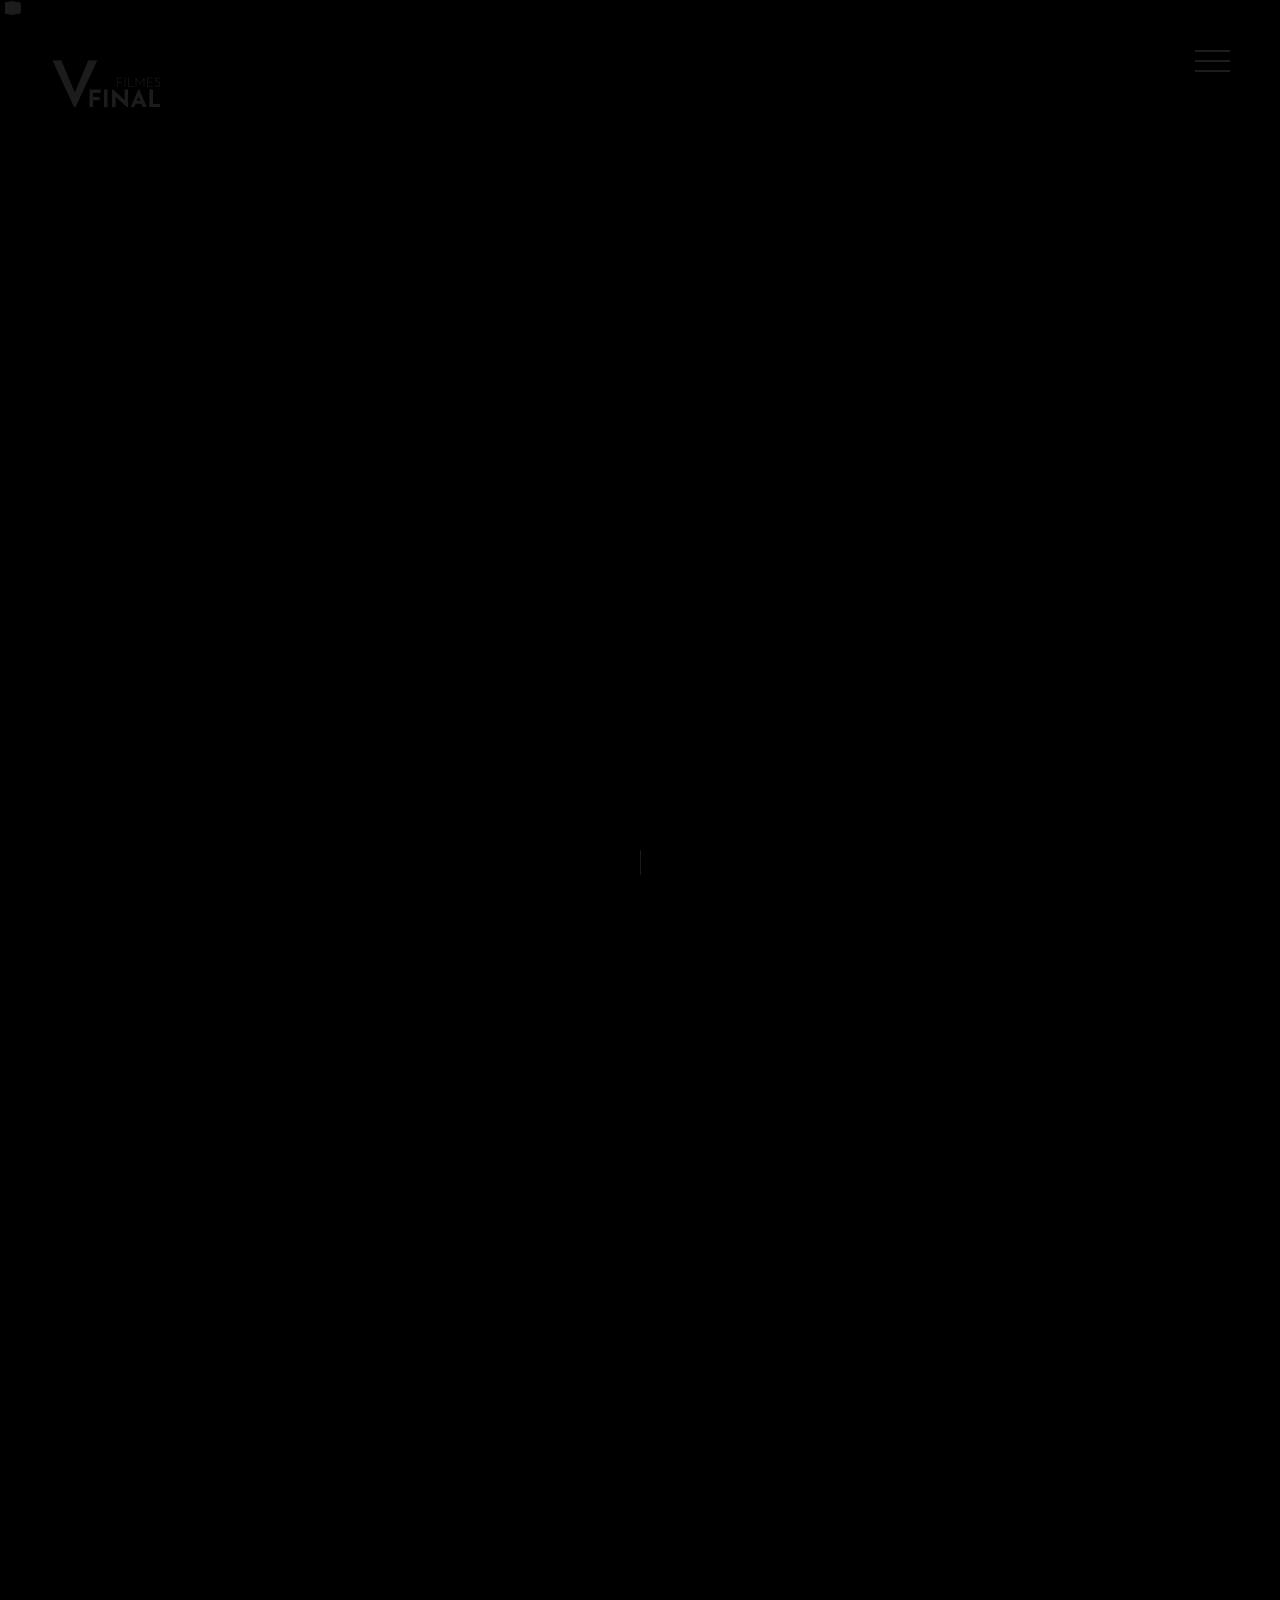
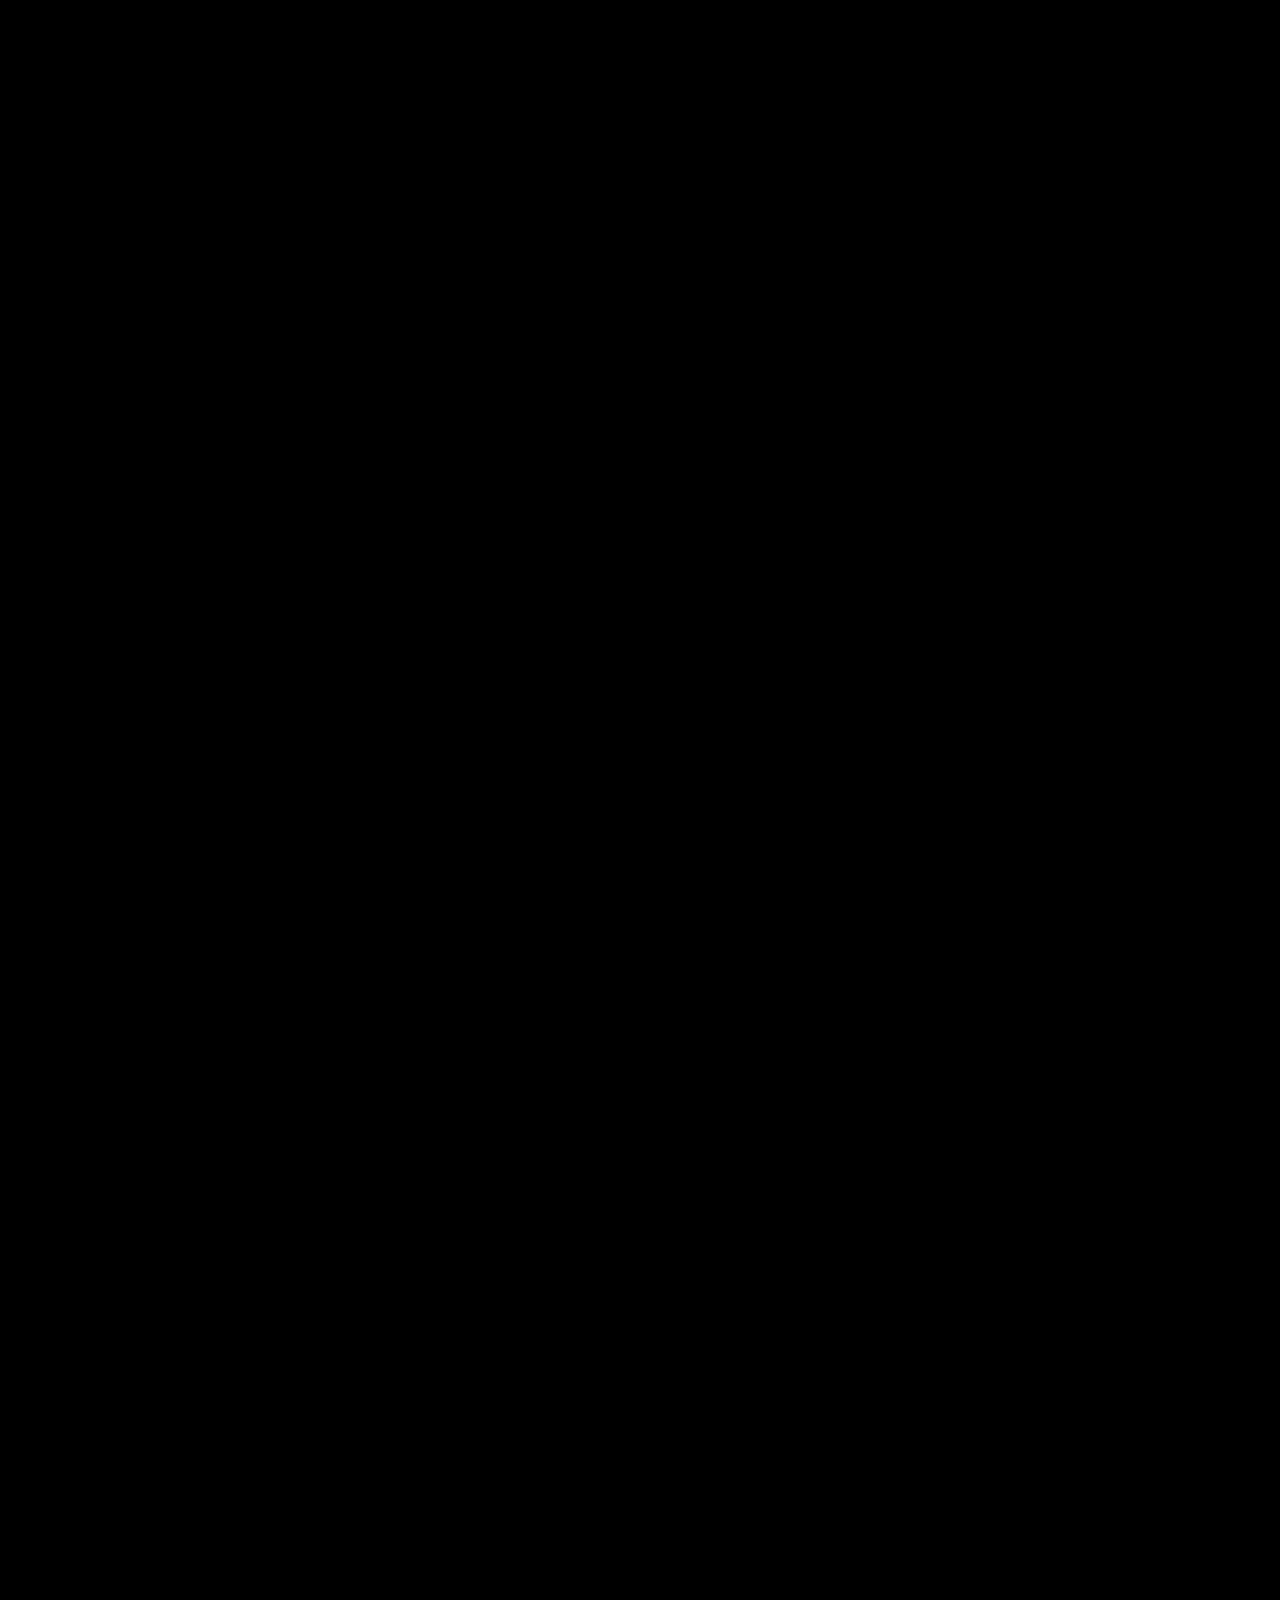
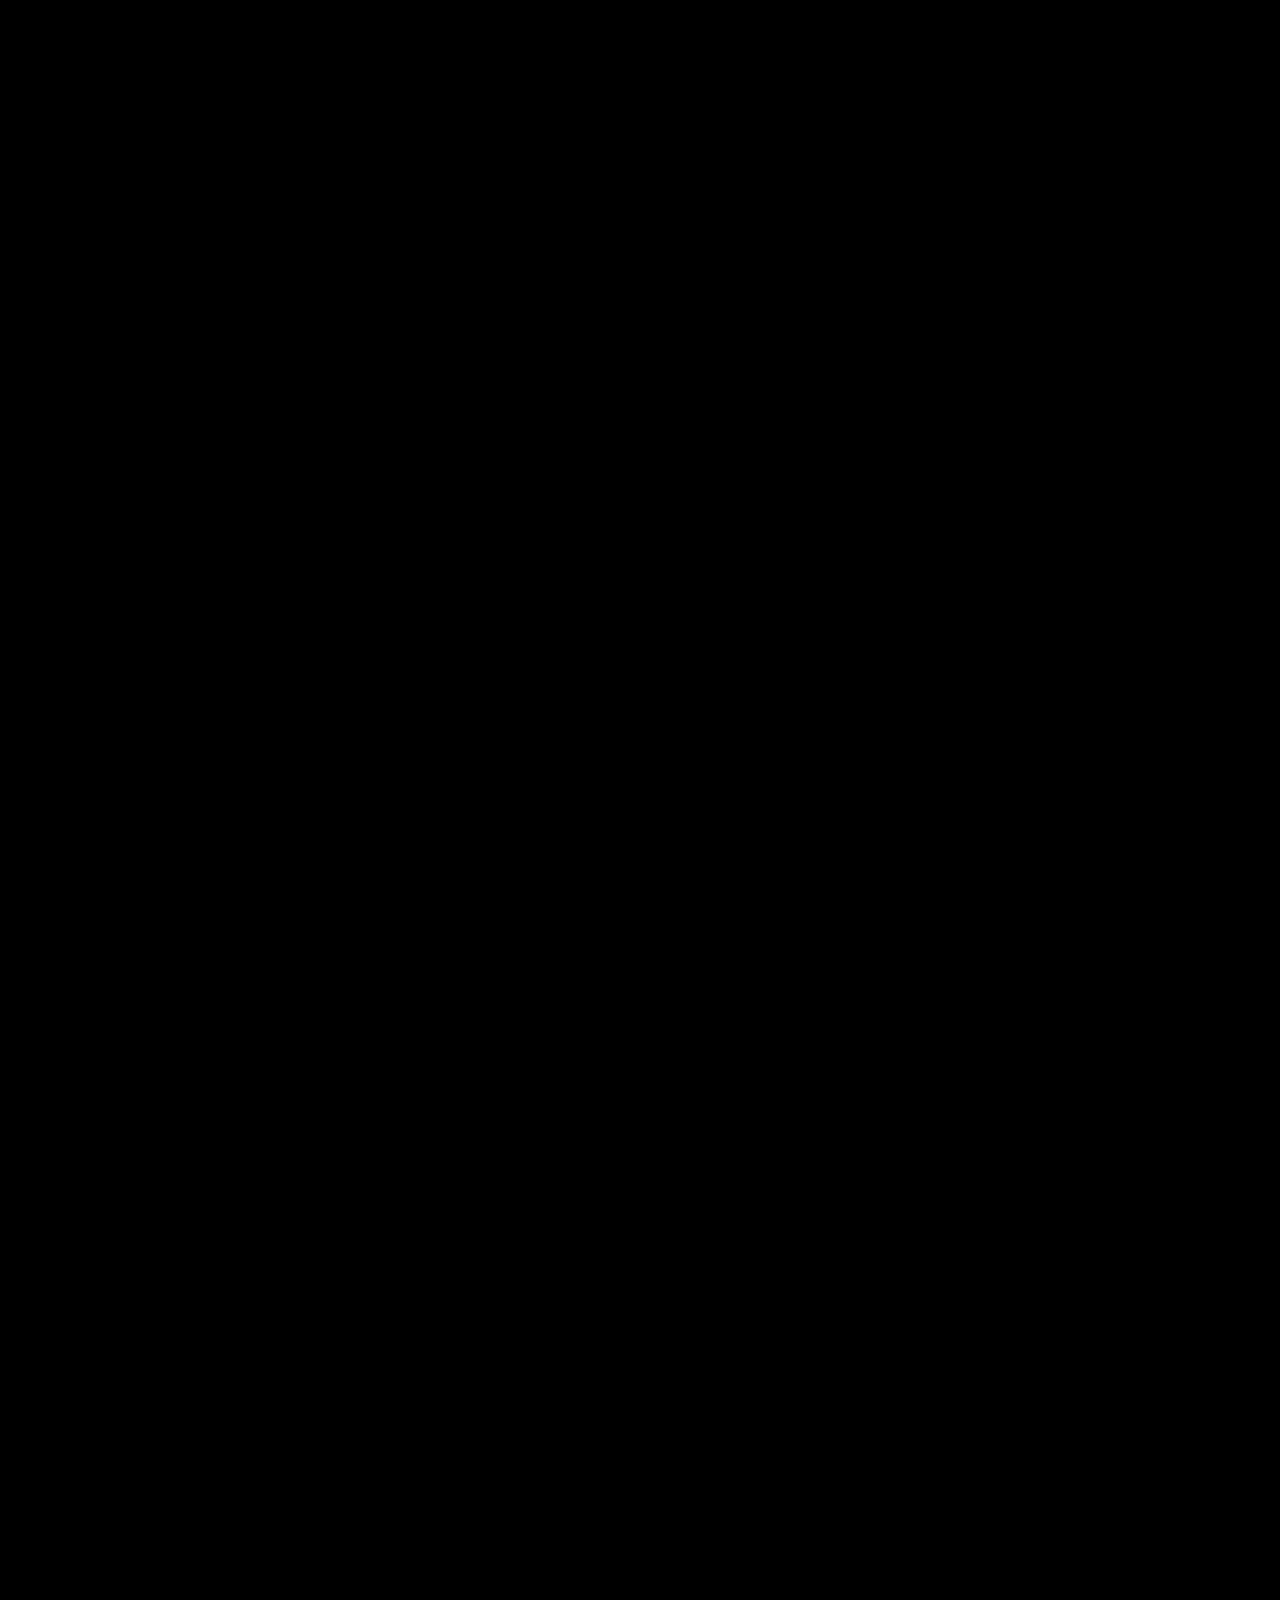
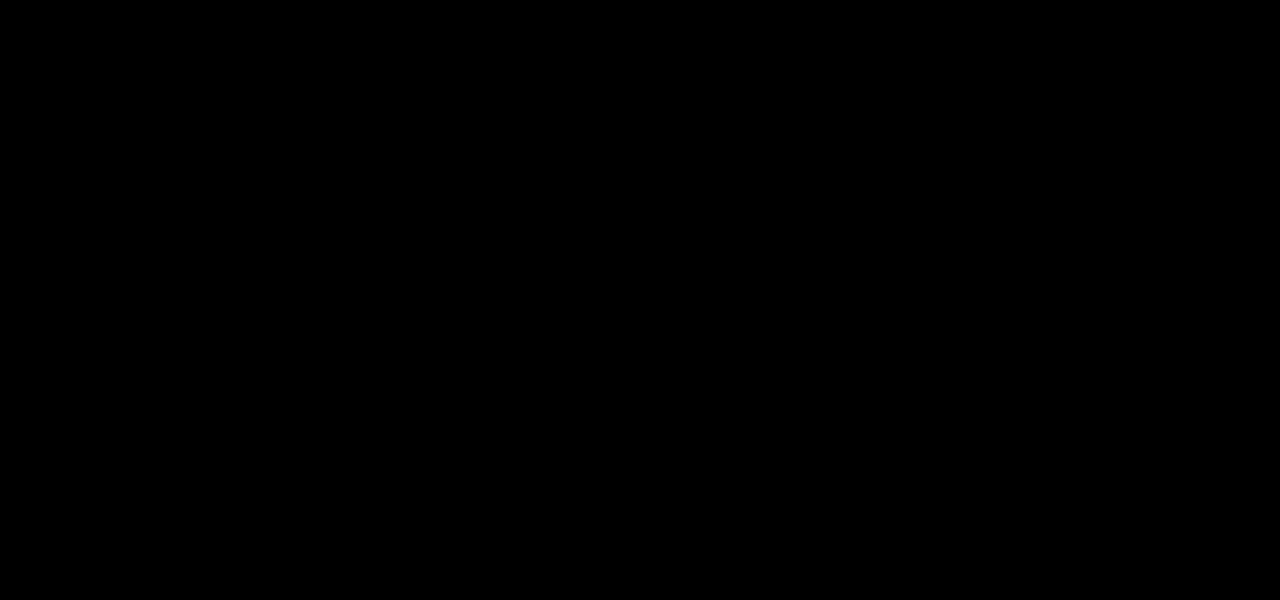
==== index.html @ 0d075e08 "Add files via upload" ====
<!DOCTYPE html>
<html lang="en">
    <head>
        <meta charset="utf-8">
        <title>
          VFINAL
        </title>
        <meta content="" name="description">
        <meta content="" name="author">
        <meta content="" name="keywords">
        <meta content="height=device-height, width=device-width, initial-scale=1.0, minimum-scale=1.0, maximum-scale=1.0, user-scalable=no" name="viewport">
        <!-- Wylex v1.0 || ex nihilo || August 2020 -->
        <!-- style start -->
        <link href="css/plugins.css" media="all" rel="stylesheet" type="text/css">
        <link href="css/style.css" media="all" rel="stylesheet" type="text/css"><!-- style end -->
        <!-- google fonts start -->
        <link href="http://fonts.googleapis.com/css?family=Poppins:400,400i,500,500i,600,600i,700,700i,800,800i,900,900i%7CRacing+Sans+One" rel="stylesheet" type="text/css"><!-- google fonts end -->
    </head>
    <body>
        <!-- preloader start -->
        <div class="preloader-bg"></div>
        <div id="preloader">
            <div id="preloader-status">
                <div class="preloader-position loader">
                    <span></span>
                </div>
            </div>
        </div><!-- preloader end -->
        <!-- logo start -->
        <a class="logo element-color-switch">
        <div class="logo-img fadeIn-element"></div></a><!-- logo end -->
        <!-- navigation trigger start -->
        <div class="menu-trigger navigation-icon fadeIn-element" id="menu-mobile-btn">
            <button class="lines-button minus menu-toggle" id="menu-mobile-caller" type="button"><span class="lines inverse"></span></button>
        </div><!-- navigation trigger end -->
        <!-- navigation start -->
        <div id="ui-layer">
            <div id="menu-wrapper">
                <div id="menu-mobile">
                    <div class="menu-nav-wrapper">
                        <nav class="menu-nav">
                            <ul>
                                <li>
                                    <a class="menu-state active" href="#home">Home</a>
                                </li>
                                <li>
                                    <a class="menu-state" href="#about">SOBRE</a>
                                </li>
                                <li>
                                    <a class="menu-state" href="#services">Trabalhos</a>
                                </li>
                                <li>
                                    <a class="menu-state" href="#works">Tecnologia</a>
                                </li>
                                <li>
                                    <a class="menu-state" href="#news">News</a>
                                </li>
                                <li>
                                    <a class="menu-state" href="#contact">Contact</a>
                                </li>
                                <li class="credits">
                                    <a href="#"></a>
                                </li>
                            </ul>
                        </nav>
                    </div>
                </div>
            </div>
        </div><!-- navigation end -->
        <!-- fullPage start -->





   




        <div id="fullpage">
            <!-- section home start -->
            <div class="section" id="section0">
                <!-- section title start -->









                <div class="section-title section-title-home fadeIn-element">
                    <div class="section-title-heading section-title-heading-home"vfinal>
                        
                    </div>
                </div><!-- section title end -->
            
                <div class="centerleo">

        
                <a href="#services" target="_blank" class="rgaregaerg" style="text-decoration: none;">Ver Mais</a>

            </div>


                <div class="container_wrapperleo">
                    <div class="videoleo_container">
                      <iframe class="videoleo" src="https://www.youtube.com/embed/ECDtGVj_weg?autoplay=1&mute=1&vq=hd1440&controls=0&rel=0" frameborder="0" allow="accelerometer; autoplay; encrypted-media; gyroscope; picture-in-picture" allowfullscreen></iframe>
                      </div>
                    </div>


                
             
                <!-- bottom credits start -->
                <div class="bottom-credits fadeIn-element">
                    <a class="link-underline-home" href="#"></a> 
                </div><!-- bottom credits end -->
                <!-- social icons start -->
                <div class="social-icons-wrapper fadeIn-element">
                    <ul class="social-icons">
                        <li class="social-icon">
                            <a class="ion-social-twitter" href="#"></a>
                        </li>
                        <li class="social-icon">
                            <a class="ion-social-facebook" href="#"></a>
                        </li>
                      
                        </li>
                        <li class="social-icon">
                            <a class="ion-social-youtube" href="#"></a>
                        </li>
                        <li class="social-icon">
                            <a class="ion-social-linkedin" href="#"></a>
                        </li>
                        <li class="social-icon">
                            <a class="ion-social-instagram" href="#"></a>
                        </li>
                        <li class="social-icon">
                            <a class="ion-social-pinterest" href="#"></a>
                        </li>
                    </ul>
                </div><!-- social icons end -->
                <!-- scroll indicator start -->
                <div class="scroll-indicator fadeIn-element">
                    <div class="scroll-indicator-wrapper">
                        <div class="scroll-line"></div>
                    </div>
                </div><!-- scroll indicator end -->
            </div><!-- section home end -->
            <!-- section about start -->
            
            <div class="section" id="section1">
                <!-- section title start -->
                <div class="section-title section-title-left">
                    <div class="section-title-heading">
                        SOBRE
                    </div>
                </div><!-- section title end -->
                <!-- container start -->
                <div class="container-fluid sections">
                    <!-- row start -->
                    <div class="row">
                        <!-- col start -->
                        <div class="col-md-6 col-sm-6 col-sm-push-6 nopadding">
                            <!-- about left start -->
                            <div class="slick-about">
                                <!-- about content wrapper start -->
                                <div class="about-content-wrapper">
                                    <!-- about content start -->
                                    <div class="about-content">
                                        <div class="about-content-inner">
                                            <h2 class="section-subheading section-subheading-about section-subheading-light">
                                                <span>Inspiring</span>
                                            </h2>
                                            <!-- inner divider start -->
                                            <div class="inner-divider-half"></div><!-- inner divider end -->
                                            <h2 class="section-heading section-heading-about section-heading-light">
                                                VFinal
                                            </h2>
                                            <!-- inner divider start -->
                                            <div class="inner-divider"></div><!-- inner divider end -->
                                            <div class="about-txt">
                                                <p>
                                                    Lorem Ipsum is simply dummy text of the printing and typesetting industry. Lorem Ipsum has been the industry's standard dummy text ever <a class=
                                                    "link-underline" href="#">since the 1500s</a>.
                                                </p>
                                            </div>
                                        </div>
                                    </div><!-- about content end -->
                                </div><!-- about content wrapper end -->
                                <!-- about content wrapper start -->
                                <div class="about-content-wrapper">
                                    <!-- about content start -->
                                    <div class="about-content">
                                        <div class="about-content-inner">
                                            <h2 class="section-subheading section-subheading-about section-subheading-light">
                                                <span>The</span>
                                            </h2>
                                            <!-- inner divider start -->
                                            <div class="inner-divider-half"></div><!-- inner divider end -->
                                            <h2 class="section-heading section-heading-about section-heading-light">
                                                Know-how
                                            </h2>
                                            <!-- inner divider start -->
                                            <div class="inner-divider"></div><!-- inner divider end -->
                                            <!-- skills bar start -->
                                            <div class="show-skillbar">
                                                <!-- skill 1 start -->
                                                <div class="skillbar" data-percent="95">
                                                    <span class="skillbar-title">Fashion</span>
                                                    <div class="skillbar-bar"></div><span class="skill-bar-percent"></span>
                                                </div><!-- skill 1 end -->
                                                <!-- skill 2 start -->
                                                <div class="skillbar" data-percent="90">
                                                    <span class="skillbar-title">Fine-art</span>
                                                    <div class="skillbar-bar"></div><span class="skill-bar-percent"></span>
                                                </div><!-- skill 2 end -->
                                                <!-- skill 3 start -->
                                                <div class="skillbar" data-percent="85">
                                                    <span class="skillbar-title">Documentary</span>
                                                    <div class="skillbar-bar"></div><span class="skill-bar-percent"></span>
                                                </div><!-- skill 3 end -->
                                                <!-- skill 4 start -->
                                                <div class="skillbar" data-percent="80">
                                                    <span class="skillbar-title">Architectural</span>
                                                    <div class="skillbar-bar"></div><span class="skill-bar-percent"></span>
                                                </div><!-- skill 4 end -->
                                            </div><!-- skills bar end -->
                                        </div>
                                    </div><!-- about content end -->
                                </div><!-- about content wrapper end -->
                                <!-- about content wrapper start -->
                                <div class="about-content-wrapper">
                                    <!-- about content start -->
                                    <div class="about-content">
                                        <div class="about-content-inner">
                                            <h2 class="section-subheading section-subheading-about section-subheading-light">
                                                <span>The</span>
                                            </h2>
                                            <!-- inner divider start -->
                                            <div class="inner-divider-half"></div><!-- inner divider end -->
                                            <h2 class="section-heading section-heading-about section-heading-light">
                                                Facts
                                            </h2>
                                            <!-- inner divider start -->
                                            <div class="inner-divider"></div><!-- inner divider end -->
                                            <!-- facts counter start -->
                                            <div class="facts-counter-wrapper">
                                                <!-- col start -->
                                                <div class="col-xs-6 col-sm-6 col-md-3">
                                                    <!-- fact 1 start -->
                                                    <div class="facts-counter-number">
                                                        8
                                                    </div>
                                                    <div class="facts-counter-description">
                                                        <i class="ion-ios-timer-outline facts-counter-description-img"></i> <span class="facts-counter-title">Years</span>
                                                    </div><!-- fact 1 end -->
                                                </div><!-- col end -->
                                                <!-- col start -->
                                                <div class="col-xs-6 col-sm-6 col-md-3">
                                                    <!-- fact 2 start -->
                                                    <div class="facts-counter-number">
                                                        98
                                                    </div>
                                                    <div class="facts-counter-description">
                                                        <i class="ion-ios-photos-outline facts-counter-description-img"></i> <span class="facts-counter-title">Items</span>
                                                    </div><!-- fact 2 end -->
                                                </div><!-- col end -->
                                                <!-- clearfix start -->
                                                <div class="clearfix visible-xs-block"></div><!-- clearfix end -->
                                                <!-- col start -->
                                                <div class="col-xs-6 col-sm-6 col-md-3">
                                                    <!-- fact 3 start -->
                                                    <div class="facts-counter-number facts-counter-add-space">
                                                        7690
                                                    </div>
                                                    <div class="facts-counter-description">
                                                        <i class="ion-ios-world-outline facts-counter-description-img"></i> <span class="facts-counter-title">Clients</span>
                                                    </div><!-- fact 3 end -->
                                                </div><!-- col end -->
                                                <!-- col start -->
                                                <div class="col-xs-6 col-sm-6 col-md-3">
                                                    <!-- fact 4 start -->
                                                    <div class="facts-counter-number facts-counter-add-space">
                                                        445
                                                    </div>
                                                    <div class="facts-counter-description">
                                                        <i class="ion-ios-people facts-counter-description-img"></i> <span class="facts-counter-title">Followers</span>
                                                    </div><!-- fact 4 end -->
                                                </div><!-- col end -->
                                            </div><!-- facts counter end -->
                                        </div>
                                    </div><!-- about content end -->
                                </div><!-- about content wrapper end -->
                            </div><!-- about left end -->
                        </div><!-- col end -->
                        <!-- col start -->
                        <div class="col-md-6 col-sm-6 col-sm-pull-6 nopadding">
                            <!-- about right start -->
                            <div class="overlay overlay-inverse-dark-70">
                                <!-- about bg IMG start -->
                                <div class="about-bg-wrapper">
                                    <div class="about-bg"></div>
                                </div><!-- about bg IMG end -->
                            </div><!-- about right end -->
                        </div><!-- col end -->
                    </div><!-- row end -->
                </div><!-- container end -->
            </div><!-- section about end -->
            <!-- section services start -->
            <div class="section" id="section3">
                <!-- section title start -->
                <div class="section-title section-title-left">
                    <div class="section-title-heading">
                        Jobs
                    </div>
                </div><!-- section title end -->
                <!-- works IMG carousel wrapper start -->
                <div class="works-page-img-wrapper">
                    <!-- works IMG carousel start -->
                    <div class="owl-carousel" id="works-page-img-carousel">
                        <!-- works IMG carousel item start -->
                        <div>
                            <!-- works IMG carousel item start -->
                            <div class="item item-grid-size works-page-img-carousel-item works-page-img-carousel-item-1 overlay overlay-inverse-dark-35">
                                <!-- works item IMG hover effect start -->
                                <a class="link-wrap popup-photo" href="https://www.youtube.com/watch?v=QZOVSp3aRMY"><span></span><span></span></a><!-- works item IMG hover effect end -->
                                <!-- works item description start -->
                                <div class="description">
                                    <h3>
                                        Design
                                    </h3><span>Lorem ipsum dolor sit amet.</span>
                                </div><!-- works item description end -->
                            </div><!-- works IMG carousel item end -->
                        </div><!-- works IMG carousel item end -->
                        <!-- works IMG carousel item start -->
                        <div>
                            <!-- works IMG carousel item start -->
                            <div class="item item-grid-size works-page-img-carousel-item works-page-img-carousel-item-2 overlay overlay-inverse-dark-35">
                                <!-- works item IMG hover effect start -->
                                <a class="link-wrap" data-lity=""   href="https://www.youtube.com/embed/ECDtGVj_weg?autoplay=0&mute=1&rel=0&modestbranding=1" ><span></span><span></span></a><!-- works item IMG hover effect end -->
                                <!-- works item description start -->
                                <div class="description">
                                    <h3>
                                        Print
                                    </h3><span>Lorem ipsum dolor sit amet.</span>
                                </div><!-- works item description end -->
                            </div><!-- works IMG carousel item end -->
                        </div><!-- works IMG carousel item end -->
                        <!-- works IMG carousel item start -->
                        <div>
                            <!-- works IMG carousel item start -->
                            <div class="item item-grid-size works-page-img-carousel-item works-page-img-carousel-item-3 overlay overlay-inverse-dark-35">
                                <!-- works item IMG hover effect start -->
                                <a class="link-wrap popup-photo" href="img/works/works-large/works-page-img-carousel-item-large-3.jpg"><span></span><span></span></a><!-- works item IMG hover effect end -->
                                <!-- works item description start -->
                                <div class="description">
                                    <h3>
                                        Design
                                    </h3><span>Lorem ipsum dolor sit amet.</span>
                                </div><!-- works item description end -->
                            </div><!-- works IMG carousel item end -->
                        </div><!-- works IMG carousel item end -->
                        <!-- works IMG carousel item start -->
                        <div>
                            <!-- works IMG carousel item start -->
                            <div class="item item-grid-size works-page-img-carousel-item works-page-img-carousel-item-4 overlay overlay-inverse-dark-35">
                                <!-- works item IMG hover effect start -->
                                <a class="link-wrap popup-photo" href="img/works/works-large/works-page-img-carousel-item-large-4.jpg"><span></span><span></span></a><!-- works item IMG hover effect end -->
                                <!-- works item description start -->
                                <div class="description">
                                    <h3>
                                        Print
                                    </h3><span>Lorem ipsum dolor sit amet.</span>
                                </div><!-- works item description end -->
                            </div><!-- works IMG carousel item end -->
                        </div><!-- works IMG carousel item end -->
                        <!-- works IMG carousel item start -->
                        <div>
                            <!-- works IMG carousel item start -->
                            <div class="item item-grid-size works-page-img-carousel-item works-page-img-carousel-item-5 overlay overlay-inverse-dark-35">
                                <!-- works item IMG hover effect start -->
                                <a class="link-wrap" data-lity="" href="https://vimeo.com/15789899"><span></span><span></span></a><!-- works item IMG hover effect end -->
                                <!-- works item description start -->
                                <div class="description">
                                    <h3>
                                        Design
                                    </h3><span>Lorem ipsum dolor sit amet.</span>
                                </div><!-- works item description end -->
                            </div><!-- works IMG carousel item end -->
                        </div><!-- works IMG carousel item end -->
                        <!-- works IMG carousel item start -->
                        <div>
                            <!-- works IMG carousel item start -->
                            <div class="item item-grid-size works-page-img-carousel-item works-page-img-carousel-item-6 overlay overlay-inverse-dark-35">
                                <!-- works item IMG hover effect start -->
                                <a class="link-wrap popup-photo" href="img/works/works-large/works-page-img-carousel-item-large-6.jpg"><span></span><span></span></a><!-- works item IMG hover effect end -->
                                <!-- works item description start -->
                                <div class="description">
                                    <h3>
                                        Print
                                    </h3><span>Lorem ipsum dolor sit amet.</span>
                                </div><!-- works item description end -->
                            </div><!-- works IMG carousel item end -->
                        </div><!-- works IMG carousel item end -->
                    </div><!-- works IMG carousel end -->
                </div><!-- works IMG carousel wrapper end -->
            </div><!-- section works end -->
            <!-- section news start -->
            <div class="section" id="section2">
                <!-- section title start -->
                <div class="section-title section-title-left">
                    <div class="section-title-heading">
                        Tecnologia
                    </div>
                </div><!-- section title end -->
                <!-- container start -->
                <div class="container-fluid sections">
                    <!-- row start -->
                    <div class="row">
                        <!-- col start -->
                        <div class="col-md-6 col-sm-6 nopadding">
                            <!-- services container start -->
                            <div class="services-container element-color-switch">
                                <!-- center container start -->
                                <div class="center-container">
                                    <!-- center block start -->
                                    <div class="center-block">
                                        <!-- services content start -->
                                        <div class="services-content services-content-light">
                                            <div class="services-content-inner">
                                                <h2 class="section-subheading section-subheading-about section-subheading-dark">
                                                    <span>Animação 3D e Inteligência Artificial</span>
                                                </h2>
                                                <!-- inner divider start -->
                                                <div class="inner-divider-half"></div><!-- inner divider end -->
                                                <h2 class="section-heading section-heading-about section-heading-dark">
                                                    Tecnologia
                                                </h2>
                                                <!-- inner divider start -->
                                                <div class="inner-divider"></div><!-- inner divider end -->
                                                <p class="services-txt services-txt-dark">
                                                    Lorem Ipsum is simply dummy text of the printing and typesetting industry. Lorem Ipsum has been the industry's standard dummy text ever <a class=
                                                    "link-underline link-underline-dark" href="#">since the 1500s</a>.
                                                </p>
                                            </div>
                                        </div><!-- services content end -->
                                    </div><!-- center block end -->
                                </div><!-- center container end -->
                            </div><!-- services container end -->
                        </div><!-- col end -->
                        <!-- col start -->
                        <div class="col-md-6 col-sm-6 nopadding">
                            <!-- slick services start -->
                            <div class="slick-services overlay overlay-inverse-dark-35">
                                <!-- services carousel item img start -->
                                <div class="services-bg-wrapper">
                                    <div class="services-bg services-bg-1"></div>
                                </div><!-- services carousel item img end -->
                                <!-- services carousel item img start -->
                                <div class="services-bg-wrapper">
                                    <div class="services-bg services-bg-2"></div>
                                </div><!-- services carousel item img end -->
                                <!-- services carousel item img start -->
                                <div class="services-bg-wrapper">
                                    <div class="services-bg services-bg-3"></div>
                                </div><!-- services carousel item img end -->
                            </div><!-- slick services end -->
                        </div><!-- col end -->
                        <!-- col start -->
                        <div class="col-md-6 col-sm-6 col-sm-push-6 nopadding">
                            <!-- services container start -->
                            <div class="services-container services-container-dark">
                                <!-- center container start -->
                                <div class="center-container">
                                    <!-- center block start -->
                                    <div class="center-block">
                                        <!-- services content start -->
                                        <div class="services-content">
                                            <div class="services-content-inner">
                                                <h2 class="section-subheading section-subheading-about section-subheading-light">
                                                    <span>2D e Desenhado</span>
                                                </h2>
                                                <!-- inner divider start -->
                                                <div class="inner-divider-half"></div><!-- inner divider end -->
                                                <h2 class="section-heading section-heading-about section-heading-light">
                                                    Animação
                                                </h2>
                                                <!-- inner divider start -->
                                                <div class="inner-divider"></div><!-- inner divider end -->
                                                <div class="services-txt">
                                                    <p>
                                                        Lorem Ipsum is simply dummy text of the printing and typesetting industry. Lorem Ipsum has been the industry's standard dummy text ever
                                                        <a class="link-underline" href="#">since the 1500s</a>.
                                                    </p>
                                                </div>
                                            </div>
                                        </div><!-- services content end -->
                                    </div><!-- center block end -->
                                </div><!-- center container end -->
                            </div><!-- services container end -->
                        </div><!-- col end -->
                        <!-- col start -->
                        <div class="col-md-6 col-sm-6 col-sm-pull-6 nopadding">
                            <!-- slick services start -->
                            <div class="slick-services overlay overlay-inverse-dark-35">
                                <!-- services carousel item img start -->
                                <div class="services-bg-wrapper">
                                    <div class="services-bg services-bg-4"></div>
                                </div><!-- services carousel item img end -->
                                <!-- services carousel item img start -->
                                <div class="services-bg-wrapper">
                                    <div class="services-bg services-bg-5"></div>
                                </div><!-- services carousel item img end -->
                                <!-- services carousel item img start -->
                                <div class="services-bg-wrapper">
                                    <div class="services-bg services-bg-6"></div>
                                </div><!-- services carousel item img end -->
                            </div><!-- slick services end -->
                        </div><!-- col end -->
                    </div><!-- row end -->
                </div><!-- container end -->
            </div><!-- section services end -->
            <!-- section works start -->

            <div class="section" id="section4">
                <!-- section title start -->
                <div class="section-title section-title-left">
                    <div class="section-title-heading">
                        quem
                    </div>
                </div><!-- section title end -->
                <!-- news IMG carousel wrapper start -->
                <div class="news-page-img-wrapper">
                    <!-- news IMG carousel start -->
                    <div class="owl-carousel" id="news-page-img-carousel">
                        <!-- news IMG carousel item start -->
                        <div class="item item-grid-size news-page-img-carousel-item news-page-img-carousel-item-1 overlay overlay-inverse-dark-35">
                            <!-- news item IMG hover effect start -->
                            <a class="link-wrap c-btn-news" data-id="news-more-1"><span></span><span></span></a><!-- news item IMG hover effect end -->
                            <!-- news item description start -->
                            <div class="description">
                                <h4>
                                    Simplicity is complex
                                </h4><span>Lorem ipsum dolor sit amet.</span>
                            </div><!-- news item description end -->
                        </div><!-- news IMG carousel item end -->
                        <!-- news IMG carousel item start -->
                        <div class="item item-grid-size news-page-img-carousel-item news-page-img-carousel-item-2 overlay overlay-inverse-dark-35">
                            <!-- news item IMG hover effect start -->
                            <a class="link-wrap c-btn-news" data-id="news-more-2"><span></span><span></span></a><!-- news item IMG hover effect end -->
                            <!-- news item description start -->
                            <div class="description">
                                <h4>
                                    Design is a process
                                </h4><span>Lorem ipsum dolor sit amet.</span>
                            </div><!-- news item description end -->
                        </div><!-- news IMG carousel item end -->
                        <!-- news IMG carousel item start -->
                        <div class="item item-grid-size news-page-img-carousel-item news-page-img-carousel-item-3 overlay overlay-inverse-dark-35">
                            <!-- news item IMG hover effect start -->
                            <a class="link-wrap c-btn-news" data-id="news-more-3"><span></span><span></span></a><!-- news item IMG hover effect end -->
                            <!-- news item description start -->
                            <div class="description">
                                <h4>
                                    Aesthetic is a decision
                                </h4><span>Lorem ipsum dolor sit amet.</span>
                            </div><!-- news item description end -->
                        </div><!-- news IMG carousel item end -->
                        <!-- news IMG carousel item start -->
                        <div class="item item-grid-size news-page-img-carousel-item news-page-img-carousel-item-4 overlay overlay-inverse-dark-35">
                            <!-- news item IMG hover effect start -->
                            <a class="link-wrap c-btn-news" data-id="news-more-4"><span></span><span></span></a><!-- news item IMG hover effect end -->
                            <!-- news item description start -->
                            <div class="description">
                                <h4>
                                    Style is everything
                                </h4><span>Lorem ipsum dolor sit amet.</span>
                            </div><!-- news item description end -->
                        </div><!-- news IMG carousel item end -->
                    </div><!-- news IMG carousel end -->
                </div><!-- news IMG carousel wrapper end -->
                <!-- news MORE carousel item start -->
                <div class="news-more-1 panel-left panel-left-bg-all panel-left-bg-1 overlay overlay-inverse-dark-35"></div>
                <div class="news-more-1 panel-right">
                    <!-- center container start -->
                    <div class="center-container">
                        <!-- center block start -->
                        <div class="center-block">
                            <!-- news MORE carousel content start -->
                            <div class="img-fullwidth-wrapper">
                                <div class="news-content">
                                    <div class="news-content-inner">
                                        <!-- news modal content start -->
                                        <div class="news-modal-content-inner">
                                            <h2 class="section-subheading section-subheading-about section-subheading-dark">
                                                <span>Simplicity is</span>
                                            </h2>
                                            <!-- inner divider start -->
                                            <div class="inner-divider-half"></div><!-- inner divider end -->
                                            <h2 class="section-heading section-heading-about section-heading-dark">
                                                Complex
                                            </h2>
                                            <!-- inner divider start -->
                                            <div class="inner-divider"></div><!-- inner divider end -->
                                            <p class="news-modal-txt news-modal-txt-dark">
                                                Lorem Ipsum is simply dummy text of the printing and typesetting industry. Lorem Ipsum has been the industry's standard dummy text ever <a class=
                                                "link-underline link-underline-dark" href="#">since the 1500s</a>.
                                            </p>
                                            <!-- inner divider start -->
                                            <div class="inner-divider"></div><!-- inner divider end -->
                                            <!-- news modal closer start -->
                                            <div class="news-modal-close-wrapper">
                                                <div class="the-button inverse-dark">
                                                    Close
                                                </div>
                                            </div><!-- news modal closer end -->
                                        </div><!-- news modal content end -->
                                    </div>
                                </div>
                            </div><!-- news MORE carousel content end -->
                        </div><!-- center block end -->
                    </div><!-- center container end -->
                </div><!-- news MORE carousel item end -->
                <!-- news MORE carousel item start -->
                <div class="news-more-2 panel-left panel-left-bg-all panel-left-bg-2 overlay overlay-inverse-dark-35"></div>
                <div class="news-more-2 panel-right">
                    <!-- center container start -->
                    <div class="center-container">
                        <!-- center block start -->
                        <div class="center-block">
                            <!-- news MORE carousel content start -->
                            <div class="img-fullwidth-wrapper">
                                <div class="news-content">
                                    <div class="news-content-inner">
                                        <!-- news modal content start -->
                                        <div class="news-modal-content-inner">
                                            <h2 class="section-subheading section-subheading-about section-subheading-dark">
                                                <span>Design is a</span>
                                            </h2>
                                            <!-- inner divider start -->
                                            <div class="inner-divider-half"></div><!-- inner divider end -->
                                            <h2 class="section-heading section-heading-about section-heading-dark">
                                                Process
                                            </h2>
                                            <!-- inner divider start -->
                                            <div class="inner-divider"></div><!-- inner divider end -->
                                            <p class="news-modal-txt news-modal-txt-dark">
                                                Lorem Ipsum is simply dummy text of the printing and typesetting industry. Lorem Ipsum has been the industry's standard dummy text ever <a class=
                                                "link-underline link-underline-dark" href="#">since the 1500s</a>.
                                            </p>
                                            <!-- inner divider start -->
                                            <div class="inner-divider"></div><!-- inner divider end -->
                                            <!-- news modal closer start -->
                                            <div class="news-modal-close-wrapper">
                                                <div class="the-button inverse-dark">
                                                    Close
                                                </div>
                                            </div><!-- news modal closer end -->
                                        </div><!-- news modal content end -->
                                    </div>
                                </div>
                            </div><!-- news MORE carousel content end -->
                        </div><!-- center block end -->
                    </div><!-- center container end -->
                </div><!-- news MORE carousel item end -->
                <!-- news MORE carousel item start -->
                <div class="news-more-3 panel-left panel-left-bg-all panel-left-bg-3 overlay overlay-inverse-dark-35"></div>
                <div class="news-more-3 panel-right">
                    <!-- center container start -->
                    <div class="center-container">
                        <!-- center block start -->
                        <div class="center-block">
                            <!-- news MORE carousel content start -->
                            <div class="img-fullwidth-wrapper">
                                <div class="news-content">
                                    <div class="news-content-inner">
                                        <!-- news modal content start -->
                                        <div class="news-modal-content-inner">
                                            <h2 class="section-subheading section-subheading-about section-subheading-dark">
                                                <span>Aesthetic is a</span>
                                            </h2>
                                            <!-- inner divider start -->
                                            <div class="inner-divider-half"></div><!-- inner divider end -->
                                            <h2 class="section-heading section-heading-about section-heading-dark">
                                                Decision
                                            </h2>
                                            <!-- inner divider start -->
                                            <div class="inner-divider"></div><!-- inner divider end -->
                                            <p class="news-modal-txt news-modal-txt-dark">
                                                Lorem Ipsum is simply dummy text of the printing and typesetting industry. Lorem Ipsum has been the industry's standard dummy text ever <a class=
                                                "link-underline link-underline-dark" href="#">since the 1500s</a>.
                                            </p>
                                            <!-- inner divider start -->
                                            <div class="inner-divider"></div><!-- inner divider end -->
                                            <!-- news modal closer start -->
                                            <div class="news-modal-close-wrapper">
                                                <div class="the-button inverse-dark">
                                                    Close
                                                </div>
                                            </div><!-- news modal closer end -->
                                        </div><!-- news modal content end -->
                                    </div>
                                </div>
                            </div><!-- news MORE carousel content end -->
                        </div><!-- center block end -->
                    </div><!-- center container end -->
                </div><!-- news MORE carousel item end -->
                <!-- news MORE carousel item start -->
                <div class="news-more-4 panel-left panel-left-bg-all panel-left-bg-4 overlay overlay-inverse-dark-35"></div>
                <div class="news-more-4 panel-right">
                    <!-- center container start -->
                    <div class="center-container">
                        <!-- center block start -->
                        <div class="center-block">
                            <!-- news MORE carousel content start -->
                            <div class="img-fullwidth-wrapper">
                                <div class="news-content">
                                    <div class="news-content-inner">
                                        <!-- news modal content start -->
                                        <div class="news-modal-content-inner">
                                            <h2 class="section-subheading section-subheading-about section-subheading-dark">
                                                <span>Style is</span>
                                            </h2>
                                            <!-- inner divider start -->
                                            <div class="inner-divider-half"></div><!-- inner divider end -->
                                            <h2 class="section-heading section-heading-about section-heading-dark">
                                                Everything
                                            </h2>
                                            <!-- inner divider start -->
                                            <div class="inner-divider"></div><!-- inner divider end -->
                                            <p class="news-modal-txt news-modal-txt-dark">
                                                Lorem Ipsum is simply dummy text of the printing and typesetting industry. Lorem Ipsum has been the industry's standard dummy text ever <a class=
                                                "link-underline link-underline-dark" href="#">since the 1500s</a>.
                                            </p>
                                            <!-- inner divider start -->
                                            <div class="inner-divider"></div><!-- inner divider end -->
                                            <!-- news modal closer start -->
                                            <div class="news-modal-close-wrapper">
                                                <div class="the-button inverse-dark">
                                                    Close
                                                </div>
                                            </div><!-- news modal closer end -->
                                        </div><!-- news modal content end -->
                                    </div>
                                </div>
                            </div><!-- news MORE carousel content end -->
                        </div><!-- center block end -->
                    </div><!-- center container end -->
                </div><!-- news MORE carousel item end -->
            </div><!-- section news end -->
            <!-- section contact start -->
            <div class="section" id="section5">
                <!-- section title start -->
                <div class="section-title section-title-left">
                    <div class="section-title-heading">
                        Contact
                    </div>
                </div><!-- section title end -->
                <!-- container start -->
                <div class="container-fluid sections">
                    <!-- row start -->
                    <div class="row">
                        <!-- col start -->
                        <div class="col-md-6 col-sm-6 col-sm-push-6 nopadding">
                            <!-- contact left start -->
                            <div class="contact-container element-color-switch-reverse contact-reset">
                                <!-- center container start -->
                                <div class="center-container">
                                    <!-- center block start -->
                                    <div class="center-block">
                                        <!-- contact content start -->
                                        <div class="contact-content contact-content-light">
                                            <div class="contact-content-inner">
                                                <h2 class="section-subheading section-subheading-about section-subheading-dark">
                                                    <span>Entre em</span>
                                                </h2>
                                                <!-- inner divider start -->
                                                <div class="inner-divider-half"></div><!-- inner divider end -->
                                                <h2 class="section-heading section-heading-about section-heading-dark">
                                                    Contato
                                                </h2>
                                                <!-- inner divider start -->
                                                <div class="inner-divider"></div><!-- inner divider end -->
                                                <div class="contact-txt contact-txt-dark">
                                                    <p>
                                                        contato<br>
                                                        contato
                                                    </p>
                                                </div>
                                                <!-- inner divider start -->
                                                <div class="inner-divider"></div><!-- inner divider end -->
                                                <div class="contact-txt contact-txt-dark">
                                                    <p>
                                                        <strong>Email:</strong><br>
                                                        <span class="contact-info-mail"><a class="link-underline link-underline-dark" href=
                                                        "mailto:contact@domainname.com">vfinalfilmes@gmail.com</a></span>
                                                    </p>
                                                    <!-- inner divider start -->
                                                    <div class="inner-divider"></div><!-- inner divider end -->
                                                    <!-- contact form launcher start -->
                                                    <div class="contact-modal-launcher-wrapper">
                                                        <div class="the-button contact-modal-launcher">
                                                            formulário
                                                        </div>
                                                    </div><!-- contact form launcher end -->
                                                </div>
                                            </div>
                                        </div><!-- contact content end -->
                                    </div><!-- center block end -->
                                </div><!-- center container end -->
                            </div><!-- contact left end -->
                        </div><!-- col end -->
                        <!-- col start -->
                        <div class="col-md-6 col-sm-6 col-sm-pull-6 nopadding">
                            <!-- contact right start -->
                            <div class="overlay overlay-inverse-dark-35">
                                <!-- contact bg IMG start -->
                                <div class="contact-bg-wrapper">
                                    <div class="contact-bg"></div>
                                </div><!-- contact bg IMG end -->
                            </div><!-- contact right end -->
                        </div><!-- col end -->
                    </div><!-- row end -->
                </div><!-- container end -->
                <!-- contact modal start -->
                <div class="contact-modal">
                    <!-- container start -->
                    <div class="container">
                        <!-- center container start -->
                        <div class="center-container-contact-modal">
                            <!-- center block start -->
                            <div class="center-block-contact-modal">
                                <!-- row start -->
                                <div class="row">
                                    <!-- col start -->
                                    <div class="col-lg-12">
                                        <!-- contact modal content start -->
                                        <div class="contact-content-inner-modal">
                                            <!-- contact form start -->
                                            <div id="contact-form">
                                                <form action="contact.php" id="form" method="post" name="send">
                                                    <!-- col start -->
                                                    <div class="col-sm-12 col-md-12 col-lg-4">
                                                        <input class="requiredField name" id="name" name="name" placeholder="Name" type="text">
                                                    </div><!-- col end -->
                                                    <!-- col start -->
                                                    <div class="col-sm-12 col-md-12 col-lg-4">
                                                        <input class="requiredField email" id="email" name="email" placeholder="Email" type="text">
                                                    </div><!-- col end -->
                                                    <!-- col start -->
                                                    <div class="col-sm-12 col-md-12 col-lg-4">
                                                        <input class="requiredField subject" id="subject" name="subject" placeholder="Subject" type="text">
                                                    </div><!-- col end -->
                                                    <div class="make-space">
                                                        <textarea class="requiredField message" id="message" name="message" placeholder="Message"></textarea>
                                                    </div>
                                                    <!-- contact form submit button start -->
                                                    <div class="contact-form-submit-wrapper">
                                                        <button class="the-button the-button-light" id="submit" type="submit"><span>Submit</span></button>
                                                    </div><!-- contact form submit button end -->
                                                </form>
                                            </div><!-- contact form end -->
                                            <!-- inner divider start -->
                                            <div class="inner-divider"></div><!-- inner divider end -->
                                            <!-- contact form closer start -->
                                            <div class="contact-modal-closer">
                                                <span class="ion-close"></span>
                                            </div><!-- contact form closer end -->
                                        </div><!-- contact modal content end -->
                                    </div><!-- col end -->
                                </div><!-- row end -->
                            </div><!-- center block end -->
                        </div><!-- center container end -->
                    </div><!-- container end -->
                </div><!-- contact modal end -->
            </div><!-- section contact end -->
        </div><!-- fullPage end -->
        <!-- scripts start -->
        <script src="js/plugins.js">
        </script> 
        <script src="js/wylex.js">
        </script><!-- scripts end -->
    </body>
</html>
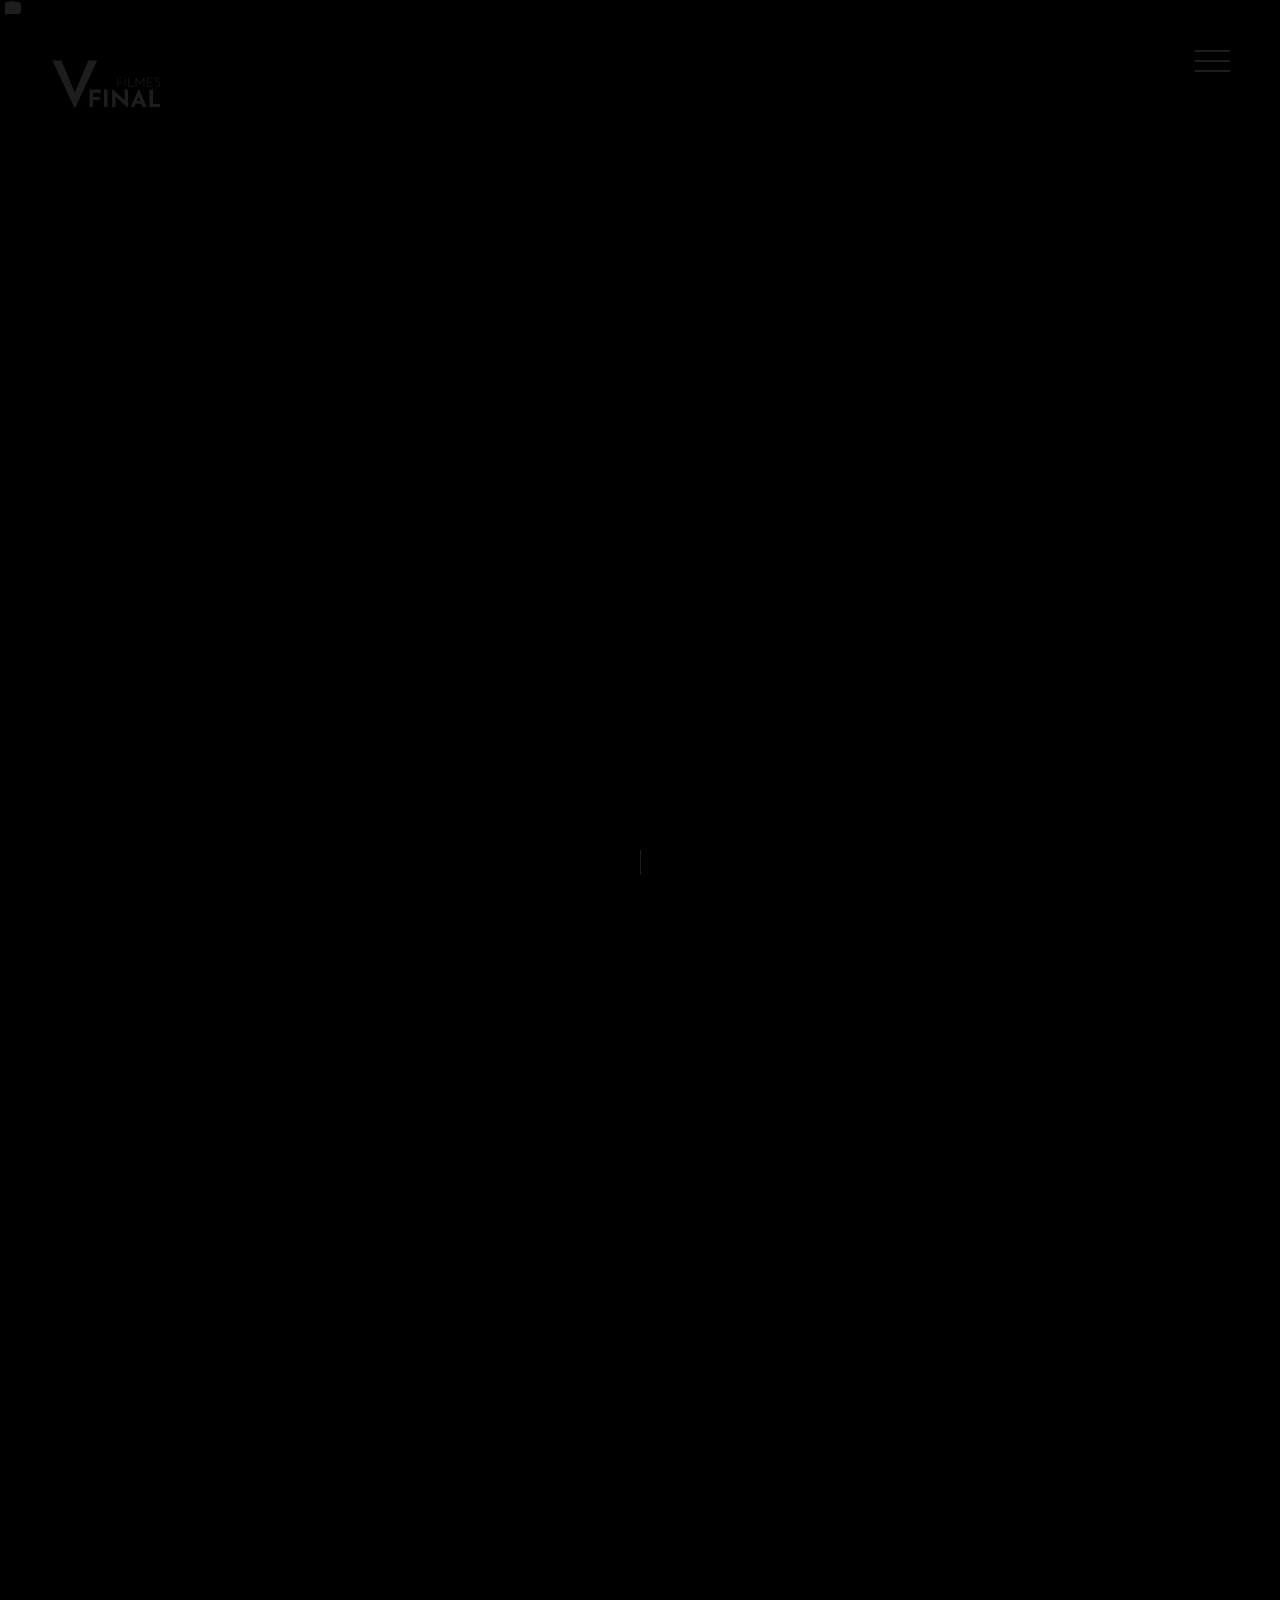
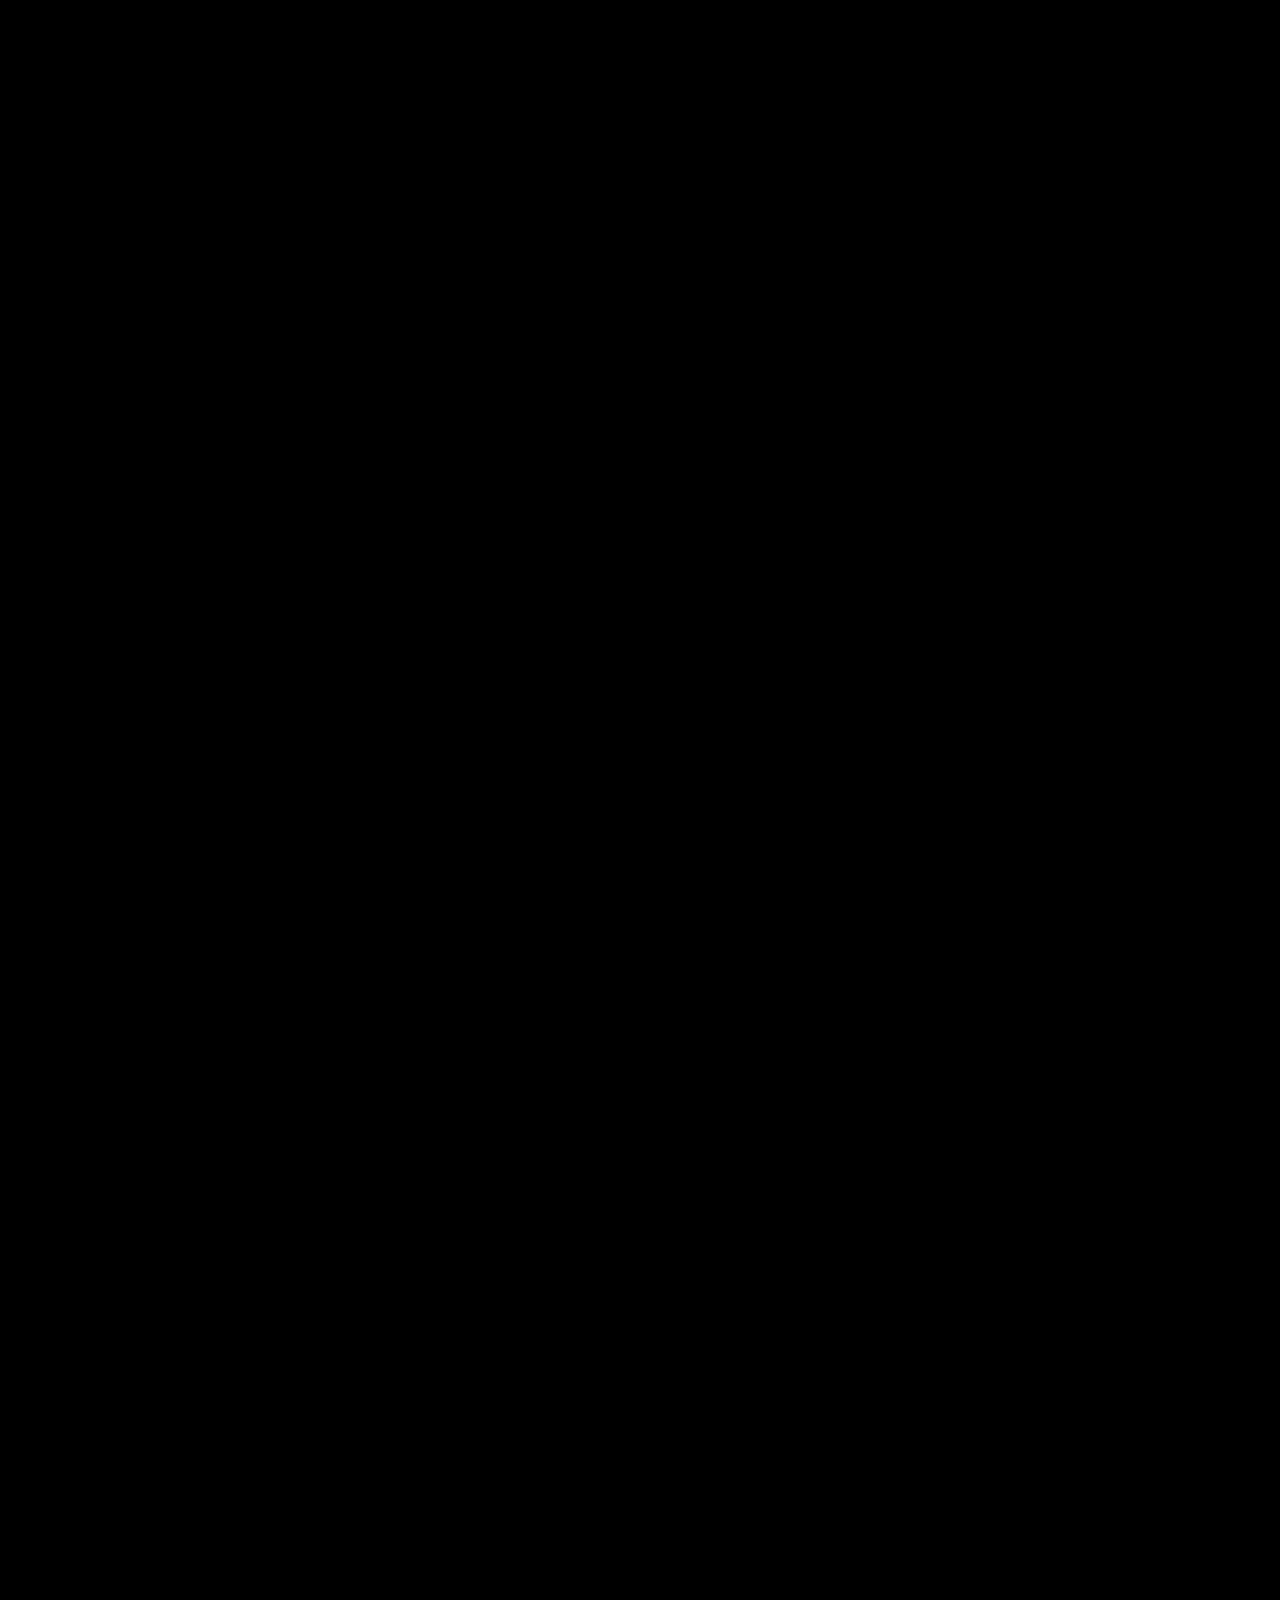
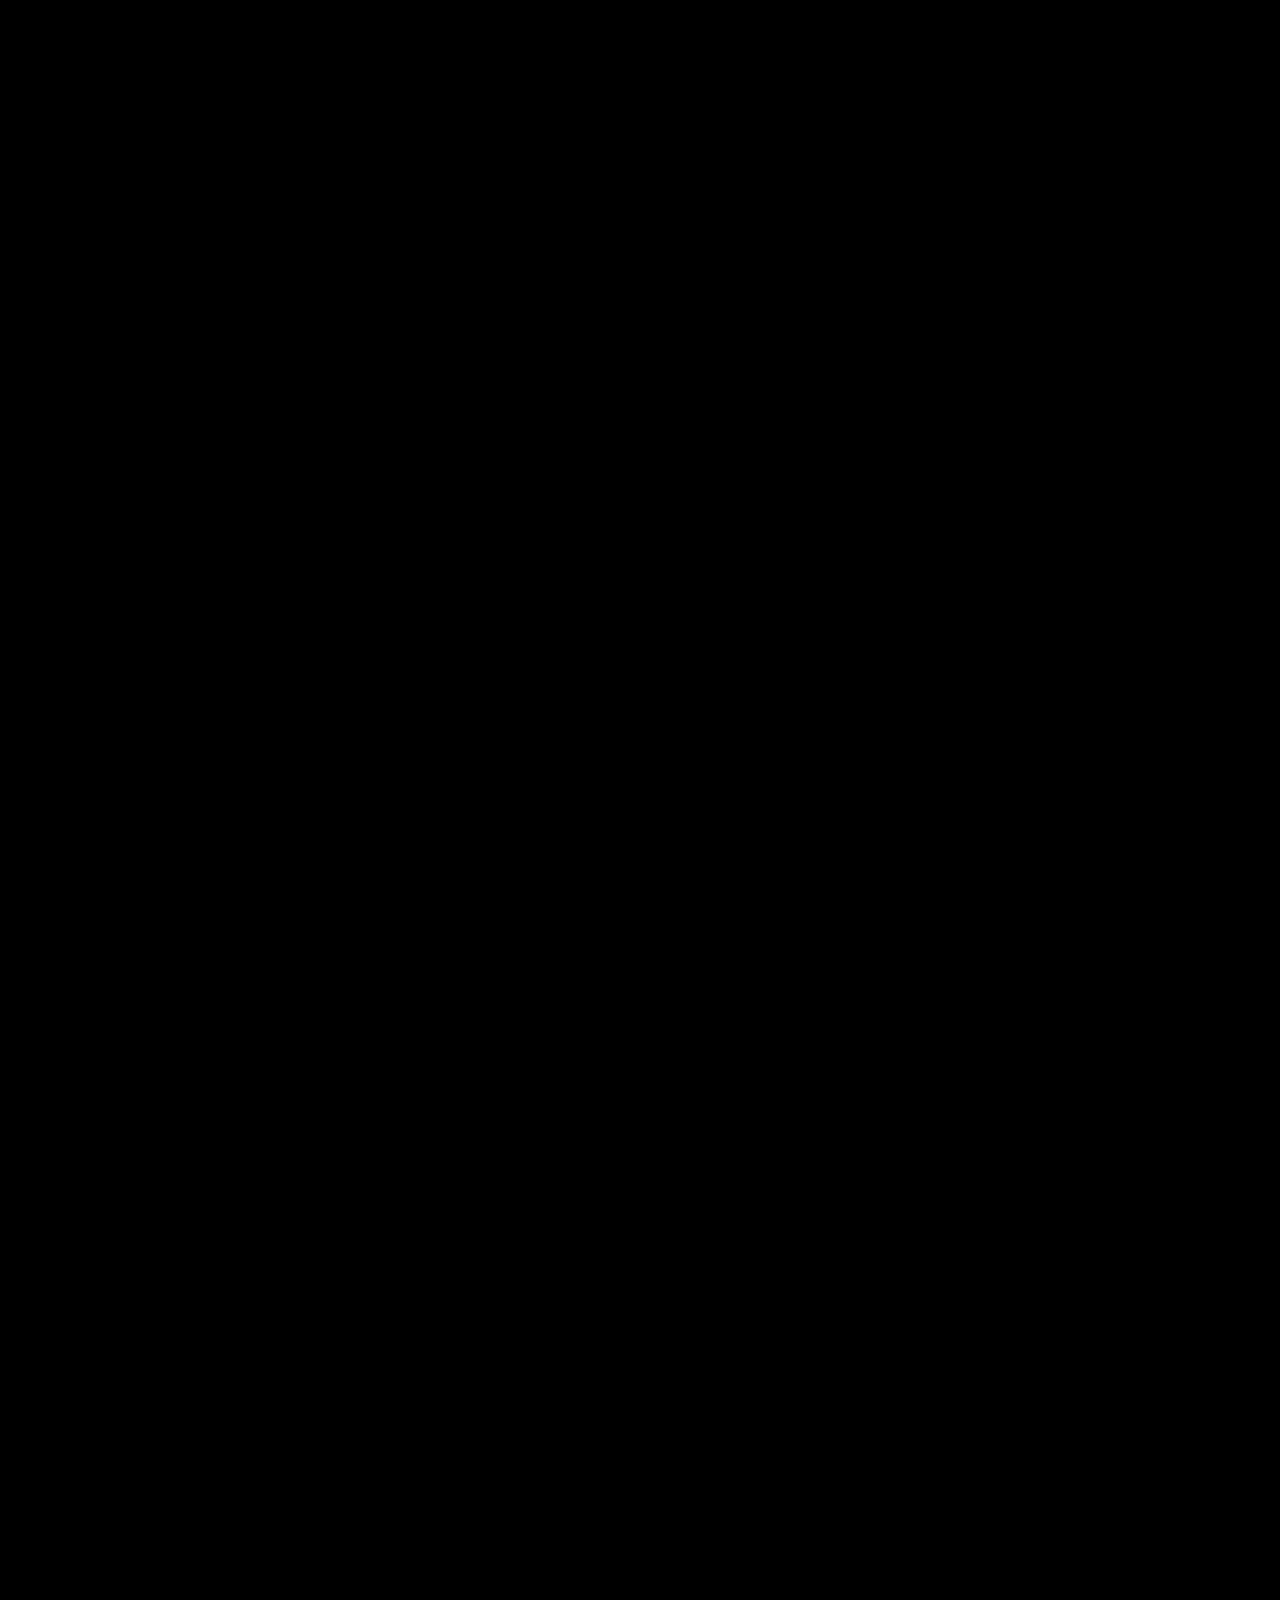
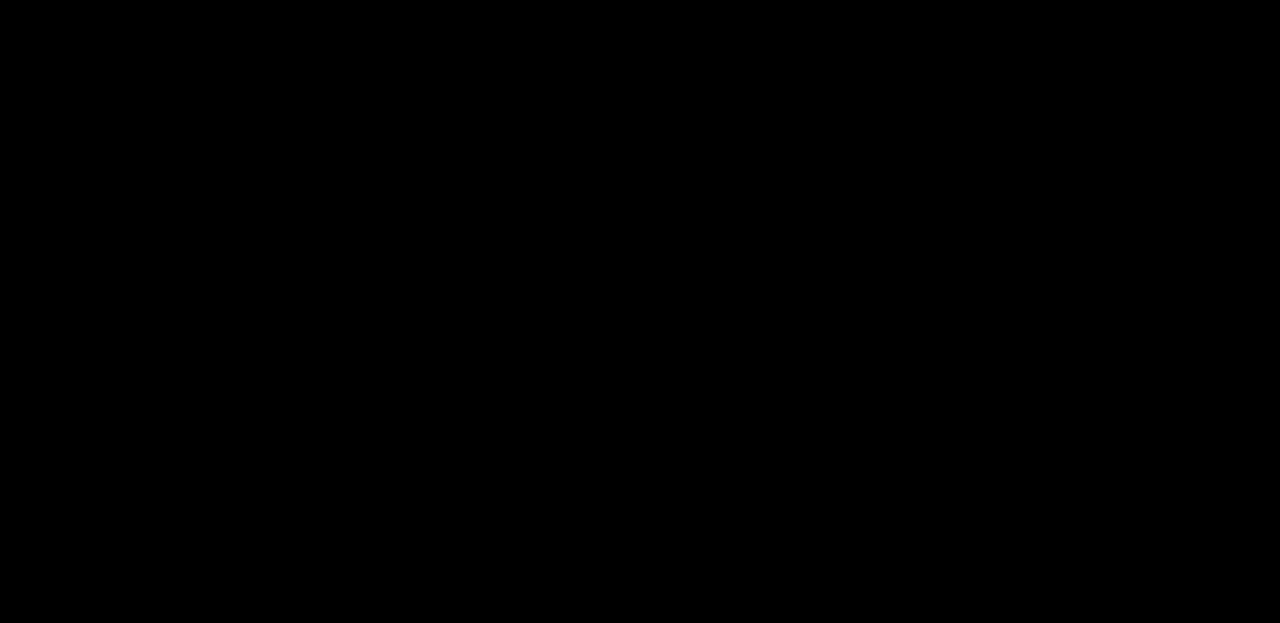
==== commit ebffb29a: "Add files via upload" ====
--- a/index.html
+++ b/index.html
@@ -1,888 +1,818 @@
 <!DOCTYPE html>
 <html lang="en">
-    <head>
-        <meta charset="utf-8">
-        <title>
-          VFINAL
-        </title>
-        <meta content="" name="description">
-        <meta content="" name="author">
-        <meta content="" name="keywords">
-        <meta content="height=device-height, width=device-width, initial-scale=1.0, minimum-scale=1.0, maximum-scale=1.0, user-scalable=no" name="viewport">
-        <!-- Wylex v1.0 || ex nihilo || August 2020 -->
-        <!-- style start -->
-        <link href="css/plugins.css" media="all" rel="stylesheet" type="text/css">
-        <link href="css/style.css" media="all" rel="stylesheet" type="text/css"><!-- style end -->
-        <!-- google fonts start -->
-        <link href="http://fonts.googleapis.com/css?family=Poppins:400,400i,500,500i,600,600i,700,700i,800,800i,900,900i%7CRacing+Sans+One" rel="stylesheet" type="text/css"><!-- google fonts end -->
-    </head>
-    <body>
-        <!-- preloader start -->
-        <div class="preloader-bg"></div>
-        <div id="preloader">
-            <div id="preloader-status">
-                <div class="preloader-position loader">
-                    <span></span>
+
+<head>
+    <meta charset="utf-8">
+    <title>
+        VFinal Filmes
+    </title>
+    <link rel="icon" type="image/x-icon" href="img/about/favicon.ico">
+
+    <meta content="" name="description">
+    <meta content="" name="author">
+    <meta content="" name="keywords">
+    <meta
+        content="height=device-height, width=device-width, initial-scale=1.0, minimum-scale=1.0, maximum-scale=1.0, user-scalable=no"
+        name="viewport">
+    <!-- Wylex v1.0 || ex nihilo || August 2020 -->
+    <!-- style start -->
+    <link href="css/plugins.css" media="all" rel="stylesheet" type="text/css">
+    <link href="css/style.css" media="all" rel="stylesheet" type="text/css"><!-- style end -->
+    <!-- google fonts start -->
+    <link
+        href="http://fonts.googleapis.com/css?family=Poppins:400,400i,500,500i,600,600i,700,700i,800,800i,900,900i%7CRacing+Sans+One"
+        rel="stylesheet" type="text/css"><!-- google fonts end -->
+</head>
+
+<body>
+    <!-- preloader start -->
+    <div class="preloader-bg"></div>
+    <div id="preloader">
+        <div id="preloader-status">
+            <div class="preloader-position loader">
+                <span></span>
+            </div>
+        </div>
+    </div><!-- preloader end -->
+    <!-- logo start -->
+    <a class="logo element-color-switch">
+        <div class="logo-img fadeIn-element"></div>
+    </a><!-- logo end -->
+    <!-- navigation trigger start -->
+    <div class="menu-trigger navigation-icon fadeIn-element" id="menu-mobile-btn">
+        <button class="lines-button minus menu-toggle" id="menu-mobile-caller" type="button"><span
+                class="lines inverse"></span></button>
+    </div><!-- navigation trigger end -->
+    <!-- navigation start -->
+    <div id="ui-layer">
+        <div id="menu-wrapper">
+            <div id="menu-mobile">
+                <div class="menu-nav-wrapper">
+                    <nav class="menu-nav">
+                        <ul>
+                            <li>
+                                <a class="menu-state active" href="#home">Home</a>
+                            </li>
+                            <li>
+                                <a class="menu-state" href="#about">Sobre</a>
+                            </li>
+                            <li>
+                                <a class="menu-state" href="#services">Portfólio</a>
+                            </li>
+                            <li>
+                                <a class="menu-state" href="#works">Tecnologia</a>
+                            </li>
+                            <li>
+                                <a class="menu-state" href="#news">Quem</a>
+                            </li>
+                            <li>
+                                <a class="menu-state" href="#contact">Contato</a>
+                            </li>
+                            <li class="credits">
+                                <a href="#"></a>
+                            </li>
+                        </ul>
+                    </nav>
                 </div>
             </div>
-        </div><!-- preloader end -->
-        <!-- logo start -->
-        <a class="logo element-color-switch">
-        <div class="logo-img fadeIn-element"></div></a><!-- logo end -->
-        <!-- navigation trigger start -->
-        <div class="menu-trigger navigation-icon fadeIn-element" id="menu-mobile-btn">
-            <button class="lines-button minus menu-toggle" id="menu-mobile-caller" type="button"><span class="lines inverse"></span></button>
-        </div><!-- navigation trigger end -->
-        <!-- navigation start -->
-        <div id="ui-layer">
-            <div id="menu-wrapper">
-                <div id="menu-mobile">
-                    <div class="menu-nav-wrapper">
-                        <nav class="menu-nav">
-                            <ul>
-                                <li>
-                                    <a class="menu-state active" href="#home">Home</a>
-                                </li>
-                                <li>
-                                    <a class="menu-state" href="#about">SOBRE</a>
-                                </li>
-                                <li>
-                                    <a class="menu-state" href="#services">Trabalhos</a>
-                                </li>
-                                <li>
-                                    <a class="menu-state" href="#works">Tecnologia</a>
-                                </li>
-                                <li>
-                                    <a class="menu-state" href="#news">News</a>
-                                </li>
-                                <li>
-                                    <a class="menu-state" href="#contact">Contact</a>
-                                </li>
-                                <li class="credits">
-                                    <a href="#"></a>
-                                </li>
-                            </ul>
-                        </nav>
-                    </div>
+        </div>
+    </div><!-- navigation end -->
+    <!-- fullPage start -->
+
+
+
+
+
+
+
+
+
+
+    <div id="fullpage">
+        <!-- section home start -->
+        <div class="section" id="section0">
+            <!-- section title start -->
+
+
+
+
+
+
+
+
+
+            <div class="section-title section-title-home fadeIn-element">
+                <div class="section-title-heading section-title-heading-home" vfinal>
+
+                </div>
+            </div><!-- section title end -->
+
+
+
+
+            <div class="container_wrapperleo">
+                <div class="videoleo_container">
+                    <iframe class="videoleo"
+                        src="https://www.youtube.com/embed/ECDtGVj_weg?autoplay=1&mute=1&vq=hd1440&controls=0&rel=0"
+                        frameborder="0" allow="accelerometer; autoplay; encrypted-media; gyroscope; picture-in-picture"
+                        allowfullscreen></iframe>
                 </div>
             </div>
-        </div><!-- navigation end -->
-        <!-- fullPage start -->
-
-
-
-
-
-   
-
-
-
-
-        <div id="fullpage">
-            <!-- section home start -->
-            <div class="section" id="section0">
-                <!-- section title start -->
-
-
-
-
-
-
-
-
-
-                <div class="section-title section-title-home fadeIn-element">
-                    <div class="section-title-heading section-title-heading-home"vfinal>
-                        
-                    </div>
-                </div><!-- section title end -->
-            
-                <div class="centerleo">
-
-        
-                <a href="#services" target="_blank" class="rgaregaerg" style="text-decoration: none;">Ver Mais</a>
-
-            </div>
-
-
-                <div class="container_wrapperleo">
-                    <div class="videoleo_container">
-                      <iframe class="videoleo" src="https://www.youtube.com/embed/ECDtGVj_weg?autoplay=1&mute=1&vq=hd1440&controls=0&rel=0" frameborder="0" allow="accelerometer; autoplay; encrypted-media; gyroscope; picture-in-picture" allowfullscreen></iframe>
-                      </div>
-                    </div>
-
-
-                
-             
-                <!-- bottom credits start -->
-                <div class="bottom-credits fadeIn-element">
-                    <a class="link-underline-home" href="#"></a> 
-                </div><!-- bottom credits end -->
-                <!-- social icons start -->
-                <div class="social-icons-wrapper fadeIn-element">
-                    <ul class="social-icons">
-                        <li class="social-icon">
-                            <a class="ion-social-twitter" href="#"></a>
-                        </li>
-                        <li class="social-icon">
-                            <a class="ion-social-facebook" href="#"></a>
-                        </li>
-                      
-                        </li>
-                        <li class="social-icon">
-                            <a class="ion-social-youtube" href="#"></a>
-                        </li>
-                        <li class="social-icon">
-                            <a class="ion-social-linkedin" href="#"></a>
-                        </li>
-                        <li class="social-icon">
-                            <a class="ion-social-instagram" href="#"></a>
-                        </li>
-                        <li class="social-icon">
-                            <a class="ion-social-pinterest" href="#"></a>
-                        </li>
-                    </ul>
-                </div><!-- social icons end -->
-                <!-- scroll indicator start -->
-                <div class="scroll-indicator fadeIn-element">
-                    <div class="scroll-indicator-wrapper">
-                        <div class="scroll-line"></div>
-                    </div>
-                </div><!-- scroll indicator end -->
-            </div><!-- section home end -->
-            <!-- section about start -->
-            
-            <div class="section" id="section1">
-                <!-- section title start -->
-                <div class="section-title section-title-left">
-                    <div class="section-title-heading">
-                        SOBRE
-                    </div>
-                </div><!-- section title end -->
-                <!-- container start -->
-                <div class="container-fluid sections">
-                    <!-- row start -->
-                    <div class="row">
-                        <!-- col start -->
-                        <div class="col-md-6 col-sm-6 col-sm-push-6 nopadding">
-                            <!-- about left start -->
-                            <div class="slick-about">
-                                <!-- about content wrapper start -->
-                                <div class="about-content-wrapper">
-                                    <!-- about content start -->
-                                    <div class="about-content">
-                                        <div class="about-content-inner">
-                                            <h2 class="section-subheading section-subheading-about section-subheading-light">
-                                                <span>Inspiring</span>
+
+
+
+
+            <!-- bottom credits start -->
+            <div class="bottom-credits fadeIn-element">
+                <a class="link-underline-home" href="#"></a>
+            </div><!-- bottom credits end -->
+            <!-- social icons start -->
+            <div class="social-icons-wrapper fadeIn-element">
+                <ul class="social-icons">
+                    <li class="social-icon">
+                        <a class="ion-social-whatsapp" target="_blank" href="http://wa.me/5511948946382"></a>
+                    </li>
+                    <li class="social-icon">
+                        <a class="ion-social-instagram" target="_blank"
+                        href="https://www.instagram.com/vfinalfilmes/"></a>
+                    </li>
+                    <li class="social-icon">
+                        <a class="ion-social-linkedin" target="_blank"
+                        href="http://linkedin.com/company/vfinal-filmes"></a>
+                    </li>
+                    <li class="social-icon">
+                        <a class="ion-social-tiktok" target="_blank" href="https://www.tiktok.com/@vfinalfilmes">
+                            <img src="img/contact/tik-tok.png" height="13" style="border: 0; padding: 0;" alt="">
+                        </a>
+                    </li>
+                    <li class="social-icon">
+                        <a class="ion-social-youtube" target="_blank" href="https://www.youtube.com/@VFinalFilmes"></a>
+                    </li>
+                    <li class="social-icon">
+                        <a class="ion-social-facebook" target="_blank" href="http://facebook.com/vfinalfilmes"></a>
+                    </li>
+                </ul>
+            </div><!-- social icons end -->
+            <!-- scroll indicator start -->
+            <div class="scroll-indicator fadeIn-element">
+                <div class="scroll-indicator-wrapper">
+                    <div class="scroll-line"></div>
+                </div>
+            </div><!-- scroll indicator end -->
+        </div><!-- section home end -->
+        <!-- section about start -->
+
+        <div class="section" id="section1">
+            <!-- section title start -->
+            <div class="section-title section-title-left">
+                <div class="section-title-heading">
+                    SOBRE
+                </div>
+            </div><!-- section title end -->
+            <!-- container start -->
+            <div class="container-fluid sections">
+                <!-- row start -->
+                <div class="row">
+                    <!-- col start -->
+                    <div class="col-md-6 col-sm-6 col-sm-push-6 nopadding">
+                        <!-- about left start -->
+                        <div class="slick-about">
+                            <!-- about content wrapper start -->
+                            <div class="about-content-wrapper">
+                                <!-- about content start -->
+                                <div class="about-content">
+                                    <div class="about-content-inner">
+                                        <h2
+                                            class="section-subheading section-subheading-about section-subheading-light">
+                                            <span>Sobre a</span>
+                                        </h2>
+                                        <!-- inner divider start -->
+                                        <div class="inner-divider-half"></div><!-- inner divider end -->
+                                        <h2 class="section-heading section-heading-about section-heading-light">
+                                            VFinal
+                                        </h2>
+                                        <!-- inner divider start -->
+                                        <div class="inner-divider"></div><!-- inner divider end -->
+                                        <div class="about-txt">
+                                            <p>
+                                                A VFinal é uma produtora audiovisual que transforma ideias em realidade.
+                                                <br> <br>
+
+                                                Somos obcecados por eficiência, entregando um produto refinado com
+                                                agilidade. <br> E fazemos isso com ajuda de tecnologias de ponta como
+                                                animação 3D e inteligência artificial. <br> <br>
+
+                                                Vem com a gente chegar na sua versão final.
+                                            </p>
+                                        </div>
+                                    </div>
+                                </div><!-- about content end -->
+                            </div><!-- about content wrapper end -->
+                            
+                        </div><!-- about left end -->
+                    </div><!-- col end -->
+                    <!-- col start -->
+                    <div class="col-md-6 col-sm-6 col-sm-pull-6 nopadding">
+                        <!-- about right start -->
+                        <div class="overlay overlay-inverse-dark-70">
+                            <!-- about bg IMG start -->
+                            <div class="about-bg-wrapper">
+                                <div class="about-bg"></div>
+                            </div><!-- about bg IMG end -->
+                        </div><!-- about right end -->
+                    </div><!-- col end -->
+                </div><!-- row end -->
+            </div><!-- container end -->
+        </div><!-- section about end -->
+        <!-- section services start -->
+        <div class="section" id="section3">
+            <!-- section title start -->
+            <div class="section-title section-title-left">
+                <div class="section-title-heading">
+                    portfólio
+                </div>
+            </div><!-- section title end -->
+            <!-- works IMG carousel wrapper start -->
+            <div class="works-page-img-wrapper">
+                <!-- works IMG carousel start -->
+                <div class="owl-carousel" id="works-page-img-carousel">
+                    <!-- works IMG carousel item start -->
+                    <div>
+                        <!-- works IMG carousel item start -->
+                        <div
+                            class="item item-grid-size works-page-img-carousel-item works-page-img-carousel-item-1 overlay overlay-inverse-dark-35">
+                            <!-- works item IMG hover effect start -->
+                            <a class="link-wrap" data-lity=""
+                                href="https://youtu.be/ynO9s8jJ_cA"><span></span><span></span></a>
+                            <!-- works item IMG hover effect end -->
+                            <!-- works item description start -->
+                            <div class="description">
+                                <h3>
+                                    Videoclipes
+                                </h3><span>Demo Reel de videoclipes de música</span>
+                            </div><!-- works item description end -->
+                        </div><!-- works IMG carousel item end -->
+                    </div><!-- works IMG carousel item end -->
+                    <!-- works IMG carousel item start -->
+                    <div>
+                        <!-- works IMG carousel item start -->
+                        <div
+                            class="item item-grid-size works-page-img-carousel-item works-page-img-carousel-item-2 overlay overlay-inverse-dark-35">
+                            <!-- works item IMG hover effect start -->
+                            <a class="link-wrap" data-lity=""
+                                href="https://youtu.be/5n_vILNgqvY"><span></span><span></span></a>
+                            <!-- works item IMG hover effect end -->
+                            <!-- works item description start -->
+                            <div class="description">
+                                <h3>
+                                    Corporativo
+                                </h3><span>Demo Reel de vídeos corporativos e institucionais para uso interno e redes sociais.</span>
+                            </div><!-- works item description end -->
+                        </div><!-- works IMG carousel item end -->
+                    </div><!-- works IMG carousel item end -->
+                    <!-- works IMG carousel item start -->
+                    <div>
+                        <!-- works IMG carousel item start -->
+                        <div
+                            class="item item-grid-size works-page-img-carousel-item works-page-img-carousel-item-3 overlay overlay-inverse-dark-35">
+                            <!-- works item IMG hover effect start -->
+                            <a class="link-wrap" data-lity=""
+                                href="https://youtu.be/sxQKG7ElPMc"><span></span><span></span></a>
+                            <!-- works item IMG hover effect end -->
+                            <!-- works item description start -->
+                            <div class="description">
+                                <h3>
+                                    Eventos
+                                </h3><span>Demo Reel de eventos, aulas, palestras, lives e transmissões ao vivo.</span>
+                            </div><!-- works item description end -->
+                        </div><!-- works IMG carousel item end -->
+                    </div><!-- works IMG carousel item end -->
+                    <!-- works IMG carousel item start -->
+                    <div>
+                        <!-- works IMG carousel item start -->
+                        <div
+                            class="item item-grid-size works-page-img-carousel-item works-page-img-carousel-item-4 overlay overlay-inverse-dark-35">
+                            <!-- works item IMG hover effect start -->
+                            <a class="link-wrap" data-lity=""
+                                href="https://youtu.be/lydH9uLpo00"><span></span><span></span></a>
+                            <!-- works item IMG hover effect end -->
+                            <!-- works item description start -->
+                            <div class="description">
+                                <h3>
+                                    Culturais
+                                </h3><span>Demo Reel de vídeos institucionais culturais.</span>
+                            </div><!-- works item description end -->
+                        </div><!-- works IMG carousel item end -->
+                    </div><!-- works IMG carousel item end -->
+                    <!-- works IMG carousel item start -->
+                    <div>
+                        <!-- works IMG carousel item start -->
+                        <div
+                            class="item item-grid-size works-page-img-carousel-item works-page-img-carousel-item-5 overlay overlay-inverse-dark-35">
+                            <!-- works item IMG hover effect start -->
+                            <a class="link-wrap" data-lity=""
+                                href="https://youtu.be/wEjoooV2L0Y"><span></span><span></span></a>
+                            <!-- works item IMG hover effect end -->
+                            <!-- works item description start -->
+                            <div class="description">
+                                <h3>
+                                    Comerciais
+                                </h3><span>Demo Reel de vídeos comerciais e de produto.</span>
+                            </div><!-- works item description end -->
+                        </div><!-- works IMG carousel item end -->
+                    </div><!-- works IMG carousel item end -->
+                    <!-- works IMG carousel item start -->
+                    <div>
+                        <!-- works IMG carousel item start -->
+                        <div
+                            class="item item-grid-size works-page-img-carousel-item works-page-img-carousel-item-6 overlay overlay-inverse-dark-35">
+                            <!-- works item IMG hover effect start -->
+                            <a class="link-wrap" data-lity=""
+                                href="img/works/works-large/works-page-img-carousel-item-large-6.jpg"><span></span><span></span></a>
+                            <!-- works item IMG hover effect end -->
+                            <!-- works item description start -->
+                            <div class="description">
+                                <h3>
+                                    Outros
+                                </h3><span>Outros</span>
+                            </div><!-- works item description end -->
+                        </div><!-- works IMG carousel item end -->
+                    </div><!-- works IMG carousel item end -->
+                </div><!-- works IMG carousel end -->
+            </div><!-- works IMG carousel wrapper end -->
+        </div><!-- section works end -->
+        <!-- section news start -->
+        <div class="section" id="section2">
+            <!-- section title start -->
+            <div class="section-title section-title-left">
+                <div class="section-title-heading">
+                    Tecnologia
+                </div>
+            </div><!-- section title end -->
+            <!-- container start -->
+            <div class="container-fluid sections">
+                <!-- row start -->
+                <div class="row">
+                    <!-- col start -->
+                    <div class="col-md-6 col-sm-6 nopadding">
+                        <!-- services container start -->
+                        <div class="services-container element-color-switch">
+                            <!-- center container start -->
+                            <div class="center-container">
+                                <!-- center block start -->
+                                <div class="center-block">
+                                    <!-- services content start -->
+                                    <div class="services-content services-content-light">
+                                        <div class="services-content-inner">
+                                            <h2
+                                                class="section-subheading section-subheading-about section-subheading-dark">
+                                                <span>Animação 3D e Inteligência Artificial</span>
+                                            </h2>
+                                            <!-- inner divider start -->
+                                            <div class="inner-divider-half"></div><!-- inner divider end -->
+                                            <h2 class="section-heading section-heading-about section-heading-dark">
+                                                Tecnologia
+                                            </h2>
+                                            <!-- inner divider start -->
+                                            <div class="inner-divider"></div><!-- inner divider end -->
+                                            <p class="services-txt services-txt-dark">
+                                                Dê vida a suas ideias mais extravagantes! Aqui a imaginação não tem limites 
+                                            </p>
+                                        </div>
+                                    </div><!-- services content end -->
+                                </div><!-- center block end -->
+                            </div><!-- center container end -->
+                        </div><!-- services container end -->
+                    </div><!-- col end -->
+                    <!-- col start -->
+                    <div class="col-md-6 col-sm-6 nopadding">
+                        <!-- slick services start -->
+                        <div class="slick-services overlay overlay-inverse-dark-35">
+                            <!-- services carousel item img start -->
+                            <div class="services-bg-wrapper">
+                                <div class="services-bg services-bg-1"></div>
+                            </div><!-- services carousel item img end -->
+                            <!-- services carousel item img start -->
+                            <div class="services-bg-wrapper">
+                                <div class="services-bg services-bg-2"></div>
+                            </div><!-- services carousel item img end -->
+                            <!-- services carousel item img start -->
+                            <div class="services-bg-wrapper">
+                                <div class="services-bg services-bg-3"></div>
+                            </div><!-- services carousel item img end -->
+                        </div><!-- slick services end -->
+                    </div><!-- col end -->
+                    <!-- col start -->
+                    <div class="col-md-6 col-sm-6 col-sm-push-6 nopadding">
+                        <!-- services container start -->
+                        <div class="services-container services-container-dark">
+                            <!-- center container start -->
+                            <div class="center-container">
+                                <!-- center block start -->
+                                <div class="center-block">
+                                    <!-- services content start -->
+                                    <div class="services-content">
+                                        <div class="services-content-inner">
+                                            <h2
+                                                class="section-subheading section-subheading-about section-subheading-light">
+                                                <span>2D e Desenhado</span>
                                             </h2>
                                             <!-- inner divider start -->
                                             <div class="inner-divider-half"></div><!-- inner divider end -->
                                             <h2 class="section-heading section-heading-about section-heading-light">
-                                                VFinal
+                                                Animação
                                             </h2>
                                             <!-- inner divider start -->
                                             <div class="inner-divider"></div><!-- inner divider end -->
-                                            <div class="about-txt">
+                                            <div class="services-txt">
                                                 <p>
-                                                    Lorem Ipsum is simply dummy text of the printing and typesetting industry. Lorem Ipsum has been the industry's standard dummy text ever <a class=
-                                                    "link-underline" href="#">since the 1500s</a>.
+                                                    Perfeito para criar vídeos com muito estilo e personalidade, que são didáticos, ilustrativos e que dialogam com um público amplo.
                                                 </p>
                                             </div>
                                         </div>
-                                    </div><!-- about content end -->
-                                </div><!-- about content wrapper end -->
-                                <!-- about content wrapper start -->
-                                <div class="about-content-wrapper">
-                                    <!-- about content start -->
-                                    <div class="about-content">
-                                        <div class="about-content-inner">
-                                            <h2 class="section-subheading section-subheading-about section-subheading-light">
-                                                <span>The</span>
-                                            </h2>
-                                            <!-- inner divider start -->
-                                            <div class="inner-divider-half"></div><!-- inner divider end -->
-                                            <h2 class="section-heading section-heading-about section-heading-light">
-                                                Know-how
-                                            </h2>
-                                            <!-- inner divider start -->
-                                            <div class="inner-divider"></div><!-- inner divider end -->
-                                            <!-- skills bar start -->
-                                            <div class="show-skillbar">
-                                                <!-- skill 1 start -->
-                                                <div class="skillbar" data-percent="95">
-                                                    <span class="skillbar-title">Fashion</span>
-                                                    <div class="skillbar-bar"></div><span class="skill-bar-percent"></span>
-                                                </div><!-- skill 1 end -->
-                                                <!-- skill 2 start -->
-                                                <div class="skillbar" data-percent="90">
-                                                    <span class="skillbar-title">Fine-art</span>
-                                                    <div class="skillbar-bar"></div><span class="skill-bar-percent"></span>
-                                                </div><!-- skill 2 end -->
-                                                <!-- skill 3 start -->
-                                                <div class="skillbar" data-percent="85">
-                                                    <span class="skillbar-title">Documentary</span>
-                                                    <div class="skillbar-bar"></div><span class="skill-bar-percent"></span>
-                                                </div><!-- skill 3 end -->
-                                                <!-- skill 4 start -->
-                                                <div class="skillbar" data-percent="80">
-                                                    <span class="skillbar-title">Architectural</span>
-                                                    <div class="skillbar-bar"></div><span class="skill-bar-percent"></span>
-                                                </div><!-- skill 4 end -->
-                                            </div><!-- skills bar end -->
-                                        </div>
-                                    </div><!-- about content end -->
-                                </div><!-- about content wrapper end -->
-                                <!-- about content wrapper start -->
-                                <div class="about-content-wrapper">
-                                    <!-- about content start -->
-                                    <div class="about-content">
-                                        <div class="about-content-inner">
-                                            <h2 class="section-subheading section-subheading-about section-subheading-light">
-                                                <span>The</span>
-                                            </h2>
-                                            <!-- inner divider start -->
-                                            <div class="inner-divider-half"></div><!-- inner divider end -->
-                                            <h2 class="section-heading section-heading-about section-heading-light">
-                                                Facts
-                                            </h2>
-                                            <!-- inner divider start -->
-                                            <div class="inner-divider"></div><!-- inner divider end -->
-                                            <!-- facts counter start -->
-                                            <div class="facts-counter-wrapper">
-                                                <!-- col start -->
-                                                <div class="col-xs-6 col-sm-6 col-md-3">
-                                                    <!-- fact 1 start -->
-                                                    <div class="facts-counter-number">
-                                                        8
-                                                    </div>
-                                                    <div class="facts-counter-description">
-                                                        <i class="ion-ios-timer-outline facts-counter-description-img"></i> <span class="facts-counter-title">Years</span>
-                                                    </div><!-- fact 1 end -->
-                                                </div><!-- col end -->
-                                                <!-- col start -->
-                                                <div class="col-xs-6 col-sm-6 col-md-3">
-                                                    <!-- fact 2 start -->
-                                                    <div class="facts-counter-number">
-                                                        98
-                                                    </div>
-                                                    <div class="facts-counter-description">
-                                                        <i class="ion-ios-photos-outline facts-counter-description-img"></i> <span class="facts-counter-title">Items</span>
-                                                    </div><!-- fact 2 end -->
-                                                </div><!-- col end -->
-                                                <!-- clearfix start -->
-                                                <div class="clearfix visible-xs-block"></div><!-- clearfix end -->
-                                                <!-- col start -->
-                                                <div class="col-xs-6 col-sm-6 col-md-3">
-                                                    <!-- fact 3 start -->
-                                                    <div class="facts-counter-number facts-counter-add-space">
-                                                        7690
-                                                    </div>
-                                                    <div class="facts-counter-description">
-                                                        <i class="ion-ios-world-outline facts-counter-description-img"></i> <span class="facts-counter-title">Clients</span>
-                                                    </div><!-- fact 3 end -->
-                                                </div><!-- col end -->
-                                                <!-- col start -->
-                                                <div class="col-xs-6 col-sm-6 col-md-3">
-                                                    <!-- fact 4 start -->
-                                                    <div class="facts-counter-number facts-counter-add-space">
-                                                        445
-                                                    </div>
-                                                    <div class="facts-counter-description">
-                                                        <i class="ion-ios-people facts-counter-description-img"></i> <span class="facts-counter-title">Followers</span>
-                                                    </div><!-- fact 4 end -->
-                                                </div><!-- col end -->
-                                            </div><!-- facts counter end -->
-                                        </div>
-                                    </div><!-- about content end -->
-                                </div><!-- about content wrapper end -->
-                            </div><!-- about left end -->
-                        </div><!-- col end -->
-                        <!-- col start -->
-                        <div class="col-md-6 col-sm-6 col-sm-pull-6 nopadding">
-                            <!-- about right start -->
-                            <div class="overlay overlay-inverse-dark-70">
-                                <!-- about bg IMG start -->
-                                <div class="about-bg-wrapper">
-                                    <div class="about-bg"></div>
-                                </div><!-- about bg IMG end -->
-                            </div><!-- about right end -->
-                        </div><!-- col end -->
-                    </div><!-- row end -->
-                </div><!-- container end -->
-            </div><!-- section about end -->
-            <!-- section services start -->
-            <div class="section" id="section3">
-                <!-- section title start -->
-                <div class="section-title section-title-left">
-                    <div class="section-title-heading">
-                        Jobs
-                    </div>
-                </div><!-- section title end -->
-                <!-- works IMG carousel wrapper start -->
-                <div class="works-page-img-wrapper">
-                    <!-- works IMG carousel start -->
-                    <div class="owl-carousel" id="works-page-img-carousel">
-                        <!-- works IMG carousel item start -->
-                        <div>
-                            <!-- works IMG carousel item start -->
-                            <div class="item item-grid-size works-page-img-carousel-item works-page-img-carousel-item-1 overlay overlay-inverse-dark-35">
-                                <!-- works item IMG hover effect start -->
-                                <a class="link-wrap popup-photo" href="https://www.youtube.com/watch?v=QZOVSp3aRMY"><span></span><span></span></a><!-- works item IMG hover effect end -->
-                                <!-- works item description start -->
-                                <div class="description">
-                                    <h3>
-                                        Design
-                                    </h3><span>Lorem ipsum dolor sit amet.</span>
-                                </div><!-- works item description end -->
-                            </div><!-- works IMG carousel item end -->
-                        </div><!-- works IMG carousel item end -->
-                        <!-- works IMG carousel item start -->
-                        <div>
-                            <!-- works IMG carousel item start -->
-                            <div class="item item-grid-size works-page-img-carousel-item works-page-img-carousel-item-2 overlay overlay-inverse-dark-35">
-                                <!-- works item IMG hover effect start -->
-                                <a class="link-wrap" data-lity=""   href="https://www.youtube.com/embed/ECDtGVj_weg?autoplay=0&mute=1&rel=0&modestbranding=1" ><span></span><span></span></a><!-- works item IMG hover effect end -->
-                                <!-- works item description start -->
-                                <div class="description">
-                                    <h3>
-                                        Print
-                                    </h3><span>Lorem ipsum dolor sit amet.</span>
-                                </div><!-- works item description end -->
-                            </div><!-- works IMG carousel item end -->
-                        </div><!-- works IMG carousel item end -->
-                        <!-- works IMG carousel item start -->
-                        <div>
-                            <!-- works IMG carousel item start -->
-                            <div class="item item-grid-size works-page-img-carousel-item works-page-img-carousel-item-3 overlay overlay-inverse-dark-35">
-                                <!-- works item IMG hover effect start -->
-                                <a class="link-wrap popup-photo" href="img/works/works-large/works-page-img-carousel-item-large-3.jpg"><span></span><span></span></a><!-- works item IMG hover effect end -->
-                                <!-- works item description start -->
-                                <div class="description">
-                                    <h3>
-                                        Design
-                                    </h3><span>Lorem ipsum dolor sit amet.</span>
-                                </div><!-- works item description end -->
-                            </div><!-- works IMG carousel item end -->
-                        </div><!-- works IMG carousel item end -->
-                        <!-- works IMG carousel item start -->
-                        <div>
-                            <!-- works IMG carousel item start -->
-                            <div class="item item-grid-size works-page-img-carousel-item works-page-img-carousel-item-4 overlay overlay-inverse-dark-35">
-                                <!-- works item IMG hover effect start -->
-                                <a class="link-wrap popup-photo" href="img/works/works-large/works-page-img-carousel-item-large-4.jpg"><span></span><span></span></a><!-- works item IMG hover effect end -->
-                                <!-- works item description start -->
-                                <div class="description">
-                                    <h3>
-                                        Print
-                                    </h3><span>Lorem ipsum dolor sit amet.</span>
-                                </div><!-- works item description end -->
-                            </div><!-- works IMG carousel item end -->
-                        </div><!-- works IMG carousel item end -->
-                        <!-- works IMG carousel item start -->
-                        <div>
-                            <!-- works IMG carousel item start -->
-                            <div class="item item-grid-size works-page-img-carousel-item works-page-img-carousel-item-5 overlay overlay-inverse-dark-35">
-                                <!-- works item IMG hover effect start -->
-                                <a class="link-wrap" data-lity="" href="https://vimeo.com/15789899"><span></span><span></span></a><!-- works item IMG hover effect end -->
-                                <!-- works item description start -->
-                                <div class="description">
-                                    <h3>
-                                        Design
-                                    </h3><span>Lorem ipsum dolor sit amet.</span>
-                                </div><!-- works item description end -->
-                            </div><!-- works IMG carousel item end -->
-                        </div><!-- works IMG carousel item end -->
-                        <!-- works IMG carousel item start -->
-                        <div>
-                            <!-- works IMG carousel item start -->
-                            <div class="item item-grid-size works-page-img-carousel-item works-page-img-carousel-item-6 overlay overlay-inverse-dark-35">
-                                <!-- works item IMG hover effect start -->
-                                <a class="link-wrap popup-photo" href="img/works/works-large/works-page-img-carousel-item-large-6.jpg"><span></span><span></span></a><!-- works item IMG hover effect end -->
-                                <!-- works item description start -->
-                                <div class="description">
-                                    <h3>
-                                        Print
-                                    </h3><span>Lorem ipsum dolor sit amet.</span>
-                                </div><!-- works item description end -->
-                            </div><!-- works IMG carousel item end -->
-                        </div><!-- works IMG carousel item end -->
-                    </div><!-- works IMG carousel end -->
-                </div><!-- works IMG carousel wrapper end -->
-            </div><!-- section works end -->
-            <!-- section news start -->
-            <div class="section" id="section2">
-                <!-- section title start -->
-                <div class="section-title section-title-left">
-                    <div class="section-title-heading">
-                        Tecnologia
-                    </div>
-                </div><!-- section title end -->
-                <!-- container start -->
-                <div class="container-fluid sections">
-                    <!-- row start -->
-                    <div class="row">
-                        <!-- col start -->
-                        <div class="col-md-6 col-sm-6 nopadding">
-                            <!-- services container start -->
-                            <div class="services-container element-color-switch">
-                                <!-- center container start -->
-                                <div class="center-container">
-                                    <!-- center block start -->
-                                    <div class="center-block">
-                                        <!-- services content start -->
-                                        <div class="services-content services-content-light">
-                                            <div class="services-content-inner">
-                                                <h2 class="section-subheading section-subheading-about section-subheading-dark">
-                                                    <span>Animação 3D e Inteligência Artificial</span>
-                                                </h2>
-                                                <!-- inner divider start -->
-                                                <div class="inner-divider-half"></div><!-- inner divider end -->
-                                                <h2 class="section-heading section-heading-about section-heading-dark">
-                                                    Tecnologia
-                                                </h2>
-                                                <!-- inner divider start -->
-                                                <div class="inner-divider"></div><!-- inner divider end -->
-                                                <p class="services-txt services-txt-dark">
-                                                    Lorem Ipsum is simply dummy text of the printing and typesetting industry. Lorem Ipsum has been the industry's standard dummy text ever <a class=
-                                                    "link-underline link-underline-dark" href="#">since the 1500s</a>.
-                                                </p>
+                                    </div><!-- services content end -->
+                                </div><!-- center block end -->
+                            </div><!-- center container end -->
+                        </div><!-- services container end -->
+                    </div><!-- col end -->
+                    <!-- col start -->
+                    <div class="col-md-6 col-sm-6 col-sm-pull-6 nopadding">
+                        <!-- slick services start -->
+                        <div class="slick-services overlay overlay-inverse-dark-35">
+                            <!-- services carousel item img start -->
+                            <div class="services-bg-wrapper">
+                                <div class="services-bg services-bg-4"></div>
+                            </div><!-- services carousel item img end -->
+                            <!-- services carousel item img start -->
+                            <div class="services-bg-wrapper">
+                                <div class="services-bg services-bg-5"></div>
+                            </div><!-- services carousel item img end -->
+                            <!-- services carousel item img start -->
+                            <div class="services-bg-wrapper">
+                                <div class="services-bg services-bg-6"></div>
+                            </div><!-- services carousel item img end -->
+                        </div><!-- slick services end -->
+                    </div><!-- col end -->
+                </div><!-- row end -->
+            </div><!-- container end -->
+        </div><!-- section services end -->
+        <!-- section works start -->
+
+        <div class="section" id="section4">
+            <!-- section title start -->
+            <div class="section-title section-title-left">
+                <div class="section-title-heading">
+                    quem
+                </div>
+            </div><!-- section title end -->
+            <!-- news IMG carousel wrapper start -->
+            <div class="news-page-img-wrapper">
+                <!-- news IMG carousel start -->
+                <div class="owl-carousel" id="news-page-img-carousel">
+                    <!-- news IMG carousel item start -->
+                    <div
+                        class="item item-grid-size news-page-img-carousel-item news-page-img-carousel-item-1 overlay overlay-inverse-dark-35">
+                        <!-- news item IMG hover effect start -->
+                        <a class="link-wrap c-btn-news" data-id="news-more-1"><span></span><span></span></a>
+                        <!-- news item IMG hover effect end -->
+                        <!-- news item description start -->
+                        <div class="description">
+                            <h4>
+                                Leo Praça
+                            </h4>
+                        </div><!-- news item description end -->
+                    </div><!-- news IMG carousel item end -->
+                    <!-- news IMG carousel item start -->
+                    <div
+                        class="item item-grid-size news-page-img-carousel-item news-page-img-carousel-item-2 overlay overlay-inverse-dark-35">
+                        <!-- news item IMG hover effect start -->
+                        <a class="link-wrap c-btn-news" data-id="news-more-2"><span></span><span></span></a>
+                        <!-- news item IMG hover effect end -->
+                        <!-- news item description start -->
+                        <div class="description">
+                            <h4>
+                                Miguel Leite
+                            </h4>
+                        </div><!-- news item description end -->
+                    </div><!-- news IMG carousel item end -->
+                    <!-- news IMG carousel item start -->
+
+                </div>news IMG carousel end
+            </div>news IMG carousel wrapper end
+            <!-- news MORE carousel item start -->
+            <div class="news-more-1 panel-left panel-left-bg-all panel-left-bg-1 overlay overlay-inverse-dark-35"></div>
+            <div class="news-more-1 panel-right">
+                <!-- center container start -->
+                <div class="center-container">
+                    <!-- center block start -->
+                    <div class="center-block">
+                        <!-- news MORE carousel content start -->
+                        <div class="img-fullwidth-wrapper">
+                            <div class="news-content">
+                                <div class="news-content-inner">
+                                    <!-- news modal content start -->
+                                    <div class="news-modal-content-inner">
+                                        <h2 class="section-subheading section-subheading-about section-subheading-dark">
+                                            <span>Leo</span>
+                                        </h2>
+                                        <!-- inner divider start -->
+                                        <div class="inner-divider-half"></div><!-- inner divider end -->
+                                        <h2 class="section-heading section-heading-about section-heading-dark">
+                                            Praça
+                                        </h2>
+                                        <!-- inner divider start -->
+                                        <div class="inner-divider"></div><!-- inner divider end -->
+                                        <p class="news-modal-txt news-modal-txt-dark">
+                                            Diretor e especialista em pós produção, Leo se aventura no universo de
+                                            animação 3D e está sempre em busca de novas tecnologias que possam tornar
+                                            sua visão em realidade.
+                                        </p>
+                                        <!-- inner divider start -->
+                                        <div class="inner-divider"></div><!-- inner divider end -->
+                                        <!-- news modal closer start -->
+                                        <div class="news-modal-close-wrapper">
+                                            <div class="the-button inverse-dark">
+                                                Close
                                             </div>
-                                        </div><!-- services content end -->
-                                    </div><!-- center block end -->
-                                </div><!-- center container end -->
-                            </div><!-- services container end -->
-                        </div><!-- col end -->
-                        <!-- col start -->
-                        <div class="col-md-6 col-sm-6 nopadding">
-                            <!-- slick services start -->
-                            <div class="slick-services overlay overlay-inverse-dark-35">
-                                <!-- services carousel item img start -->
-                                <div class="services-bg-wrapper">
-                                    <div class="services-bg services-bg-1"></div>
-                                </div><!-- services carousel item img end -->
-                                <!-- services carousel item img start -->
-                                <div class="services-bg-wrapper">
-                                    <div class="services-bg services-bg-2"></div>
-                                </div><!-- services carousel item img end -->
-                                <!-- services carousel item img start -->
-                                <div class="services-bg-wrapper">
-                                    <div class="services-bg services-bg-3"></div>
-                                </div><!-- services carousel item img end -->
-                            </div><!-- slick services end -->
-                        </div><!-- col end -->
-                        <!-- col start -->
-                        <div class="col-md-6 col-sm-6 col-sm-push-6 nopadding">
-                            <!-- services container start -->
-                            <div class="services-container services-container-dark">
-                                <!-- center container start -->
-                                <div class="center-container">
-                                    <!-- center block start -->
-                                    <div class="center-block">
-                                        <!-- services content start -->
-                                        <div class="services-content">
-                                            <div class="services-content-inner">
-                                                <h2 class="section-subheading section-subheading-about section-subheading-light">
-                                                    <span>2D e Desenhado</span>
-                                                </h2>
-                                                <!-- inner divider start -->
-                                                <div class="inner-divider-half"></div><!-- inner divider end -->
-                                                <h2 class="section-heading section-heading-about section-heading-light">
-                                                    Animação
-                                                </h2>
-                                                <!-- inner divider start -->
-                                                <div class="inner-divider"></div><!-- inner divider end -->
-                                                <div class="services-txt">
-                                                    <p>
-                                                        Lorem Ipsum is simply dummy text of the printing and typesetting industry. Lorem Ipsum has been the industry's standard dummy text ever
-                                                        <a class="link-underline" href="#">since the 1500s</a>.
-                                                    </p>
-                                                </div>
+                                        </div><!-- news modal closer end -->
+                                    </div><!-- news modal content end -->
+                                </div>
+                            </div>
+                        </div><!-- news MORE carousel content end -->
+                    </div><!-- center block end -->
+                </div><!-- center container end -->
+            </div><!-- news MORE carousel item end -->
+            <!-- news MORE carousel item start -->
+            <div class="news-more-2 panel-left panel-left-bg-all panel-left-bg-2 overlay overlay-inverse-dark-35"></div>
+            <div class="news-more-2 panel-right">
+                <!-- center container start -->
+                <div class="center-container">
+                    <!-- center block start -->
+                    <div class="center-block">
+                        <!-- news MORE carousel content start -->
+                        <div class="img-fullwidth-wrapper">
+                            <div class="news-content">
+                                <div class="news-content-inner">
+                                    <!-- news modal content start -->
+                                    <div class="news-modal-content-inner">
+                                        <h2 class="section-subheading section-subheading-about section-subheading-dark">
+                                            <span>Miguel</span>
+                                        </h2>
+                                        <!-- inner divider start -->
+                                        <div class="inner-divider-half"></div><!-- inner divider end -->
+                                        <h2 class="section-heading section-heading-about section-heading-dark">
+                                            Leite
+                                        </h2>
+                                        <!-- inner divider start -->
+                                        <div class="inner-divider"></div><!-- inner divider end -->
+                                        <p class="news-modal-txt news-modal-txt-dark">
+                                            Fotógrafo e produtor audiovisual, Miguel já coordenou equipes de audiovisual
+                                            e tem ampla experiência com vídeos corporativos e vídeoaulas.
+                                        </p>
+                                        <!-- inner divider start -->
+                                        <div class="inner-divider"></div><!-- inner divider end -->
+                                        <!-- news modal closer start -->
+                                        <div class="news-modal-close-wrapper">
+                                            <div class="the-button inverse-dark">
+                                                Close
                                             </div>
-                                        </div><!-- services content end -->
-                                    </div><!-- center block end -->
-                                </div><!-- center container end -->
-                            </div><!-- services container end -->
-                        </div><!-- col end -->
-                        <!-- col start -->
-                        <div class="col-md-6 col-sm-6 col-sm-pull-6 nopadding">
-                            <!-- slick services start -->
-                            <div class="slick-services overlay overlay-inverse-dark-35">
-                                <!-- services carousel item img start -->
-                                <div class="services-bg-wrapper">
-                                    <div class="services-bg services-bg-4"></div>
-                                </div><!-- services carousel item img end -->
-                                <!-- services carousel item img start -->
-                                <div class="services-bg-wrapper">
-                                    <div class="services-bg services-bg-5"></div>
-                                </div><!-- services carousel item img end -->
-                                <!-- services carousel item img start -->
-                                <div class="services-bg-wrapper">
-                                    <div class="services-bg services-bg-6"></div>
-                                </div><!-- services carousel item img end -->
-                            </div><!-- slick services end -->
-                        </div><!-- col end -->
-                    </div><!-- row end -->
-                </div><!-- container end -->
-            </div><!-- section services end -->
-            <!-- section works start -->
-
-            <div class="section" id="section4">
-                <!-- section title start -->
-                <div class="section-title section-title-left">
-                    <div class="section-title-heading">
-                        quem
-                    </div>
-                </div><!-- section title end -->
-                <!-- news IMG carousel wrapper start -->
-                <div class="news-page-img-wrapper">
-                    <!-- news IMG carousel start -->
-                    <div class="owl-carousel" id="news-page-img-carousel">
-                        <!-- news IMG carousel item start -->
-                        <div class="item item-grid-size news-page-img-carousel-item news-page-img-carousel-item-1 overlay overlay-inverse-dark-35">
-                            <!-- news item IMG hover effect start -->
-                            <a class="link-wrap c-btn-news" data-id="news-more-1"><span></span><span></span></a><!-- news item IMG hover effect end -->
-                            <!-- news item description start -->
-                            <div class="description">
-                                <h4>
-                                    Simplicity is complex
-                                </h4><span>Lorem ipsum dolor sit amet.</span>
-                            </div><!-- news item description end -->
-                        </div><!-- news IMG carousel item end -->
-                        <!-- news IMG carousel item start -->
-                        <div class="item item-grid-size news-page-img-carousel-item news-page-img-carousel-item-2 overlay overlay-inverse-dark-35">
-                            <!-- news item IMG hover effect start -->
-                            <a class="link-wrap c-btn-news" data-id="news-more-2"><span></span><span></span></a><!-- news item IMG hover effect end -->
-                            <!-- news item description start -->
-                            <div class="description">
-                                <h4>
-                                    Design is a process
-                                </h4><span>Lorem ipsum dolor sit amet.</span>
-                            </div><!-- news item description end -->
-                        </div><!-- news IMG carousel item end -->
-                        <!-- news IMG carousel item start -->
-                        <div class="item item-grid-size news-page-img-carousel-item news-page-img-carousel-item-3 overlay overlay-inverse-dark-35">
-                            <!-- news item IMG hover effect start -->
-                            <a class="link-wrap c-btn-news" data-id="news-more-3"><span></span><span></span></a><!-- news item IMG hover effect end -->
-                            <!-- news item description start -->
-                            <div class="description">
-                                <h4>
-                                    Aesthetic is a decision
-                                </h4><span>Lorem ipsum dolor sit amet.</span>
-                            </div><!-- news item description end -->
-                        </div><!-- news IMG carousel item end -->
-                        <!-- news IMG carousel item start -->
-                        <div class="item item-grid-size news-page-img-carousel-item news-page-img-carousel-item-4 overlay overlay-inverse-dark-35">
-                            <!-- news item IMG hover effect start -->
-                            <a class="link-wrap c-btn-news" data-id="news-more-4"><span></span><span></span></a><!-- news item IMG hover effect end -->
-                            <!-- news item description start -->
-                            <div class="description">
-                                <h4>
-                                    Style is everything
-                                </h4><span>Lorem ipsum dolor sit amet.</span>
-                            </div><!-- news item description end -->
-                        </div><!-- news IMG carousel item end -->
-                    </div><!-- news IMG carousel end -->
-                </div><!-- news IMG carousel wrapper end -->
-                <!-- news MORE carousel item start -->
-                <div class="news-more-1 panel-left panel-left-bg-all panel-left-bg-1 overlay overlay-inverse-dark-35"></div>
-                <div class="news-more-1 panel-right">
-                    <!-- center container start -->
-                    <div class="center-container">
-                        <!-- center block start -->
-                        <div class="center-block">
-                            <!-- news MORE carousel content start -->
-                            <div class="img-fullwidth-wrapper">
-                                <div class="news-content">
-                                    <div class="news-content-inner">
-                                        <!-- news modal content start -->
-                                        <div class="news-modal-content-inner">
-                                            <h2 class="section-subheading section-subheading-about section-subheading-dark">
-                                                <span>Simplicity is</span>
+                                        </div><!-- news modal closer end -->
+                                    </div><!-- news modal content end -->
+                                </div>
+                            </div>
+                        </div><!-- news MORE carousel content end -->
+                    </div><!-- center block end -->
+                </div><!-- center container end -->
+            </div><!-- news MORE carousel item end -->
+            <!-- news MORE carousel item start -->
+            <div class="news-more-3 panel-left panel-left-bg-all panel-left-bg-3 overlay overlay-inverse-dark-35"></div>
+            <div class="news-more-3 panel-right">
+                <!-- center container start -->
+                <div class="center-container">
+                    <!-- center block start -->
+                    <div class="center-block">
+                        <!-- news MORE carousel content start -->
+                        <div class="img-fullwidth-wrapper">
+                            <div class="news-content">
+                                <div class="news-content-inner">
+                                    <!-- news modal content start -->
+                                    <div class="news-modal-content-inner">
+                                        <h2 class="section-subheading section-subheading-about section-subheading-dark">
+                                            <span>Aesthetic is a</span>
+                                        </h2>
+                                        <!-- inner divider start -->
+                                        <div class="inner-divider-half"></div><!-- inner divider end -->
+                                        <h2 class="section-heading section-heading-about section-heading-dark">
+                                            Decision
+                                        </h2>
+                                        <!-- inner divider start -->
+                                        <div class="inner-divider"></div><!-- inner divider end -->
+                                        <p class="news-modal-txt news-modal-txt-dark">
+                                            Lorem Ipsum is simply dummy text of the printing and typesetting industry.
+                                            Lorem Ipsum has been the industry's standard dummy text ever <a
+                                                class="link-underline link-underline-dark" href="#">since the 1500s</a>.
+                                        </p>
+                                        <!-- inner divider start -->
+                                        <div class="inner-divider"></div><!-- inner divider end -->
+                                        <!-- news modal closer start -->
+                                        <div class="news-modal-close-wrapper">
+                                            <div class="the-button inverse-dark">
+                                                Close
+                                            </div>
+                                        </div><!-- news modal closer end -->
+                                    </div><!-- news modal content end -->
+                                </div>
+                            </div>
+                        </div><!-- news MORE carousel content end -->
+                    </div><!-- center block end -->
+                </div><!-- center container end -->
+            </div><!-- news MORE carousel item end -->
+            <!-- news MORE carousel item start -->
+            <div class="news-more-4 panel-left panel-left-bg-all panel-left-bg-4 overlay overlay-inverse-dark-35"></div>
+            <div class="news-more-4 panel-right">
+                <!-- center container start -->
+                <div class="center-container">
+                    <!-- center block start -->
+                    <div class="center-block">
+                        <!-- news MORE carousel content start -->
+                        <div class="img-fullwidth-wrapper">
+                            <div class="news-content">
+                                <div class="news-content-inner">
+                                    <!-- news modal content start -->
+                                    <div class="news-modal-content-inner">
+                                        <h2 class="section-subheading section-subheading-about section-subheading-dark">
+                                            <span>Style is</span>
+                                        </h2>
+                                        <!-- inner divider start -->
+                                        <div class="inner-divider-half"></div><!-- inner divider end -->
+                                        <h2 class="section-heading section-heading-about section-heading-dark">
+                                            Everything
+                                        </h2>
+                                        <!-- inner divider start -->
+                                        <div class="inner-divider"></div><!-- inner divider end -->
+                                        <p class="news-modal-txt news-modal-txt-dark">
+                                            Lorem Ipsum is simply dummy text of the printing and typesetting industry.
+                                            Lorem Ipsum has been the industry's standard dummy text ever <a
+                                                class="link-underline link-underline-dark" href="#">since the 1500s</a>.
+                                        </p>
+                                        <!-- inner divider start -->
+                                        <div class="inner-divider"></div><!-- inner divider end -->
+                                        <!-- news modal closer start -->
+                                        <div class="news-modal-close-wrapper">
+                                            <div class="the-button inverse-dark">
+                                                Close
+                                            </div>
+                                        </div><!-- news modal closer end -->
+                                    </div><!-- news modal content end -->
+                                </div>
+                            </div>
+                        </div><!-- news MORE carousel content end -->
+                    </div><!-- center block end -->
+                </div><!-- center container end -->
+            </div><!-- news MORE carousel item end -->
+        </div><!-- section news end -->
+        <!-- section contact start -->
+        <div class="section" id="section5">
+            <!-- section title start -->
+            <div class="section-title section-title-left">
+                <div class="section-title-heading">
+                    Contato
+                </div>
+            </div><!-- section title end -->
+            <!-- container start -->
+            <div class="container-fluid sections">
+                <!-- row start -->
+                <div class="row">
+                    <!-- col start -->
+                    <div class="col-md-6 col-sm-6 col-sm-push-6 nopadding">
+                        <!-- contact left start -->
+                        <div class="contact-container element-color-switch-reverse contact-reset">
+                            <!-- center container start -->
+                            <div class="center-container">
+                                <!-- center block start -->
+                                <div class="center-block">
+                                    <!-- contact content start -->
+                                    <div class="contact-content contact-content-light">
+                                        <div class="contact-content-inner">
+                                            <h2
+                                                class="section-subheading section-subheading-about section-subheading-dark">
+                                                <span>Entre em</span>
                                             </h2>
                                             <!-- inner divider start -->
                                             <div class="inner-divider-half"></div><!-- inner divider end -->
                                             <h2 class="section-heading section-heading-about section-heading-dark">
-                                                Complex
+                                                Contato
                                             </h2>
                                             <!-- inner divider start -->
                                             <div class="inner-divider"></div><!-- inner divider end -->
-                                            <p class="news-modal-txt news-modal-txt-dark">
-                                                Lorem Ipsum is simply dummy text of the printing and typesetting industry. Lorem Ipsum has been the industry's standard dummy text ever <a class=
-                                                "link-underline link-underline-dark" href="#">since the 1500s</a>.
-                                            </p>
+                                            <div class="contact-txt contact-txt-dark">
+                                                <p>
+                                                    <strong>Whatsapp:</strong><br>
+                                                    <span class="contact-info-mail"><a target="_blank"
+                                                            class="link-underline link-underline-dark"
+                                                            href="http://wa.me/5511948946382">+55 11
+                                                            94894-6382</a></span>
+                                                </p>
+                                            </div>
                                             <!-- inner divider start -->
                                             <div class="inner-divider"></div><!-- inner divider end -->
-                                            <!-- news modal closer start -->
-                                            <div class="news-modal-close-wrapper">
-                                                <div class="the-button inverse-dark">
-                                                    Close
+                                            <div class="contact-txt contact-txt-dark">
+                                                <p>
+                                                    <strong>Email:</strong><br>
+                                                    <span class="contact-info-mail"><a
+                                                            class="link-underline link-underline-dark"
+                                                            href="mailto:vfinalfilmes@gmail.com">vfinalfilmes@gmail.com</a></span>
+                                                </p>
+                                                <!-- inner divider start -->
+                                                <div class="inner-divider"></div><!-- inner divider end -->
+                                                <!-- contact form launcher start -->
+                                                <!-- <div class="contact-modal-launcher-wrapper">
+                                                    <div style="padding: 10px; border: 0;" class="the-button contact-modal-launcher">
+                                                        Fale Conosco
+                                                    </div>
+                                                </div>contact form launcher end -->
+                                            </div>
+                                        </div>
+                                    </div><!-- contact content end -->
+                                </div><!-- center block end -->
+                            </div><!-- center container end -->
+                        </div><!-- contact left end -->
+                    </div><!-- col end -->
+                    <!-- col start -->
+                    <div class="col-md-6 col-sm-6 col-sm-pull-6 nopadding">
+                        <!-- contact right start -->
+                        <div class="overlay overlay-inverse-dark-35">
+                            <!-- contact bg IMG start -->
+                            <div class="contact-bg-wrapper">
+                                <div class="contact-bg"></div>
+                            </div><!-- contact bg IMG end -->
+                        </div><!-- contact right end -->
+                    </div><!-- col end -->
+                </div><!-- row end -->
+            </div><!-- container end -->
+            <!-- contact modal start -->
+            <div class="contact-modal">
+                <!-- container start -->
+                <div class="container">
+                    <!-- center container start -->
+                    <div class="center-container-contact-modal">
+                        <!-- center block start -->
+                        <div class="center-block-contact-modal">
+                            <!-- row start -->
+                            <div class="row">
+                                <!-- col start -->
+                                <div class="col-lg-12">
+                                    <!-- contact modal content start -->
+                                    <div class="contact-content-inner-modal">
+                                        <!-- contact form start -->
+                                        <div id="contact-form">
+                                            <form action="contact.php" id="form" method="post" name="send">
+                                                <!-- col start -->
+                                                <div class="col-sm-12 col-md-12 col-lg-4">
+                                                    <input class="requiredField name" id="name" name="name"
+                                                        placeholder="Name" type="text">
+                                                </div><!-- col end -->
+                                                <!-- col start -->
+                                                <div class="col-sm-12 col-md-12 col-lg-4">
+                                                    <input class="requiredField email" id="email" name="email"
+                                                        placeholder="Email" type="text">
+                                                </div><!-- col end -->
+                                                <!-- col start -->
+                                                <div class="col-sm-12 col-md-12 col-lg-4">
+                                                    <input class="requiredField subject" id="subject" name="subject"
+                                                        placeholder="Subject" type="text">
+                                                </div><!-- col end -->
+                                                <div class="make-space">
+                                                    <textarea class="requiredField message" id="message" name="message"
+                                                        placeholder="Message"></textarea>
                                                 </div>
-                                            </div><!-- news modal closer end -->
-                                        </div><!-- news modal content end -->
-                                    </div>
-                                </div>
-                            </div><!-- news MORE carousel content end -->
+                                                <!-- contact form submit button start -->
+                                                <div class="contact-form-submit-wrapper">
+                                                    <button class="the-button the-button-light" id="submit"
+                                                        type="submit"><span>Submit</span></button>
+                                                </div><!-- contact form submit button end -->
+                                            </form>
+                                        </div><!-- contact form end -->
+                                        <!-- inner divider start -->
+                                        <div class="inner-divider"></div><!-- inner divider end -->
+                                        <!-- contact form closer start -->
+                                        <div class="contact-modal-closer">
+                                            <span class="ion-close"></span>
+                                        </div><!-- contact form closer end -->
+                                    </div><!-- contact modal content end -->
+                                </div><!-- col end -->
+                            </div><!-- row end -->
                         </div><!-- center block end -->
                     </div><!-- center container end -->
-                </div><!-- news MORE carousel item end -->
-                <!-- news MORE carousel item start -->
-                <div class="news-more-2 panel-left panel-left-bg-all panel-left-bg-2 overlay overlay-inverse-dark-35"></div>
-                <div class="news-more-2 panel-right">
-                    <!-- center container start -->
-                    <div class="center-container">
-                        <!-- center block start -->
-                        <div class="center-block">
-                            <!-- news MORE carousel content start -->
-                            <div class="img-fullwidth-wrapper">
-                                <div class="news-content">
-                                    <div class="news-content-inner">
-                                        <!-- news modal content start -->
-                                        <div class="news-modal-content-inner">
-                                            <h2 class="section-subheading section-subheading-about section-subheading-dark">
-                                                <span>Design is a</span>
-                                            </h2>
-                                            <!-- inner divider start -->
-                                            <div class="inner-divider-half"></div><!-- inner divider end -->
-                                            <h2 class="section-heading section-heading-about section-heading-dark">
-                                                Process
-                                            </h2>
-                                            <!-- inner divider start -->
-                                            <div class="inner-divider"></div><!-- inner divider end -->
-                                            <p class="news-modal-txt news-modal-txt-dark">
-                                                Lorem Ipsum is simply dummy text of the printing and typesetting industry. Lorem Ipsum has been the industry's standard dummy text ever <a class=
-                                                "link-underline link-underline-dark" href="#">since the 1500s</a>.
-                                            </p>
-                                            <!-- inner divider start -->
-                                            <div class="inner-divider"></div><!-- inner divider end -->
-                                            <!-- news modal closer start -->
-                                            <div class="news-modal-close-wrapper">
-                                                <div class="the-button inverse-dark">
-                                                    Close
-                                                </div>
-                                            </div><!-- news modal closer end -->
-                                        </div><!-- news modal content end -->
-                                    </div>
-                                </div>
-                            </div><!-- news MORE carousel content end -->
-                        </div><!-- center block end -->
-                    </div><!-- center container end -->
-                </div><!-- news MORE carousel item end -->
-                <!-- news MORE carousel item start -->
-                <div class="news-more-3 panel-left panel-left-bg-all panel-left-bg-3 overlay overlay-inverse-dark-35"></div>
-                <div class="news-more-3 panel-right">
-                    <!-- center container start -->
-                    <div class="center-container">
-                        <!-- center block start -->
-                        <div class="center-block">
-                            <!-- news MORE carousel content start -->
-                            <div class="img-fullwidth-wrapper">
-                                <div class="news-content">
-                                    <div class="news-content-inner">
-                                        <!-- news modal content start -->
-                                        <div class="news-modal-content-inner">
-                                            <h2 class="section-subheading section-subheading-about section-subheading-dark">
-                                                <span>Aesthetic is a</span>
-                                            </h2>
-                                            <!-- inner divider start -->
-                                            <div class="inner-divider-half"></div><!-- inner divider end -->
-                                            <h2 class="section-heading section-heading-about section-heading-dark">
-                                                Decision
-                                            </h2>
-                                            <!-- inner divider start -->
-                                            <div class="inner-divider"></div><!-- inner divider end -->
-                                            <p class="news-modal-txt news-modal-txt-dark">
-                                                Lorem Ipsum is simply dummy text of the printing and typesetting industry. Lorem Ipsum has been the industry's standard dummy text ever <a class=
-                                                "link-underline link-underline-dark" href="#">since the 1500s</a>.
-                                            </p>
-                                            <!-- inner divider start -->
-                                            <div class="inner-divider"></div><!-- inner divider end -->
-                                            <!-- news modal closer start -->
-                                            <div class="news-modal-close-wrapper">
-                                                <div class="the-button inverse-dark">
-                                                    Close
-                                                </div>
-                                            </div><!-- news modal closer end -->
-                                        </div><!-- news modal content end -->
-                                    </div>
-                                </div>
-                            </div><!-- news MORE carousel content end -->
-                        </div><!-- center block end -->
-                    </div><!-- center container end -->
-                </div><!-- news MORE carousel item end -->
-                <!-- news MORE carousel item start -->
-                <div class="news-more-4 panel-left panel-left-bg-all panel-left-bg-4 overlay overlay-inverse-dark-35"></div>
-                <div class="news-more-4 panel-right">
-                    <!-- center container start -->
-                    <div class="center-container">
-                        <!-- center block start -->
-                        <div class="center-block">
-                            <!-- news MORE carousel content start -->
-                            <div class="img-fullwidth-wrapper">
-                                <div class="news-content">
-                                    <div class="news-content-inner">
-                                        <!-- news modal content start -->
-                                        <div class="news-modal-content-inner">
-                                            <h2 class="section-subheading section-subheading-about section-subheading-dark">
-                                                <span>Style is</span>
-                                            </h2>
-                                            <!-- inner divider start -->
-                                            <div class="inner-divider-half"></div><!-- inner divider end -->
-                                            <h2 class="section-heading section-heading-about section-heading-dark">
-                                                Everything
-                                            </h2>
-                                            <!-- inner divider start -->
-                                            <div class="inner-divider"></div><!-- inner divider end -->
-                                            <p class="news-modal-txt news-modal-txt-dark">
-                                                Lorem Ipsum is simply dummy text of the printing and typesetting industry. Lorem Ipsum has been the industry's standard dummy text ever <a class=
-                                                "link-underline link-underline-dark" href="#">since the 1500s</a>.
-                                            </p>
-                                            <!-- inner divider start -->
-                                            <div class="inner-divider"></div><!-- inner divider end -->
-                                            <!-- news modal closer start -->
-                                            <div class="news-modal-close-wrapper">
-                                                <div class="the-button inverse-dark">
-                                                    Close
-                                                </div>
-                                            </div><!-- news modal closer end -->
-                                        </div><!-- news modal content end -->
-                                    </div>
-                                </div>
-                            </div><!-- news MORE carousel content end -->
-                        </div><!-- center block end -->
-                    </div><!-- center container end -->
-                </div><!-- news MORE carousel item end -->
-            </div><!-- section news end -->
-            <!-- section contact start -->
-            <div class="section" id="section5">
-                <!-- section title start -->
-                <div class="section-title section-title-left">
-                    <div class="section-title-heading">
-                        Contact
-                    </div>
-                </div><!-- section title end -->
-                <!-- container start -->
-                <div class="container-fluid sections">
-                    <!-- row start -->
-                    <div class="row">
-                        <!-- col start -->
-                        <div class="col-md-6 col-sm-6 col-sm-push-6 nopadding">
-                            <!-- contact left start -->
-                            <div class="contact-container element-color-switch-reverse contact-reset">
-                                <!-- center container start -->
-                                <div class="center-container">
-                                    <!-- center block start -->
-                                    <div class="center-block">
-                                        <!-- contact content start -->
-                                        <div class="contact-content contact-content-light">
-                                            <div class="contact-content-inner">
-                                                <h2 class="section-subheading section-subheading-about section-subheading-dark">
-                                                    <span>Entre em</span>
-                                                </h2>
-                                                <!-- inner divider start -->
-                                                <div class="inner-divider-half"></div><!-- inner divider end -->
-                                                <h2 class="section-heading section-heading-about section-heading-dark">
-                                                    Contato
-                                                </h2>
-                                                <!-- inner divider start -->
-                                                <div class="inner-divider"></div><!-- inner divider end -->
-                                                <div class="contact-txt contact-txt-dark">
-                                                    <p>
-                                                        contato<br>
-                                                        contato
-                                                    </p>
-                                                </div>
-                                                <!-- inner divider start -->
-                                                <div class="inner-divider"></div><!-- inner divider end -->
-                                                <div class="contact-txt contact-txt-dark">
-                                                    <p>
-                                                        <strong>Email:</strong><br>
-                                                        <span class="contact-info-mail"><a class="link-underline link-underline-dark" href=
-                                                        "mailto:contact@domainname.com">vfinalfilmes@gmail.com</a></span>
-                                                    </p>
-                                                    <!-- inner divider start -->
-                                                    <div class="inner-divider"></div><!-- inner divider end -->
-                                                    <!-- contact form launcher start -->
-                                                    <div class="contact-modal-launcher-wrapper">
-                                                        <div class="the-button contact-modal-launcher">
-                                                            formulário
-                                                        </div>
-                                                    </div><!-- contact form launcher end -->
-                                                </div>
-                                            </div>
-                                        </div><!-- contact content end -->
-                                    </div><!-- center block end -->
-                                </div><!-- center container end -->
-                            </div><!-- contact left end -->
-                        </div><!-- col end -->
-                        <!-- col start -->
-                        <div class="col-md-6 col-sm-6 col-sm-pull-6 nopadding">
-                            <!-- contact right start -->
-                            <div class="overlay overlay-inverse-dark-35">
-                                <!-- contact bg IMG start -->
-                                <div class="contact-bg-wrapper">
-                                    <div class="contact-bg"></div>
-                                </div><!-- contact bg IMG end -->
-                            </div><!-- contact right end -->
-                        </div><!-- col end -->
-                    </div><!-- row end -->
                 </div><!-- container end -->
-                <!-- contact modal start -->
-                <div class="contact-modal">
-                    <!-- container start -->
-                    <div class="container">
-                        <!-- center container start -->
-                        <div class="center-container-contact-modal">
-                            <!-- center block start -->
-                            <div class="center-block-contact-modal">
-                                <!-- row start -->
-                                <div class="row">
-                                    <!-- col start -->
-                                    <div class="col-lg-12">
-                                        <!-- contact modal content start -->
-                                        <div class="contact-content-inner-modal">
-                                            <!-- contact form start -->
-                                            <div id="contact-form">
-                                                <form action="contact.php" id="form" method="post" name="send">
-                                                    <!-- col start -->
-                                                    <div class="col-sm-12 col-md-12 col-lg-4">
-                                                        <input class="requiredField name" id="name" name="name" placeholder="Name" type="text">
-                                                    </div><!-- col end -->
-                                                    <!-- col start -->
-                                                    <div class="col-sm-12 col-md-12 col-lg-4">
-                                                        <input class="requiredField email" id="email" name="email" placeholder="Email" type="text">
-                                                    </div><!-- col end -->
-                                                    <!-- col start -->
-                                                    <div class="col-sm-12 col-md-12 col-lg-4">
-                                                        <input class="requiredField subject" id="subject" name="subject" placeholder="Subject" type="text">
-                                                    </div><!-- col end -->
-                                                    <div class="make-space">
-                                                        <textarea class="requiredField message" id="message" name="message" placeholder="Message"></textarea>
-                                                    </div>
-                                                    <!-- contact form submit button start -->
-                                                    <div class="contact-form-submit-wrapper">
-                                                        <button class="the-button the-button-light" id="submit" type="submit"><span>Submit</span></button>
-                                                    </div><!-- contact form submit button end -->
-                                                </form>
-                                            </div><!-- contact form end -->
-                                            <!-- inner divider start -->
-                                            <div class="inner-divider"></div><!-- inner divider end -->
-                                            <!-- contact form closer start -->
-                                            <div class="contact-modal-closer">
-                                                <span class="ion-close"></span>
-                                            </div><!-- contact form closer end -->
-                                        </div><!-- contact modal content end -->
-                                    </div><!-- col end -->
-                                </div><!-- row end -->
-                            </div><!-- center block end -->
-                        </div><!-- center container end -->
-                    </div><!-- container end -->
-                </div><!-- contact modal end -->
-            </div><!-- section contact end -->
-        </div><!-- fullPage end -->
-        <!-- scripts start -->
-        <script src="js/plugins.js">
-        </script> 
-        <script src="js/wylex.js">
-        </script><!-- scripts end -->
-    </body>
+            </div><!-- contact modal end -->
+        </div><!-- section contact end -->
+    </div><!-- fullPage end -->
+    <!-- scripts start -->
+    <script src="js/plugins.js">
+    </script>
+    <script src="js/wylex.js">
+    </script><!-- scripts end -->
+</body>
+
 </html>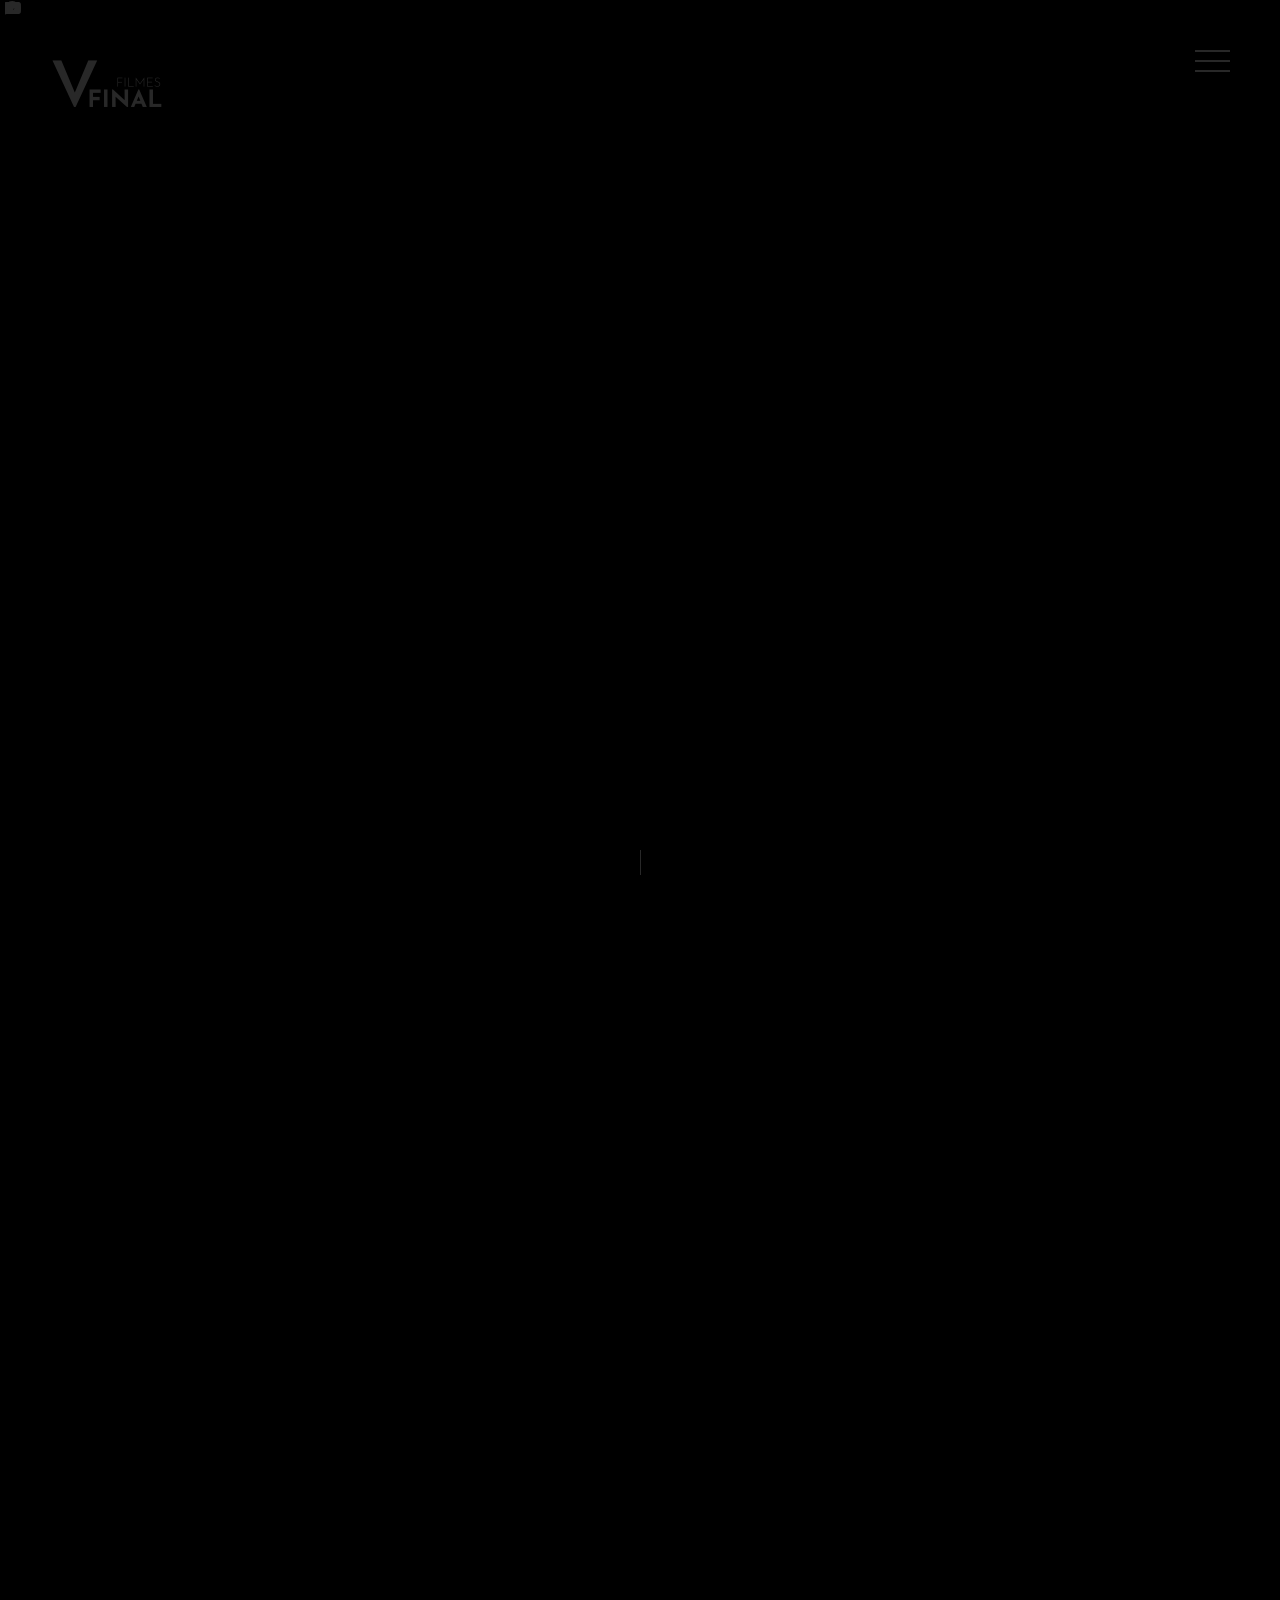
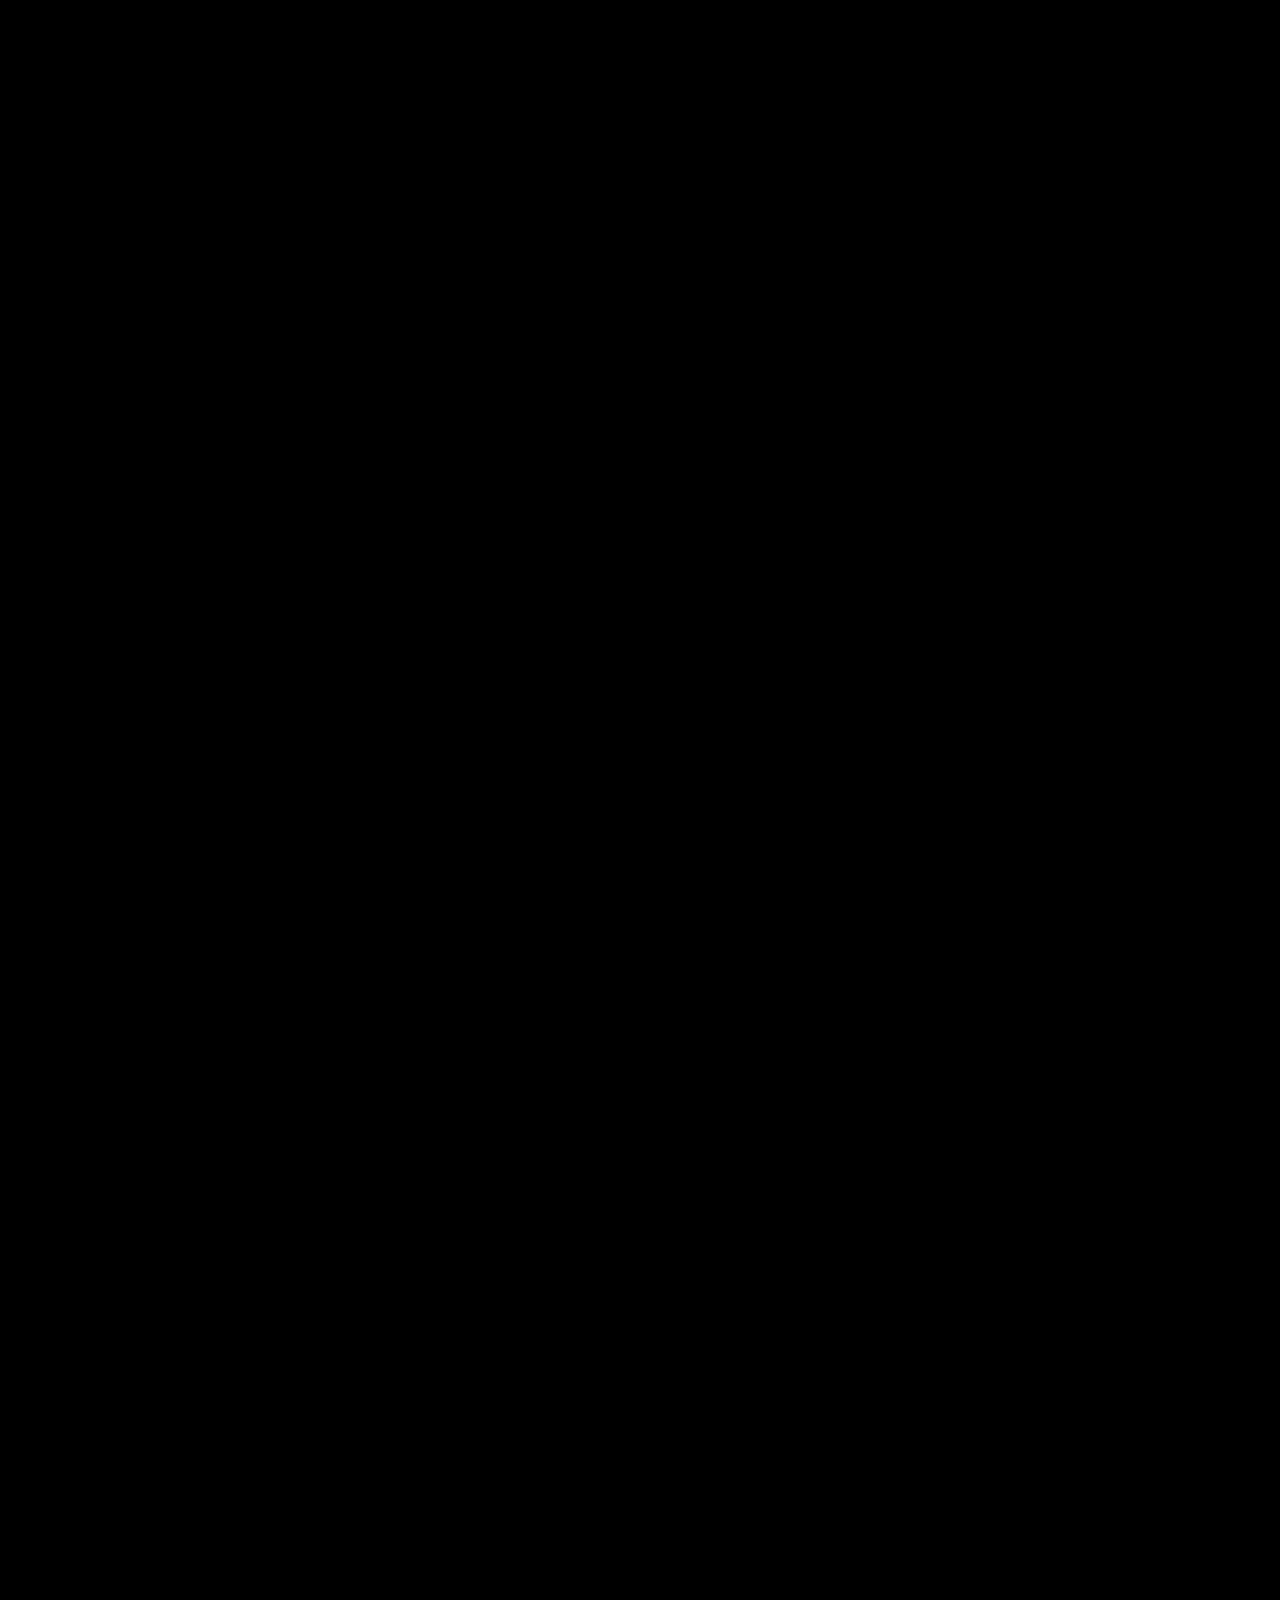
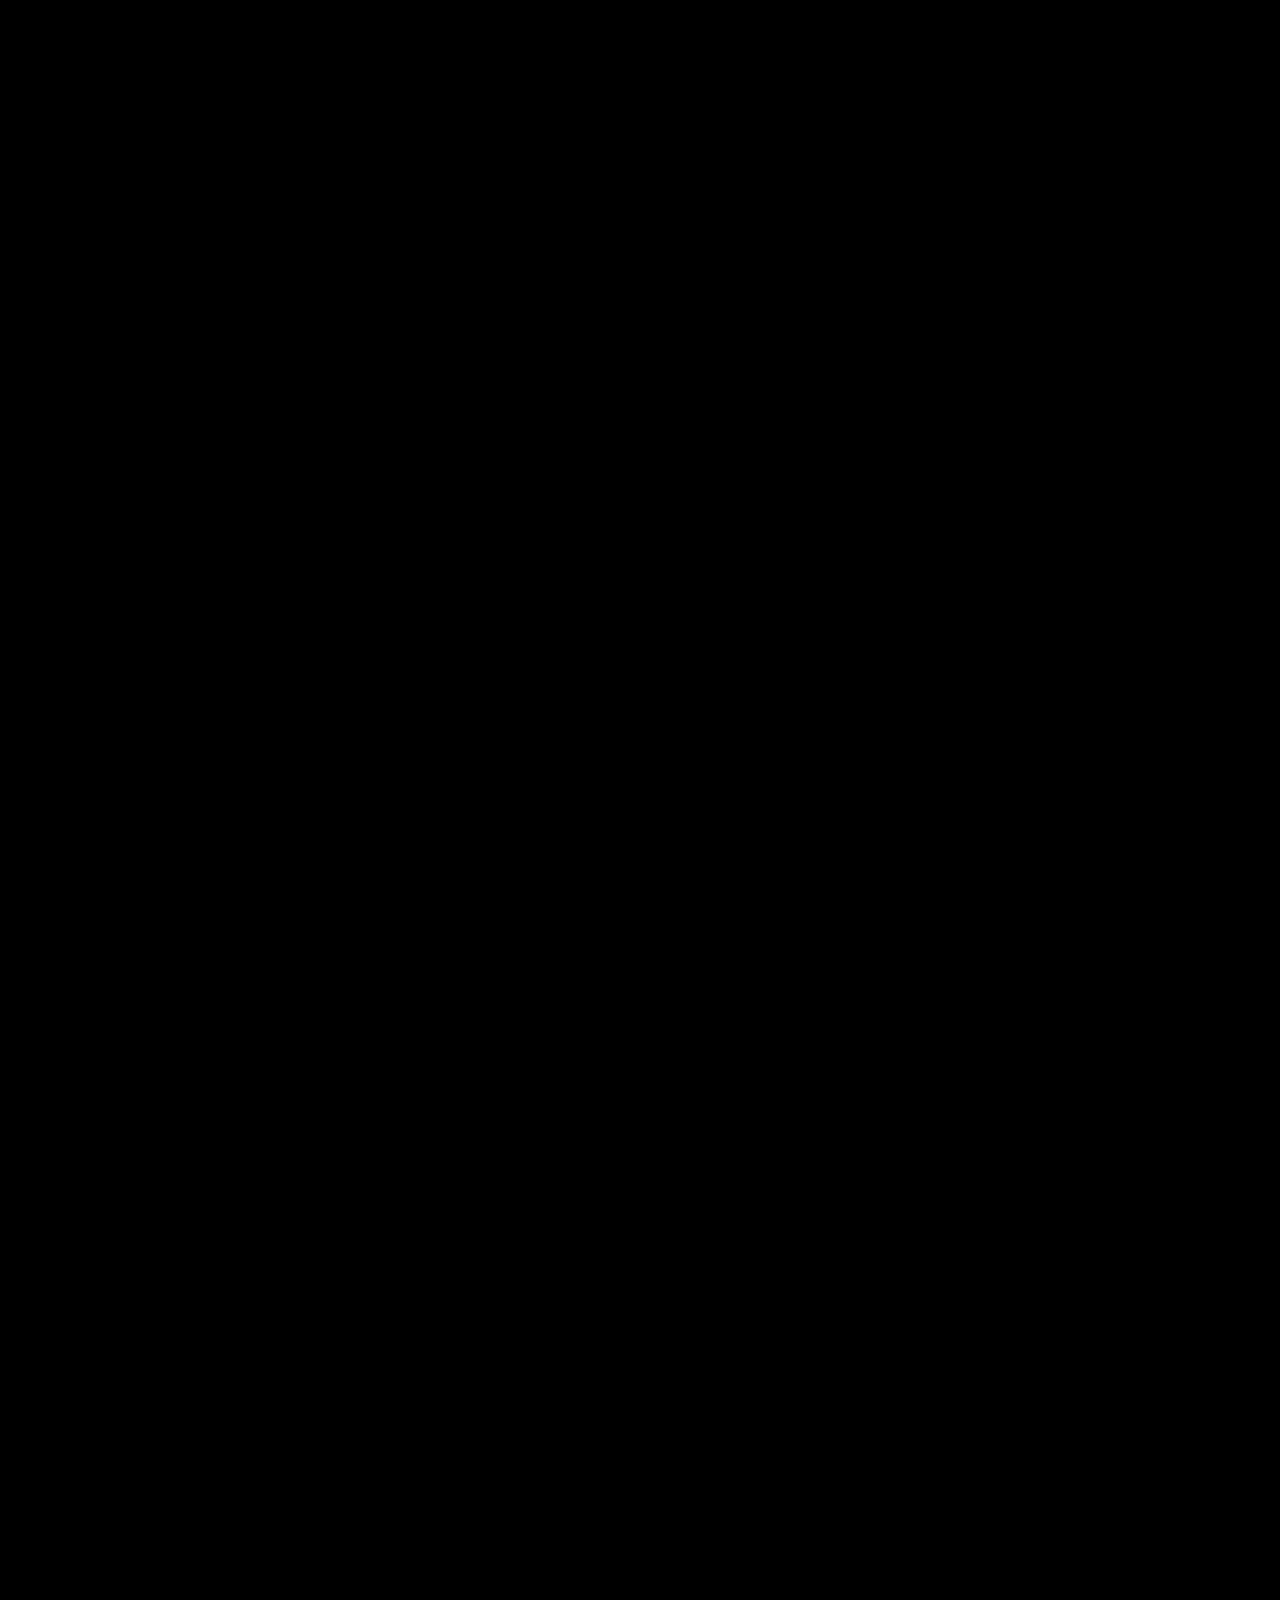
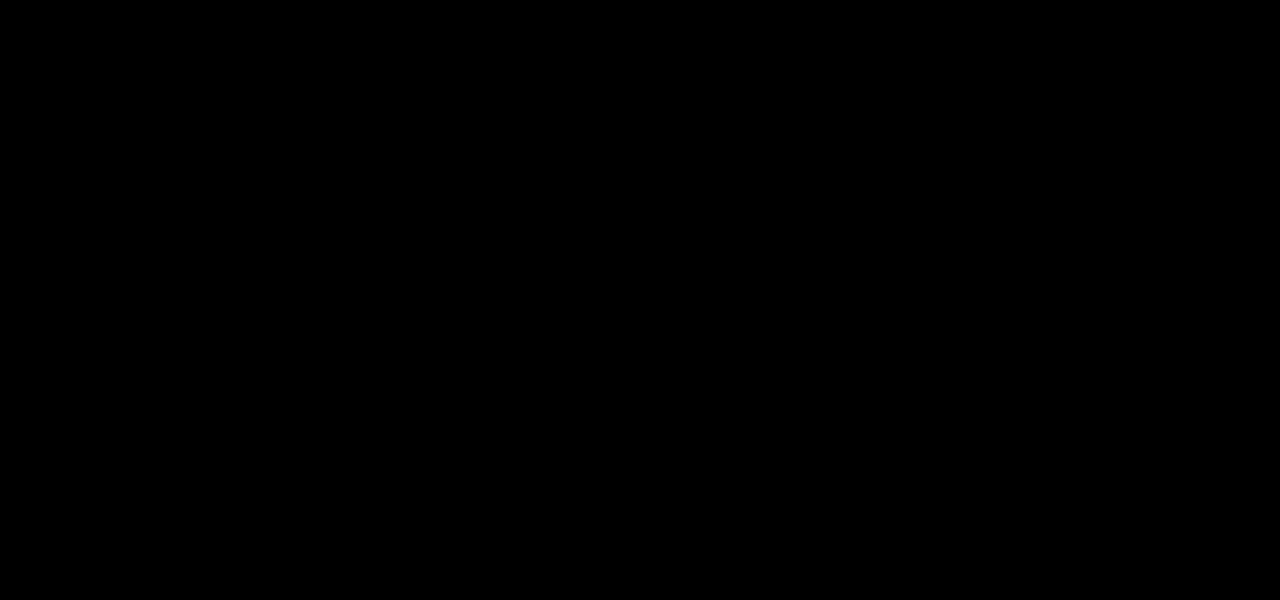
==== commit ba0121e9: "Add files via upload" ====
--- a/index.html
+++ b/index.html
@@ -22,6 +22,9 @@
     <link
         href="http://fonts.googleapis.com/css?family=Poppins:400,400i,500,500i,600,600i,700,700i,800,800i,900,900i%7CRacing+Sans+One"
         rel="stylesheet" type="text/css"><!-- google fonts end -->
+    <!-- Adobe font start -->
+    <link rel="stylesheet" href="https://use.typekit.net/kkr5ylw.css">
+    <!-- Adobe font end -->
 </head>
 
 <body>
@@ -29,13 +32,18 @@
     <div class="preloader-bg"></div>
     <div id="preloader">
         <div id="preloader-status">
-            <div class="preloader-position loader">
-                <span></span>
+
+
+            <div class="preloader-position">
+                <div class="preloader-position"><img src="img/about/Logo-loader.gif" alt=""></div>
+                <span>
+
+                </span>
             </div>
         </div>
     </div><!-- preloader end -->
     <!-- logo start -->
-    <a class="logo element-color-switch">
+    <a class="logo element-color-switch" href="#home">
         <div class="logo-img fadeIn-element"></div>
     </a><!-- logo end -->
     <!-- navigation trigger start -->
@@ -113,7 +121,7 @@
             <div class="container_wrapperleo">
                 <div class="videoleo_container">
                     <iframe class="videoleo"
-                        src="https://www.youtube.com/embed/ECDtGVj_weg?autoplay=1&mute=1&vq=hd1440&controls=0&rel=0"
+                        src="https://www.youtube.com/embed/CYWZUGBRSZ0?autoplay=1&mute=1&vq=hd1440&controls=0&rel=0"
                         frameborder="0" allow="accelerometer; autoplay; encrypted-media; gyroscope; picture-in-picture"
                         allowfullscreen></iframe>
                 </div>
@@ -134,11 +142,11 @@
                     </li>
                     <li class="social-icon">
                         <a class="ion-social-instagram" target="_blank"
-                        href="https://www.instagram.com/vfinalfilmes/"></a>
+                            href="https://www.instagram.com/vfinalfilmes/"></a>
                     </li>
                     <li class="social-icon">
                         <a class="ion-social-linkedin" target="_blank"
-                        href="http://linkedin.com/company/vfinal-filmes"></a>
+                            href="http://linkedin.com/company/vfinal-filmes"></a>
                     </li>
                     <li class="social-icon">
                         <a class="ion-social-tiktok" target="_blank" href="https://www.tiktok.com/@vfinalfilmes">
@@ -166,7 +174,7 @@
             <!-- section title start -->
             <div class="section-title section-title-left">
                 <div class="section-title-heading">
-                    SOBRE
+
                 </div>
             </div><!-- section title end -->
             <!-- container start -->
@@ -188,9 +196,10 @@
                                         </h2>
                                         <!-- inner divider start -->
                                         <div class="inner-divider-half"></div><!-- inner divider end -->
-                                        <h2 class="section-heading section-heading-about section-heading-light">
+                                        <img src="img/about/logo 69px.png" alt="">
+                                        <!-- <h2 class="section-heading section-heading-about section-heading-light">
                                             VFinal
-                                        </h2>
+                                        </h2> -->
                                         <!-- inner divider start -->
                                         <div class="inner-divider"></div><!-- inner divider end -->
                                         <div class="about-txt">
@@ -208,7 +217,7 @@
                                     </div>
                                 </div><!-- about content end -->
                             </div><!-- about content wrapper end -->
-                            
+
                         </div><!-- about left end -->
                     </div><!-- col end -->
                     <!-- col start -->
@@ -228,9 +237,9 @@
         <div class="section" id="section3">
             <!-- section title start -->
             <div class="section-title section-title-left">
-                <div class="section-title-heading">
+                <!-- <div class="section-title-heading">
                     portfólio
-                </div>
+                </div> -->
             </div><!-- section title end -->
             <!-- works IMG carousel wrapper start -->
             <div class="works-page-img-wrapper">
@@ -266,7 +275,8 @@
                             <div class="description">
                                 <h3>
                                     Corporativo
-                                </h3><span>Demo Reel de vídeos corporativos e institucionais para uso interno e redes sociais.</span>
+                                </h3><span>Demo Reel de vídeos corporativos e institucionais para uso interno e redes
+                                    sociais.</span>
                             </div><!-- works item description end -->
                         </div><!-- works IMG carousel item end -->
                     </div><!-- works IMG carousel item end -->
@@ -346,7 +356,7 @@
             <!-- section title start -->
             <div class="section-title section-title-left">
                 <div class="section-title-heading">
-                    Tecnologia
+
                 </div>
             </div><!-- section title end -->
             <!-- container start -->
@@ -376,7 +386,8 @@
                                             <!-- inner divider start -->
                                             <div class="inner-divider"></div><!-- inner divider end -->
                                             <p class="services-txt services-txt-dark">
-                                                Dê vida a suas ideias mais extravagantes! Aqui a imaginação não tem limites 
+                                                Dê vida a suas ideias mais extravagantes! Aqui a imaginação não tem
+                                                limites
                                             </p>
                                         </div>
                                     </div><!-- services content end -->
@@ -426,7 +437,8 @@
                                             <div class="inner-divider"></div><!-- inner divider end -->
                                             <div class="services-txt">
                                                 <p>
-                                                    Perfeito para criar vídeos com muito estilo e personalidade, que são didáticos, ilustrativos e que dialogam com um público amplo.
+                                                    Perfeito para criar vídeos com muito estilo e personalidade, que são
+                                                    didáticos, ilustrativos e que dialogam com um público amplo.
                                                 </p>
                                             </div>
                                         </div>
@@ -497,8 +509,8 @@
                     </div><!-- news IMG carousel item end -->
                     <!-- news IMG carousel item start -->
 
-                </div>news IMG carousel end
-            </div>news IMG carousel wrapper end
+                </div>
+            </div>
             <!-- news MORE carousel item start -->
             <div class="news-more-1 panel-left panel-left-bg-all panel-left-bg-1 overlay overlay-inverse-dark-35"></div>
             <div class="news-more-1 panel-right">
@@ -676,7 +688,7 @@
             <!-- section title start -->
             <div class="section-title section-title-left">
                 <div class="section-title-heading">
-                    Contato
+
                 </div>
             </div><!-- section title end -->
             <!-- container start -->
@@ -724,13 +736,15 @@
                                                             href="mailto:vfinalfilmes@gmail.com">vfinalfilmes@gmail.com</a></span>
                                                 </p>
                                                 <!-- inner divider start -->
-                                                <div class="inner-divider"></div><!-- inner divider end -->
+                                                <div class="inner-divider"></div>
+                                                <!-- inner divider end -->
                                                 <!-- contact form launcher start -->
                                                 <!-- <div class="contact-modal-launcher-wrapper">
                                                     <div style="padding: 10px; border: 0;" class="the-button contact-modal-launcher">
                                                         Fale Conosco
                                                     </div>
                                                 </div>contact form launcher end -->
+
                                             </div>
                                         </div>
                                     </div><!-- contact content end -->
--- a/css/style.css
+++ b/css/style.css
@@ -108,7 +108,11 @@
 
 
 .videoleo_container iframe {
-  width: 140%; height: 140%; position: absolute; top: -19%; left: -19%;
+  width: 140%;
+  height: 140%;
+  position: absolute;
+  top: -19%;
+  left: -19%;
   z-index: -1;
 }
 
@@ -130,7 +134,7 @@
   margin-top: 20px;
   font-size: 20px;
   cursor: pointer;
-  font-family: 'Open Sans', sans-serif;
+  font-family: "termina", sans-serif;
   font-weight: 800;
 }
 
@@ -149,247 +153,342 @@
 /* 1. TEMPLATE BACKGROUNDS */
 /* 1.1. home IMG BACKGROUND */
 .section-bg-home {
-background-image: url(../img/background/home-bg.jpg);
+  background-image: url(../img/background/home-bg.jpg);
 }
 
 
 /* 1.1.2. home wave IMG BACKGROUND */
 .wave-img {
-background-image: url(../img/background/home-bg-wave.jpg);
+  background-image: url(../img/background/home-bg-wave.jpg);
 }
 
 
 /* 1.2. about IMG BACKGROUND */
 .about-bg {
-background-image: url(../img/about/about-bg.jpg);
+  background-image: url(../img/about/about-bg.jpg);
 }
 
 
 /* 1.3. services IMG BACKGROUND */
 .services-bg-1 {
-background-image: url(../img/services/services-bg-1.jpg);
+  background-image: url(../img/services/services-bg-1.gif);
 }
 
 .services-bg-2 {
-background-image: url(../img/services/services-bg-2.jpg);
+  background-image: url(../img/services/services-bg-2.gif);
 }
 
 .services-bg-3 {
-background-image: url(../img/services/services-bg-3.jpg);
+  background-image: url(../img/services/services-bg-3.gif);
 }
 
 .services-bg-4 {
-background-image: url(../img/services/services-bg-4.jpg);
+  background-image: url(../img/services/services-bg-4.gif);
 }
 
 .services-bg-5 {
-background-image: url(../img/services/services-bg-5.jpg);
+  background-image: url(../img/services/services-bg-5.gif);
 }
 
 .services-bg-6 {
-background-image: url(../img/services/services-bg-6.jpg);
+  background-image: url(../img/services/services-bg-6.gif);
 }
 
 
 /* 1.4. works IMG carousel IMG BACKGROUND */
-.works-page-img-carousel-item-1 {		
-background-image: url(../img/works/works-page-img-carousel-item-1.jpg);
-}
-
-.works-page-img-carousel-item-2 {		
-background-image: url(../img/works/works-page-img-carousel-item-2.jpg);
-}
-
-.works-page-img-carousel-item-3 {	
-background-image: url(../img/works/works-page-img-carousel-item-3.jpg);
-}
-
-.works-page-img-carousel-item-4 {		
-background-image: url(../img/works/works-page-img-carousel-item-4.jpg);
-}
-
-.works-page-img-carousel-item-5 {		
-background-image: url(../img/works/works-page-img-carousel-item-5.jpg);
-}
-
-.works-page-img-carousel-item-6 {		
-background-image: url(../img/works/works-page-img-carousel-item-6.jpg);
+.works-page-img-carousel-item-1 {
+  background-image: url(../img/works/works-page-img-carousel-item-1.jpg);
+}
+
+.works-page-img-carousel-item-2 {
+  background-image: url(../img/works/works-page-img-carousel-item-2.jpg);
+}
+
+.works-page-img-carousel-item-3 {
+  background-image: url(../img/works/works-page-img-carousel-item-3.jpg);
+}
+
+.works-page-img-carousel-item-4 {
+  background-image: url(../img/works/works-page-img-carousel-item-4.jpg);
+}
+
+.works-page-img-carousel-item-5 {
+  background-image: url(../img/works/works-page-img-carousel-item-5.jpg);
+}
+
+.works-page-img-carousel-item-6 {
+  background-image: url(../img/works/works-page-img-carousel-item-6.jpg);
 }
 
 
 /* 1.5. news IMG carousel IMG BACKGROUND */
-.news-page-img-carousel-item-1 {		
-background-image: url(../img/news/news-page-img-carousel-item-1.jpg);
-}
-
-.news-page-img-carousel-item-2 {		
-background-image: url(../img/news/news-page-img-carousel-item-2.jpg);
-}
-
-.news-page-img-carousel-item-3 {	
-background-image: url(../img/news/news-page-img-carousel-item-3.jpg);
-}
-
-.news-page-img-carousel-item-4 {		
-background-image: url(../img/news/news-page-img-carousel-item-4.jpg);
+.news-page-img-carousel-item-1 {
+  background-image: url(../img/news/news-page-img-carousel-item-1.jpg);
+}
+
+.news-page-img-carousel-item-2 {
+  background-image: url(../img/news/news-page-img-carousel-item-2.jpg);
+}
+
+.news-page-img-carousel-item-3 {
+  background-image: url(../img/news/news-page-img-carousel-item-3.jpg);
+}
+
+.news-page-img-carousel-item-4 {
+  background-image: url(../img/news/news-page-img-carousel-item-4.jpg);
 }
 
 
 /* 1.5.1. news panel left bg IMG BACKGROUND */
 .panel-left.panel-left-bg-1 {
-background-image: url(../img/news/news-page-img-carousel-item-1.jpg);
+  background-image: url(../img/news/news-page-img-carousel-item-1.jpg);
 }
 
 .panel-left.panel-left-bg-2 {
-background-image: url(../img/news/news-page-img-carousel-item-2.jpg);
+  background-image: url(../img/news/news-page-img-carousel-item-2.jpg);
 }
 
 .panel-left.panel-left-bg-3 {
-background-image: url(../img/news/news-page-img-carousel-item-3.jpg);
+  background-image: url(../img/news/news-page-img-carousel-item-3.jpg);
 }
 
 .panel-left.panel-left-bg-4 {
-background-image: url(../img/news/news-page-img-carousel-item-4.jpg);
+  background-image: url(../img/news/news-page-img-carousel-item-4.jpg);
 }
 
 
 /* 1.6. contact IMG BACKGROUND */
 .contact-bg {
-background-image: url(../img/contact/contact-bg.jpg);
+  background-image: url(../img/contact/contact-bg.png);
 }
 
 
 /* 1.7. slick fullscreen slideshow IMG BACKGROUND */
 .bg-img-1 {
-background-image: url(../img/background/hero-bg-1.jpg);
+  background-image: url(../img/background/hero-bg-1.jpg);
 }
 
 .bg-img-2 {
-background-image: url(../img/background/hero-bg-2.jpg);
+  background-image: url(../img/background/hero-bg-2.jpg);
 }
 
 .bg-img-3 {
-background-image: url(../img/background/hero-bg-3.jpg);
+  background-image: url(../img/background/hero-bg-3.jpg);
 }
 
 .bg-img-4 {
-background-image: url(../img/background/hero-bg-4.jpg);
+  background-image: url(../img/background/hero-bg-4.jpg);
 }
 
 
 /* 1.8. swiper timeline IMG BACKGROUND */
-.swiper-slide-bg-1 {	
-background-image: url(../img/background/timeline-bg-1.jpg);
-}
-
-.swiper-slide-bg-2 {	
-background-image: url(../img/background/timeline-bg-2.jpg);
-}
-
-.swiper-slide-bg-3 {	
-background-image: url(../img/background/timeline-bg-3.jpg);
-}
-
-.swiper-slide-bg-4 {	
-background-image: url(../img/background/timeline-bg-4.jpg);
+.swiper-slide-bg-1 {
+  background-image: url(../img/background/timeline-bg-1.jpg);
+}
+
+.swiper-slide-bg-2 {
+  background-image: url(../img/background/timeline-bg-2.jpg);
+}
+
+.swiper-slide-bg-3 {
+  background-image: url(../img/background/timeline-bg-3.jpg);
+}
+
+.swiper-slide-bg-4 {
+  background-image: url(../img/background/timeline-bg-4.jpg);
 }
 
 
 /* 1.9. home multiple images IMG BACKGROUND */
 .home-img-top-left {
-background-image: url(../img/background/home-img-top-left.jpg);
+  background-image: url(../img/background/home-img-top-left.jpg);
 }
 
 .home-img-top-center {
-background-image: url(../img/background/home-img-top-center.jpg);
+  background-image: url(../img/background/home-img-top-center.jpg);
 }
 
 .home-img-top-right {
-background-image: url(../img/background/home-img-top-right.jpg);
+  background-image: url(../img/background/home-img-top-right.jpg);
 }
 
 .home-img-bottom-left {
-background-image: url(../img/background/home-img-bottom-left.jpg);
+  background-image: url(../img/background/home-img-bottom-left.jpg);
 }
 
 .home-img-bottom-center {
-background-image: url(../img/background/home-img-bottom-center.jpg);
+  background-image: url(../img/background/home-img-bottom-center.jpg);
 }
 
 .home-img-bottom-right {
-background-image: url(../img/background/home-img-bottom-right.jpg);
+  background-image: url(../img/background/home-img-bottom-right.jpg);
 }
 
 
 /* 1.10. home IMG carousel slider IMG BACKGROUND */
-.home-page-img-item-1 {		
-background-image: url(../img/background/home-page-img-item-1.jpg);
-}
-
-.home-page-img-item-2 {		
-background-image: url(../img/background/home-page-img-item-2.jpg);
-}
-
-.home-page-img-item-3 {	
-background-image: url(../img/background/home-page-img-item-3.jpg);
-}
-
-.home-page-img-item-4 {		
-background-image: url(../img/background/home-page-img-item-4.jpg);
-}
-
-.home-page-img-item-5 {		
-background-image: url(../img/background/home-page-img-item-5.jpg);
-}
-
-.home-page-img-item-6 {		
-background-image: url(../img/background/home-page-img-item-6.jpg);
+.home-page-img-item-1 {
+  background-image: url(../img/background/home-page-img-item-1.jpg);
+}
+
+.home-page-img-item-2 {
+  background-image: url(../img/background/home-page-img-item-2.jpg);
+}
+
+.home-page-img-item-3 {
+  background-image: url(../img/background/home-page-img-item-3.jpg);
+}
+
+.home-page-img-item-4 {
+  background-image: url(../img/background/home-page-img-item-4.jpg);
+}
+
+.home-page-img-item-5 {
+  background-image: url(../img/background/home-page-img-item-5.jpg);
+}
+
+.home-page-img-item-6 {
+  background-image: url(../img/background/home-page-img-item-6.jpg);
 }
 
 
 /* 2. reset */
-html, body, div, span, applet, object, iframe, h1, h2, h3, h4, h5, h6, p, blockquote, pre, a, abbr, acronym, address, big, cite, code, del, dfn, em, img, ins, kbd, q, s, samp, small, strike, strong, sub, sup, tt, var, b, u, i, center, dl, dt, dd, ol, ul, li, fieldset, form, label, legend, table, caption, tbody, tfoot, thead, tr, th, td, article, aside, canvas, details, embed, figure, figcaption, footer, header, hgroup, menu, nav, output, ruby, section, summary, time, mark, audio, video {
-margin: 0;
-padding: 0;
-border: 0;
-font-size: 100%;
-font: inherit;
-vertical-align: baseline;
-box-sizing: border-box;
-}
-
-html, body {
-height: 100%;
-line-height: 170%;
-}
-
+html,
+body,
+div,
+span,
+applet,
+object,
+iframe,
+h1,
+h2,
+h3,
+h4,
+h5,
+h6,
+p,
+blockquote,
+pre,
+a,
+abbr,
+acronym,
+address,
+big,
+cite,
+code,
+del,
+dfn,
+em,
+img,
+ins,
+kbd,
+q,
+s,
+samp,
+small,
+strike,
+strong,
+sub,
+sup,
+tt,
+var,
+b,
+u,
+i,
+center,
+dl,
+dt,
+dd,
+ol,
+ul,
+li,
+fieldset,
+form,
+label,
+legend,
+table,
+caption,
+tbody,
+tfoot,
+thead,
+tr,
+th,
+td,
+article,
+aside,
+canvas,
+details,
+embed,
+figure,
+figcaption,
+footer,
+header,
+hgroup,
+menu,
+nav,
+output,
+ruby,
+section,
+summary,
+time,
+mark,
+audio,
+video {
+  margin: 0;
+  padding: 0;
+  border: 0;
+  font-size: 100%;
+  font: inherit;
+  vertical-align: baseline;
+  box-sizing: border-box;
+}
+
+html,
 body {
-}
-
-article, aside, details, figcaption, figure, footer, header, hgroup, menu, nav, section {
-display: block;
-}
-
-ol, ul {
-list-style: none;
-}
-
-blockquote, q {
-quotes: none;
-}
-
-blockquote:before, blockquote:after, q:before, q:after {
-content: "";
-content: none;
+  height: 100%;
+  line-height: 170%;
+}
+
+body {}
+
+article,
+aside,
+details,
+figcaption,
+figure,
+footer,
+header,
+hgroup,
+menu,
+nav,
+section {
+  display: block;
+}
+
+ol,
+ul {
+  list-style: none;
+}
+
+blockquote,
+q {
+  quotes: none;
+}
+
+blockquote:before,
+blockquote:after,
+q:before,
+q:after {
+  content: "";
+  content: none;
 }
 
 table {
-border-collapse: collapse;
-border-spacing: 0;
-}
-
-*:focus {  
-outline: none;
+  border-collapse: collapse;
+  border-spacing: 0;
+}
+
+*:focus {
+  outline: none;
 }
 
 /* remove dotted outline from links,
@@ -400,148 +499,148 @@
 input[type="reset"]::-moz-focus-inner,
 input[type="button"]::-moz-focus-inner,
 input[type="submit"]::-moz-focus-inner {
-border: 0;
-outline: 0;
+  border: 0;
+  outline: 0;
 }
 
 /* IE10 scrollbar FIX */
 html {
--ms-overflow-style: scrollbar;
+  -ms-overflow-style: scrollbar;
 }
 
 
 /* 3. layout */
 body {
-font-family: 'open sans', sans-serif;
-font-size: 15px;
-line-height: 1.5;
-font-style: normal;
-font-weight: 300;
-color: #fff;
-background: #000;
- -webkit-font-smoothing: antialiased;
--moz-osx-font-smoothing: grayscale;
--webkit-text-size-adjust: 100%;
-   -moz-text-size-adjust: 100%;
-    -ms-text-size-adjust: 100%;
--webkit-backface-visibility: hidden;
-        backface-visibility: hidden;
-width: 100%;
-height: 100%;
-overflow-x: hidden;
-overflow-y: auto;
-margin: 0;
-padding: 0;
+  font-family: "termina", sans-serif;
+  font-size: 15px;
+  line-height: 1.5;
+  font-style: normal;
+  font-weight: 300;
+  color: #fff;
+  background: #000;
+  -webkit-font-smoothing: antialiased;
+  -moz-osx-font-smoothing: grayscale;
+  -webkit-text-size-adjust: 100%;
+  -moz-text-size-adjust: 100%;
+  -ms-text-size-adjust: 100%;
+  -webkit-backface-visibility: hidden;
+  backface-visibility: hidden;
+  width: 100%;
+  height: 100%;
+  overflow-x: hidden;
+  overflow-y: auto;
+  margin: 0;
+  padding: 0;
 }
 
 a {
-color: #fff;
-text-decoration: none;
-outline: none;
- -webkit-font-smoothing: antialiased;
--moz-osx-font-smoothing: grayscale;
--webkit-text-size-adjust: 100%;
-   -moz-text-size-adjust: 100%;
-    -ms-text-size-adjust: 100%;
--webkit-backface-visibility: hidden;
-        backface-visibility: hidden;
--webkit-transition: all 0.5s linear;
-   -moz-transition: all 0.5s linear;
-    -ms-transition: all 0.5s linear;
-     -o-transition: all 0.5s linear;
-        transition: all 0.5s linear;
+  color: #fff;
+  text-decoration: none;
+  outline: none;
+  -webkit-font-smoothing: antialiased;
+  -moz-osx-font-smoothing: grayscale;
+  -webkit-text-size-adjust: 100%;
+  -moz-text-size-adjust: 100%;
+  -ms-text-size-adjust: 100%;
+  -webkit-backface-visibility: hidden;
+  backface-visibility: hidden;
+  -webkit-transition: all 0.5s linear;
+  -moz-transition: all 0.5s linear;
+  -ms-transition: all 0.5s linear;
+  -o-transition: all 0.5s linear;
+  transition: all 0.5s linear;
 }
 
 a:hover,
 a:visited,
 a:active,
 a:focus {
-color: #fff;
-text-decoration: none;
-outline: none;
--webkit-transition: all 0.5s linear;
-   -moz-transition: all 0.5s linear;
-    -ms-transition: all 0.5s linear;
-     -o-transition: all 0.5s linear;
-        transition: all 0.5s linear;
+  color: #fff;
+  text-decoration: none;
+  outline: none;
+  -webkit-transition: all 0.5s linear;
+  -moz-transition: all 0.5s linear;
+  -ms-transition: all 0.5s linear;
+  -o-transition: all 0.5s linear;
+  transition: all 0.5s linear;
 }
 
 p {
- -webkit-font-smoothing: antialiased;
--moz-osx-font-smoothing: grayscale;
--webkit-text-size-adjust: 100%;
-   -moz-text-size-adjust: 100%;
-    -ms-text-size-adjust: 100%;
--webkit-backface-visibility: hidden;
-        backface-visibility: hidden;
-line-height: 2;
-font-weight: 300;
+  -webkit-font-smoothing: antialiased;
+  -moz-osx-font-smoothing: grayscale;
+  -webkit-text-size-adjust: 100%;
+  -moz-text-size-adjust: 100%;
+  -ms-text-size-adjust: 100%;
+  -webkit-backface-visibility: hidden;
+  backface-visibility: hidden;
+  line-height: 2;
+  font-weight: 300;
 }
 
 p a,
 p a:hover {
-color: #fff;
-text-decoration: none;
-outline: none;
--webkit-transition: all 0.5s linear;
-   -moz-transition: all 0.5s linear;
-    -ms-transition: all 0.5s linear;
-     -o-transition: all 0.5s linear;
-        transition: all 0.5s linear;
+  color: #fff;
+  text-decoration: none;
+  outline: none;
+  -webkit-transition: all 0.5s linear;
+  -moz-transition: all 0.5s linear;
+  -ms-transition: all 0.5s linear;
+  -o-transition: all 0.5s linear;
+  transition: all 0.5s linear;
 }
 
 strong {
-font-weight: bold;
+  font-weight: bold;
 }
 
 ::-moz-selection {
-background: #ccc;
-color: #fff;
+  background: #ccc;
+  color: #fff;
 }
 
 ::selection {
-background: #ccc;
-color: #fff;
+  background: #ccc;
+  color: #fff;
 }
 
 .nopadding {
-padding: 0!important;
-margin: 0!important;
+  padding: 0 !important;
+  margin: 0 !important;
 }
 
 
 /* 4. section */
 .sections {
-position: relative;
-z-index: 5;
+  position: relative;
+  z-index: 5;
 }
 
 .nopadding {
-padding: 0!important;
-margin: 0!important;
+  padding: 0 !important;
+  margin: 0 !important;
 }
 
 .section {
-overflow: hidden;
+  overflow: hidden;
 }
 
 
 /* 4.1. section title */
 .section-title.section-title-home,
 .section-title {
-position: absolute;
-/* width: auto; */
-width: 100%;
-height: auto;
-z-index: 10;
+  position: absolute;
+  /* width: auto; */
+  width: 100%;
+  height: auto;
+  z-index: 10;
 }
 
 .section-title.section-title-home {
-left: 47px;
-bottom: 179px;
--webkit-pointer-events: auto;
-   -moz-pointer-events: auto;
-        pointer-events: auto;
+  left: 47px;
+  bottom: 179px;
+  -webkit-pointer-events: auto;
+  -moz-pointer-events: auto;
+  pointer-events: auto;
 }
 
 @media all and (min-width: 1920px) {
@@ -553,13 +652,13 @@
 @media only screen and (max-width: 995px) {
   .section-title.section-title-home {
     left: 22px;
-	bottom: 129px;
+    bottom: 129px;
   }
 }
 
 @media only screen and (max-width: 995px) {
   .section-title.section-title-home.section-title-home-mistify {
-	bottom: 225px;
+    bottom: 225px;
   }
 }
 
@@ -576,11 +675,11 @@
 }
 
 .section-title {
-width: 400px;
-bottom: 122px;
--webkit-pointer-events: none;
-   -moz-pointer-events: none;
-        pointer-events: none;
+  width: 400px;
+  bottom: 122px;
+  -webkit-pointer-events: none;
+  -moz-pointer-events: none;
+  pointer-events: none;
 }
 
 @media all and (min-width: 1920px) {
@@ -602,7 +701,7 @@
 }
 
 .section-title.section-title-left {
-left: 47px;
+  left: 47px;
 }
 
 @media only screen and (max-width: 995px) {
@@ -612,7 +711,7 @@
 }
 
 .section-title.section-title-right {
-right: -102px;
+  right: -102px;
 }
 
 @media all and (min-width: 1920px) {
@@ -642,16 +741,16 @@
 }
 
 .section-title-subheading.section-title-subheading-home {
-font-family: 'open sans', sans-serif;
-font-size: 15px;
-font-style: normal;
-font-weight: 700;
-text-transform: uppercase;
-padding: 52px 0 0 3px;
-text-align: left;
-letter-spacing: 0.05em;
-color: #fff;
-text-shadow: 1px 1px 2px #111;
+  font-family: "termina", sans-serif;
+  font-size: 15px;
+  font-style: normal;
+  font-weight: 700;
+  text-transform: uppercase;
+  padding: 52px 0 0 3px;
+  text-align: left;
+  letter-spacing: 0.05em;
+  color: #fff;
+  text-shadow: 1px 1px 2px #111;
 }
 
 @media only screen and (max-width: 1200px) {
@@ -667,16 +766,16 @@
 }
 
 .section-title-subheading {
-font-family: 'open sans', sans-serif;
-font-size: 15px;
-font-style: normal;
-font-weight: 700;
-text-transform: uppercase;
-padding: 52px 0 0 4px;
-text-align: left;
-letter-spacing: 0.05em;
-color: #fff;
-text-shadow: 1px 1px 2px #111;
+  font-family: "termina", sans-serif;
+  font-size: 15px;
+  font-style: normal;
+  font-weight: 700;
+  text-transform: uppercase;
+  padding: 52px 0 0 4px;
+  text-align: left;
+  letter-spacing: 0.05em;
+  color: #fff;
+  text-shadow: 1px 1px 2px #111;
 }
 
 @media only screen and (max-width: 1200px) {
@@ -692,16 +791,16 @@
 }
 
 .section-title-heading.section-title-heading-home {
-position: absolute;
-top: 3px;
-font-family: 'open sans', sans-serif;
-font-size: 120px;
-font-weight: 900;
-text-transform: uppercase;
-letter-spacing: -0.04em;
-text-shadow: 1px 1px 2px #111;
-z-index: -1;
-line-height: 1;
+  position: absolute;
+  top: 3px;
+  font-family: "termina", sans-serif;
+  font-size: 120px;
+  font-weight: 900;
+  text-transform: uppercase;
+  letter-spacing: -0.04em;
+  text-shadow: 1px 1px 2px #111;
+  z-index: -1;
+  line-height: 1;
 }
 
 @media only screen and (max-width: 1200px) {
@@ -717,16 +816,16 @@
 }
 
 .section-title-heading {
-position: absolute;
-top: 3px;
-font-family: 'open sans', sans-serif;
-font-size: 120px;
-font-weight: 900;
-text-transform: uppercase;
-letter-spacing: -0.04em;
-color: #fff;
-z-index: -1;
-line-height: 1;
+  position: absolute;
+  top: 3px;
+  font-family: "termina", sans-serif;
+  font-size: 120px;
+  font-weight: 900;
+  text-transform: uppercase;
+  letter-spacing: -0.04em;
+  color: #fff;
+  z-index: -1;
+  line-height: 1;
 }
 
 @media only screen and (max-width: 1200px) {
@@ -744,43 +843,43 @@
 
 /* 4.2. section heading */
 h2.section-subheading {
-font-family: 'open sans', sans-serif;
-font-size: 13px;
-font-style: normal;
-font-weight: 600;
-text-transform: uppercase;
-margin-top: -5px;
-text-align: left;
-letter-spacing: 0.05em;
-margin: 0 0 -4px 0;
-padding: 0 0 0 130px;
+  font-family: "termina", sans-serif;
+  font-size: 13px;
+  font-style: normal;
+  font-weight: 600;
+  text-transform: uppercase;
+  margin-top: -5px;
+  text-align: left;
+  letter-spacing: 0.05em;
+  margin: 0 0 -4px 0;
+  padding: 0 0 0 130px;
 }
 
 @media all and (min-width: 1920px) {
   h2.section-subheading {
     font-size: 15px;
-	font-weight: 700;
-	margin: 0 0 -5px 0;
+    font-weight: 700;
+    margin: 0 0 -5px 0;
   }
 }
 
 h2.section-subheading.section-subheading-about {
-padding: 0;
+  padding: 0;
 }
 
 h2.section-subheading.section-subheading-light {
-color: #fff;
+  color: #fff;
 }
 
 h2.section-subheading.section-subheading-dark {
-color: #111;
+  color: #111;
 }
 
 h2.section-subheading span {
-position: relative;
-display: inline-block;
-padding-right: 45px;
-line-height: 1;
+  position: relative;
+  display: inline-block;
+  padding-right: 45px;
+  line-height: 1;
 }
 
 @media only screen and (max-width: 640px) {
@@ -790,14 +889,14 @@
 }
 
 h2.section-subheading span:before {
-content: "";
-position: absolute;
-display: block;
-top: 50%;
-right: 0;
-width: 30px;
-height: 0;
-margin-top: -2px;
+  content: "";
+  position: absolute;
+  display: block;
+  top: 50%;
+  right: 0;
+  width: 30px;
+  height: 0;
+  margin-top: -2px;
 }
 
 @media only screen and (max-width: 640px) {
@@ -807,76 +906,76 @@
 }
 
 h2.section-subheading span:before {
-border-top: 2px solid #111;
+  border-top: 2px solid #111;
 }
 
 h2.section-subheading-light span:before {
-border-top: 2px solid #fff;
+  border-top: 2px solid #fff;
 }
 
 .section-heading {
-font-family: 'open sans', sans-serif;
-font-size: 45px;
-font-weight: 700;
-text-transform: uppercase;
-letter-spacing: -0.04em;
-text-align: left;
-color: #fff;
-line-height: 1.25;
-padding: 0 0 0 129px;
-margin: -10px 0 -12px 0;
+  font-family: "termina", sans-serif;
+  font-size: 45px;
+  font-weight: 700;
+  text-transform: uppercase;
+  letter-spacing: -0.04em;
+  text-align: left;
+  color: #fff;
+  line-height: 1.25;
+  padding: 0 0 0 129px;
+  margin: -10px 0 -12px 0;
 }
 
 @media all and (min-width: 1920px) {
   .section-heading {
-	font-size: 60px;
-	margin: -14px 0 -16px 0;
+    font-size: 60px;
+    margin: -14px 0 -16px 0;
   }
 }
 
 .section-heading.section-heading-about {
-padding: 0;
-margin-left: -1px;
+  padding: 0;
+  margin-left: -1px;
 }
 
 .section-heading.section-heading-light {
-color: #fff;
+  color: #fff;
 }
 
 .section-heading.section-heading-dark {
-color: #111;
+  color: #111;
 }
 
 
 /* 4.3. section IMG */
 .section-bg-home {
-position: absolute;
-width: 100%;
-height: 100%;
-left: 0;
-top: 0;
-background-repeat: no-repeat;
-background-position: center;
--webkit-background-size: cover;
-   -moz-background-size: cover;
-    -ms-background-size: cover;
-     -o-background-size: cover;
-        background-size: cover;
+  position: absolute;
+  width: 100%;
+  height: 100%;
+  left: 0;
+  top: 0;
+  background-repeat: no-repeat;
+  background-position: center;
+  -webkit-background-size: cover;
+  -moz-background-size: cover;
+  -ms-background-size: cover;
+  -o-background-size: cover;
+  background-size: cover;
 }
 
 #section0 {
-background: none;
+  background: none;
 }
 
 #section1,
 #section2,
 #section3,
 #section4 {
-background: #000;
+  background: #000;
 }
 
 #section5 {
-background: #fff;
+  background: #fff;
 }
 
 
@@ -885,83 +984,83 @@
 /* 6. home section */
 /* 6.1. logo */
 .logo {
-position: fixed;
-display: inline-block;
-top: 50px;
-left: 50px;
-line-height: 0;
-        opacity: 1;
-   -moz-opacity: 1;
--webkit-opacity: 1;
-filter: alpha(opacity=100);
--ms-filter: "progid:DXImageTransform.Microsoft.Alpha(Opacity=100)";
--webkit-transition: all 300ms cubic-bezier(0.77, 0, 0.175, 1);
-   -moz-transition: all 300ms cubic-bezier(0.77, 0, 0.175, 1);
-    -ms-transition: all 300ms cubic-bezier(0.77, 0, 0.175, 1);
-     -o-transition: all 300ms cubic-bezier(0.77, 0, 0.175, 1);
-        transition: all 300ms cubic-bezier(0.77, 0, 0.175, 1);
-cursor: pointer;
-z-index: 200;
+  position: fixed;
+  display: inline-block;
+  top: 50px;
+  left: 50px;
+  line-height: 0;
+  opacity: 1;
+  -moz-opacity: 1;
+  -webkit-opacity: 1;
+  filter: alpha(opacity=100);
+  -ms-filter: "progid:DXImageTransform.Microsoft.Alpha(Opacity=100)";
+  -webkit-transition: all 300ms cubic-bezier(0.77, 0, 0.175, 1);
+  -moz-transition: all 300ms cubic-bezier(0.77, 0, 0.175, 1);
+  -ms-transition: all 300ms cubic-bezier(0.77, 0, 0.175, 1);
+  -o-transition: all 300ms cubic-bezier(0.77, 0, 0.175, 1);
+  transition: all 300ms cubic-bezier(0.77, 0, 0.175, 1);
+  cursor: pointer;
+  z-index: 200;
 }
 
 @media only screen and (max-width: 995px) {
   .logo {
     position: absolute;
-	top: 25px;
+    top: 25px;
     left: 25px;
   }
 }
 
 .logo-img:before {
-content: "";
-display: block;
-width: 110px;
-height: 70px;
-line-height: 34px;
--webkit-transition: color 300ms cubic-bezier(0.77, 0, 0.175, 1);
-   -moz-transition: color 300ms cubic-bezier(0.77, 0, 0.175, 1);
-    -ms-transition: color 300ms cubic-bezier(0.77, 0, 0.175, 1);
-     -o-transition: color 300ms cubic-bezier(0.77, 0, 0.175, 1);
-        transition: color 300ms cubic-bezier(0.77, 0, 0.175, 1);
+  content: "";
+  display: block;
+  width: 114px;
+  height: 70px;
+  line-height: 34px;
+  -webkit-transition: color 300ms cubic-bezier(0.77, 0, 0.175, 1);
+  -moz-transition: color 300ms cubic-bezier(0.77, 0, 0.175, 1);
+  -ms-transition: color 300ms cubic-bezier(0.77, 0, 0.175, 1);
+  -o-transition: color 300ms cubic-bezier(0.77, 0, 0.175, 1);
+  transition: color 300ms cubic-bezier(0.77, 0, 0.175, 1);
 }
 
 .logo-img-dark:before {
-content: "";
-display: block;
-width: 110px;
-height: 70px;
-line-height: 34px;
--webkit-transition: color 300ms cubic-bezier(0.77, 0, 0.175, 1);
-   -moz-transition: color 300ms cubic-bezier(0.77, 0, 0.175, 1);
-    -ms-transition: color 300ms cubic-bezier(0.77, 0, 0.175, 1);
-     -o-transition: color 300ms cubic-bezier(0.77, 0, 0.175, 1);
-        transition: color 300ms cubic-bezier(0.77, 0, 0.175, 1);
+  content: "";
+  display: block;
+  width: 114px;
+  height: 70px;
+  line-height: 34px;
+  -webkit-transition: color 300ms cubic-bezier(0.77, 0, 0.175, 1);
+  -moz-transition: color 300ms cubic-bezier(0.77, 0, 0.175, 1);
+  -ms-transition: color 300ms cubic-bezier(0.77, 0, 0.175, 1);
+  -o-transition: color 300ms cubic-bezier(0.77, 0, 0.175, 1);
+  transition: color 300ms cubic-bezier(0.77, 0, 0.175, 1);
 }
 
 .logo-img-dark:before,
 .logo-light .logo-img:before {
-background: url(../img/logo-light.png) no-repeat;
+  background: url(../img/logo-light.png) no-repeat;
 }
 
 .logo-img:before,
 .logo-dark .logo-img-dark:before {
-background: url(../img/logo-dark.png) no-repeat;
+  background: url(../img/logo-dark.png) no-repeat;
 }
 
 
 /* 6.2 navigation */
 #menu-mobile-btn {
-position: fixed;
-width: 63px;
-height: 50px;
-top: 35px;
-right: 35px;
--webkit-transition: all 1.5s ease;
-   -moz-transition: all 1.5s ease;
-	-ms-transition: all 1.5s ease;
-     -o-transition: all 1.5s ease;
-        transition: all 1.5s ease;
-z-index: 1005;
+  position: fixed;
+  width: 63px;
+  height: 50px;
+  top: 35px;
+  right: 35px;
+  -webkit-transition: all 1.5s ease;
+  -moz-transition: all 1.5s ease;
+  -ms-transition: all 1.5s ease;
+  -o-transition: all 1.5s ease;
+  transition: all 1.5s ease;
+  z-index: 1005;
 }
 
 @media only screen and (max-width: 995px) {
@@ -971,64 +1070,65 @@
   }
 }
 
-@media all and (-ms-high-contrast: none), (-ms-high-contrast: active) {
+@media all and (-ms-high-contrast: none),
+(-ms-high-contrast: active) {
   #menu-mobile-btn {
     z-index: 300;
   }
 }
 
 .menu-toggle {
-position: fixed;
-display: block;
-padding: 0;
-background: none;
-line-height: 1;
-        opacity: 1;
-   -moz-opacity: 1;
--webkit-opacity: 1;
-filter: alpha(opacity=100);
--ms-filter: "progid:DXImageTransform.Microsoft.Alpha(Opacity=100)";
-border: none;
-z-index: 1005;
+  position: fixed;
+  display: block;
+  padding: 0;
+  background: none;
+  line-height: 1;
+  opacity: 1;
+  -moz-opacity: 1;
+  -webkit-opacity: 1;
+  filter: alpha(opacity=100);
+  -ms-filter: "progid:DXImageTransform.Microsoft.Alpha(Opacity=100)";
+  border: none;
+  z-index: 1005;
 }
 
 #menu-mobile {
-position: fixed;
-font-family: 'open sans';
-font-size: 40px;
-font-style: normal;
-text-transform: uppercase;
-font-weight: 900;
-letter-spacing: 1px;
-line-height: 2.25;
-width: 390px;
-height: 100%;
-right: -200%;
-top: 0;
-margin: auto;
--webkit-transition: right .1s ease-in-out;
-   -moz-transition: right .1s ease-in-out;
-    -ms-transition: right .1s ease-in-out;
-     -o-transition: right .1s ease-in-out;
-        transition: right .1s ease-in-out;
--webkit-transform: skew( 0deg);
-   -moz-transform: skew( 0deg);
-    -ms-transform: skew( 0deg);
-     -o-transform: skew( 0deg);
-        transform: skew( 0deg);
-background: rgba(48, 48, 48, 0);
- -webkit-font-smoothing: antialiased;
--moz-osx-font-smoothing: grayscale;
--webkit-text-size-adjust: 100%;
-   -moz-text-size-adjust: 100%;
-    -ms-text-size-adjust: 100%;
--webkit-backface-visibility: hidden;
-        backface-visibility: hidden;
-z-index: 1000;
+  position: fixed;
+  font-family: "termina", sans-serif;
+  font-size: 30px;
+  font-style: normal;
+  text-transform: uppercase;
+  font-weight: 800;
+  letter-spacing: 1px;
+  line-height: 2.25;
+  width: 390px;
+  height: 100%;
+  right: -200%;
+  top: 0;
+  margin: auto;
+  -webkit-transition: right .1s ease-in-out;
+  -moz-transition: right .1s ease-in-out;
+  -ms-transition: right .1s ease-in-out;
+  -o-transition: right .1s ease-in-out;
+  transition: right .1s ease-in-out;
+  -webkit-transform: skew(0deg);
+  -moz-transform: skew(0deg);
+  -ms-transform: skew(0deg);
+  -o-transform: skew(0deg);
+  transform: skew(0deg);
+  background: rgba(48, 48, 48, 0);
+  -webkit-font-smoothing: antialiased;
+  -moz-osx-font-smoothing: grayscale;
+  -webkit-text-size-adjust: 100%;
+  -moz-text-size-adjust: 100%;
+  -ms-text-size-adjust: 100%;
+  -webkit-backface-visibility: hidden;
+  backface-visibility: hidden;
+  z-index: 1000;
 }
 
 #menu-mobile.menu-mobile-dark {
-background: rgb(0, 0, 0);
+  background: rgb(0, 0, 0);
 }
 
 @media only screen and (max-width: 880px) {
@@ -1040,43 +1140,43 @@
 
 @media only screen and (max-width: 640px) {
   #menu-mobile {
-	width: 230px;
+    width: 230px;
   }
 }
 
 #menu-mobile.activated {
-right: 0;
+  right: 0;
 }
 
 #menu-mobile ul {
-position: relative;
-width: 300px!important;
-left: 0; 
-right: 0; 
-margin-left: auto; 
-margin-right: auto;
-padding-left: 61px;
-text-align: left;
-list-style: none outside none;
+  position: relative;
+  width: 300px !important;
+  left: 0;
+  right: 0;
+  margin-left: auto;
+  margin-right: auto;
+  padding-left: ;
+  text-align: left;
+  list-style: none outside none;
 }
 
 @media only screen and (max-width: 880px) {
   #menu-mobile ul {
-    width: 280px!important;
-	padding-left: 57px;
+    width: 280px !important;
+    padding-left: 57px;
   }
 }
 
 @media only screen and (max-width: 640px) {
   #menu-mobile ul {
-    width: 200px!important;
+    width: 200px !important;
     padding-left: 18px;
   }
 }
 
 #menu-mobile ul li {
-padding: 0 0 4px 0;
-cursor: pointer;
+  padding: 0 0 4px 0;
+  cursor: pointer;
 }
 
 @media only screen and (max-width: 880px) {
@@ -1092,8 +1192,8 @@
 }
 
 #menu-mobile .credits {
-font-size: 12px;
-margin: 3px 0 0 0;
+  font-size: 12px;
+  margin: 3px 0 0 0;
 }
 
 @media only screen and (max-width: 880px) {
@@ -1109,241 +1209,241 @@
 }
 
 #menu-mobile .credits a {
-color: #000;
-text-decoration: none;
+  color: #000;
+  text-decoration: none;
 }
 
 #menu-mobile.menu-mobile-dark .credits a {
-color: #ffffff;
+  color: #ffffff;
 }
 
 #menu-mobile a,
 #menu-mobile a:hover {
-color: #e0e9e0;
-text-decoration: none;
--webkit-transition: all 0.5s linear;
-   -moz-transition: all 0.5s linear;
-    -ms-transition: all 0.5s linear;
-     -o-transition: all 0.5s linear;
-        transition: all 0.5s linear;
+  color: #e0e9e0;
+  text-decoration: none;
+  -webkit-transition: all 0.5s linear;
+  -moz-transition: all 0.5s linear;
+  -ms-transition: all 0.5s linear;
+  -o-transition: all 0.5s linear;
+  transition: all 0.5s linear;
 }
 
 #menu-mobile.menu-mobile-dark a,
 #menu-mobile.menu-mobile-dark a:hover {
-color: #fff;
+  color: #fff;
 }
 
 #menu-mobile a {
-display: none;
-min-width: 10px;
+  display: none;
+  min-width: 10px;
 }
 
 #menu-mobile li .active,
 #menu-mobile.menu-mobile-dark li .active {
-color: #114672;
+  color: #114672;
 }
 
 .menu-nav-wrapper {
-display: table;
-width: 100%;
-height: 100%;
-overflow: hidden;
+  display: table;
+  width: 100%;
+  height: 100%;
+  overflow: hidden;
 }
 
 .menu-nav {
-display: table-cell;
-width: 100%;
-height: 100%;	
-vertical-align: middle;
+  display: table-cell;
+  width: 100%;
+  height: 100%;
+  vertical-align: middle;
 }
 
 
 /* 6.2.1. navigation lines */
 .lines-button {
-margin: -16px 0 0 -3px;
-padding: 30px 16px;
-cursor: pointer;
--webkit-user-select: none;
- -khtml-user-select: none;
-   -moz-user-select: none;
-    -ms-user-select: none;
-        user-select: none;
+  margin: -16px 0 0 -3px;
+  padding: 30px 16px;
+  cursor: pointer;
+  -webkit-user-select: none;
+  -khtml-user-select: none;
+  -moz-user-select: none;
+  -ms-user-select: none;
+  user-select: none;
 }
 
 .lines-button:hover {
-        opacity: 1;
-   -moz-opacity: 1;
--webkit-opacity: 1;
-filter: alpha(opacity=100);
--ms-filter: "progid:DXImageTransform.Microsoft.Alpha(Opacity=100)";
+  opacity: 1;
+  -moz-opacity: 1;
+  -webkit-opacity: 1;
+  filter: alpha(opacity=100);
+  -ms-filter: "progid:DXImageTransform.Microsoft.Alpha(Opacity=100)";
 }
 
 .lines-button:active {
--webkit-transition: 0;
-   -moz-transition: 0;
-	-ms-transition: 0;
-     -o-transition: 0;
-        transition: 0;
+  -webkit-transition: 0;
+  -moz-transition: 0;
+  -ms-transition: 0;
+  -o-transition: 0;
+  transition: 0;
 }
 
 .lines {
-position: relative;
-display: inline-block;
-width: 35px;
-height: 2px;
--webkit-transition: .3s;
-   -moz-transition: .3s;
-	-ms-transition: .3s;
-     -o-transition: .3s;
-        transition: .3s;
-background: #fff;
+  position: relative;
+  display: inline-block;
+  width: 35px;
+  height: 2px;
+  -webkit-transition: .3s;
+  -moz-transition: .3s;
+  -ms-transition: .3s;
+  -o-transition: .3s;
+  transition: .3s;
+  background: #fff;
 }
 
 .lines:after,
 .lines:before {
-content: "";
-position: absolute;
-display: inline-block;
-width: 35px;
-height: 2px;
--webkit-transition: .3s;
-   -moz-transition: .3s;
-	-ms-transition: .3s;
-     -o-transition: .3s;
-        transition: .3s;
-left: 0;
--webkit-transform-origin: .28571rem center;
-   -moz-transform-origin: .28571rem center;
-    -ms-transform-origin: .28571rem center;
-     -o-transform-origin: .28571rem center;
-        transform-origin: .28571rem center;
-background: #fff;
+  content: "";
+  position: absolute;
+  display: inline-block;
+  width: 35px;
+  height: 2px;
+  -webkit-transition: .3s;
+  -moz-transition: .3s;
+  -ms-transition: .3s;
+  -o-transition: .3s;
+  transition: .3s;
+  left: 0;
+  -webkit-transform-origin: .28571rem center;
+  -moz-transform-origin: .28571rem center;
+  -ms-transform-origin: .28571rem center;
+  -o-transform-origin: .28571rem center;
+  transform-origin: .28571rem center;
+  background: #fff;
 }
 
 .lines:before {
-top: 10px;
+  top: 10px;
 }
 
 .lines:after {
-top: -10px;
+  top: -10px;
 }
 
 .lines-button.minus.lines-close .lines:after,
 .lines-button.minus.lines-close .lines:before {
--webkit-transform: none;
-   -moz-transform: none;
-    -ms-transform: none;
-     -o-transform: none;
-        transform: none;
-top: 0;
-width: 35px;
-background: #5f5f5f;
+  -webkit-transform: none;
+  -moz-transform: none;
+  -ms-transform: none;
+  -o-transform: none;
+  transform: none;
+  top: 0;
+  width: 35px;
+  background: #5f5f5f;
 }
 
 .lines-button.minus.lines-close .lines.lines-close-light:after,
 .lines-button.minus.lines-close .lines.lines-close-light:before {
-background: #fff;
+  background: #fff;
 }
 
 .lines-button.x.lines-close .lines {
-background: 0 0;
+  background: 0 0;
 }
 
 .lines-button.x.lines-close .lines:after,
 .lines-button.x.lines-close .lines:before {
--webkit-transform-origin: 50% 50%;
-   -moz-transform-origin: 50% 50%;
-    -ms-transform-origin: 50% 50%;
-     -o-transform-origin: 50% 50%;
-        transform-origin: 50% 50%;
-top: 0;
-width: 35px;
-background: #5f5f5f;
+  -webkit-transform-origin: 50% 50%;
+  -moz-transform-origin: 50% 50%;
+  -ms-transform-origin: 50% 50%;
+  -o-transform-origin: 50% 50%;
+  transform-origin: 50% 50%;
+  top: 0;
+  width: 35px;
+  background: #5f5f5f;
 }
 
 .lines-button.x.lines-close .lines.lines-close-light:after,
 .lines-button.x.lines-close .lines.lines-close-light:before {
-background: #fff;
+  background: #fff;
 }
 
 .lines-button.x.lines-close .lines:before {
--webkit-transform: rotate3d(0,0,1,45deg);
-   -moz-transform: rotate3d(0,0,1,45deg);
-    -ms-transform: rotate3d(0,0,1,45deg);
-     -o-transform: rotate3d(0,0,1,45deg);
-        transform: rotate3d(0,0,1,45deg);
+  -webkit-transform: rotate3d(0, 0, 1, 45deg);
+  -moz-transform: rotate3d(0, 0, 1, 45deg);
+  -ms-transform: rotate3d(0, 0, 1, 45deg);
+  -o-transform: rotate3d(0, 0, 1, 45deg);
+  transform: rotate3d(0, 0, 1, 45deg);
 }
 
 .lines-button.x.lines-close .lines:after {
--webkit-transform: rotate3d(0,0,1,-45deg);
-   -moz-transform: rotate3d(0,0,1,-45deg);
-    -ms-transform: rotate3d(0,0,1,-45deg);
-     -o-transform: rotate3d(0,0,1,-45deg);
-        transform: rotate3d(0,0,1,-45deg);
+  -webkit-transform: rotate3d(0, 0, 1, -45deg);
+  -moz-transform: rotate3d(0, 0, 1, -45deg);
+  -ms-transform: rotate3d(0, 0, 1, -45deg);
+  -o-transform: rotate3d(0, 0, 1, -45deg);
+  transform: rotate3d(0, 0, 1, -45deg);
 }
 
 .lines-button.x2 .lines {
--webkit-transition: background .3s .5s ease;
-   -moz-transition: background .3s .5s ease;
-	-ms-transition: background .3s .5s ease;
-     -o-transition: background .3s .5s ease;
-        transition: background .3s .5s ease;
+  -webkit-transition: background .3s .5s ease;
+  -moz-transition: background .3s .5s ease;
+  -ms-transition: background .3s .5s ease;
+  -o-transition: background .3s .5s ease;
+  transition: background .3s .5s ease;
 }
 
 .lines-button.x2 .lines:after,
 .lines-button.x2 .lines:before {
--webkit-transform-origin: 50% 50%;
-   -moz-transform-origin: 50% 50%;
-    -ms-transform-origin: 50% 50%;
-     -o-transform-origin: 50% 50%;
-        transform-origin: 50% 50%;
--webkit-transition: top .3s .6s ease, -webkit-transform .3s ease;
-   -moz-transition: top .3s .6s ease, -moz-transform .3s ease;
-	-ms-transition: top .3s .6s ease, -ms-transform .3s ease;
-     -o-transition: top .3s .6s ease, -o-transform .3s ease;
-        transition: top .3s .6s ease, transform .3s ease;
+  -webkit-transform-origin: 50% 50%;
+  -moz-transform-origin: 50% 50%;
+  -ms-transform-origin: 50% 50%;
+  -o-transform-origin: 50% 50%;
+  transform-origin: 50% 50%;
+  -webkit-transition: top .3s .6s ease, -webkit-transform .3s ease;
+  -moz-transition: top .3s .6s ease, -moz-transform .3s ease;
+  -ms-transition: top .3s .6s ease, -ms-transform .3s ease;
+  -o-transition: top .3s .6s ease, -o-transform .3s ease;
+  transition: top .3s .6s ease, transform .3s ease;
 }
 
 .lines-button.x2.lines-close .lines {
--webkit-transition: background .3s 0 ease;
-   -moz-transition: background .3s 0 ease;
-	-ms-transition: background .3s 0 ease;
-     -o-transition: background .3s 0 ease;
-        transition: background .3s 0 ease;
-background: 0 0;
+  -webkit-transition: background .3s 0 ease;
+  -moz-transition: background .3s 0 ease;
+  -ms-transition: background .3s 0 ease;
+  -o-transition: background .3s 0 ease;
+  transition: background .3s 0 ease;
+  background: 0 0;
 }
 
 .lines-button.x2.lines-close .lines:after,
 .lines-button.x2.lines-close .lines:before {
--webkit-transition: top .3s ease, -webkit-transform .3s .5s ease;
-   -moz-transition: top .3s ease, -moz-transform .3s .5s ease;
-	-ms-transition: top .3s ease, -ms-transform .3s .5s ease;
-     -o-transition: top .3s ease, -o-transform .3s .5s ease;
-        transition: top .3s ease, transform .3s .5s ease;
-top: 0;
-width: 35px;
-background: #5f5f5f;
+  -webkit-transition: top .3s ease, -webkit-transform .3s .5s ease;
+  -moz-transition: top .3s ease, -moz-transform .3s .5s ease;
+  -ms-transition: top .3s ease, -ms-transform .3s .5s ease;
+  -o-transition: top .3s ease, -o-transform .3s .5s ease;
+  transition: top .3s ease, transform .3s .5s ease;
+  top: 0;
+  width: 35px;
+  background: #5f5f5f;
 }
 
 .lines-button.x2.lines-close .lines.lines-close-light:after,
 .lines-button.x2.lines-close .lines.lines-close-light:before {
-background: #fff;
+  background: #fff;
 }
 
 .lines-button.x2.lines-close .lines:before {
--webkit-transform: rotate3d(0,0,1,45deg);
-   -moz-transform: rotate3d(0,0,1,45deg);
-    -ms-transform: rotate3d(0,0,1,45deg);
-     -o-transform: rotate3d(0,0,1,45deg);
-        transform: rotate3d(0,0,1,45deg);
+  -webkit-transform: rotate3d(0, 0, 1, 45deg);
+  -moz-transform: rotate3d(0, 0, 1, 45deg);
+  -ms-transform: rotate3d(0, 0, 1, 45deg);
+  -o-transform: rotate3d(0, 0, 1, 45deg);
+  transform: rotate3d(0, 0, 1, 45deg);
 }
 
 .lines-button.x2.lines-close .lines:after {
--webkit-transform: rotate3d(0,0,1,-45deg);
-   -moz-transform: rotate3d(0,0,1,-45deg);
-    -ms-transform: rotate3d(0,0,1,-45deg);
-     -o-transform: rotate3d(0,0,1,-45deg);
-        transform: rotate3d(0,0,1,-45deg);
+  -webkit-transform: rotate3d(0, 0, 1, -45deg);
+  -moz-transform: rotate3d(0, 0, 1, -45deg);
+  -ms-transform: rotate3d(0, 0, 1, -45deg);
+  -o-transform: rotate3d(0, 0, 1, -45deg);
+  transform: rotate3d(0, 0, 1, -45deg);
 }
 
 
@@ -1351,10 +1451,11 @@
 .navigation-icon .lines.line-light,
 .navigation-icon .lines.line-light:after,
 .navigation-icon .lines.line-light:before {
-background: #fff;
+  background: #fff;
 }
 
 @media only screen and (max-width: 768px) {
+
   .navigation-icon .lines.line-light,
   .navigation-icon .lines.line-light:after,
   .navigation-icon .lines.line-light:before {
@@ -1365,10 +1466,11 @@
 .navigation-icon .lines.line-dark-reverse,
 .navigation-icon .lines.line-dark-reverse:after,
 .navigation-icon .lines.line-dark-reverse:before {
-background: #000;
+  background: #000;
 }
 
 @media only screen and (max-width: 768px) {
+
   .navigation-icon .lines.line-dark-reverse,
   .navigation-icon .lines.line-dark-reverse:after,
   .navigation-icon .lines.line-dark-reverse:before {
@@ -1379,49 +1481,50 @@
 
 /* 6.3. bottom credits */
 .bottom-credits {
-position: absolute;
-display: block;
-width: auto;
-height: auto;
-left: 51px;
-bottom: 46px;
-color: #fff;
-font-size: 9px;
-text-transform: uppercase;
-text-align: left;
-letter-spacing: 0.05em;
-font-weight: 600;
- -webkit-font-smoothing: antialiased;
--moz-osx-font-smoothing: grayscale;
--webkit-text-size-adjust: 100%;
-   -moz-text-size-adjust: 100%;
-    -ms-text-size-adjust: 100%;
--webkit-backface-visibility: hidden;
-        backface-visibility: hidden;
-z-index: 1002;
+  position: absolute;
+  display: block;
+  width: auto;
+  height: auto;
+  left: 51px;
+  bottom: 46px;
+  color: #fff;
+  font-size: 9px;
+  text-transform: uppercase;
+  text-align: left;
+  letter-spacing: 0.05em;
+  font-weight: 600;
+  -webkit-font-smoothing: antialiased;
+  -moz-osx-font-smoothing: grayscale;
+  -webkit-text-size-adjust: 100%;
+  -moz-text-size-adjust: 100%;
+  -ms-text-size-adjust: 100%;
+  -webkit-backface-visibility: hidden;
+  backface-visibility: hidden;
+  z-index: 1002;
 }
 
 @media only screen and (max-width: 995px) {
   .bottom-credits {
     left: 26px;
     bottom: 22px;
-	font-size: 8px;
+    font-size: 8px;
   }
 }
 
 .bottom-credits a,
 .bottom-credits a:hover {
-color: #fff;
-text-decoration: none;
+  color: #fff;
+  text-decoration: none;
 }
 
 .bottom-credits.bottom-credits-dark,
 .bottom-credits.bottom-credits-dark a,
 .bottom-credits.bottom-credits-dark a:hover {
-color: #111;
+  color: #111;
 }
 
 @media only screen and (max-width: 900px) {
+
   .bottom-credits.bottom-credits-dark,
   .bottom-credits.bottom-credits-dark a,
   .bottom-credits.bottom-credits-dark a:hover {
@@ -1432,12 +1535,12 @@
 
 /* 6.4. social icons */
 .social-icons-wrapper {
-position: absolute;
-left: auto;
-right: 51px;
-bottom: 48px;
-text-align: right;
-z-index: 1002;
+  position: absolute;
+  left: auto;
+  right: 51px;
+  bottom: 48px;
+  text-align: right;
+  z-index: 1002;
 }
 
 @media only screen and (max-width: 995px) {
@@ -1450,28 +1553,28 @@
 @media only screen and (max-width: 640px) {
   .social-icons-wrapper {
     display: none;
-	visibility: hidden;
+    visibility: hidden;
   }
 }
 
 .social-icons-wrapper ul {
-margin: 0 auto;
-padding: 0;
-list-style-type: none;
+  margin: 0 auto;
+  padding: 0;
+  list-style-type: none;
 }
 
 .social-icons-wrapper ul li {
-display: inline-block;
-margin: 0 auto;
-padding: 0 0 0 5px;
+  display: inline-block;
+  margin: 0 auto;
+  padding: 0 0 0 5px;
 }
 
 ul.social-icons {
-font-size: 16px;
-line-height: 1;
-margin: 0;
-padding: 0;
-position: relative;
+  font-size: 16px;
+  line-height: 1;
+  margin: 0;
+  padding: 0;
+  position: relative;
 }
 
 @media only screen and (max-width: 640px) {
@@ -1482,38 +1585,39 @@
 
 ul.social-icons a,
 ul.social-icons a:hover {
-padding: 0;
-color: #fff;
-text-decoration: none;
--webkit-transition: all 0.5s linear;
-   -moz-transition: all 0.5s linear;
-    -ms-transition: all 0.5s linear;
-     -o-transition: all 0.5s linear;
-        transition: all 0.5s linear;
+  padding: 0;
+  color: #fff;
+  text-decoration: none;
+  -webkit-transition: all 0.5s linear;
+  -moz-transition: all 0.5s linear;
+  -ms-transition: all 0.5s linear;
+  -o-transition: all 0.5s linear;
+  transition: all 0.5s linear;
 }
 
 ul.social-icons a {
-        opacity: 1;
-   -moz-opacity: 1;
--webkit-opacity: 1;
-filter: alpha(opacity=100);
--ms-filter: "progid:DXImageTransform.Microsoft.Alpha(Opacity=100)";
+  opacity: 1;
+  -moz-opacity: 1;
+  -webkit-opacity: 1;
+  filter: alpha(opacity=100);
+  -ms-filter: "progid:DXImageTransform.Microsoft.Alpha(Opacity=100)";
 }
 
 ul.social-icons a:hover {
-        opacity: 0.5;
-   -moz-opacity: 0.5;
--webkit-opacity: 0.5;
-filter: alpha(opacity=50);
--ms-filter: "progid:DXImageTransform.Microsoft.Alpha(Opacity=50)";
+  opacity: 0.5;
+  -moz-opacity: 0.5;
+  -webkit-opacity: 0.5;
+  filter: alpha(opacity=50);
+  -ms-filter: "progid:DXImageTransform.Microsoft.Alpha(Opacity=50)";
 }
 
 ul.social-icons.social-icons-dark a,
 ul.social-icons.social-icons-dark a:hover {
-color: #111;
+  color: #111;
 }
 
 @media only screen and (max-width: 900px) {
+
   ul.social-icons.social-icons-dark a,
   ul.social-icons.social-icons-dark a:hover {
     color: #fff;
@@ -1525,33 +1629,33 @@
 /* 7.1. about IMG */
 .about-bg-wrapper,
 .about-content-wrapper {
-position: relative;
-height: 100vh;
+  position: relative;
+  height: 100vh;
 }
 
 @media only screen and (max-width: 768px) {
   .about-content-wrapper {
-	/* max-height: 435px; */
-	max-height: 535px;
+    /* max-height: 435px; */
+    max-height: 535px;
   }
 }
 
 .about-bg {
-/* height: 100vh; */
-height: 100%;
-background-repeat: no-repeat;
-background-position: center center;
--webkit-background-size: cover;
-   -moz-background-size: cover;
-    -ms-background-size: cover;
-     -o-background-size: cover;
-        background-size: cover;
+  /* height: 100vh; */
+  height: 100%;
+  background-repeat: no-repeat;
+  background-position: center center;
+  -webkit-background-size: cover;
+  -moz-background-size: cover;
+  -ms-background-size: cover;
+  -o-background-size: cover;
+  background-size: cover;
 }
 
 @media (min-width: 992px) {
   .about-bg {
     position: absolute;
-	width: 50vw;
+    width: 50vw;
     height: auto;
     top: 0;
     bottom: 0;
@@ -1567,85 +1671,85 @@
 
 /* 7.2. about content */
 .about-content {
-position: absolute;
-width: 100%;
-height: 100%;
-left: 0;
-top: 0;
-display: -webkit-box;
-display: -ms-flexbox;
-display: flex;
--webkit-box-align: center;
-   -ms-flex-align: center;
-      align-items: center!important;
--webkit-box-pack: center;
-   -ms-flex-pack: center;
--webkit-justify-content: center;
-        justify-content: center;
-background: #000;
+  position: absolute;
+  width: 100%;
+  height: 100%;
+  left: 0;
+  top: 0;
+  display: -webkit-box;
+  display: -ms-flexbox;
+  display: flex;
+  -webkit-box-align: center;
+  -ms-flex-align: center;
+  align-items: center !important;
+  -webkit-box-pack: center;
+  -ms-flex-pack: center;
+  -webkit-justify-content: center;
+  justify-content: center;
+  background: #000;
 }
 
 .about-content .about-content-inner {
-position: relative;
-width: 100%;
-padding: 0 50px;
-text-align: center;
+  position: relative;
+  width: 100%;
+  padding: 0 50px;
+  text-align: center;
 }
 
 @media all and (min-width: 1920px) {
   .about-content .about-content-inner {
-	padding: 0 150px;
+    padding: 0 150px;
   }
 }
 
 @media only screen and (max-width: 995px) {
   .about-content .about-content-inner {
     padding: 0 25px;
-  }  
+  }
 }
 
 
 /* 7.3. about TXT */
 .about-txt {
-margin: -7px 0 0 0;
-padding: 0;
-color: #fff;
-text-align: left;
+  margin: -7px 0 0 0;
+  padding: 0;
+  color: #fff;
+  text-align: left;
 }
 
 
 /* 8. services section */
 /* 8.1. services container */
 .services-container {
-position: relative;
-width: 100%;
-height: 50vh;
-margin: 0;
-padding: 0;
-background: #fff;
-text-align: center;
+  position: relative;
+  width: 100%;
+  height: 50vh;
+  margin: 0;
+  padding: 0;
+  background: #fff;
+  text-align: center;
 }
 
 .services-container.services-container-dark {
-background: #000;
+  background: #000;
 }
 
 @media only screen and (max-width: 880px) {
   .services-container {
     height: 100vh;
-  }  
+  }
 }
 
 @media only screen and (max-width: 768px) {
   .services-container {
-	/* max-height: 435px; */
-	max-height: 535px;
+    /* max-height: 435px; */
+    max-height: 535px;
   }
 }
 
 .services-bg-wrapper {
-position: relative;
-height: 50vh;
+  position: relative;
+  height: 50vh;
 }
 
 @media only screen and (max-width: 880px) {
@@ -1655,21 +1759,21 @@
 }
 
 .services-bg {
-/* height: 100vh; */
-height: 100%;
-background-repeat: no-repeat;
-background-position: center center;
--webkit-background-size: cover;
-   -moz-background-size: cover;
-    -ms-background-size: cover;
-     -o-background-size: cover;
-        background-size: cover;
+  /* height: 100vh; */
+  height: 100%;
+  background-repeat: no-repeat;
+  background-position: center center;
+  -webkit-background-size: cover;
+  -moz-background-size: cover;
+  -ms-background-size: cover;
+  -o-background-size: cover;
+  background-size: cover;
 }
 
 @media (min-width: 992px) {
   .services-bg {
     position: absolute;
-	width: 50vw;
+    width: 50vw;
     height: auto;
     top: 0;
     bottom: 0;
@@ -1685,80 +1789,80 @@
 
 /* 8.2. services content */
 .services-content {
-position: absolute;
-width: 100%;
-height: 100%;
-left: 0;
-top: 0;
-display: -webkit-box;
-display: -ms-flexbox;
-display: flex;
--webkit-box-align: center;
-   -ms-flex-align: center;
-      align-items: center!important;
--webkit-box-pack: center;
-   -ms-flex-pack: center;
--webkit-justify-content: center;
-        justify-content: center;
-background: #000;
+  position: absolute;
+  width: 100%;
+  height: 100%;
+  left: 0;
+  top: 0;
+  display: -webkit-box;
+  display: -ms-flexbox;
+  display: flex;
+  -webkit-box-align: center;
+  -ms-flex-align: center;
+  align-items: center !important;
+  -webkit-box-pack: center;
+  -ms-flex-pack: center;
+  -webkit-justify-content: center;
+  justify-content: center;
+  background: #000;
 }
 
 .services-content.services-content-light {
-background: #fff;
+  background: #fff;
 }
 
 .services-content .services-content-inner {
-position: relative;
-width: 100%;
-padding: 0 50px;
-text-align: center;
+  position: relative;
+  width: 100%;
+  padding: 0 50px;
+  text-align: center;
 }
 
 @media all and (min-width: 1920px) {
   .services-content .services-content-inner {
-	padding: 0 150px;
+    padding: 0 150px;
   }
 }
 
 @media only screen and (max-width: 995px) {
   .services-content .services-content-inner {
     padding: 0 25px;
-  }  
+  }
 }
 
 
 /* 8.3. services TXT */
 .services-txt {
-margin: -7px 0 0 0;
-padding: 0;
-color: #fff;
-text-align: left;
+  margin: -7px 0 0 0;
+  padding: 0;
+  color: #fff;
+  text-align: left;
 }
 
 .services-txt.services-txt-dark {
-color: #5f5f5f;
+  color: #5f5f5f;
 }
 
 .services-txt-dark,
 .services-txt-dark a,
 .services-txt-dark a:hover {
-color: #5f5f5f;
+  color: #5f5f5f;
 }
 
 
 /* 9. works section */
 /* 9.1. works IMG carousel */
 .works-page-img-wrapper {
-position: relative;
-width: 100vw;
-height: 100vh;
-margin: 0;
-padding: 0;
+  position: relative;
+  width: 100vw;
+  height: 100vh;
+  margin: 0;
+  padding: 0;
 }
 
 .works-page-img-wrapper a,
 .works-page-img-wrapper a:hover {
-color: #fff;
+  color: #fff;
 }
 
 @media only screen and (max-width: 880px) {
@@ -1768,27 +1872,27 @@
 }
 
 .works-page-img-carousel-item {
-position: relative;
-width: 100%;
-height: 50vh;
-background-position: center center;
-background-repeat: no-repeat;
--webkit-background-size: cover;
-   -moz-background-size: cover;
-    -ms-background-size: cover;
-     -o-background-size: cover;
-        background-size: cover;
+  position: relative;
+  width: 100%;
+  height: 50vh;
+  background-position: center center;
+  background-repeat: no-repeat;
+  -webkit-background-size: cover;
+  -moz-background-size: cover;
+  -ms-background-size: cover;
+  -o-background-size: cover;
+  background-size: cover;
 }
 
 
 /* 10. news section */
 /* 10.1. news IMG carousel */
 .news-page-img-wrapper {
-position: relative;
-width: 100vw;
-height: 100vh;
-margin: 0;
-padding: 0;
+  position: relative;
+  width: 100vw;
+  height: 100vh;
+  margin: 0;
+  padding: 0;
 }
 
 @media only screen and (max-width: 880px) {
@@ -1798,89 +1902,89 @@
 }
 
 .news-page-img-carousel-item {
-position: relative;
-width: 100%;
-height: 100vh;
-background-position: center center;
-background-repeat: no-repeat;
--webkit-background-size: cover;
-   -moz-background-size: cover;
-    -ms-background-size: cover;
-     -o-background-size: cover;
-        background-size: cover;
+  position: relative;
+  width: 100%;
+  height: 100vh;
+  background-position: center center;
+  background-repeat: no-repeat;
+  -webkit-background-size: cover;
+  -moz-background-size: cover;
+  -ms-background-size: cover;
+  -o-background-size: cover;
+  background-size: cover;
 }
 
 
 /* 10.2. news more IMG carousel items */
 /* 10.2.1. news panel left */
 .panel-left {
-position: absolute;
-width: 50%;
-height: 100vh;
-overflow: hidden;
-top: 0;
-left: -100%;
-background: #000;
--webkit-transition: all .8s ease-out;
-   -moz-transition: all .8s ease-out;
-    -ms-transition: all .8s ease-out;
-     -o-transition: all .8s ease-out;
-        transition: all .8s ease-out;
-        opacity: 1;
-   -moz-opacity: 1;
--webkit-opacity: 1;
-filter: alpha(opacity=100);
--ms-filter: "progid:DXImageTransform.Microsoft.Alpha(Opacity=100)";
-z-index: 99;
+  position: absolute;
+  width: 50%;
+  height: 100vh;
+  overflow: hidden;
+  top: 0;
+  left: -100%;
+  background: #000;
+  -webkit-transition: all .8s ease-out;
+  -moz-transition: all .8s ease-out;
+  -ms-transition: all .8s ease-out;
+  -o-transition: all .8s ease-out;
+  transition: all .8s ease-out;
+  opacity: 1;
+  -moz-opacity: 1;
+  -webkit-opacity: 1;
+  filter: alpha(opacity=100);
+  -ms-filter: "progid:DXImageTransform.Microsoft.Alpha(Opacity=100)";
+  z-index: 99;
 }
 
 @media only screen and (max-width: 640px) {
   .panel-left {
     display: none;
-	visibility: hidden;
+    visibility: hidden;
   }
 }
 
 .panel-left.open {
-left: 0;
+  left: 0;
 }
 
 
 /* 10.2.2. news panel left BG */
 .panel-left-bg-all {
-position: absolute;
-height: 100%;
-background-repeat: no-repeat;
-background-position: center;
--webkit-background-size: cover;
-   -moz-background-size: cover;
-    -ms-background-size: cover;
-     -o-background-size: cover;
-        background-size: cover;
+  position: absolute;
+  height: 100%;
+  background-repeat: no-repeat;
+  background-position: center;
+  -webkit-background-size: cover;
+  -moz-background-size: cover;
+  -ms-background-size: cover;
+  -o-background-size: cover;
+  background-size: cover;
 }
 
 
 /* 10.2.3. news panel right */
 .panel-right {
-position: absolute;
-width: 50%;
-height: 100vh;
-overflow-x: hidden;
-overflow-y: auto;
-top: 0;
-right: -100%;
-background: #fff;
--webkit-transition: all .8s ease-out;
-   -moz-transition: all .8s ease-out;
-    -ms-transition: all .8s ease-out;
-     -o-transition: all .8s ease-out;
-        transition: all .8s ease-out;
-        opacity: 1;
-   -moz-opacity: 1;
--webkit-opacity: 1;
-filter: alpha(opacity=100);
--ms-filter: "progid:DXImageTransform.Microsoft.Alpha(Opacity=100)";
-z-index: 99;
+  position: absolute;
+  width: 50%;
+  height: 100vh;
+  overflow-x: hidden;
+  overflow-y: auto;
+  top: 0;
+  right: -100%;
+  background: #fff;
+  -webkit-transition: all .8s ease-out;
+  -moz-transition: all .8s ease-out;
+  -ms-transition: all .8s ease-out;
+  -o-transition: all .8s ease-out;
+  transition: all .8s ease-out;
+  opacity: 1;
+  -moz-opacity: 1;
+  -webkit-opacity: 1;
+  filter: alpha(opacity=100);
+  -ms-filter: "progid:DXImageTransform.Microsoft.Alpha(Opacity=100)";
+  z-index: 99;
 }
 
 @media only screen and (max-width: 640px) {
@@ -1890,81 +1994,81 @@
 }
 
 .panel-right.open {
-right: 0;
+  right: 0;
 }
 
 
 /* 10.2.4. news panel right TXT */
 .news-content {
-position: absolute;
-width: 100%;
-height: 100%;
-left: 0;
-top: 0;
-display: -webkit-box;
-display: -ms-flexbox;
-display: flex;
--webkit-box-align: center;
-   -ms-flex-align: center;
-      align-items: center!important;
--webkit-box-pack: center;
-   -ms-flex-pack: center;
--webkit-justify-content: center;
-        justify-content: center;
-background: #fff;
+  position: absolute;
+  width: 100%;
+  height: 100%;
+  left: 0;
+  top: 0;
+  display: -webkit-box;
+  display: -ms-flexbox;
+  display: flex;
+  -webkit-box-align: center;
+  -ms-flex-align: center;
+  align-items: center !important;
+  -webkit-box-pack: center;
+  -ms-flex-pack: center;
+  -webkit-justify-content: center;
+  justify-content: center;
+  background: #fff;
 }
 
 .news-content .news-content-inner {
-position: relative;
-width: 100%;
-padding: 0 50px;
-text-align: center;
+  position: relative;
+  width: 100%;
+  padding: 0 50px;
+  text-align: center;
 }
 
 @media all and (min-width: 1920px) {
   .news-content .news-content-inner {
-	padding: 0 150px;
+    padding: 0 150px;
   }
 }
 
 @media only screen and (max-width: 995px) {
   .news-content .news-content-inner {
     padding: 0 25px;
-  }  
+  }
 }
 
 
 /* 10.3. news modal */
 .news-modal-close-wrapper {
-position: relative;
-width: 125px;
-height: auto;
-line-height: 1.5;
-margin: -4px 0 0 7px;
-padding: 0;
-left: 0;
-text-align: center;
-cursor: pointer;
+  position: relative;
+  width: 125px;
+  height: auto;
+  line-height: 1.5;
+  margin: -4px 0 0 7px;
+  padding: 0;
+  left: 0;
+  text-align: center;
+  cursor: pointer;
 }
 
 .news-modal-content-inner {
-position: relative;
-width: 100%;
-padding: 0;
-text-align: center;
+  position: relative;
+  width: 100%;
+  padding: 0;
+  text-align: center;
 }
 
 
 /* 10.4. news modal TXT */
 .news-modal-txt {
-margin: -7px 0 0 0;
-padding: 0;
-color: #fff;
-text-align: left;
+  margin: -7px 0 0 0;
+  padding: 0;
+  color: #fff;
+  text-align: left;
 }
 
 .news-modal-txt.news-modal-txt-dark {
-color: #5f5f5f;
+  color: #5f5f5f;
 }
 
 
@@ -1972,46 +2076,46 @@
 /* 11.1. contact container */
 .contact-container,
 .contact-bg-wrapper {
-position: relative;
-width: 100%;
-height: 100vh;
-margin: 0;
-padding: 0;
-background: #fff;
-text-align: center;
+  position: relative;
+  width: 100%;
+  height: 100vh;
+  margin: 0;
+  padding: 0;
+  background: #fff;
+  text-align: center;
 }
 
 @media only screen and (max-width: 768px) {
   .contact-container {
-	/* max-height: 575px; */
-	max-height: 675px;
-	margin: 0 0 26px 0;
+    /* max-height: 575px; */
+    max-height: 675px;
+    margin: 0 0 26px 0;
   }
 }
 
 @media only screen and (max-width: 640px) {
   .contact-container {
-	/* max-height: 525px; */
-	max-height: 675px;
+    /* max-height: 525px; */
+    max-height: 675px;
   }
 }
 
 .contact-bg {
-/* height: 100vh; */
-height: 100%;
-background-repeat: no-repeat;
-background-position: center center;
--webkit-background-size: cover;
-   -moz-background-size: cover;
-    -ms-background-size: cover;
-     -o-background-size: cover;
-        background-size: cover;
+  /* height: 100vh; */
+  height: 100%;
+  background-repeat: no-repeat;
+  background-position: center center;
+  -webkit-background-size: cover;
+  -moz-background-size: cover;
+  -ms-background-size: cover;
+  -o-background-size: cover;
+  background-size: cover;
 }
 
 @media (min-width: 992px) {
   .contact-bg {
     position: absolute;
-	width: 50vw;
+    width: 50vw;
     height: auto;
     top: 0;
     bottom: 0;
@@ -2027,58 +2131,58 @@
 
 /* 11.2. contact content */
 .contact-content {
-position: absolute;
-width: 100%;
-height: 100%;
-left: 0;
-top: 0;
-display: -webkit-box;
-display: -ms-flexbox;
-display: flex;
--webkit-box-align: center;
-   -ms-flex-align: center;
-      align-items: center!important;
--webkit-box-pack: center;
-   -ms-flex-pack: center;
--webkit-justify-content: center;
-        justify-content: center;
-background: #000;
+  position: absolute;
+  width: 100%;
+  height: 100%;
+  left: 0;
+  top: 0;
+  display: -webkit-box;
+  display: -ms-flexbox;
+  display: flex;
+  -webkit-box-align: center;
+  -ms-flex-align: center;
+  align-items: center !important;
+  -webkit-box-pack: center;
+  -ms-flex-pack: center;
+  -webkit-justify-content: center;
+  justify-content: center;
+  background: #000;
 }
 
 .contact-content.contact-content-light {
-background: #fff;
+  background: #fff;
 }
 
 .contact-content .contact-content-inner {
-position: relative;
-width: 100%;
-padding: 0 50px;
-text-align: center;
+  position: relative;
+  width: 100%;
+  padding: 0 50px;
+  text-align: center;
 }
 
 @media all and (min-width: 1920px) {
   .contact-content .contact-content-inner {
-	padding: 0 150px;
+    padding: 0 150px;
   }
 }
 
 @media only screen and (max-width: 995px) {
   .contact-content .contact-content-inner {
     padding: 0 25px;
-  }  
+  }
 }
 
 .contact-content-inner-modal {
-position: relative;
-width: 100%;
-padding: 0 40px;
-margin: -20px 0 0 0;
-text-align: center;
+  position: relative;
+  width: 100%;
+  padding: 0 40px;
+  margin: -20px 0 0 0;
+  text-align: center;
 }
 
 @media all and (min-width: 1920px) {
   .contact-content-inner-modal {
-	padding: 0 120px;
+    padding: 0 120px;
   }
 }
 
@@ -2091,310 +2195,352 @@
 
 /* 11.3. contact TXT */
 .contact-txt {
-margin: -7px 0;
-padding: 0;
-color: #fff;
-text-align: left;
+  margin: -7px 0;
+  padding: 0;
+  color: #fff;
+  text-align: left;
 }
 
 .contact-txt.contact-txt-dark {
-color: #5f5f5f;
+  color: #5f5f5f;
 }
 
 
 /* 11.4. contact info */
 .contact-info-mail {
-display: block;
-margin: 0 0 1px 0;
+  display: block;
+  margin: 0 0 1px 0;
 }
 
 .contact-info-mail a,
 .contact-info-mail a:hover {
-text-decoration: none;
+  text-decoration: none;
 }
 
 
 /* 11.5. contact modal launcher */
 .contact-modal-launcher-wrapper {
-position: relative;
-width: 205px;
-height: auto;
-line-height: 1.5;
-margin: -4px 0 0 7px;
-padding: 0;
-left: 0;
-text-align: center;
-cursor: pointer;
+  position: relative;
+  width: 205px;
+  height: auto;
+  line-height: 1.5;
+  margin: -4px 0 0 7px;
+  padding: 0;
+  left: 0;
+  text-align: center;
+  cursor: pointer;
 }
 
 
 /* 11.6. contact modal center container */
 .center-container-contact-modal {
-position: absolute;
-display: table;
-height: 100%;
-width: 100%;
-left: 0;
-top: 0;
-background: none;
+  position: absolute;
+  display: table;
+  height: 100%;
+  width: 100%;
+  left: 0;
+  top: 0;
+  background: none;
 }
 
 .center-block-contact-modal {
-display: table-cell;
-vertical-align: middle;
+  display: table-cell;
+  vertical-align: middle;
 }
 
 
 /* 11.7. contact modal inner */
 .contact-modal {
-position: absolute;
-width: 50%;
-height: 100%;
-top: 0;
-right: 0;
-bottom: 0;
-left: 0;
--webkit-box-sizing: border-box;
-   -moz-box-sizing: border-box;
-        box-sizing: border-box;
-visibility: hidden;
-border: none;
-background: #000;
-        opacity: 0;
-   -moz-opacity: 0;
--webkit-opacity: 0;
-filter: alpha(opacity=0);
--ms-filter: "progid:DXImageTransform.Microsoft.Alpha(Opacity=0)";
--webkit-transform: scale(0.75);
-   -moz-transform: scale(0.75);
-    -ms-transform: scale(0.75);
-     -o-transform: scale(0.75);
-        transform: scale(0.75);
--webkit-transition: all 1s ease;
-   -moz-transition: all 1s ease;
-	-ms-transition: all 1s ease;
-     -o-transition: all 1s ease;
-        transition: all 1s ease;
-overflow-x: hidden;
-overflow-y: auto;
-z-index: 1005;
+  position: absolute;
+  width: 50%;
+  height: 100%;
+  top: 0;
+  right: 0;
+  bottom: 0;
+  left: 0;
+  -webkit-box-sizing: border-box;
+  -moz-box-sizing: border-box;
+  box-sizing: border-box;
+  visibility: hidden;
+  border: none;
+  background: #000;
+  opacity: 0;
+  -moz-opacity: 0;
+  -webkit-opacity: 0;
+  filter: alpha(opacity=0);
+  -ms-filter: "progid:DXImageTransform.Microsoft.Alpha(Opacity=0)";
+  -webkit-transform: scale(0.75);
+  -moz-transform: scale(0.75);
+  -ms-transform: scale(0.75);
+  -o-transform: scale(0.75);
+  transform: scale(0.75);
+  -webkit-transition: all 1s ease;
+  -moz-transition: all 1s ease;
+  -ms-transition: all 1s ease;
+  -o-transition: all 1s ease;
+  transition: all 1s ease;
+  overflow-x: hidden;
+  overflow-y: auto;
+  z-index: 1005;
 }
 
 .contact-modal.close {
-visibility: hidden;
-        opacity: 0;
-   -moz-opacity: 0;
--webkit-opacity: 0;
-filter: alpha(opacity=0);
--ms-filter: "progid:DXImageTransform.Microsoft.Alpha(Opacity=0)";
+  visibility: hidden;
+  opacity: 0;
+  -moz-opacity: 0;
+  -webkit-opacity: 0;
+  filter: alpha(opacity=0);
+  -ms-filter: "progid:DXImageTransform.Microsoft.Alpha(Opacity=0)";
 }
 
 .contact-modal.open {
-width: 50%;
-height: 100%;
-top: 0;
-right: 0;
-bottom: 0;
-left: 0;
--webkit-box-sizing: border-box;
-   -moz-box-sizing: border-box;
-        box-sizing: border-box;
-visibility: visible;
-background: #000;
-        opacity: 1;
-   -moz-opacity: 1;
--webkit-opacity: 1;
-filter: alpha(opacity=100);
--ms-filter: "progid:DXImageTransform.Microsoft.Alpha(Opacity=100)";
--webkit-transform: scale(1);
-   -moz-transform: scale(1);
-    -ms-transform: scale(1);
-     -o-transform: scale(1);
-        transform: scale(1);
+  width: 50%;
+  height: 100%;
+  top: 0;
+  right: 0;
+  bottom: 0;
+  left: 0;
+  -webkit-box-sizing: border-box;
+  -moz-box-sizing: border-box;
+  box-sizing: border-box;
+  visibility: visible;
+  background: #000;
+  opacity: 1;
+  -moz-opacity: 1;
+  -webkit-opacity: 1;
+  filter: alpha(opacity=100);
+  -ms-filter: "progid:DXImageTransform.Microsoft.Alpha(Opacity=100)";
+  -webkit-transform: scale(1);
+  -moz-transform: scale(1);
+  -ms-transform: scale(1);
+  -o-transform: scale(1);
+  transform: scale(1);
 }
 
 @media only screen and (max-width: 768px) {
+
   .contact-modal,
   .contact-modal.open {
     width: 100%;
-	height: 100vh;
+    height: 100vh;
   }
 }
 
 .contact-modal-closer {
-position: relative;
-width: 50px;
-height: auto;
-margin: -5px 0;
-font-size: 20px;
-text-align: center;
-color: #fff;
-cursor: pointer;
+  position: relative;
+  width: 50px;
+  height: auto;
+  margin: -5px 0;
+  font-size: 20px;
+  text-align: center;
+  color: #fff;
+  cursor: pointer;
 }
 
 
 /* 11.8. contact modal form */
 .contact-form-submit-wrapper {
-position: relative;
-width: 300px;
-height: auto;
-line-height: 1.5;
-margin: 58px 0 15px 20px;
-padding: 0;
-left: 0;
+  position: relative;
+  width: 300px;
+  height: auto;
+  line-height: 1.5;
+  margin: 58px 0 15px 20px;
+  padding: 0;
+  left: 0;
 }
 
 #contact-form {
-width: 100%;
-margin: 0 auto;
-padding: 0;
-text-align: left;
-line-height: 1;
+  width: 100%;
+  margin: 0 auto;
+  padding: 0;
+  text-align: left;
+  line-height: 1;
 }
 
 form {
-margin: 0;
-padding: 0;
+  margin: 0;
+  padding: 0;
 }
 
 #form input {
-position: relative;
-width: 100%;
-height: 40px;
-border-bottom: 1px solid #fff;
-border-left: none;
-border-right: none;
-border-top: none;
-padding: 5px 5px;
-background: none;
-margin: 10px 0 10px 0;
-font-family: 'open sans', sans-serif;
-font-size: 13px;
-line-height: 1.5;
-font-style: normal;
-font-weight: 600;
-text-align: left;
-color: #fff;
--webkit-transition: all 0.5s linear;
-   -moz-transition: all 0.5s linear;
-    -ms-transition: all 0.5s linear;
-     -o-transition: all 0.5s linear;
-        transition: all 0.5s linear;
+  position: relative;
+  width: 100%;
+  height: 40px;
+  border-bottom: 1px solid #fff;
+  border-left: none;
+  border-right: none;
+  border-top: none;
+  padding: 5px 5px;
+  background: none;
+  margin: 10px 0 10px 0;
+  font-family: "termina", sans-serif;
+  font-size: 13px;
+  line-height: 1.5;
+  font-style: normal;
+  font-weight: 600;
+  text-align: left;
+  color: #fff;
+  -webkit-transition: all 0.5s linear;
+  -moz-transition: all 0.5s linear;
+  -ms-transition: all 0.5s linear;
+  -o-transition: all 0.5s linear;
+  transition: all 0.5s linear;
 }
 
 textarea {
-position: relative;
-width: 100%;
-height: 100px;
-border-bottom: 1px solid #fff;
-border-left: none;
-border-right: none;
-border-top: none;
-padding: 5px 5px;
-background: none;
-margin: 5px;
-font-family: 'open sans', sans-serif;
-font-size: 13px;
-line-height: 1.5;
-font-style: normal;
-font-weight: 600;
-text-align: left;
--webkit-transition: all 0.5s linear;
-   -moz-transition: all 0.5s linear;
-    -ms-transition: all 0.5s linear;
-     -o-transition: all 0.5s linear;
-        transition: all 0.5s linear;
+  position: relative;
+  width: 100%;
+  height: 100px;
+  border-bottom: 1px solid #fff;
+  border-left: none;
+  border-right: none;
+  border-top: none;
+  padding: 5px 5px;
+  background: none;
+  margin: 5px;
+  font-family: "termina", sans-serif;
+  font-size: 13px;
+  line-height: 1.5;
+  font-style: normal;
+  font-weight: 600;
+  text-align: left;
+  -webkit-transition: all 0.5s linear;
+  -moz-transition: all 0.5s linear;
+  -ms-transition: all 0.5s linear;
+  -o-transition: all 0.5s linear;
+  transition: all 0.5s linear;
 }
 
 #form textarea {
-color: #fff;
-margin: 10px 0 10px 0;
--webkit-transition: all 0.5s linear;
-   -moz-transition: all 0.5s linear;
-    -ms-transition: all 0.5s linear;
-     -o-transition: all 0.5s linear;
-        transition: all 0.5s linear;
+  color: #fff;
+  margin: 10px 0 10px 0;
+  -webkit-transition: all 0.5s linear;
+  -moz-transition: all 0.5s linear;
+  -ms-transition: all 0.5s linear;
+  -o-transition: all 0.5s linear;
+  transition: all 0.5s linear;
 }
 
 #form input:hover,
 #form textarea:hover {
-border-color: rgba(255, 255, 255, .35);
--webkit-transition: all 0.5s linear;
-   -moz-transition: all 0.5s linear;
-    -ms-transition: all 0.5s linear;
-     -o-transition: all 0.5s linear;
-        transition: all 0.5s linear;
+  border-color: rgba(255, 255, 255, .35);
+  -webkit-transition: all 0.5s linear;
+  -moz-transition: all 0.5s linear;
+  -ms-transition: all 0.5s linear;
+  -o-transition: all 0.5s linear;
+  transition: all 0.5s linear;
 }
 
 
 #form input:focus,
 #form textarea:focus {
--webkit-transition: all 0.5s linear;
-   -moz-transition: all 0.5s linear;
-    -ms-transition: all 0.5s linear;
-     -o-transition: all 0.5s linear;
-        transition: all 0.5s linear;
+  -webkit-transition: all 0.5s linear;
+  -moz-transition: all 0.5s linear;
+  -ms-transition: all 0.5s linear;
+  -o-transition: all 0.5s linear;
+  transition: all 0.5s linear;
 }
 
 .success {
-font-family: 'open sans', sans-serif;
-font-size: 10px;
-font-style: normal;
-font-weight: 600;
-letter-spacing: 0.15em;
-text-transform: uppercase;
-text-align: left;
-color: #fff;
-margin: 0;
-padding: 39px 0 13px 15px;
-line-height: 1;
- -webkit-font-smoothing: antialiased;
--moz-osx-font-smoothing: grayscale;
--webkit-text-size-adjust: 100%;
-   -moz-text-size-adjust: 100%;
-    -ms-text-size-adjust: 100%;
--webkit-backface-visibility: hidden;
-        backface-visibility: hidden;
+  font-family: "termina", sans-serif;
+  font-size: 10px;
+  font-style: normal;
+  font-weight: 600;
+  letter-spacing: 0.15em;
+  text-transform: uppercase;
+  text-align: left;
+  color: #fff;
+  margin: 0;
+  padding: 39px 0 13px 15px;
+  line-height: 1;
+  -webkit-font-smoothing: antialiased;
+  -moz-osx-font-smoothing: grayscale;
+  -webkit-text-size-adjust: 100%;
+  -moz-text-size-adjust: 100%;
+  -ms-text-size-adjust: 100%;
+  -webkit-backface-visibility: hidden;
+  backface-visibility: hidden;
 }
 
 #form .error {
-position: absolute;
-font-size: 9px;
-font-weight: 600;
-text-transform: uppercase;
-color: #fff;
-display: block;
-margin: 0;
-padding: 0 0 0 4px;
-letter-spacing: 0.15em;
- -webkit-font-smoothing: antialiased;
--moz-osx-font-smoothing: grayscale;
--webkit-text-size-adjust: 100%;
-   -moz-text-size-adjust: 100%;
-    -ms-text-size-adjust: 100%;
--webkit-backface-visibility: hidden;
-        backface-visibility: hidden;
+  position: absolute;
+  font-size: 9px;
+  font-weight: 600;
+  text-transform: uppercase;
+  color: #fff;
+  display: block;
+  margin: 0;
+  padding: 0 0 0 4px;
+  letter-spacing: 0.15em;
+  -webkit-font-smoothing: antialiased;
+  -moz-osx-font-smoothing: grayscale;
+  -webkit-text-size-adjust: 100%;
+  -moz-text-size-adjust: 100%;
+  -ms-text-size-adjust: 100%;
+  -webkit-backface-visibility: hidden;
+  backface-visibility: hidden;
 }
 
 .make-space {
-margin-left: 15px;
-margin-right: 15px;
-}
-
-::-webkit-input-placeholder { font-size: 12px; color: #fff; font-weight: 600; }
-     :-ms-input-placeholder { font-size: 12px; color: #fff; font-weight: 600; }
-         ::-moz-placeholder { font-size: 12px; color: #fff; font-weight: 600; }
-     input:-moz-placeholder { font-size: 12px; color: #fff; font-weight: 600; }
-
-input:focus::-webkit-input-placeholder { color: transparent; }
-     input:focus:-ms-input-placeholder { color: transparent; }
-         input:focus::-moz-placeholder { color: transparent; }
-          input:focus:-moz-placeholder { color: transparent; }
-
-textarea:focus::-webkit-input-placeholder { color: transparent; }
-     textarea:focus:-ms-input-placeholder { color: transparent; }
-         textarea:focus::-moz-placeholder { color: transparent; }
-          textarea:focus:-moz-placeholder { color: transparent; }
+  margin-left: 15px;
+  margin-right: 15px;
+}
+
+::-webkit-input-placeholder {
+  font-size: 12px;
+  color: #fff;
+  font-weight: 600;
+}
+
+:-ms-input-placeholder {
+  font-size: 12px;
+  color: #fff;
+  font-weight: 600;
+}
+
+::-moz-placeholder {
+  font-size: 12px;
+  color: #fff;
+  font-weight: 600;
+}
+
+input:-moz-placeholder {
+  font-size: 12px;
+  color: #fff;
+  font-weight: 600;
+}
+
+input:focus::-webkit-input-placeholder {
+  color: transparent;
+}
+
+input:focus:-ms-input-placeholder {
+  color: transparent;
+}
+
+input:focus::-moz-placeholder {
+  color: transparent;
+}
+
+input:focus:-moz-placeholder {
+  color: transparent;
+}
+
+textarea:focus::-webkit-input-placeholder {
+  color: transparent;
+}
+
+textarea:focus:-ms-input-placeholder {
+  color: transparent;
+}
+
+textarea:focus::-moz-placeholder {
+  color: transparent;
+}
+
+textarea:focus:-moz-placeholder {
+  color: transparent;
+}
 
 
 /* 12. overlay */
@@ -2402,52 +2548,52 @@
 
 /* 13. center container */
 .center-container {
-position: absolute;
-display: table;
-table-layout: fixed;
-width: 100%;
-height: 100%;
-background: none;
+  position: absolute;
+  display: table;
+  table-layout: fixed;
+  width: 100%;
+  height: 100%;
+  background: none;
 }
 
 .center-block {
-display: table-cell;
-vertical-align: middle;
+  display: table-cell;
+  vertical-align: middle;
 }
 
 
 /* 14. link underline */
 .link-underline-home {
-position: relative;
-display: inline-block;
+  position: relative;
+  display: inline-block;
 }
 
 .link-underline-home::before {
-content: "";
-position: absolute;
-bottom: 0;
-left: 0;
-width: 100%;
-height: 1px;
-background: #fff;
--webkit-transform-origin: right center;
-   -moz-transform-origin: right center;
-    -ms-transform-origin: right center;
-        transform-origin: right center;
--webkit-transform: scale(0, 1);
-   -moz-transform: scale(0, 1);
-    -ms-transform: scale(0, 1);
-     -o-transform: scale(0, 1);
-        transform: scale(0, 1);
--webkit-transition: -webkit-transform 0.4s cubic-bezier(0.4, 0, 0.2, 1);
-   -moz-transition: -moz-transform 0.4s cubic-bezier(0.4, 0, 0.2, 1);
-    -ms-transition: -ms-transform 0.4s cubic-bezier(0.4, 0, 0.2, 1);
-     -o-transition: -o-transform 0.4s cubic-bezier(0.4, 0, 0.2, 1);
-        transition: transform 0.4s cubic-bezier(0.4, 0, 0.2, 1);
+  content: "";
+  position: absolute;
+  bottom: 0;
+  left: 0;
+  width: 100%;
+  height: 1px;
+  background: #fff;
+  -webkit-transform-origin: right center;
+  -moz-transform-origin: right center;
+  -ms-transform-origin: right center;
+  transform-origin: right center;
+  -webkit-transform: scale(0, 1);
+  -moz-transform: scale(0, 1);
+  -ms-transform: scale(0, 1);
+  -o-transform: scale(0, 1);
+  transform: scale(0, 1);
+  -webkit-transition: -webkit-transform 0.4s cubic-bezier(0.4, 0, 0.2, 1);
+  -moz-transition: -moz-transform 0.4s cubic-bezier(0.4, 0, 0.2, 1);
+  -ms-transition: -ms-transform 0.4s cubic-bezier(0.4, 0, 0.2, 1);
+  -o-transition: -o-transform 0.4s cubic-bezier(0.4, 0, 0.2, 1);
+  transition: transform 0.4s cubic-bezier(0.4, 0, 0.2, 1);
 }
 
 .link-underline-home.link-underline-home-dark::before {
-background: #111;
+  background: #111;
 }
 
 @media only screen and (max-width: 900px) {
@@ -2457,159 +2603,162 @@
 }
 
 .link-underline-home:hover::before {
--webkit-transform-origin: left center;
-   -moz-transform-origin: left center;
-    -ms-transform-origin: left center;
-        transform-origin: left center;
--webkit-transform: scale(1, 1);
-   -moz-transform: scale(1, 1);
-    -ms-transform: scale(1, 1);
-     -o-transform: scale(1, 1);
-        transform: scale(1, 1);
+  -webkit-transform-origin: left center;
+  -moz-transform-origin: left center;
+  -ms-transform-origin: left center;
+  transform-origin: left center;
+  -webkit-transform: scale(1, 1);
+  -moz-transform: scale(1, 1);
+  -ms-transform: scale(1, 1);
+  -o-transform: scale(1, 1);
+  transform: scale(1, 1);
 }
 
 .link-underline {
-position: relative;
-display: inline-block;
-text-decoration: none;
-color: inherit;
+  position: relative;
+  display: inline-block;
+  text-decoration: none;
+  color: inherit;
 }
 
 .link-underline::after {
-content: "";
-position: absolute;
-display: block;
-width: 100%;
-height: 1px;
-left: 0;
-bottom: 0;
-padding: 0;
-background-color: #fff;
--webkit-transform-origin: left center;
-   -moz-transform-origin: left center;
-    -ms-transform-origin: left center;
-        transform-origin: left center;
--webkit-transition: -webkit-transform 0.4s cubic-bezier(0.4, 0, 0.2, 1);
-   -moz-transition: -moz-transform 0.4s cubic-bezier(0.4, 0, 0.2, 1);
-    -ms-transition: -ms-transform 0.4s cubic-bezier(0.4, 0, 0.2, 1);
-     -o-transition: -o-transform 0.4s cubic-bezier(0.4, 0, 0.2, 1);
-        transition: transform 0.4s cubic-bezier(0.4, 0, 0.2, 1);
+  content: "";
+  position: absolute;
+  display: block;
+  width: 100%;
+  height: 1px;
+  left: 0;
+  bottom: 0;
+  padding: 0;
+  background-color: #fff;
+  -webkit-transform-origin: left center;
+  -moz-transform-origin: left center;
+  -ms-transform-origin: left center;
+  transform-origin: left center;
+  -webkit-transition: -webkit-transform 0.4s cubic-bezier(0.4, 0, 0.2, 1);
+  -moz-transition: -moz-transform 0.4s cubic-bezier(0.4, 0, 0.2, 1);
+  -ms-transition: -ms-transform 0.4s cubic-bezier(0.4, 0, 0.2, 1);
+  -o-transition: -o-transform 0.4s cubic-bezier(0.4, 0, 0.2, 1);
+  transition: transform 0.4s cubic-bezier(0.4, 0, 0.2, 1);
 }
 
 a:hover.link-underline.link-underline-dark,
 a:visited.link-underline.link-underline-dark,
 a:active.link-underline.link-underline-dark,
 a:focus.link-underline.link-underline-dark {
-color: #5f5f5f;
+  color: #5f5f5f;
 }
 
 .link-underline.link-underline-dark::after {
-background-color: #5f5f5f;
+  background-color: #5f5f5f;
 }
 
 .link-underline:hover::after {
--webkit-transform-origin: left center;
-   -moz-transform-origin: left center;
-    -ms-transform-origin: left center;
-        transform-origin: left center;
--webkit-transform: scale(0, 1);
-   -moz-transform: scale(0, 1);
-    -ms-transform: scale(0, 1);
-     -o-transform: scale(0, 1);
-        transform: scale(0, 1);
--webkit-transition: -webkit-transform 0.4s cubic-bezier(0.4, 0, 0.2, 1);
-   -moz-transition: -moz-transform 0.4s cubic-bezier(0.4, 0, 0.2, 1);
-    -ms-transition: -ms-transform 0.4s cubic-bezier(0.4, 0, 0.2, 1);
-     -o-transition: -o-transform 0.4s cubic-bezier(0.4, 0, 0.2, 1);
-        transition: transform 0.4s cubic-bezier(0.4, 0, 0.2, 1);
+  -webkit-transform-origin: left center;
+  -moz-transform-origin: left center;
+  -ms-transform-origin: left center;
+  transform-origin: left center;
+  -webkit-transform: scale(0, 1);
+  -moz-transform: scale(0, 1);
+  -ms-transform: scale(0, 1);
+  -o-transform: scale(0, 1);
+  transform: scale(0, 1);
+  -webkit-transition: -webkit-transform 0.4s cubic-bezier(0.4, 0, 0.2, 1);
+  -moz-transition: -moz-transform 0.4s cubic-bezier(0.4, 0, 0.2, 1);
+  -ms-transition: -ms-transform 0.4s cubic-bezier(0.4, 0, 0.2, 1);
+  -o-transition: -o-transform 0.4s cubic-bezier(0.4, 0, 0.2, 1);
+  transition: transform 0.4s cubic-bezier(0.4, 0, 0.2, 1);
 }
 
 
 /* 15. preloader */
 .preloader-bg {
-position: fixed;
-width: 100%;
-height: 100%;
-overflow: hidden;
-background: #000;
-z-index: 999999;
+  position: fixed;
+  width: 100%;
+  height: 100%;
+  overflow: hidden;
+  background: #000;
+  z-index: 999999;
 }
 
 #preloader {
-position: fixed;
-display: table;
-table-layout: fixed;
-width: 100%;
-height: 100%;
-overflow: hidden;
-background: #000;
-z-index: 999999;
+  position: fixed;
+  display: table;
+  table-layout: fixed;
+  width: 100%;
+  height: 100%;
+  overflow: hidden;
+  background: #000;
+  z-index: 999999;
 }
 
 #preloader-status {
-display: table-cell;
-vertical-align: middle;
+  display: table-cell;
+  vertical-align: middle;
 }
 
 .preloader-position {
-position: relative;
-margin: 0 auto;
-text-align: center;
--webkit-box-sizing: border-box;
-   -moz-box-sizing: border-box;
-    -ms-box-sizing: border-box;
-     -o-box-sizing: border-box;
-        box-sizing: border-box;
+  position: relative;
+  margin: 0 auto;
+  text-align: center;
+  -webkit-box-sizing: border-box;
+  -moz-box-sizing: border-box;
+  -ms-box-sizing: border-box;
+  -o-box-sizing: border-box;
+  box-sizing: border-box;
 }
 
 .loader {
-position: relative;
-width: 145px;
-height: 145px;
-left: 50%;
-top: 0%;
-margin-left: -22px;
-margin-top: 2px;
--webkit-animation: rotate 1s infinite linear;
-   -moz-animation: rotate 1s infinite linear;
-    -ms-animation: rotate 1s infinite linear;
-     -o-animation: rotate 1s infinite linear;
-        animation: rotate 1s infinite linear;
-border: 13px solid rgba(255, 255, 255, 0.849);
--webkit-border-radius: 50%;
-   -moz-border-radius: 50%;
-    -ms-border-radius: 50%;
-     -o-border-radius: 50%;
-        border-radius: 50%;
+  position: relative;
+  width: 145px;
+  height: 145px;
+  left: 50%;
+  top: 0%;
+  margin-left: -22px;
+  margin-top: 2px;
+  -webkit-animation: rotate 1s infinite linear;
+  -moz-animation: rotate 1s infinite linear;
+  -ms-animation: rotate 1s infinite linear;
+  -o-animation: rotate 1s infinite linear;
+  animation: rotate 1s infinite linear;
+  border: 13px solid rgba(255, 255, 255, 0.849);
+  -webkit-border-radius: 50%;
+  -moz-border-radius: 50%;
+  -ms-border-radius: 50%;
+  -o-border-radius: 50%;
+  border-radius: 50%;
 }
 
 .loader span {
-position: absolute;
-width: 5px;
-height: 145px;
-top: -3px;
-left: -3px;
-border: 3px solid transparent;
-border-top: 3px solid rgba(255, 255, 255, .75);
--webkit-border-radius: 50%;
-   -moz-border-radius: 50%;
-    -ms-border-radius: 50%;
-     -o-border-radius: 50%;
-        border-radius: 50%;
+  position: absolute;
+  width: 5px;
+  height: 145px;
+  top: -3px;
+  left: -3px;
+  border: 3px solid transparent;
+  border-top: 3px solid rgba(255, 255, 255, .75);
+  -webkit-border-radius: 50%;
+  -moz-border-radius: 50%;
+  -ms-border-radius: 50%;
+  -o-border-radius: 50%;
+  border-radius: 50%;
 }
 
 @-webkit-keyframes rotate {
   0% {
     -webkit-transform: rotate(0deg);
   }
+
   100% {
     -webkit-transform: rotate(360deg);
   }
 }
+
 @keyframes rotate {
   0% {
     transform: rotate(0deg);
   }
+
   100% {
     transform: rotate(360deg);
   }
@@ -2619,30 +2768,30 @@
 /* 16. divider */
 .inner-divider,
 .inner-divider-half {
-position: relative;
-width: 100%;
-margin: 0 auto;
-background: none;
-z-index: -1;
+  position: relative;
+  width: 100%;
+  margin: 0 auto;
+  background: none;
+  z-index: -1;
 }
 
 .inner-divider {
-height: 50px;
+  height: 50px;
 }
 
 @media all and (min-width: 1920px) {
   .inner-divider {
-	height: 75px;
+    height: 75px;
   }
 }
 
 .inner-divider-half {
-height: 15px;
+  height: 15px;
 }
 
 @media all and (min-width: 1920px) {
   .inner-divider-half {
-	height: 25px;
+    height: 25px;
   }
 }
 
@@ -2651,45 +2800,46 @@
 /* 17.1. slick slide flickering FIX */
 .slick-track,
 .slick-list {
--webkit-perspective: 2000;
-        perspective: 2000;
--webkit-backface-visibility: hidden;
-        backface-visibility: hidden;
+  -webkit-perspective: 2000;
+  perspective: 2000;
+  -webkit-backface-visibility: hidden;
+  backface-visibility: hidden;
 }
 
 
 /* 17.2. slick about */
 .slick-about {
-width: 100%;
-height: auto;
+  width: 100%;
+  height: auto;
 }
 
 
 /* 17.3. slick navigation */
 .slick-prev,
 .slick-next {
-position: absolute;
-display: block;
-top: 50%;
-width: 60px;
-height: 60px;
-line-height: normal;
-text-align: center;
--webkit-transition: all 0.27s cubic-bezier(0.000, 0.000, 0.580, 1.000);
-   -moz-transition: all 0.27s cubic-bezier(0.000, 0.000, 0.580, 1.000);
-    -ms-transition: all 0.27s cubic-bezier(0.000, 0.000, 0.580, 1.000);
-     -o-transition: all 0.27s cubic-bezier(0.000, 0.000, 0.580, 1.000);
-        transition: all 0.27s cubic-bezier(0.000, 0.000, 0.580, 1.000);
-        opacity: 0;
-   -moz-opacity: 0;
--webkit-opacity: 0;
-filter: alpha(opacity=0);
--ms-filter: "progid:DXImageTransform.Microsoft.Alpha(Opacity=0)";
-z-index: 1;
-visibility: visible;
+  position: absolute;
+  display: block;
+  top: 50%;
+  width: 60px;
+  height: 60px;
+  line-height: normal;
+  text-align: center;
+  -webkit-transition: all 0.27s cubic-bezier(0.000, 0.000, 0.580, 1.000);
+  -moz-transition: all 0.27s cubic-bezier(0.000, 0.000, 0.580, 1.000);
+  -ms-transition: all 0.27s cubic-bezier(0.000, 0.000, 0.580, 1.000);
+  -o-transition: all 0.27s cubic-bezier(0.000, 0.000, 0.580, 1.000);
+  transition: all 0.27s cubic-bezier(0.000, 0.000, 0.580, 1.000);
+  opacity: 0;
+  -moz-opacity: 0;
+  -webkit-opacity: 0;
+  filter: alpha(opacity=0);
+  -ms-filter: "progid:DXImageTransform.Microsoft.Alpha(Opacity=0)";
+  z-index: 1;
+  visibility: visible;
 }
 
 @media only screen and (max-width: 1200px) {
+
   .slick-prev,
   .slick-next {
     top: auto;
@@ -2700,83 +2850,83 @@
 
 .slick-services .slick-prev,
 .slick-services .slick-next {
-top: 50%;
+  top: 50%;
 }
 
 .slick-prev {
-left: -50px;
+  left: -50px;
 }
 
 .slick-next {
-right: -50px;
+  right: -50px;
 }
 
 .slick-prev:before,
 .slick-next:before {
-font-size: 11px;
-color: #111;
-padding-top: 14px;
--webkit-border-radius: 3px;
-   -moz-border-radius: 3px;
-        border-radius: 3px;
-display: block;
-width: 66%;
-height: 66%;
-position: absolute;
-background: #fff;
--webkit-transition: all 0.27s cubic-bezier(0.000, 0.000, 0.580, 1.000);
-   -moz-transition: all 0.27s cubic-bezier(0.000, 0.000, 0.580, 1.000);
-    -ms-transition: all 0.27s cubic-bezier(0.000, 0.000, 0.580, 1.000);
-     -o-transition: all 0.27s cubic-bezier(0.000, 0.000, 0.580, 1.000);
-        transition: all 0.27s cubic-bezier(0.000, 0.000, 0.580, 1.000);
-        opacity: 1;
-   -moz-opacity: 1;
--webkit-opacity: 1;
-filter: alpha(opacity=100);
--ms-filter: "progid:DXImageTransform.Microsoft.Alpha(Opacity=100)";
+  font-size: 11px;
+  color: #111;
+  padding-top: 14px;
+  -webkit-border-radius: 3px;
+  -moz-border-radius: 3px;
+  border-radius: 3px;
+  display: block;
+  width: 66%;
+  height: 66%;
+  position: absolute;
+  background: #fff;
+  -webkit-transition: all 0.27s cubic-bezier(0.000, 0.000, 0.580, 1.000);
+  -moz-transition: all 0.27s cubic-bezier(0.000, 0.000, 0.580, 1.000);
+  -ms-transition: all 0.27s cubic-bezier(0.000, 0.000, 0.580, 1.000);
+  -o-transition: all 0.27s cubic-bezier(0.000, 0.000, 0.580, 1.000);
+  transition: all 0.27s cubic-bezier(0.000, 0.000, 0.580, 1.000);
+  opacity: 1;
+  -moz-opacity: 1;
+  -webkit-opacity: 1;
+  filter: alpha(opacity=100);
+  -ms-filter: "progid:DXImageTransform.Microsoft.Alpha(Opacity=100)";
 }
 
 .slick-prev:before {
-left: 85px;
-top: 9px;
+  left: 85px;
+  top: 9px;
 }
 
 @media only screen and (max-width: 995px) {
   .slick-prev:before {
     left: 60px;
-	top: 25px;
+    top: 25px;
   }
 }
 
 .slick-next:before {
-right: 85px;
-top: 9px;
+  right: 85px;
+  top: 9px;
 }
 
 @media only screen and (max-width: 995px) {
   .slick-next:before {
     right: 60px;
-	top: 25px;
+    top: 25px;
   }
 }
 
 .slick-prev:hover,
 .slick-next:hover {
--webkit-transition: 0 none;
-   -moz-transition: 0 none;
-	-ms-transition: 0 none;
-     -o-transition: 0 none;
-        transition: 0 none;
-        opacity: 1;
-   -moz-opacity: 1;
--webkit-opacity: 1;
-filter: alpha(opacity=100);
--ms-filter: "progid:DXImageTransform.Microsoft.Alpha(Opacity=100)";
+  -webkit-transition: 0 none;
+  -moz-transition: 0 none;
+  -ms-transition: 0 none;
+  -o-transition: 0 none;
+  transition: 0 none;
+  opacity: 1;
+  -moz-opacity: 1;
+  -webkit-opacity: 1;
+  filter: alpha(opacity=100);
+  -ms-filter: "progid:DXImageTransform.Microsoft.Alpha(Opacity=100)";
 }
 
 .slick-about,
 .slick-services {
-cursor: auto;
+  cursor: auto;
 }
 
 .slick-prev:hover:before,
@@ -2787,110 +2937,113 @@
 .slick-about:hover .slick-next,
 .slick-services:hover .slick-prev,
 .slick-services:hover .slick-next {
-        opacity: 1;
-   -moz-opacity: 1;
--webkit-opacity: 1;
-filter: alpha(opacity=100);
--ms-filter: "progid:DXImageTransform.Microsoft.Alpha(Opacity=100)";
+  opacity: 1;
+  -moz-opacity: 1;
+  -webkit-opacity: 1;
+  filter: alpha(opacity=100);
+  -ms-filter: "progid:DXImageTransform.Microsoft.Alpha(Opacity=100)";
 }
 
 .slick-about:hover .slick-prev,
 .slick-services:hover .slick-prev {
-left: -35px;
+  left: -35px;
 }
 
 .slick-about:hover .slick-next,
 .slick-services:hover .slick-next {
-right: -35px;
+  right: -35px;
 }
 
 
 /* 17.4. slick fullscreen slideshow */
 .slick-fullscreen-img-fill {
-position: relative;
-display: block;
-width: 100%;
-overflow: hidden;
+  position: relative;
+  display: block;
+  width: 100%;
+  overflow: hidden;
 }
 
 .slick-fullscreen-img-fill img {
-position: relative;
-display: inline-block;
-min-width: 100%;
-max-width: none;
-min-height: 100%;
+  position: relative;
+  display: inline-block;
+  min-width: 100%;
+  max-width: none;
+  min-height: 100%;
 }
 
 .slick-fullscreen .slick-fullscreen-item .slick-fullscreen-img-fill,
 .slick-fullscreen-slideshow .slick-fullscreen-item .slick-fullscreen-img-fill {
-height: 100vh;
-background: none;
+  height: 100vh;
+  background: none;
 }
 
 .slick-fullscreen .slick-fullscreen-item .slick-fullscreen-img-fill .bg-img,
 .slick-fullscreen-slideshow .slick-fullscreen-item .slick-fullscreen-img-fill .bg-img {
-position: relative;
-width: auto;
-height: 100%;
-background-position: center center;
-background-repeat: no-repeat;
--webkit-background-size: cover;
-   -moz-background-size: cover;
-    -ms-background-size: cover;
-     -o-background-size: cover;
-        background-size: cover;
+  position: relative;
+  width: auto;
+  height: 100%;
+  background-position: center center;
+  background-repeat: no-repeat;
+  -webkit-background-size: cover;
+  -moz-background-size: cover;
+  -ms-background-size: cover;
+  -o-background-size: cover;
+  background-size: cover;
 }
 
 .slick-fullscreen .slick-dots,
 .slick-fullscreen-slideshow .slick-dots {
-position: absolute;
-width: 100%;
-height: 5px;
-left: 0;
-bottom: 0;
-margin: 0;
-padding: 0;
-background: rgba(255, 255, 255, .25);
-list-style-type: none;
+  position: absolute;
+  width: 100%;
+  height: 5px;
+  left: 0;
+  bottom: 0;
+  margin: 0;
+  padding: 0;
+  background: rgba(255, 255, 255, .25);
+  list-style-type: none;
 }
 
 .slick-fullscreen .slick-dots li button,
 .slick-fullscreen-slideshow .slick-dots li button {
-display: none;
+  display: none;
 }
 
 .slick-fullscreen .slick-dots li,
 .slick-fullscreen-slideshow .slick-dots li {
-position: absolute;
-float: left;
-width: 0;
-height: 5px;
-left: -5px;
-background: #fff;
+  position: absolute;
+  float: left;
+  width: 0;
+  height: 5px;
+  left: -5px;
+  background: #fff;
 }
 
 .slick-fullscreen .slick-dots li.slick-active,
 .slick-fullscreen-slideshow .slick-dots li.slick-active {
-width: 100%;
--webkit-animation: progressDots 4s both;
-   -moz-animation: progressDots 4s both;
-    -ms-animation: progressDots 4s both;
-     -o-animation: progressDots 4s both;
-        animation: progressDots 4s both;
+  width: 100%;
+  -webkit-animation: progressDots 4s both;
+  -moz-animation: progressDots 4s both;
+  -ms-animation: progressDots 4s both;
+  -o-animation: progressDots 4s both;
+  animation: progressDots 4s both;
 }
 
 @-webkit-keyframes progressDots {
   from {
     width: 0;
   }
+
   to {
     width: 100%;
   }
 }
+
 @keyframes progressDots {
   from {
     width: 0;
   }
+
   to {
     width: 100%;
   }
@@ -2898,85 +3051,85 @@
 
 .slick-fullscreen,
 .slick-fullscreen-slideshow {
-background: none;
+  background: none;
 }
 
 .slick-fullscreen .slick-slide,
 .slick-fullscreen-slideshow .slick-slide {
-display: none;
-float: left;
-height: 100%;
+  display: none;
+  float: left;
+  height: 100%;
 }
 
 .slick-initialized .slick-slide {
-display: block;
+  display: block;
 }
 
 
 /* 18. Owl Carousel v2.2.0 CUSTOM */
 .owl-buttons {
-position: static;
+  position: static;
 }
 
 
 /* 18.1. Owl Carousel navigation */
 .owl-prev,
 .owl-next {
-position: absolute;
-display: block;
-top: 50%;
-margin-top: -29px;
-width: 60px;
-height: 60px;
-line-height: normal;
-font-size: 11px;
-padding-top: 21px;
-color: #111;
-text-align: center;
--webkit-transition: all 0.27s cubic-bezier(0.000, 0.000, 0.580, 1.000);
-   -moz-transition: all 0.27s cubic-bezier(0.000, 0.000, 0.580, 1.000);
-    -ms-transition: all 0.27s cubic-bezier(0.000, 0.000, 0.580, 1.000);
-     -o-transition: all 0.27s cubic-bezier(0.000, 0.000, 0.580, 1.000);
-        transition: all 0.27s cubic-bezier(0.000, 0.000, 0.580, 1.000);
-        opacity: 0;
-   -moz-opacity: 0;
--webkit-opacity: 0;
-filter: alpha(opacity=0);
--ms-filter: "progid:DXImageTransform.Microsoft.Alpha(Opacity=0)";
-visibility: visible;
+  position: absolute;
+  display: block;
+  top: 50%;
+  margin-top: -29px;
+  width: 60px;
+  height: 60px;
+  line-height: normal;
+  font-size: 11px;
+  padding-top: 21px;
+  color: #111;
+  text-align: center;
+  -webkit-transition: all 0.27s cubic-bezier(0.000, 0.000, 0.580, 1.000);
+  -moz-transition: all 0.27s cubic-bezier(0.000, 0.000, 0.580, 1.000);
+  -ms-transition: all 0.27s cubic-bezier(0.000, 0.000, 0.580, 1.000);
+  -o-transition: all 0.27s cubic-bezier(0.000, 0.000, 0.580, 1.000);
+  transition: all 0.27s cubic-bezier(0.000, 0.000, 0.580, 1.000);
+  opacity: 0;
+  -moz-opacity: 0;
+  -webkit-opacity: 0;
+  filter: alpha(opacity=0);
+  -ms-filter: "progid:DXImageTransform.Microsoft.Alpha(Opacity=0)";
+  visibility: visible;
 }
 
 .owl-prev {
-left: -50px;
-padding-left: 21px; 
+  left: -50px;
+  padding-left: 21px;
 }
 
 .owl-next {
-right: -50px;
-padding-right: 21px; 
+  right: -50px;
+  padding-right: 21px;
 }
 
 .owl-prev:before,
 .owl-next:before {
--webkit-border-radius: 3px;
-   -moz-border-radius: 3px;
-        border-radius: 3px;
-content: "";
-display: block;
-width: 66%;
-height: 66%;
-position: absolute;
-background: #fff;
--webkit-transition: all 0.27s cubic-bezier(0.000, 0.000, 0.580, 1.000);
-   -moz-transition: all 0.27s cubic-bezier(0.000, 0.000, 0.580, 1.000);
-    -ms-transition: all 0.27s cubic-bezier(0.000, 0.000, 0.580, 1.000);
-     -o-transition: all 0.27s cubic-bezier(0.000, 0.000, 0.580, 1.000);
-        transition: all 0.27s cubic-bezier(0.000, 0.000, 0.580, 1.000);
+  -webkit-border-radius: 3px;
+  -moz-border-radius: 3px;
+  border-radius: 3px;
+  content: "";
+  display: block;
+  width: 66%;
+  height: 66%;
+  position: absolute;
+  background: #fff;
+  -webkit-transition: all 0.27s cubic-bezier(0.000, 0.000, 0.580, 1.000);
+  -moz-transition: all 0.27s cubic-bezier(0.000, 0.000, 0.580, 1.000);
+  -ms-transition: all 0.27s cubic-bezier(0.000, 0.000, 0.580, 1.000);
+  -o-transition: all 0.27s cubic-bezier(0.000, 0.000, 0.580, 1.000);
+  transition: all 0.27s cubic-bezier(0.000, 0.000, 0.580, 1.000);
 }
 
 .owl-prev:before {
-left: 85px;
-top: 9px;
+  left: 85px;
+  top: 9px;
 }
 
 @media only screen and (max-width: 995px) {
@@ -2986,8 +3139,8 @@
 }
 
 .owl-next:before {
-right: 85px;
-top: 9px;
+  right: 85px;
+  top: 9px;
 }
 
 @media only screen and (max-width: 995px) {
@@ -2998,12 +3151,12 @@
 
 .owl-prev .owl-custom,
 .owl-next .owl-custom {
-position: relative;
+  position: relative;
 }
 
 .owl-prev .owl-custom {
-position: relative;
-left: 64px;
+  position: relative;
+  left: 64px;
 }
 
 @media only screen and (max-width: 995px) {
@@ -3013,8 +3166,8 @@
 }
 
 .owl-next .owl-custom {
-position: relative;
-right: 64px;
+  position: relative;
+  right: 64px;
 }
 
 @media only screen and (max-width: 995px) {
@@ -3025,11 +3178,11 @@
 
 .owl-prev:hover,
 .owl-next:hover {
--webkit-transition: 0 none;
-   -moz-transition: 0 none;
-	-ms-transition: 0 none;
-     -o-transition: 0 none;
-        transition: 0 none;
+  -webkit-transition: 0 none;
+  -moz-transition: 0 none;
+  -ms-transition: 0 none;
+  -o-transition: 0 none;
+  transition: 0 none;
 }
 
 .owl-prev:hover:before,
@@ -3038,61 +3191,61 @@
 .owl-next:active:before,
 .owl-carousel:hover .owl-prev,
 .owl-carousel:hover .owl-next {
-        opacity: 1;
-   -moz-opacity: 1;
--webkit-opacity: 1;
-filter: alpha(opacity=100);
--ms-filter: "progid:DXImageTransform.Microsoft.Alpha(Opacity=100)";
+  opacity: 1;
+  -moz-opacity: 1;
+  -webkit-opacity: 1;
+  filter: alpha(opacity=100);
+  -ms-filter: "progid:DXImageTransform.Microsoft.Alpha(Opacity=100)";
 }
 
 .owl-carousel:hover .owl-prev {
-left: -35px;
+  left: -35px;
 }
 
 .owl-carousel:hover .owl-next {
-right: -35px;
+  right: -35px;
 }
 
 
 /* 19. Magnific Popup v1.1.0 CUSTOM */
 .mfp-arrow-left:after {
-font-family: "open sans";
-content: "\f124";
-font-size: 18px;
-color: #fff;
-margin-top: 22px;
+  font-family: "termina", sans-serif;
+  content: "\f124";
+  font-size: 18px;
+  color: #fff;
+  margin-top: 22px;
 }
 
 .mfp-arrow-right:after {
-font-family: "open sans";
-content: "\f125";
-font-size: 18px;
-color: #fff;
-margin-top: 22px;
+  font-family: "termina", sans-serif;
+  content: "\f125";
+  font-size: 18px;
+  color: #fff;
+  margin-top: 22px;
 }
 
 .mfp-zoom-out-cur,
 .mfp-zoom-out-cur .mfp-image-holder .mfp-close {
-cursor: crosshair;
+  cursor: crosshair;
 }
 
 .mfp-arrow-left:after,
 .mfp-arrow-left:before {
-border-right: none;
+  border-right: none;
 }
 
 .mfp-arrow-right:after,
 .mfp-arrow-right:before {
-border-left: none;
+  border-left: none;
 }
 
 .mfp-title {
-font-family: 'open sans', sans-serif;
-font-size: 13px;
-line-height: 1.5;
-font-style: normal;
-font-weight: 300;
-letter-spacing: 0.05em;
+  font-family: "termina", sans-serif;
+  font-size: 13px;
+  line-height: 1.5;
+  font-style: normal;
+  font-weight: 300;
+  letter-spacing: 0.05em;
 }
 
 
@@ -3105,16 +3258,16 @@
 
 #fp-nav.right,
 #fp-nav.left {
-z-index: -1!important;
-display: none;
-visibility: hidden;
+  z-index: -1 !important;
+  display: none;
+  visibility: hidden;
 }
 
 
 /* 21. videos */
 /* 21.1. YouTube video */
 .YT-bg {
-display: none;
+  display: none;
 }
 
 @media only screen and (max-width: 880px) {
@@ -3125,32 +3278,32 @@
     background-repeat: no-repeat;
     background-position: center;
     -webkit-background-size: cover;
-       -moz-background-size: cover;
-        -ms-background-size: cover;
-         -o-background-size: cover;
-            background-size: cover;
-			/* uncomment the following to show an image for mobile devices */
-            /* display: block; */
+    -moz-background-size: cover;
+    -ms-background-size: cover;
+    -o-background-size: cover;
+    background-size: cover;
+    /* uncomment the following to show an image for mobile devices */
+    /* display: block; */
   }
 }
 
 #videoContainment {
-position: absolute;
-display: block;
-width: 100%!important;
-height: 100%!important;
-left: 0;
-top: 0;
-bottom: 0;
-right: 0;
-background: #000;
-z-index: 0;
+  position: absolute;
+  display: block;
+  width: 100% !important;
+  height: 100% !important;
+  left: 0;
+  top: 0;
+  bottom: 0;
+  right: 0;
+  background: #000;
+  z-index: 0;
 }
 
 
 /* 21.2. Vimeo video */
 .vimeo-bg {
-display: none;
+  display: none;
 }
 
 @media only screen and (max-width: 880px) {
@@ -3161,175 +3314,176 @@
     background-repeat: no-repeat;
     background-position: center;
     -webkit-background-size: cover;
-       -moz-background-size: cover;
-        -ms-background-size: cover;
-         -o-background-size: cover;
-            background-size: cover;
-			/* uncomment the following to show an image for mobile devices */
-            /* display: block; */
-  }
-  
+    -moz-background-size: cover;
+    -ms-background-size: cover;
+    -o-background-size: cover;
+    background-size: cover;
+    /* uncomment the following to show an image for mobile devices */
+    /* display: block; */
+  }
+
   #vimeo-videoContainment {
     display: none;
   }
 }
 
 #vimeo-videoContainment {
-position: absolute;
-display: block;
-width: 100%!important;
-height: 100%!important;
-left: 0;
-top: 0;
-bottom: 0;
-right: 0;
-background: #000;
-z-index: 0;
+  position: absolute;
+  display: block;
+  width: 100% !important;
+  height: 100% !important;
+  left: 0;
+  top: 0;
+  bottom: 0;
+  right: 0;
+  background: #000;
+  z-index: 0;
 }
 
 #vimeo-videoContainment iframe,
 #vimeo-videoContainment object,
 #vimeo-videoContainment embed {
-border: none;
+  border: none;
 }
 
 
 /* 22. the button */
 .the-button {
-position: relative;
-font-size: 12px;
-font-weight: 700;
-text-transform: uppercase;
-text-decoration: none;
-letter-spacing: 0.25em;
-color: #5f5f5f;
-background: none;
-padding: 10px 40px 0 40px;
-margin-top: 10px;
--webkit-border-radius: 0;
-   -moz-border-radius: 0;
-    -ms-border-radius: 0;
-     -o-border-radius: 0;
-        border-radius: 0; 
+  position: relative;
+  font-size: 12px;
+  font-weight: 700;
+  text-transform: uppercase;
+  text-decoration: none;
+  letter-spacing: 0.25em;
+  color: #5f5f5f;
+  background: none;
+  padding: 10px 40px 0 40px;
+  margin-top: 10px;
+  -webkit-border-radius: 0;
+  -moz-border-radius: 0;
+  -ms-border-radius: 0;
+  -o-border-radius: 0;
+  border-radius: 0;
 }
 
 .the-button.the-button-light {
-color: #fff;
+  color: #fff;
 }
 
 .the-button:hover:before {
-width: 100%;
+  width: 100%;
 }
 
 .the-button:hover:after {
-width: 100%;
+  width: 100%;
 }
 
 .the-button::before {
-content: "";
-position: absolute;
-width: 20px;
-height: 47px;
-top: -5px;
-left: -6px;
-border: 1px solid #5f5f5f;
-border-right: none;
--webkit-transition: all 0.5s linear;
-   -moz-transition: all 0.5s linear;
-    -ms-transition: all 0.5s linear;
-     -o-transition: all 0.5s linear;
-        transition: all 0.5s linear;
+  content: "";
+  position: absolute;
+  width: 20px;
+  height: 47px;
+  top: -5px;
+  left: -6px;
+  border: 1px solid #5f5f5f;
+  border-right: none;
+  -webkit-transition: all 0.5s linear;
+  -moz-transition: all 0.5s linear;
+  -ms-transition: all 0.5s linear;
+  -o-transition: all 0.5s linear;
+  transition: all 0.5s linear;
 }
 
 .the-button.the-button-light::before {
-border: 1px solid #fff;
-border-right: none;
+  border: 1px solid #fff;
+  border-right: none;
 }
 
 .the-button::after {
-content: "";
-position: absolute;
-width: 20px;
-height: 47px;
-top: -5px;
-right: -6px;
-border: 1px solid #5f5f5f;
-border-left: none;
--webkit-transition: all 0.5s linear;
-   -moz-transition: all 0.5s linear;
-    -ms-transition: all 0.5s linear;
-     -o-transition: all 0.5s linear;
-        transition: all 0.5s linear;  
+  content: "";
+  position: absolute;
+  width: 20px;
+  height: 47px;
+  top: -5px;
+  right: -6px;
+  border: 1px solid #5f5f5f;
+  border-left: none;
+  -webkit-transition: all 0.5s linear;
+  -moz-transition: all 0.5s linear;
+  -ms-transition: all 0.5s linear;
+  -o-transition: all 0.5s linear;
+  transition: all 0.5s linear;
 }
 
 .the-button.the-button-light::after {
-border: 1px solid #fff;
-border-left: none; 
+  border: 1px solid #fff;
+  border-left: none;
 }
 
 button {
-border: none;
+  border: none;
 }
 
 
 /* 23. description hover effect */
 .description {
-position: absolute;
-width: 400px!important;
-padding: 30px;
-top: 55%;
--ms-transform: translateY(-55%);
-    transform: translateY(-55%);
-left: 0; 
-right: 0; 
-margin-left: auto; 
-margin-right: auto;
-        opacity: 0;
-   -moz-opacity: 0;
--webkit-opacity: 0;
-filter: alpha(opacity=0);
--ms-filter: "progid:DXImageTransform.Microsoft.Alpha(Opacity=0)";
--webkit-transition: all 0.8s ease;
-   -moz-transition: all 0.8s ease;
-	-ms-transition: all 0.8s ease;
-     -o-transition: all 0.8s ease;
-        transition: all 0.8s ease;
--webkit-pointer-events: none;
-   -moz-pointer-events: none;
-        pointer-events: none;
-text-align: center;
-z-index: 10;
+  position: absolute;
+  width: 400px !important;
+  padding: 30px;
+  top: 55%;
+  -ms-transform: translateY(-55%);
+  transform: translateY(-55%);
+  left: 0;
+  right: 0;
+  margin-left: auto;
+  margin-right: auto;
+  opacity: 0;
+  -moz-opacity: 0;
+  -webkit-opacity: 0;
+  filter: alpha(opacity=0);
+  -ms-filter: "progid:DXImageTransform.Microsoft.Alpha(Opacity=0)";
+  -webkit-transition: all 0.8s ease;
+  -moz-transition: all 0.8s ease;
+  -ms-transition: all 0.8s ease;
+  -o-transition: all 0.8s ease;
+  transition: all 0.8s ease;
+  -webkit-pointer-events: none;
+  -moz-pointer-events: none;
+  pointer-events: none;
+  text-align: center;
+  z-index: 10;
 }
 
 @media only screen and (max-width: 1200px) {
   .description {
-    width: 300px!important;
+    width: 300px !important;
   }
 }
 
 @media only screen and (max-width: 640px) {
   .description {
-    width: 280px!important;
+    width: 280px !important;
   }
 }
 
 .description h3,
 .description h4 {
-font-family: 'open sans', sans-serif;
-font-size: 15px;
-text-transform: uppercase;
-font-weight: 700;
-letter-spacing: 0.05em;
-color: #fff;
-margin-bottom: 0;
+  font-family: "termina", sans-serif;
+  font-size: 15px;
+  text-transform: uppercase;
+  font-weight: 700;
+  letter-spacing: 0.05em;
+  color: #fff;
+  margin-bottom: 0;
 }
 
 .description h3,
 .description h4 {
-font-size: 18px;
+  font-size: 18px;
 }
 
 @media only screen and (max-width: 880px) {
+
   .description h3,
   .description h4 {
     font-size: 15px;
@@ -3337,115 +3491,114 @@
 }
 
 .description span {
-color: #fff;
-font-size: 14px;
-font-weight: 300;
+  color: #fff;
+  font-size: 14px;
+  font-weight: 300;
 }
 
 .item-grid-size:hover .description,
 .item-grid-size:focus .description {
-top: 50%;
--ms-transform: translateY(-50%);
-    transform: translateY(-50%);
-left: 0; 
-right: 0; 
-margin-left: auto; 
-margin-right: auto; 
-        opacity: 1;
-   -moz-opacity: 1;
--webkit-opacity: 1;
-filter: alpha(opacity=100);
--ms-filter: "progid:DXImageTransform.Microsoft.Alpha(Opacity=100)";
+  top: 50%;
+  -ms-transform: translateY(-50%);
+  transform: translateY(-50%);
+  left: 0;
+  right: 0;
+  margin-left: auto;
+  margin-right: auto;
+  opacity: 1;
+  -moz-opacity: 1;
+  -webkit-opacity: 1;
+  filter: alpha(opacity=100);
+  -ms-filter: "progid:DXImageTransform.Microsoft.Alpha(Opacity=100)";
 }
 
 .item:hover .link-wrap {
-        opacity: 1;
-   -moz-opacity: 1;
--webkit-opacity: 1;
-filter: alpha(opacity=100);
--ms-filter: "progid:DXImageTransform.Microsoft.Alpha(Opacity=100)";
-cursor: pointer;
+  opacity: 1;
+  -moz-opacity: 1;
+  -webkit-opacity: 1;
+  filter: alpha(opacity=100);
+  -ms-filter: "progid:DXImageTransform.Microsoft.Alpha(Opacity=100)";
+  cursor: pointer;
 }
 
 .item:hover .link-wrap span:before,
 .item:hover .link-wrap span:after {
-        opacity: 1;
-   -moz-opacity: 1;
--webkit-opacity: 1;
-filter: alpha(opacity=100);
--ms-filter: "progid:DXImageTransform.Microsoft.Alpha(Opacity=100)";
+  opacity: 1;
+  -moz-opacity: 1;
+  -webkit-opacity: 1;
+  filter: alpha(opacity=100);
+  -ms-filter: "progid:DXImageTransform.Microsoft.Alpha(Opacity=100)";
 }
 
 .item:hover .link-wrap span:nth-child(1):before,
 .item:hover .link-wrap span:nth-child(1):after {
-width: 15px;
+  width: 15px;
 }
 
 .item:hover .link-wrap span:nth-child(2):before,
 .item:hover .link-wrap span:nth-child(2):after {
-height: 15px;
+  height: 15px;
 }
 
 .link-wrap {
-position: absolute;
-left: 0;
-top: 0;
-right: 0;
-bottom: 0;
-display: block;
-background: rgba(0, 0, 0, .65);
-        opacity: 0;
-   -moz-opacity: 0;
--webkit-opacity: 0;
-filter: alpha(opacity=0);
--ms-filter: "progid:DXImageTransform.Microsoft.Alpha(Opacity=0)";
--webkit-transition: all 0.3s ease-out;
-   -moz-transition: all 0.3s ease-out;
-	-ms-transition: all 0.3s ease-out;
-     -o-transition: all 0.3s ease-out;
-        transition: all 0.3s ease-out;
+  position: absolute;
+  left: 0;
+  top: 0;
+  right: 0;
+  bottom: 0;
+  display: block;
+  background: rgba(0, 0, 0, .65);
+  opacity: 0;
+  -moz-opacity: 0;
+  -webkit-opacity: 0;
+  filter: alpha(opacity=0);
+  -ms-filter: "progid:DXImageTransform.Microsoft.Alpha(Opacity=0)";
+  -webkit-transition: all 0.3s ease-out;
+  -moz-transition: all 0.3s ease-out;
+  -ms-transition: all 0.3s ease-out;
+  -o-transition: all 0.3s ease-out;
+  transition: all 0.3s ease-out;
 }
 
 .link-wrap span {
-position: absolute;
-display: block;
-width: 100%;
-height: 100%;
-left: 0;
-top: 0;
+  position: absolute;
+  display: block;
+  width: 100%;
+  height: 100%;
+  left: 0;
+  top: 0;
 }
 
 .link-wrap span:before,
 .link-wrap span:after {
-content: "";
-position: absolute;
-background: #fff;
--webkit-transition: all 0.3s ease-out;
-   -moz-transition: all 0.3s ease-out;
-	-ms-transition: all 0.3s ease-out;
-     -o-transition: all 0.3s ease-out;
-        transition: all 0.3s ease-out;
-        opacity: 0.2;
-   -moz-opacity: 0.2;
--webkit-opacity: 0.2;
-filter: alpha(opacity=20);
--ms-filter: "progid:DXImageTransform.Microsoft.Alpha(Opacity=20)";
+  content: "";
+  position: absolute;
+  background: #fff;
+  -webkit-transition: all 0.3s ease-out;
+  -moz-transition: all 0.3s ease-out;
+  -ms-transition: all 0.3s ease-out;
+  -o-transition: all 0.3s ease-out;
+  transition: all 0.3s ease-out;
+  opacity: 0.2;
+  -moz-opacity: 0.2;
+  -webkit-opacity: 0.2;
+  filter: alpha(opacity=20);
+  -ms-filter: "progid:DXImageTransform.Microsoft.Alpha(Opacity=20)";
 }
 
 
 /* 24. additional styling */
 .section-title-heading.section-title-heading-home {
-position: absolute;
-top: 3px;
-font-family: 'open sans', ;
-font-size: 80px;
-font-weight: 900;
-text-transform: uppercase;
-letter-spacing: -0.04em;
-color: #eee8e802;
-text-shadow: 1px 1px 2px rgba(53, 51, 51, 0.068)
-z-index: -1;
-line-height: 1;
+  position: absolute;
+  top: 3px;
+  font-family: "termina", sans-serif;
+  font-size: 80px;
+  font-weight: 900;
+  text-transform: uppercase;
+  letter-spacing: -0.04em;
+  color: #eee8e802;
+  text-shadow: 1px 1px 2px rgba(53, 51, 51, 0.068) z-index: -1;
+  line-height: 1;
 }
 
 @media all and (min-width: 1920px) {
@@ -3467,7 +3620,7 @@
 }
 
 .section-title-heading.section-title-heading-home.section-title-heading-home-dark {
-color: #ff264a;
+  color: #ff264a;
 }
 
 @media only screen and (max-width: 900px) {
@@ -3477,17 +3630,17 @@
 }
 
 .section-title-heading {
-position: absolute;
-top: 3px;
-font-family: 'open sans', ;
-font-size: 80px;
-font-weight: 900;
-text-transform: uppercase;
-letter-spacing: normal;
-color: #fff;
-text-shadow: 1px 1px 2px #111;
-z-index: -1;
-line-height: 1;
+  position: absolute;
+  top: 3px;
+  font-family: "termina", sans-serif;
+  font-size: 80px;
+  font-weight: 900;
+  text-transform: uppercase;
+  letter-spacing: normal;
+  color: #fff;
+  text-shadow: 1px 1px 2px #111;
+  z-index: -1;
+  line-height: 1;
 }
 
 @media all and (min-width: 1920px) {
@@ -3509,22 +3662,22 @@
 }
 
 .section-heading {
-font-family: 'open sans', ;
-font-size: 55px;
-font-weight: 700;
-text-transform: uppercase;
-letter-spacing: -0.04em;
-text-align: left;
-color: #fff;
-line-height: 1.25;
-padding: 0 0 0 129px;
-margin: -16px 0 -13px 0;
+  font-family: "termina", sans-serif;
+  font-size: 55px;
+  font-weight: 700;
+  text-transform: uppercase;
+  letter-spacing: -0.04em;
+  text-align: left;
+  color: #fff;
+  line-height: 1.25;
+  padding: 0 0 0 129px;
+  margin: -16px 0 -13px 0;
 }
 
 @media all and (min-width: 1920px) {
   .section-heading {
-	font-size: 60px;
-	margin: -18px 0 -15px 0;
+    font-size: 60px;
+    margin: -18px 0 -15px 0;
   }
 }
 
@@ -3546,64 +3699,64 @@
 */
 
 .works-page-img-carousel-item {
-position: relative;
-width: 100%;
-height: 100vh;
-background-position: center center;
-background-repeat: no-repeat;
--webkit-background-size: cover;
-   -moz-background-size: cover;
-    -ms-background-size: cover;
-     -o-background-size: cover;
-        background-size: cover;
+  position: relative;
+  width: 100%;
+  height: 100vh;
+  background-position: center center;
+  background-repeat: no-repeat;
+  -webkit-background-size: cover;
+  -moz-background-size: cover;
+  -ms-background-size: cover;
+  -o-background-size: cover;
+  background-size: cover;
 }
 
 .the-button {
-width: 185px;
-font-size: 10px;
-padding: 12px 40px 0 40px;
+  width: 185px;
+  font-size: 10px;
+  padding: 12px 40px 0 40px;
 }
 
 @media all and (min-width: 1920px) {
   .the-button {
     width: 205px;
-	font-size: 12px;
-	padding: 10px 40px 0 40px;
+    font-size: 12px;
+    padding: 10px 40px 0 40px;
   }
 }
 
 
 /* 25. scroll indicator */
 .scroll-indicator-wrapper {
-position: absolute;
-width: 1px!important;
-height: 100%;
-left: 0;
-right: 0;
-margin-left: auto;
-margin-right: auto;
-        opacity: 1;
-   -moz-opacity: 1;
--webkit-opacity: 1;
-filter: alpha(opacity=100);
--ms-filter: "progid:DXImageTransform.Microsoft.Alpha(Opacity=100)";
-visibility: visible;
--webkit-transition: all .7s;
-   -moz-transition: all .7s;
-    -ms-transition: all .7s;
-     -o-transition: all .7s;
-        transition: all .7s;
+  position: absolute;
+  width: 1px !important;
+  height: 100%;
+  left: 0;
+  right: 0;
+  margin-left: auto;
+  margin-right: auto;
+  opacity: 1;
+  -moz-opacity: 1;
+  -webkit-opacity: 1;
+  filter: alpha(opacity=100);
+  -ms-filter: "progid:DXImageTransform.Microsoft.Alpha(Opacity=100)";
+  visibility: visible;
+  -webkit-transition: all .7s;
+  -moz-transition: all .7s;
+  -ms-transition: all .7s;
+  -o-transition: all .7s;
+  transition: all .7s;
 }
 
 .scroll-indicator {
-position: absolute;
-bottom: 50px;
-left: 50%;
--webkit-transform: translate(-50%, 50%);
-   -moz-transform: translate(-50%, 50%);
-    -ms-transform: translate(-50%, 50%);
-        transform: translate(-50%, 50%);
-z-index: 1005;
+  position: absolute;
+  bottom: 50px;
+  left: 50%;
+  -webkit-transform: translate(-50%, 50%);
+  -moz-transform: translate(-50%, 50%);
+  -ms-transform: translate(-50%, 50%);
+  transform: translate(-50%, 50%);
+  z-index: 1005;
 }
 
 @media only screen and (max-width: 995px) {
@@ -3613,10 +3766,10 @@
 }
 
 .scroll-line {
-display: block;
-width: 1px;
-height: 50px;
-background: none;
+  display: block;
+  width: 1px;
+  height: 50px;
+  background: none;
 }
 
 @media only screen and (max-width: 995px) {
@@ -3626,19 +3779,19 @@
 }
 
 .scroll-line::before {
-content: "";
-display: block;
-width: 1px;
-height: 50%;
-top: 0;
-background-color: #fff;
--webkit-animation: scroll-down 2s ease-in-out infinite;
-    -ms-animation: scroll-down 2s ease-in-out infinite;
-	    animation: scroll-down 2s ease-in-out infinite;
+  content: "";
+  display: block;
+  width: 1px;
+  height: 50%;
+  top: 0;
+  background-color: #fff;
+  -webkit-animation: scroll-down 2s ease-in-out infinite;
+  -ms-animation: scroll-down 2s ease-in-out infinite;
+  animation: scroll-down 2s ease-in-out infinite;
 }
 
 .scroll-line.scroll-line-dark::before {
-background-color: #111;
+  background-color: #111;
 }
 
 @media only screen and (max-width: 900px) {
@@ -3651,50 +3804,61 @@
   0% {
     height: 0;
   }
+
   50% {
     height: 100%;
   }
+
   70% {
     height: 100%;
     transform: scaleY(0.5);
     transform-origin: bottom;
   }
+
   100% {
     height: 100%;
     transform: scaleY(0);
     transform-origin: bottom;
   }
 }
+
 @-ms-keyframes scroll-down {
   0% {
     height: 0;
   }
+
   50% {
     height: 100%;
   }
+
   70% {
     height: 100%;
     transform: scaleY(0.5);
     transform-origin: bottom;
   }
+
   100% {
     height: 100%;
     transform: scaleY(0);
     transform-origin: bottom;
   }
 }
+
 @keyframes scroll-down {
   0% {
     height: 0;
   }
+
   50% {
     height: 100%;
   }
+
   70% {
     height: 100%;
     transform: scaleY(0.5);
     transform-origin: bottom;
   }
+
   100% {
     height: 100%;
     transform: scaleY(0);
@@ -3705,66 +3869,66 @@
 
 /* 26. skills bar */
 .show-skillbar {
-position: relative;
-padding: 0;
-margin: 18px 0 0 5px;
-text-align: left;
+  position: relative;
+  padding: 0;
+  margin: 18px 0 0 5px;
+  text-align: left;
 }
 
 @media only screen and (max-width: 995px) {
   .show-skillbar {
     padding: 0 30px;
-	margin: 16px 0 0 -30px;
+    margin: 16px 0 0 -30px;
   }
 }
 
 .skillbar {
-position: relative;
-display: inline-block;
-width: 100%;
-height: 21px;
-margin: 0 0 30px 0;
-background: none;
+  position: relative;
+  display: inline-block;
+  width: 100%;
+  height: 21px;
+  margin: 0 0 30px 0;
+  background: none;
 }
 
 .skillbar-title {
-position: absolute;
-width: auto;
-height: 21px;
-line-height: 21px;
-top: -21px;
-left: 0;
-font-size: 10px;
-font-weight: 400;
-text-transform: uppercase;
-color: #fff;
-background: none;
-padding: 0;
+  position: absolute;
+  width: auto;
+  height: 21px;
+  line-height: 21px;
+  top: -21px;
+  left: 0;
+  font-size: 10px;
+  font-weight: 400;
+  text-transform: uppercase;
+  color: #fff;
+  background: none;
+  padding: 0;
 }
 
 .skillbar-bar {
-display: inline-block;
-width: 0px;
-height: 1px;
-background: #5f5f5f;
-margin: 0 0 3px 0;
+  display: inline-block;
+  width: 0px;
+  height: 1px;
+  background: #5f5f5f;
+  margin: 0 0 3px 0;
 }
 
 .skill-bar-percent {
-position: absolute;
-height: auto;
-line-height: 1;
-top: -15px;
-right: 0;
-color: #fff;
-font-size: 11px;
+  position: absolute;
+  height: auto;
+  line-height: 1;
+  top: -15px;
+  right: 0;
+  color: #fff;
+  font-size: 11px;
 }
 
 
 /* 27. facts counter */
 .facts-counter-wrapper {
-padding: 0;
-margin: 0 0 0 -15px;
+  padding: 0;
+  margin: 0 0 0 -15px;
 }
 
 @media only screen and (max-width: 995px) {
@@ -3774,15 +3938,15 @@
 }
 
 .facts-counter-number {
-font-family: 'open sans', sans-serif;
-font-size: 25px;
-font-weight: 600;
-text-transform: uppercase;
-letter-spacing: -0.04em;
-font-style: normal;
-line-height: 1.3;
-text-align: left;
-color: #fff;
+  font-family: "termina", sans-serif;
+  font-size: 25px;
+  font-weight: 600;
+  text-transform: uppercase;
+  letter-spacing: -0.04em;
+  font-style: normal;
+  line-height: 1.3;
+  text-align: left;
+  color: #fff;
 }
 
 
@@ -3793,141 +3957,141 @@
 }
 
 .facts-counter-description {
-color: #fff;
-text-align: left;
-text-transform: uppercase;
+  color: #fff;
+  text-align: left;
+  text-transform: uppercase;
 }
 
 .facts-counter-description-img {
-display: block;
-font-size: 30px;
-text-align: left;
-color: #5f5f5f;
-margin: 10px 0 9px 0;
+  display: block;
+  font-size: 30px;
+  text-align: left;
+  color: #5f5f5f;
+  margin: 10px 0 9px 0;
 }
 
 @media only screen and (max-width: 880px) {
   .facts-counter-description-img {
     font-size: 20px;
-	margin: 14px 0 10px 0;
+    margin: 14px 0 10px 0;
   }
 }
 
 .facts-counter-title {
-font-size: 11px;
-letter-spacing: 0.05em;
+  font-size: 11px;
+  letter-spacing: 0.05em;
 }
 
 .facts-counter-add-space {
-margin-top: 0;
-} 
+  margin-top: 0;
+}
 
 @media only screen and (max-width: 995px) {
   .facts-counter-add-space {
     margin-top: 40px;
-  }  
+  }
 }
 
 
 /* 28. Swiper v3.4.2 CUSTOM */
 .swiper-container {
-position: absolute;
-width: 100%;
-height: inherit;
-margin-left: auto;
-margin-right: auto;
-}
-	
+  position: absolute;
+  width: 100%;
+  height: inherit;
+  margin-left: auto;
+  margin-right: auto;
+}
+
 .swiper-slide {
-background-repeat: no-repeat;
-background-position: center center;
--webkit-background-size: cover;
-   -moz-background-size: cover;
-    -ms-background-size: cover;
-     -o-background-size: cover;
-        background-size: cover;
+  background-repeat: no-repeat;
+  background-position: center center;
+  -webkit-background-size: cover;
+  -moz-background-size: cover;
+  -ms-background-size: cover;
+  -o-background-size: cover;
+  background-size: cover;
 }
 
 
 /* 28.1. swiper timeline */
 .timeline .swiper-button-next,
 .timeline .swiper-button-prev {
-display: block;
-visibility: visible;
+  display: block;
+  visibility: visible;
 }
 
 .timeline-container a,
 .timeline-container a:hover {
-color: #fff;
+  color: #fff;
 }
 
 .timeline-container {
-display: -webkit-box;
-display: -ms-flexbox;
-display: flex;
--webkit-box-pack: center;
-   -moz-box-pack: center;
-   -ms-flex-pack: center;  			
-        box-pack: center;
--webkit-justify-content: center;
-        justify-content: center;
--webkit-box-align: center;
-   -ms-flex-align: center;
-      align-items: center;
--webkit-box-orient: vertical;
-        box-orient: vertical;
--webkit-box-direction: normal;
-   -ms-flex-direction: column;
-       flex-direction: column;
-height: 100%;
-background-color: #000;
+  display: -webkit-box;
+  display: -ms-flexbox;
+  display: flex;
+  -webkit-box-pack: center;
+  -moz-box-pack: center;
+  -ms-flex-pack: center;
+  box-pack: center;
+  -webkit-justify-content: center;
+  justify-content: center;
+  -webkit-box-align: center;
+  -ms-flex-align: center;
+  align-items: center;
+  -webkit-box-orient: vertical;
+  box-orient: vertical;
+  -webkit-box-direction: normal;
+  -ms-flex-direction: column;
+  flex-direction: column;
+  height: 100%;
+  background-color: #000;
 }
 
 .timeline {
-width: 100%;
-background-color: #000;
+  width: 100%;
+  background-color: #000;
 }
 
 .timeline .swiper-container {
-position: relative;
-width: 100%;
-height: 100vh;
+  position: relative;
+  width: 100%;
+  height: 100vh;
 }
 
 .timeline .swiper-wrapper {
--webkit-transition: 2s cubic-bezier(0.68, -0.4, 0.27, 1.34) 0.2s;
-   -moz-transition: 2s cubic-bezier(0.68, -0.4, 0.27, 1.34) 0.2s;
-    -ms-transition: 2s cubic-bezier(0.68, -0.4, 0.27, 1.34) 0.2s;
-     -o-transition: 2s cubic-bezier(0.68, -0.4, 0.27, 1.34) 0.2s;
-        transition: 2s cubic-bezier(0.68, -0.4, 0.27, 1.34) 0.2s;
+  -webkit-transition: 2s cubic-bezier(0.68, -0.4, 0.27, 1.34) 0.2s;
+  -moz-transition: 2s cubic-bezier(0.68, -0.4, 0.27, 1.34) 0.2s;
+  -ms-transition: 2s cubic-bezier(0.68, -0.4, 0.27, 1.34) 0.2s;
+  -o-transition: 2s cubic-bezier(0.68, -0.4, 0.27, 1.34) 0.2s;
+  transition: 2s cubic-bezier(0.68, -0.4, 0.27, 1.34) 0.2s;
 }
 
 .timeline .swiper-slide {
-position: relative;
-color: #fff;
-overflow: hidden;
-background-repeat: no-repeat;
-background-position: center center;
--webkit-background-size: cover;
-   -moz-background-size: cover;
-    -ms-background-size: cover;
-     -o-background-size: cover;
-        background-size: cover;
+  position: relative;
+  color: #fff;
+  overflow: hidden;
+  background-repeat: no-repeat;
+  background-position: center center;
+  -webkit-background-size: cover;
+  -moz-background-size: cover;
+  -ms-background-size: cover;
+  -o-background-size: cover;
+  background-size: cover;
 }
 
 .timeline .swiper-slide::after {
-content: "";
-position: absolute;
-display: block;
-top: 0;
-left: 0;
-bottom: 0;
-right: 0;
-background: -moz-linear-gradient(right, rgba(0, 0, 0, .7) 0%, rgba(0, 0, 0, .1) 50%);
-background: -webkit-linear-gradient(right, rgba(0, 0, 0, .7) 0%, rgba(0, 0, 0, .1) 50%);
-background: linear-gradient(to left, rgba(0, 0, 0, .7) 0%, rgba(0, 0, 0, .1) 50%);
-filter: progid:DXImageTransform.Microsoft.gradient(startColorstr='#a6000000', endColorstr='#00000000', GradientType=0);
-z-index: 1;
+  content: "";
+  position: absolute;
+  display: block;
+  top: 0;
+  left: 0;
+  bottom: 0;
+  right: 0;
+  background: -moz-linear-gradient(right, rgba(0, 0, 0, .7) 0%, rgba(0, 0, 0, .1) 50%);
+  background: -webkit-linear-gradient(right, rgba(0, 0, 0, .7) 0%, rgba(0, 0, 0, .1) 50%);
+  background: linear-gradient(to left, rgba(0, 0, 0, .7) 0%, rgba(0, 0, 0, .1) 50%);
+  filter: progid:DXImageTransform.Microsoft.gradient(startColorstr='#a6000000', endColorstr='#00000000', GradientType=0);
+  z-index: 1;
 }
 
 @media only screen and (max-width: 768px) {
@@ -3940,556 +4104,556 @@
 }
 
 .timeline .swiper-slide-content {
-position: absolute;
-width: 600px;
-top: 50%;
-right: 23%;
-font-size: 15px;
-line-height: 1.5;
-font-style: normal;
-font-weight: 300;
-text-align: right;
-color: #fff;
-text-shadow: 1px 1px 2px #000;
- -webkit-font-smoothing: antialiased;
--moz-osx-font-smoothing: grayscale;
--webkit-text-size-adjust: 100%;
-   -moz-text-size-adjust: 100%;
-    -ms-text-size-adjust: 100%;
--webkit-transform: translateY(-50%);
-   -moz-transform: translateY(-50%);
-    -ms-transform: translateY(-50%);
-     -o-transform: translateY(-50%);
-        transform: translateY(-50%);
-z-index: 2;
+  position: absolute;
+  width: 600px;
+  top: 50%;
+  right: 23%;
+  font-size: 15px;
+  line-height: 1.5;
+  font-style: normal;
+  font-weight: 300;
+  text-align: right;
+  color: #fff;
+  text-shadow: 1px 1px 2px #000;
+  -webkit-font-smoothing: antialiased;
+  -moz-osx-font-smoothing: grayscale;
+  -webkit-text-size-adjust: 100%;
+  -moz-text-size-adjust: 100%;
+  -ms-text-size-adjust: 100%;
+  -webkit-transform: translateY(-50%);
+  -moz-transform: translateY(-50%);
+  -ms-transform: translateY(-50%);
+  -o-transform: translateY(-50%);
+  transform: translateY(-50%);
+  z-index: 2;
 }
 
 @media only screen and (max-width: 1200px) {
   .timeline .swiper-slide-content {
-	right: 25%;
+    right: 25%;
   }
 }
 
 @media only screen and (max-width: 880px) {
   .timeline .swiper-slide-content {
-	right: 30%;
+    right: 30%;
   }
 }
 
 @media only screen and (max-width: 768px) {
   .timeline .swiper-slide-content {
     max-width: 300px;
-	top: 50%;
-	margin-top: -115px;
-	right: 50%;
-	text-align: center;
+    top: 50%;
+    margin-top: -115px;
+    right: 50%;
+    text-align: center;
     -webkit-transform: translate(50%, 0);
-       -moz-transform: translate(50%, 0);
-        -ms-transform: translate(50%, 0);
-         -o-transform: translate(50%, 0);
-            transform: translate(50%, 0);
+    -moz-transform: translate(50%, 0);
+    -ms-transform: translate(50%, 0);
+    -o-transform: translate(50%, 0);
+    transform: translate(50%, 0);
   }
 }
 
 .timeline .swiper-slide .timeline-year {
-display: block;
-font-family: 'open sans', sans-serif;
-font-size: 30px;
-line-height: 1;
-font-style: normal;
-text-transform: uppercase;
-font-weight: 400;
-letter-spacing: normal;
-color: #fff;
-margin: 0;
--webkit-transform: translate3d(20px, 0, 0);
-   -moz-transform: translate3d(20px, 0, 0);
-    -ms-transform: translate3d(20px, 0, 0);
-     -o-transform: translate3d(20px, 0, 0);
-        transform: translate3d(20px, 0, 0);
--webkit-transition: .2s ease .4s;
-   -moz-transition: .2s ease .4s;
-    -ms-transition: .2s ease .4s;
-     -o-transition: .2s ease .4s;
-        transition: .2s ease .4s;	
-        opacity: 0;
-   -moz-opacity: 0;
--webkit-opacity: 0;
-filter: alpha(opacity=0);
--ms-filter: "progid:DXImageTransform.Microsoft.Alpha(Opacity=0)";
+  display: block;
+  font-family: "termina", sans-serif;
+  font-size: 30px;
+  line-height: 1;
+  font-style: normal;
+  text-transform: uppercase;
+  font-weight: 400;
+  letter-spacing: normal;
+  color: #fff;
+  margin: 0;
+  -webkit-transform: translate3d(20px, 0, 0);
+  -moz-transform: translate3d(20px, 0, 0);
+  -ms-transform: translate3d(20px, 0, 0);
+  -o-transform: translate3d(20px, 0, 0);
+  transform: translate3d(20px, 0, 0);
+  -webkit-transition: .2s ease .4s;
+  -moz-transition: .2s ease .4s;
+  -ms-transition: .2s ease .4s;
+  -o-transition: .2s ease .4s;
+  transition: .2s ease .4s;
+  opacity: 0;
+  -moz-opacity: 0;
+  -webkit-opacity: 0;
+  filter: alpha(opacity=0);
+  -ms-filter: "progid:DXImageTransform.Microsoft.Alpha(Opacity=0)";
 }
 
 @media only screen and (max-width: 880px) {
   .timeline .swiper-slide .timeline-year {
-	font-size: 20px;
+    font-size: 20px;
   }
 }
 
 .timeline .swiper-slide .timeline-title {
-font-family: 'open sans', ;
-font-size: 80px;
-line-height: 1;
-font-style: normal;
-text-transform: uppercase;
-font-weight: 700;
-letter-spacing: -0.05em;
-color: rgb(255, 255, 255);
-margin: 25px 0;
--webkit-transform: translate3d(20px, 0, 0);
-   -moz-transform: translate3d(20px, 0, 0);
-    -ms-transform: translate3d(20px, 0, 0);
-     -o-transform: translate3d(20px, 0, 0);
-        transform: translate3d(20px, 0, 0);
--webkit-transition: .2s ease .5s;
-   -moz-transition: .2s ease .5s;
-    -ms-transition: .2s ease .5s;
-     -o-transition: .2s ease .5s;
-        transition: .2s ease .5s;
-        opacity: 0;
-   -moz-opacity: 0;
--webkit-opacity: 0;
-filter: alpha(opacity=0);
--ms-filter: "progid:DXImageTransform.Microsoft.Alpha(Opacity=0)";
+  font-family: "termina", sans-serif;
+  font-size: 80px;
+  line-height: 1;
+  font-style: normal;
+  text-transform: uppercase;
+  font-weight: 700;
+  letter-spacing: -0.05em;
+  color: rgb(255, 255, 255);
+  margin: 25px 0;
+  -webkit-transform: translate3d(20px, 0, 0);
+  -moz-transform: translate3d(20px, 0, 0);
+  -ms-transform: translate3d(20px, 0, 0);
+  -o-transform: translate3d(20px, 0, 0);
+  transform: translate3d(20px, 0, 0);
+  -webkit-transition: .2s ease .5s;
+  -moz-transition: .2s ease .5s;
+  -ms-transition: .2s ease .5s;
+  -o-transition: .2s ease .5s;
+  transition: .2s ease .5s;
+  opacity: 0;
+  -moz-opacity: 0;
+  -webkit-opacity: 0;
+  filter: alpha(opacity=0);
+  -ms-filter: "progid:DXImageTransform.Microsoft.Alpha(Opacity=0)";
 }
 
 @media only screen and (max-width: 880px) {
   .timeline .swiper-slide .timeline-title {
-	font-size: 60px;
-	margin: 29px 0 27px 0;
+    font-size: 60px;
+    margin: 29px 0 27px 0;
   }
 }
 
 @media only screen and (max-width: 768px) {
   .timeline .swiper-slide .timeline-title {
-	font-size: 40px;
-	margin: 32px 0 30px 0;
+    font-size: 40px;
+    margin: 32px 0 30px 0;
   }
 }
 
 .timeline .swiper-slide .timeline-text {
-color: #fff;
-line-height: 1.5;
--webkit-transform: translate3d(20px, 0, 0);
-   -moz-transform: translate3d(20px, 0, 0);
-    -ms-transform: translate3d(20px, 0, 0);
-     -o-transform: translate3d(20px, 0, 0);
-        transform: translate3d(20px, 0, 0);
--webkit-transition: .2s ease .6s;
-   -moz-transition: .2s ease .6s;
-    -ms-transition: .2s ease .6s;
-     -o-transition: .2s ease .6s;
-        transition: .2s ease .6s;
-        opacity: 0;
-   -moz-opacity: 0;
--webkit-opacity: 0;
-filter: alpha(opacity=0);
--ms-filter: "progid:DXImageTransform.Microsoft.Alpha(Opacity=0)";
-}
-
-.timeline .swiper-slide-active .timeline-year { 
--webkit-transform: translate3d(0, 0, 0);
-   -moz-transform: translate3d(0, 0, 0);
-    -ms-transform: translate3d(0, 0, 0);
-     -o-transform: translate3d(0, 0, 0);
-        transform: translate3d(0, 0, 0);
--webkit-transition: .4s ease 1.6s;
-   -moz-transition: .4s ease 1.6s;
-    -ms-transition: .4s ease 1.6s;
-     -o-transition: .4s ease 1.6s;
-        transition: .4s ease 1.6s;
-        opacity: 1;
-   -moz-opacity: 1;
--webkit-opacity: 1;
-filter: alpha(opacity=100);
--ms-filter: "progid:DXImageTransform.Microsoft.Alpha(Opacity=100)";
+  color: #fff;
+  line-height: 1.5;
+  -webkit-transform: translate3d(20px, 0, 0);
+  -moz-transform: translate3d(20px, 0, 0);
+  -ms-transform: translate3d(20px, 0, 0);
+  -o-transform: translate3d(20px, 0, 0);
+  transform: translate3d(20px, 0, 0);
+  -webkit-transition: .2s ease .6s;
+  -moz-transition: .2s ease .6s;
+  -ms-transition: .2s ease .6s;
+  -o-transition: .2s ease .6s;
+  transition: .2s ease .6s;
+  opacity: 0;
+  -moz-opacity: 0;
+  -webkit-opacity: 0;
+  filter: alpha(opacity=0);
+  -ms-filter: "progid:DXImageTransform.Microsoft.Alpha(Opacity=0)";
+}
+
+.timeline .swiper-slide-active .timeline-year {
+  -webkit-transform: translate3d(0, 0, 0);
+  -moz-transform: translate3d(0, 0, 0);
+  -ms-transform: translate3d(0, 0, 0);
+  -o-transform: translate3d(0, 0, 0);
+  transform: translate3d(0, 0, 0);
+  -webkit-transition: .4s ease 1.6s;
+  -moz-transition: .4s ease 1.6s;
+  -ms-transition: .4s ease 1.6s;
+  -o-transition: .4s ease 1.6s;
+  transition: .4s ease 1.6s;
+  opacity: 1;
+  -moz-opacity: 1;
+  -webkit-opacity: 1;
+  filter: alpha(opacity=100);
+  -ms-filter: "progid:DXImageTransform.Microsoft.Alpha(Opacity=100)";
 }
 
 .timeline .swiper-slide-active .timeline-title {
--webkit-transform: translate3d(0, 0, 0);
-   -moz-transform: translate3d(0, 0, 0);
-    -ms-transform: translate3d(0, 0, 0);
-     -o-transform: translate3d(0, 0, 0);
-        transform: translate3d(0, 0, 0);
--webkit-transition: .4s ease 1.7s;
-   -moz-transition: .4s ease 1.7s;
-    -ms-transition: .4s ease 1.7s;
-     -o-transition: .4s ease 1.7s;
-        transition: .4s ease 1.7s;
-        opacity: 1;
-   -moz-opacity: 1;
--webkit-opacity: 1;
-filter: alpha(opacity=100);
--ms-filter: "progid:DXImageTransform.Microsoft.Alpha(Opacity=100)";
+  -webkit-transform: translate3d(0, 0, 0);
+  -moz-transform: translate3d(0, 0, 0);
+  -ms-transform: translate3d(0, 0, 0);
+  -o-transform: translate3d(0, 0, 0);
+  transform: translate3d(0, 0, 0);
+  -webkit-transition: .4s ease 1.7s;
+  -moz-transition: .4s ease 1.7s;
+  -ms-transition: .4s ease 1.7s;
+  -o-transition: .4s ease 1.7s;
+  transition: .4s ease 1.7s;
+  opacity: 1;
+  -moz-opacity: 1;
+  -webkit-opacity: 1;
+  filter: alpha(opacity=100);
+  -ms-filter: "progid:DXImageTransform.Microsoft.Alpha(Opacity=100)";
 }
 
 .timeline .swiper-slide-active .timeline-text {
--webkit-transform: translate3d(0, 0, 0);
-   -moz-transform: translate3d(0, 0, 0);
-    -ms-transform: translate3d(0, 0, 0);
-     -o-transform: translate3d(0, 0, 0);
-        transform: translate3d(0, 0, 0);
--webkit-transition: .4s ease 1.8s;
-   -moz-transition: .4s ease 1.8s;
-    -ms-transition: .4s ease 1.8s;
-     -o-transition: .4s ease 1.8s;
-        transition: .4s ease 1.8s;
-        opacity: 1;
-   -moz-opacity: 1;
--webkit-opacity: 1;
-filter: alpha(opacity=100);
--ms-filter: "progid:DXImageTransform.Microsoft.Alpha(Opacity=100)";
+  -webkit-transform: translate3d(0, 0, 0);
+  -moz-transform: translate3d(0, 0, 0);
+  -ms-transform: translate3d(0, 0, 0);
+  -o-transform: translate3d(0, 0, 0);
+  transform: translate3d(0, 0, 0);
+  -webkit-transition: .4s ease 1.8s;
+  -moz-transition: .4s ease 1.8s;
+  -ms-transition: .4s ease 1.8s;
+  -o-transition: .4s ease 1.8s;
+  transition: .4s ease 1.8s;
+  opacity: 1;
+  -moz-opacity: 1;
+  -webkit-opacity: 1;
+  filter: alpha(opacity=100);
+  -ms-filter: "progid:DXImageTransform.Microsoft.Alpha(Opacity=100)";
 }
 
 .timeline .swiper-pagination {
-font-family: 'open sans', sans-serif;
-font-size: 15px;
-line-height: normal;
-font-style: italic;
-text-transform: uppercase;
-font-weight: 400;
-letter-spacing: normal;
-color: #fff;
-text-shadow: 1px 1px 2px #000;
-display: -webkit-box;
-display: -ms-flexbox;
-display: flex;
-height: 100%;
-right: 15%!important;
-margin-right: 5px;
--webkit-box-orient: vertical;
-        box-orient: vertical;
--webkit-box-direction: normal;
-   -ms-flex-direction: column;
-       flex-direction: column;
--webkit-box-pack: center;
-   -moz-box-pack: center;
-   -ms-flex-pack: center;  			
-        box-pack: center;
--webkit-justify-content: center;
-        justify-content: center;
-z-index: 1;
+  font-family: "termina", sans-serif;
+  font-size: 15px;
+  line-height: normal;
+  font-style: italic;
+  text-transform: uppercase;
+  font-weight: 400;
+  letter-spacing: normal;
+  color: #fff;
+  text-shadow: 1px 1px 2px #000;
+  display: -webkit-box;
+  display: -ms-flexbox;
+  display: flex;
+  height: 100%;
+  right: 15% !important;
+  margin-right: 5px;
+  -webkit-box-orient: vertical;
+  box-orient: vertical;
+  -webkit-box-direction: normal;
+  -ms-flex-direction: column;
+  flex-direction: column;
+  -webkit-box-pack: center;
+  -moz-box-pack: center;
+  -ms-flex-pack: center;
+  box-pack: center;
+  -webkit-justify-content: center;
+  justify-content: center;
+  z-index: 1;
 }
 
 @media only screen and (max-width: 768px) {
   .timeline .swiper-pagination {
     display: none;
-	visibility: hidden;
+    visibility: hidden;
   }
 }
 
 .timeline .swiper-pagination::before {
-content: "";
-position: absolute;
-width: 1px;
-height: 100%;
-top: 0;
-left: -30px;
-background-color: rgba(255, 255, 255, .25);
+  content: "";
+  position: absolute;
+  width: 1px;
+  height: 100%;
+  top: 0;
+  left: -30px;
+  background-color: rgba(255, 255, 255, .25);
 }
 
 .timeline .swiper-pagination-bullet {
-position: relative;
-width: auto;
-height: auto;
-text-align: center;
-background: transparent;
-color: #fff;
-margin: 15px 0!important;
+  position: relative;
+  width: auto;
+  height: auto;
+  text-align: center;
+  background: transparent;
+  color: #fff;
+  margin: 15px 0 !important;
 }
 
 .timeline .swiper-pagination-bullet::before {
-content: "";
-position: absolute;
-width: 8px;
-height: 8px;
-top: 8px;
-left: -32.5px;
-background-color: #fff;
--webkit-border-radius: 0;
-   -moz-border-radius: 0;
-    -ms-border-radius: 0;
-     -o-border-radius: 0;
-        border-radius: 0;
--webkit-transform: scale(0);
-   -moz-transform: scale(0);
-    -ms-transform: scale(0);
-     -o-transform: scale(0);
-        transform: scale(0);
--webkit-transition: .2s;
-   -moz-transition: .2s;
-    -ms-transition: .2s;
-     -o-transition: .2s;
-        transition: .2s;
+  content: "";
+  position: absolute;
+  width: 8px;
+  height: 8px;
+  top: 8px;
+  left: -32.5px;
+  background-color: #fff;
+  -webkit-border-radius: 0;
+  -moz-border-radius: 0;
+  -ms-border-radius: 0;
+  -o-border-radius: 0;
+  border-radius: 0;
+  -webkit-transform: scale(0);
+  -moz-transform: scale(0);
+  -ms-transform: scale(0);
+  -o-transform: scale(0);
+  transform: scale(0);
+  -webkit-transition: .2s;
+  -moz-transition: .2s;
+  -ms-transition: .2s;
+  -o-transition: .2s;
+  transition: .2s;
 }
 
 .timeline .swiper-pagination-bullet-active {
-color: #fff;
+  color: #fff;
 }
 
 .timeline .swiper-pagination-bullet-active::before {
--webkit-transform: scale(1);
-   -moz-transform: scale(1);
-    -ms-transform: scale(1);
-     -o-transform: scale(1);
-        transform: scale(1);
+  -webkit-transform: scale(1);
+  -moz-transform: scale(1);
+  -ms-transform: scale(1);
+  -o-transform: scale(1);
+  transform: scale(1);
 }
 
 .timeline .swiper-button-next,
 .timeline .swiper-button-prev {
-width: 20px;
-height: 20px;
-background-size: 20px 20px;
-top: 15%;
-margin-top: 0; 
--webkit-transition: .2s;
-   -moz-transition: .2s;
-    -ms-transition: .2s;
-     -o-transition: .2s;
-        transition: .2s;
-z-index: 2;
+  width: 20px;
+  height: 20px;
+  background-size: 20px 20px;
+  top: 15%;
+  margin-top: 0;
+  -webkit-transition: .2s;
+  -moz-transition: .2s;
+  -ms-transition: .2s;
+  -o-transition: .2s;
+  transition: .2s;
+  z-index: 2;
 }
 
 .timeline .swiper-button-prev {
-background-image: url("data:image/svg+xml;charset=utf-8,%3Csvg%20xmlns%3D'http%3A%2F%2Fwww.w3.org%2F2000%2Fsvg'%20viewBox%3D'0%200%2027%2044'%3E%3Cpath%20d%3D'M0%2C22L22%2C0l2.1%2C2.1L4.2%2C22l19.9%2C19.9L22%2C44L0%2C22L0%2C22L0%2C22z'%20fill%3D'%23ffffff'%2F%3E%3C%2Fsvg%3E");
+  background-image: url("data:image/svg+xml;charset=utf-8,%3Csvg%20xmlns%3D'http%3A%2F%2Fwww.w3.org%2F2000%2Fsvg'%20viewBox%3D'0%200%2027%2044'%3E%3Cpath%20d%3D'M0%2C22L22%2C0l2.1%2C2.1L4.2%2C22l19.9%2C19.9L22%2C44L0%2C22L0%2C22L0%2C22z'%20fill%3D'%23ffffff'%2F%3E%3C%2Fsvg%3E");
 }
 
 .timeline .swiper-button-next {
-background-image: url("data:image/svg+xml;charset=utf-8,%3Csvg%20xmlns%3D'http%3A%2F%2Fwww.w3.org%2F2000%2Fsvg'%20viewBox%3D'0%200%2027%2044'%3E%3Cpath%20d%3D'M27%2C22L27%2C22L5%2C44l-2.1-2.1L22.8%2C22L2.9%2C2.1L5%2C0L27%2C22L27%2C22z'%20fill%3D'%23ffffff'%2F%3E%3C%2Fsvg%3E");
+  background-image: url("data:image/svg+xml;charset=utf-8,%3Csvg%20xmlns%3D'http%3A%2F%2Fwww.w3.org%2F2000%2Fsvg'%20viewBox%3D'0%200%2027%2044'%3E%3Cpath%20d%3D'M27%2C22L27%2C22L5%2C44l-2.1-2.1L22.8%2C22L2.9%2C2.1L5%2C0L27%2C22L27%2C22z'%20fill%3D'%23ffffff'%2F%3E%3C%2Fsvg%3E");
 }
 
 .timeline .swiper-button-prev {
-top: 15%;
-left: auto;
-right: 15%;
--webkit-transform: rotate(90deg) translate(0, 10px);
-   -moz-transform: rotate(90deg) translate(0, 10px);
-    -ms-transform: rotate(90deg) translate(0, 10px);
-     -o-transform: rotate(90deg) translate(0, 10px);
-        transform: rotate(90deg) translate(0, 10px);
+  top: 15%;
+  left: auto;
+  right: 15%;
+  -webkit-transform: rotate(90deg) translate(0, 10px);
+  -moz-transform: rotate(90deg) translate(0, 10px);
+  -ms-transform: rotate(90deg) translate(0, 10px);
+  -o-transform: rotate(90deg) translate(0, 10px);
+  transform: rotate(90deg) translate(0, 10px);
 }
 
 @media only screen and (max-width: 768px) {
   .timeline .swiper-button-prev {
-	top: 50%;
-	/* left: 6px; */
-	left: 25px;
-	-webkit-transform: rotate(0deg) translate(0);
-       -moz-transform: rotate(0deg) translate(0);
-        -ms-transform: rotate(0deg) translate(0);
-         -o-transform: rotate(0deg) translate(0);
-            transform: rotate(0deg) translate(0);
+    top: 50%;
+    /* left: 6px; */
+    left: 25px;
+    -webkit-transform: rotate(0deg) translate(0);
+    -moz-transform: rotate(0deg) translate(0);
+    -ms-transform: rotate(0deg) translate(0);
+    -o-transform: rotate(0deg) translate(0);
+    transform: rotate(0deg) translate(0);
   }
 }
 
 .timeline .swiper-button-prev:hover {
--webkit-transform: rotate(90deg) translate(-3px, 10px);
-   -moz-transform: rotate(90deg) translate(-3px, 10px);
-    -ms-transform: rotate(90deg) translate(-3px, 10px);
-     -o-transform: rotate(90deg) translate(-3px, 10px);
-        transform: rotate(90deg) translate(-3px, 10px);
+  -webkit-transform: rotate(90deg) translate(-3px, 10px);
+  -moz-transform: rotate(90deg) translate(-3px, 10px);
+  -ms-transform: rotate(90deg) translate(-3px, 10px);
+  -o-transform: rotate(90deg) translate(-3px, 10px);
+  transform: rotate(90deg) translate(-3px, 10px);
 }
 
 @media only screen and (max-width: 768px) {
   .timeline .swiper-button-prev:hover {
     -webkit-transform: translateX(-3px);
-       -moz-transform: translateX(-3px);
-        -ms-transform: translateX(-3px);
-         -o-transform: translateX(-3px);
-            transform: translateX(-3px);
+    -moz-transform: translateX(-3px);
+    -ms-transform: translateX(-3px);
+    -o-transform: translateX(-3px);
+    transform: translateX(-3px);
   }
 }
 
 .timeline .swiper-button-next {
-top: auto;
-bottom: 15%;
-right: 15%;
--webkit-transform: rotate(90deg) translate(0, 10px);
-   -moz-transform: rotate(90deg) translate(0, 10px);
-    -ms-transform: rotate(90deg) translate(0, 10px);
-     -o-transform: rotate(90deg) translate(0, 10px);
-        transform: rotate(90deg) translate(0, 10px);
+  top: auto;
+  bottom: 15%;
+  right: 15%;
+  -webkit-transform: rotate(90deg) translate(0, 10px);
+  -moz-transform: rotate(90deg) translate(0, 10px);
+  -ms-transform: rotate(90deg) translate(0, 10px);
+  -o-transform: rotate(90deg) translate(0, 10px);
+  transform: rotate(90deg) translate(0, 10px);
 }
 
 @media only screen and (max-width: 768px) {
   .timeline .swiper-button-next {
-	top: 50%;
-	/* right: 6px; */
-	right: 25px;
-	-webkit-transform: rotate(0deg) translate(0);
-       -moz-transform: rotate(0deg) translate(0);
-        -ms-transform: rotate(0deg) translate(0);
-         -o-transform: rotate(0deg) translate(0);
-            transform: rotate(0deg) translate(0);
+    top: 50%;
+    /* right: 6px; */
+    right: 25px;
+    -webkit-transform: rotate(0deg) translate(0);
+    -moz-transform: rotate(0deg) translate(0);
+    -ms-transform: rotate(0deg) translate(0);
+    -o-transform: rotate(0deg) translate(0);
+    transform: rotate(0deg) translate(0);
   }
 }
 
 .timeline .swiper-button-next:hover {
--webkit-transform: rotate(90deg) translate(3px, 10px);
-   -moz-transform: rotate(90deg) translate(3px, 10px);
-    -ms-transform: rotate(90deg) translate(3px, 10px);
-     -o-transform: rotate(90deg) translate(3px, 10px);
-        transform: rotate(90deg) translate(3px, 10px);
+  -webkit-transform: rotate(90deg) translate(3px, 10px);
+  -moz-transform: rotate(90deg) translate(3px, 10px);
+  -ms-transform: rotate(90deg) translate(3px, 10px);
+  -o-transform: rotate(90deg) translate(3px, 10px);
+  transform: rotate(90deg) translate(3px, 10px);
 }
 
 @media only screen and (max-width: 768px) {
   .timeline .swiper-button-next:hover {
     -webkit-transform: translateX(3px);
-       -moz-transform: translateX(3px);
-        -ms-transform: translateX(3px);
-         -o-transform: translateX(3px);
-            transform: translateX(3px);
+    -moz-transform: translateX(3px);
+    -ms-transform: translateX(3px);
+    -o-transform: translateX(3px);
+    transform: translateX(3px);
   }
 }
 
 
 /* 29. home multiple images */
 .home-img-top-left {
-position: absolute;
-width: 33.33%;
-height: 50%;
-left: 0;
-top: 0;
-background-repeat: no-repeat;
-background-position: center;
--webkit-background-size: cover;
-   -moz-background-size: cover;
-    -ms-background-size: cover;
-     -o-background-size: cover;
-        background-size: cover;
+  position: absolute;
+  width: 33.33%;
+  height: 50%;
+  left: 0;
+  top: 0;
+  background-repeat: no-repeat;
+  background-position: center;
+  -webkit-background-size: cover;
+  -moz-background-size: cover;
+  -ms-background-size: cover;
+  -o-background-size: cover;
+  background-size: cover;
 }
 
 .home-img-top-center {
-position: absolute;
-width: 33.33%;
-height: 50%;
-left: 33.33%;
-top: 0;
-background-repeat: no-repeat;
-background-position: center;
--webkit-background-size: cover;
-   -moz-background-size: cover;
-    -ms-background-size: cover;
-     -o-background-size: cover;
-        background-size: cover;
+  position: absolute;
+  width: 33.33%;
+  height: 50%;
+  left: 33.33%;
+  top: 0;
+  background-repeat: no-repeat;
+  background-position: center;
+  -webkit-background-size: cover;
+  -moz-background-size: cover;
+  -ms-background-size: cover;
+  -o-background-size: cover;
+  background-size: cover;
 }
 
 .home-img-top-right {
-position: absolute;
-width: 33.33%;
-height: 50%;
-left: 66.66%;
-top: 0;
-background-repeat: no-repeat;
-background-position: center;
--webkit-background-size: cover;
-   -moz-background-size: cover;
-    -ms-background-size: cover;
-     -o-background-size: cover;
-        background-size: cover;
+  position: absolute;
+  width: 33.33%;
+  height: 50%;
+  left: 66.66%;
+  top: 0;
+  background-repeat: no-repeat;
+  background-position: center;
+  -webkit-background-size: cover;
+  -moz-background-size: cover;
+  -ms-background-size: cover;
+  -o-background-size: cover;
+  background-size: cover;
 }
 
 .home-img-bottom-left {
-position: absolute;
-width: 33.33%;
-height: 50%;
-left: 0;
-bottom: 0;
-background-repeat: no-repeat;
-background-position: center;
--webkit-background-size: cover;
-   -moz-background-size: cover;
-    -ms-background-size: cover;
-     -o-background-size: cover;
-        background-size: cover;
+  position: absolute;
+  width: 33.33%;
+  height: 50%;
+  left: 0;
+  bottom: 0;
+  background-repeat: no-repeat;
+  background-position: center;
+  -webkit-background-size: cover;
+  -moz-background-size: cover;
+  -ms-background-size: cover;
+  -o-background-size: cover;
+  background-size: cover;
 }
 
 .home-img-bottom-center {
-position: absolute;
-width: 33.33%;
-height: 50%;
-left: 33.33%;
-bottom: 0;
-background-repeat: no-repeat;
-background-position: center;
--webkit-background-size: cover;
-   -moz-background-size: cover;
-    -ms-background-size: cover;
-     -o-background-size: cover;
-        background-size: cover;
+  position: absolute;
+  width: 33.33%;
+  height: 50%;
+  left: 33.33%;
+  bottom: 0;
+  background-repeat: no-repeat;
+  background-position: center;
+  -webkit-background-size: cover;
+  -moz-background-size: cover;
+  -ms-background-size: cover;
+  -o-background-size: cover;
+  background-size: cover;
 }
 
 .home-img-bottom-right {
-position: absolute;
-width: 33.33%;
-height: 50%;
-left: 66.66%;
-bottom: 0;
-background-repeat: no-repeat;
-background-position: center;
--webkit-background-size: cover;
-   -moz-background-size: cover;
-    -ms-background-size: cover;
-     -o-background-size: cover;
-        background-size: cover;
+  position: absolute;
+  width: 33.33%;
+  height: 50%;
+  left: 66.66%;
+  bottom: 0;
+  background-repeat: no-repeat;
+  background-position: center;
+  -webkit-background-size: cover;
+  -moz-background-size: cover;
+  -ms-background-size: cover;
+  -o-background-size: cover;
+  background-size: cover;
 }
 
 
 /* 30. mistify slideshow */
 .mistify {
-position: relative;
-width: 100%;
-height: 100vh;
-margin: 0;
-padding: 0;
-overflow: hidden;
-list-style-type: none;
+  position: relative;
+  width: 100%;
+  height: 100vh;
+  margin: 0;
+  padding: 0;
+  overflow: hidden;
+  list-style-type: none;
 }
 
 .mistify__slide {
-position: relative;
-height: 100%;
-width: 100%;
--webkit-background-size: cover;
-   -moz-background-size: cover;
-        background-size: cover;
-background-position: center;
-overflow: hidden;
-        opacity: 0;
-   -moz-opacity: 0;
--webkit-opacity: 0;
-filter: alpha(opacity=0);
--ms-filter: "progid:DXImageTransform.Microsoft.Alpha(Opacity=0)";
-z-index: 0;
+  position: relative;
+  height: 100%;
+  width: 100%;
+  -webkit-background-size: cover;
+  -moz-background-size: cover;
+  background-size: cover;
+  background-position: center;
+  overflow: hidden;
+  opacity: 0;
+  -moz-opacity: 0;
+  -webkit-opacity: 0;
+  filter: alpha(opacity=0);
+  -ms-filter: "progid:DXImageTransform.Microsoft.Alpha(Opacity=0)";
+  z-index: 0;
 }
 
 .mistify__slide img {
-display: none;
+  display: none;
 }
 
 .mistify__slide--active {
-position: absolute;
-top: 0;
-left: 0;
-        opacity: 1;
-   -moz-opacity: 1;
--webkit-opacity: 1;
-filter: alpha(opacity=100);
--ms-filter: "progid:DXImageTransform.Microsoft.Alpha(Opacity=100)";
-z-index: 1;
+  position: absolute;
+  top: 0;
+  left: 0;
+  opacity: 1;
+  -moz-opacity: 1;
+  -webkit-opacity: 1;
+  filter: alpha(opacity=100);
+  -ms-filter: "progid:DXImageTransform.Microsoft.Alpha(Opacity=100)";
+  z-index: 1;
 }
 
 .mistify__slide-title {
-position: absolute;
-top: 3px;
-font-family: 'open sans', ;
-font-size: 80px;
-font-weight: 900;
-text-transform: uppercase;
-letter-spacing: -0.04em;
-color: #fff;
-text-shadow: 1px 1px 2px #111;
-z-index: -1;
-line-height: 1;
+  position: absolute;
+  top: 3px;
+  font-family: "termina", sans-serif;
+  font-size: 80px;
+  font-weight: 900;
+  text-transform: uppercase;
+  letter-spacing: -0.04em;
+  color: #fff;
+  text-shadow: 1px 1px 2px #111;
+  z-index: -1;
+  line-height: 1;
 }
 
 @media all and (min-width: 1920px) {
@@ -4511,73 +4675,73 @@
 }
 
 .mistify__mask-container {
-position: absolute;
-width: 100%;
-height: 100%;
-top: 0;
-right: 0;
-bottom: 0;
-left: 0;
--webkit-pointer-events: none;
-   -moz-pointer-events: none;
-        pointer-events: none;
+  position: absolute;
+  width: 100%;
+  height: 100%;
+  top: 0;
+  right: 0;
+  bottom: 0;
+  left: 0;
+  -webkit-pointer-events: none;
+  -moz-pointer-events: none;
+  pointer-events: none;
 }
 
 .mistify__mask {
-position: absolute;
-width: 100%;
-height: 100%;
-top: 0;
-right: 0;
-bottom: 0;
-left: 0;
-        opacity: 0;
-   -moz-opacity: 0;
--webkit-opacity: 0;
-filter: alpha(opacity=0);
--ms-filter: "progid:DXImageTransform.Microsoft.Alpha(Opacity=0)";
-z-index: 2;
+  position: absolute;
+  width: 100%;
+  height: 100%;
+  top: 0;
+  right: 0;
+  bottom: 0;
+  left: 0;
+  opacity: 0;
+  -moz-opacity: 0;
+  -webkit-opacity: 0;
+  filter: alpha(opacity=0);
+  -ms-filter: "progid:DXImageTransform.Microsoft.Alpha(Opacity=0)";
+  z-index: 2;
 }
 
 .mistify__mask img {
-position: absolute;
-min-width: 100%;
-min-height: 100%;
-top: 50%;
-left: 50%;
--webkit-transform: translate(-50%, -50%) scale(50) translate3d(0, 0, 0);
-        transform: translate(-50%, -50%) scale(50) translate3d(0, 0, 0);
+  position: absolute;
+  min-width: 100%;
+  min-height: 100%;
+  top: 50%;
+  left: 50%;
+  -webkit-transform: translate(-50%, -50%) scale(50) translate3d(0, 0, 0);
+  transform: translate(-50%, -50%) scale(50) translate3d(0, 0, 0);
 }
 
 .mistify__mask--active {
--webkit-animation: fadingOut 5s ease-in;
-        animation: fadingOut 5s ease-in;
+  -webkit-animation: fadingOut 5s ease-in;
+  animation: fadingOut 5s ease-in;
 }
 
 .mistify__mask--active img {
--webkit-animation: mistZooming 3s cubic-bezier(0.25, 0.46, 0.45, 0.94);
-        animation: mistZooming 3s cubic-bezier(0.25, 0.46, 0.45, 0.94);
+  -webkit-animation: mistZooming 3s cubic-bezier(0.25, 0.46, 0.45, 0.94);
+  animation: mistZooming 3s cubic-bezier(0.25, 0.46, 0.45, 0.94);
 }
 
 .mistify__mask--playing {
--webkit-animation: mist 2s cubic-bezier(0.25, 0.46, 0.45, 0.94);
-        animation: mist 2s cubic-bezier(0.25, 0.46, 0.45, 0.94);
-        opacity: 1;
-   -moz-opacity: 1;
--webkit-opacity: 1;
-filter: alpha(opacity=100);
--ms-filter: "progid:DXImageTransform.Microsoft.Alpha(Opacity=100)";
+  -webkit-animation: mist 2s cubic-bezier(0.25, 0.46, 0.45, 0.94);
+  animation: mist 2s cubic-bezier(0.25, 0.46, 0.45, 0.94);
+  opacity: 1;
+  -moz-opacity: 1;
+  -webkit-opacity: 1;
+  filter: alpha(opacity=100);
+  -ms-filter: "progid:DXImageTransform.Microsoft.Alpha(Opacity=100)";
 }
 
 .mistify__arrows {
-position: absolute;
-display: inline-block;
-width: 50px;
-height: 100px;
-left: 50px;
-top: 135px;
-margin: -22px 0 0 -19px;
-z-index: 5;
+  position: absolute;
+  display: inline-block;
+  width: 50px;
+  height: 100px;
+  left: 50px;
+  top: 135px;
+  margin: -22px 0 0 -19px;
+  z-index: 5;
 }
 
 @media only screen and (max-width: 995px) {
@@ -4587,46 +4751,46 @@
 }
 
 .mistify__arrows a {
-position: relative;
-display: block;
-width: 50px;
-height: 50px;
-line-height: 50px;
-text-align: center;
-color: #fff;
-font-size: 16px;
--webkit-transition: .2s;
-        transition: .2s;
+  position: relative;
+  display: block;
+  width: 50px;
+  height: 50px;
+  line-height: 50px;
+  text-align: center;
+  color: #fff;
+  font-size: 16px;
+  -webkit-transition: .2s;
+  transition: .2s;
 }
 
 .mistify__arrows .mistify__arrows--prev:hover,
 .mistify__arrows .mistify__arrows--prev.mistify__arrows--active {
-color: #fff;
--webkit-transform: translateY(-10%);
-     ms-transform: translateY(-10%);
-        transform: translateY(-10%);
+  color: #fff;
+  -webkit-transform: translateY(-10%);
+  ms-transform: translateY(-10%);
+  transform: translateY(-10%);
 }
 
 .mistify__arrows .mistify__arrows--next:hover,
 .mistify__arrows .mistify__arrows--next.mistify__arrows--active {
-color: #fff;
--webkit-transform: translateY(10%);
-    -ms-transform: translateY(10%);
-        transform: translateY(10%);
+  color: #fff;
+  -webkit-transform: translateY(10%);
+  -ms-transform: translateY(10%);
+  transform: translateY(10%);
 }
 
 .mistify__dots-container {
-position: absolute;
-display: block;
-right: -5px;
-bottom: 110px;
-margin: 0 30px 0 0;
-padding: 0;
-list-style-type: none;
-text-align: right;
-z-index: 5;
-display: none;
-visibility: hidden;
+  position: absolute;
+  display: block;
+  right: -5px;
+  bottom: 110px;
+  margin: 0 30px 0 0;
+  padding: 0;
+  list-style-type: none;
+  text-align: right;
+  z-index: 5;
+  display: none;
+  visibility: hidden;
 }
 
 @media only screen and (max-width: 995px) {
@@ -4637,159 +4801,165 @@
 }
 
 .mistify__dots-container--hover .mistify__dots--active {
-padding-right: 50px;
+  padding-right: 50px;
 }
 
 .mistify__dots-container--hover .mistify__dots--active::after {
-width: 40px;
-background-color: #fff;
+  width: 40px;
+  background-color: #fff;
 }
 
 .mistify__dots-container--hover .mistify__dots--active span {
-        opacity: 0;
-   -moz-opacity: 0;
--webkit-opacity: 0;
-filter: alpha(opacity=0);
--ms-filter: "progid:DXImageTransform.Microsoft.Alpha(Opacity=0)";
+  opacity: 0;
+  -moz-opacity: 0;
+  -webkit-opacity: 0;
+  filter: alpha(opacity=0);
+  -ms-filter: "progid:DXImageTransform.Microsoft.Alpha(Opacity=0)";
 }
 
 .mistify__dots-container--hover .mistify__dots--hover {
-padding-right: 90px;
+  padding-right: 90px;
 }
 
 .mistify__dots-container--hover .mistify__dots--hover::after {
-width: 80px;
-background-color: #fff;
+  width: 80px;
+  background-color: #fff;
 }
 
 .mistify__dots-container--hover .mistify__dots--hover span {
-        opacity: 1;
-   -moz-opacity: 1;
--webkit-opacity: 1;
-filter: alpha(opacity=100);
--ms-filter: "progid:DXImageTransform.Microsoft.Alpha(Opacity=100)";
+  opacity: 1;
+  -moz-opacity: 1;
+  -webkit-opacity: 1;
+  filter: alpha(opacity=100);
+  -ms-filter: "progid:DXImageTransform.Microsoft.Alpha(Opacity=100)";
 }
 
 .mistify__dots {
-position: relative;
-display: block;
-width: 200px;
-height: 10px;
-padding: 0 50px 0 0;
-text-align: right;
-cursor: pointer;
--webkit-transition: .3s;
-        transition: .3s;
--webkit-box-sizing: border-box;
-   -moz-box-sizing: border-box;
-        box-sizing: border-box;
+  position: relative;
+  display: block;
+  width: 200px;
+  height: 10px;
+  padding: 0 50px 0 0;
+  text-align: right;
+  cursor: pointer;
+  -webkit-transition: .3s;
+  transition: .3s;
+  -webkit-box-sizing: border-box;
+  -moz-box-sizing: border-box;
+  box-sizing: border-box;
 }
 
 .mistify__dots::after {
-content: "";
-position: absolute;
-display: inline-block;
-width: 40px;
-height: 2px;
-top: 4px;
-right: 0;
-margin-left: 15px;
-background-color: #fff;
--webkit-transition: .3s;
-        transition: .3s;
+  content: "";
+  position: absolute;
+  display: inline-block;
+  width: 40px;
+  height: 2px;
+  top: 4px;
+  right: 0;
+  margin-left: 15px;
+  background-color: #fff;
+  -webkit-transition: .3s;
+  transition: .3s;
 }
 
 .mistify__dots span {
-position: relative;
-display: inline-block;
-top: -5px;
-font-size: 13px;
-color: #fff;
-text-shadow: 1px 1px 2px #111;
--webkit-transition: .5s;
-        transition: .5s;
-        opacity: 0;
-   -moz-opacity: 0;
--webkit-opacity: 0;
-filter: alpha(opacity=0);
--ms-filter: "progid:DXImageTransform.Microsoft.Alpha(Opacity=0)";
+  position: relative;
+  display: inline-block;
+  top: -5px;
+  font-size: 13px;
+  color: #fff;
+  text-shadow: 1px 1px 2px #111;
+  -webkit-transition: .5s;
+  transition: .5s;
+  opacity: 0;
+  -moz-opacity: 0;
+  -webkit-opacity: 0;
+  filter: alpha(opacity=0);
+  -ms-filter: "progid:DXImageTransform.Microsoft.Alpha(Opacity=0)";
 }
 
 .mistify__dots--active {
-padding-right: 90px;
+  padding-right: 90px;
 }
 
 .mistify__dots--active::after {
-width: 80px;
-background-color: #fff;
+  width: 80px;
+  background-color: #fff;
 }
 
 .mistify__dots--active span {
-        opacity: 1;
-   -moz-opacity: 1;
--webkit-opacity: 1;
-filter: alpha(opacity=100);
--ms-filter: "progid:DXImageTransform.Microsoft.Alpha(Opacity=100)";
+  opacity: 1;
+  -moz-opacity: 1;
+  -webkit-opacity: 1;
+  filter: alpha(opacity=100);
+  -ms-filter: "progid:DXImageTransform.Microsoft.Alpha(Opacity=100)";
 }
 
 @media only screen and (max-width: 995px) {
   .mistify__mask--active img {
     -webkit-animation: mistZoomingMobile 3s cubic-bezier(0.25, 0.46, 0.45, 0.94);
-            animation: mistZoomingMobile 3s cubic-bezier(0.25, 0.46, 0.45, 0.94);
-  }
-  
+    animation: mistZoomingMobile 3s cubic-bezier(0.25, 0.46, 0.45, 0.94);
+  }
+
   .mistify__arrows .mistify__arrows--prev:hover {
     -webkit-transform: translateY(0);
-        -ms-transform: translateY(0);
-            transform: translateY(0);
-  }
-  
+    -ms-transform: translateY(0);
+    transform: translateY(0);
+  }
+
   .mistify__arrows .mistify__arrows--next:hover {
     -webkit-transform: translateY(0);
-        -ms-transform: translateY(0);
-            transform: translateY(0);
+    -ms-transform: translateY(0);
+    transform: translateY(0);
   }
 }
 
 @-webkit-keyframes mistZooming {
   0% {
     -webkit-transform: translate(-50%, -50%) scale(1) translate3d(0, 0, 0);
-            transform: translate(-50%, -50%) scale(1) translate3d(0, 0, 0);
-  }
+    transform: translate(-50%, -50%) scale(1) translate3d(0, 0, 0);
+  }
+
   100% {
     -webkit-transform: translate(-50%, -50%) scale(50) translate3d(0, 0, 0);
-            transform: translate(-50%, -50%) scale(50) translate3d(0, 0, 0);
-  }
-}
+    transform: translate(-50%, -50%) scale(50) translate3d(0, 0, 0);
+  }
+}
+
 @keyframes mistZooming {
   0% {
     -webkit-transform: translate(-50%, -50%) scale(1) translate3d(0, 0, 0);
-            transform: translate(-50%, -50%) scale(1) translate3d(0, 0, 0);
-  }
+    transform: translate(-50%, -50%) scale(1) translate3d(0, 0, 0);
+  }
+
   100% {
     -webkit-transform: translate(-50%, -50%) scale(50) translate3d(0, 0, 0);
-            transform: translate(-50%, -50%) scale(50) translate3d(0, 0, 0);
+    transform: translate(-50%, -50%) scale(50) translate3d(0, 0, 0);
   }
 }
 
 @-webkit-keyframes mistZoomingMobile {
   0% {
     -webkit-transform: translate(-50%, -50%) scale(1) translate3d(0, 0, 0);
-            transform: translate(-50%, -50%) scale(1) translate3d(0, 0, 0);
-  }
+    transform: translate(-50%, -50%) scale(1) translate3d(0, 0, 0);
+  }
+
   100% {
     -webkit-transform: translate(-50%, -50%) scale(20) translate3d(0, 0, 0);
-            transform: translate(-50%, -50%) scale(20) translate3d(0, 0, 0);
-  }
-}
+    transform: translate(-50%, -50%) scale(20) translate3d(0, 0, 0);
+  }
+}
+
 @keyframes mistZoomingMobile {
   0% {
     -webkit-transform: translate(-50%, -50%) scale(1) translate3d(0, 0, 0);
-            transform: translate(-50%, -50%) scale(1) translate3d(0, 0, 0);
-  }
+    transform: translate(-50%, -50%) scale(1) translate3d(0, 0, 0);
+  }
+
   100% {
     -webkit-transform: translate(-50%, -50%) scale(20) translate3d(0, 0, 0);
-            transform: translate(-50%, -50%) scale(20) translate3d(0, 0, 0);
+    transform: translate(-50%, -50%) scale(20) translate3d(0, 0, 0);
   }
 }
 
@@ -4797,14 +4967,17 @@
   0% {
     margin-left: -120px;
   }
+
   100% {
     margin-left: 0;
   }
 }
+
 @keyframes slideInLeft {
   0% {
     margin-left: -120px;
   }
+
   100% {
     margin-left: 0;
   }
@@ -4814,14 +4987,17 @@
   0% {
     margin-right: -120px;
   }
+
   100% {
     margin-right: 0;
   }
 }
+
 @keyframes slideInRight {
   0% {
     margin-right: -120px;
   }
+
   100% {
     margin-right: 0;
   }
@@ -4831,14 +5007,17 @@
   0% {
     opacity: 1;
   }
+
   100% {
     opacity: 0;
   }
 }
+
 @keyframes fadingOut {
   0% {
     opacity: 1;
   }
+
   100% {
     opacity: 0;
   }
@@ -4847,41 +5026,41 @@
 
 /* 31. home IMG carousel slider */
 .home-page-img-wrapper {
-position: absolute;
-width: 100%;
-height: 100%;
+  position: absolute;
+  width: 100%;
+  height: 100%;
 }
 
 #home-page-img .home-page-img-item {
-padding: 0;
-        opacity: 0.25;
-   -moz-opacity: 0.25;
--webkit-opacity: 0.25;
-filter: alpha(opacity=25);
--ms-filter: "progid:DXImageTransform.Microsoft.Alpha(Opacity=25)";
--webkit-transform: scale3d(0.8, 0.8, 1);
-   -moz-transform: scale3d(0.8, 0.8, 1);
-    -ms-transform: scale3d(0.8, 0.8, 1);
-     -o-transform: scale3d(0.8, 0.8, 1);
-        transform: scale3d(0.8, 0.8, 1);			
--webkit-transition: all .3s ease-in-out;
-   -moz-transition: all .3s ease-in-out;
-    -ms-transition: all .3s ease-in-out;
-     -o-transition: all .3s ease-in-out;
-        transition: all .3s ease-in-out;
+  padding: 0;
+  opacity: 0.25;
+  -moz-opacity: 0.25;
+  -webkit-opacity: 0.25;
+  filter: alpha(opacity=25);
+  -ms-filter: "progid:DXImageTransform.Microsoft.Alpha(Opacity=25)";
+  -webkit-transform: scale3d(0.8, 0.8, 1);
+  -moz-transform: scale3d(0.8, 0.8, 1);
+  -ms-transform: scale3d(0.8, 0.8, 1);
+  -o-transform: scale3d(0.8, 0.8, 1);
+  transform: scale3d(0.8, 0.8, 1);
+  -webkit-transition: all .3s ease-in-out;
+  -moz-transition: all .3s ease-in-out;
+  -ms-transition: all .3s ease-in-out;
+  -o-transition: all .3s ease-in-out;
+  transition: all .3s ease-in-out;
 }
 
 #home-page-img .owl-item.active.center .home-page-img-item {
-        opacity: 1;
-   -moz-opacity: 1;
--webkit-opacity: 1;
-filter: alpha(opacity=100);
--ms-filter: "progid:DXImageTransform.Microsoft.Alpha(Opacity=100)";
--webkit-transform: scale3d(1.0, 1.0, 1);
-   -moz-transform: scale3d(1.0, 1.0, 1);
-    -ms-transform: scale3d(1.0, 1.0, 1);
-     -o-transform: scale3d(1.0, 1.0, 1);
-        transform: scale3d(1.0, 1.0, 1);
+  opacity: 1;
+  -moz-opacity: 1;
+  -webkit-opacity: 1;
+  filter: alpha(opacity=100);
+  -ms-filter: "progid:DXImageTransform.Microsoft.Alpha(Opacity=100)";
+  -webkit-transform: scale3d(1.0, 1.0, 1);
+  -moz-transform: scale3d(1.0, 1.0, 1);
+  -ms-transform: scale3d(1.0, 1.0, 1);
+  -o-transform: scale3d(1.0, 1.0, 1);
+  transform: scale3d(1.0, 1.0, 1);
 }
 
 .home-page-img-item-1,
@@ -4890,36 +5069,37 @@
 .home-page-img-item-4,
 .home-page-img-item-5,
 .home-page-img-item-6 {
-position: relative;
-width: 100%;
-height: 100vh;
-background-position: center center;
-background-repeat: no-repeat;
--webkit-background-size: cover;
-   -moz-background-size: cover;
-    -ms-background-size: cover;
-     -o-background-size: cover;
-        background-size: cover;
+  position: relative;
+  width: 100%;
+  height: 100vh;
+  background-position: center center;
+  background-repeat: no-repeat;
+  -webkit-background-size: cover;
+  -moz-background-size: cover;
+  -ms-background-size: cover;
+  -o-background-size: cover;
+  background-size: cover;
 }
 
 
 /* 32. wave */
 #wave {
-position: absolute;
-width: 100%;
-height: 100%;
-left: 0;
-top: 0;
-overflow: hidden;
-bottom: 0;
-left: 0;
--webkit-pointer-events: none;
-   -moz-pointer-events: none;
-        pointer-events: none;
-z-index: 10;
-}
-
-@media screen and (-ms-high-contrast: active), (-ms-high-contrast: none) {
+  position: absolute;
+  width: 100%;
+  height: 100%;
+  left: 0;
+  top: 0;
+  overflow: hidden;
+  bottom: 0;
+  left: 0;
+  -webkit-pointer-events: none;
+  -moz-pointer-events: none;
+  pointer-events: none;
+  z-index: 10;
+}
+
+@media screen and (-ms-high-contrast: active),
+(-ms-high-contrast: none) {
   #wave {
     z-index: 10;
   }
@@ -4928,98 +5108,98 @@
 @media only screen and (max-width: 900px) {
   #wave {
     display: none;
-	visibility: hidden;
+    visibility: hidden;
   }
 }
 
 
 /* 33. vertical lines */
 .vertical-lines-wrapper {
-position: fixed;
-width: 100%;
-height: 100%;
-overflow: hidden;
-left: 0;
-top: 0;
-margin: 0;
--webkit-pointer-events: none;
-   -moz-pointer-events: none;
-        pointer-events: none;
-z-index: 1;
+  position: fixed;
+  width: 100%;
+  height: 100%;
+  overflow: hidden;
+  left: 0;
+  top: 0;
+  margin: 0;
+  -webkit-pointer-events: none;
+  -moz-pointer-events: none;
+  pointer-events: none;
+  z-index: 1;
 }
 
 @media only screen and (max-width: 900px) {
   .vertical-lines-wrapper {
     display: none;
-	visibility: hidden;
+    visibility: hidden;
   }
 }
 
 .vertical-lines {
-position: fixed;
-width: 100%;
-height: 100%;
-left: 0;
-top: 0;
-        opacity: 1;
-   -moz-opacity: 1;
--webkit-opacity: 1;
-filter: alpha(opacity=100);
--ms-filter: "progid:DXImageTransform.Microsoft.Alpha(Opacity=100)";
+  position: fixed;
+  width: 100%;
+  height: 100%;
+  left: 0;
+  top: 0;
+  opacity: 1;
+  -moz-opacity: 1;
+  -webkit-opacity: 1;
+  filter: alpha(opacity=100);
+  -ms-filter: "progid:DXImageTransform.Microsoft.Alpha(Opacity=100)";
 }
 
 .vertical-effect {
-position: relative;
-width: 20%;
-height: 100%;
-float: left;
--webkit-box-sizing: border-box;
-   -moz-box-sizing: border-box;
-        box-sizing: border-box;
-border-right: 1px solid rgba(255, 255, 255, .1);
+  position: relative;
+  width: 20%;
+  height: 100%;
+  float: left;
+  -webkit-box-sizing: border-box;
+  -moz-box-sizing: border-box;
+  box-sizing: border-box;
+  border-right: 1px solid rgba(255, 255, 255, .1);
 }
 
 .vertical-effect::before {
-content: "";
-position: absolute;
-display: block;
-width: 3px;
--webkit-animation-direction: normal;
-   -moz-animation-direction: normal;
-    -ms-animation-direction: normal;
-     -o-animation-direction: normal;
-        animation-direction: normal;
+  content: "";
+  position: absolute;
+  display: block;
+  width: 3px;
+  -webkit-animation-direction: normal;
+  -moz-animation-direction: normal;
+  -ms-animation-direction: normal;
+  -o-animation-direction: normal;
+  animation-direction: normal;
 }
 
 .vertical-effect:first-child::before,
 .vertical-effect:last-child::before {
-content: "";
-position: absolute;
-right: -2px;
+  content: "";
+  position: absolute;
+  right: -2px;
 }
 
 .vertical-effect:first-child::before {
-top: 0;
--webkit-animation: raindrop 6s ease-out infinite;
-   -moz-animation: raindrop 6s ease-out infinite;
-    -ms-animation: raindrop 6s ease-out infinite;
-     -o-animation: raindrop 6s ease-out infinite;
-        animation: raindrop 6s ease-out infinite;
-background: -webkit-linear-gradient(top, rgba(255, 255, 255, 0), rgba(255, 255, 255, 1));
-background: -ms-linear-gradient(top, rgba(255, 255, 255, 0), rgba(255, 255, 255, 1));
-background: linear-gradient(top, rgba(255, 255, 255, 0), rgba(255, 255, 255, 1));
+  top: 0;
+  -webkit-animation: raindrop 6s ease-out infinite;
+  -moz-animation: raindrop 6s ease-out infinite;
+  -ms-animation: raindrop 6s ease-out infinite;
+  -o-animation: raindrop 6s ease-out infinite;
+  animation: raindrop 6s ease-out infinite;
+  background: -webkit-linear-gradient(top, rgba(255, 255, 255, 0), rgba(255, 255, 255, 1));
+  background: -ms-linear-gradient(top, rgba(255, 255, 255, 0), rgba(255, 255, 255, 1));
+  background: linear-gradient(top, rgba(255, 255, 255, 0), rgba(255, 255, 255, 1));
 }
 
 .vertical-effect:last-child::before {
-bottom: 0;
--webkit-animation: raindrop-reverse 6s ease-out infinite;
-   -moz-animation: raindrop-reverse 6s ease-out infinite;
-    -ms-animation: raindrop-reverse 6s ease-out infinite;
-     -o-animation: raindrop-reverse 6s ease-out infinite;
-        animation: raindrop-reverse 6s ease-out infinite;
-background: -webkit-linear-gradient(top, rgba(255, 255, 255, 1), rgba(255, 255, 255, 0));
-background: -ms-linear-gradient(top, rgba(255, 255, 255, 1), rgba(255, 255, 255, 0));
-background: linear-gradient(top, rgba(255, 255, 255, 1), rgba(255, 255, 255, 0));
+  bottom: 0;
+  -webkit-animation: raindrop-reverse 6s ease-out infinite;
+  -moz-animation: raindrop-reverse 6s ease-out infinite;
+  -ms-animation: raindrop-reverse 6s ease-out infinite;
+  -o-animation: raindrop-reverse 6s ease-out infinite;
+  animation: raindrop-reverse 6s ease-out infinite;
+  background: -webkit-linear-gradient(top, rgba(255, 255, 255, 1), rgba(255, 255, 255, 0));
+  background: -ms-linear-gradient(top, rgba(255, 255, 255, 1), rgba(255, 255, 255, 0));
+  background: linear-gradient(top, rgba(255, 255, 255, 1), rgba(255, 255, 255, 0));
 }
 
 @-webkit-keyframes raindrop {
@@ -5028,37 +5208,45 @@
     opacity: 0;
     height: 0;
   }
+
   50% {
     opacity: 1;
   }
+
   100% {
     top: 100%;
     height: 35%;
   }
 }
+
 @-ms-keyframes raindrop {
   0% {
     top: -10%;
     opacity: 0;
     height: 0;
   }
+
   50% {
     opacity: 1;
   }
+
   100% {
     top: 100%;
     height: 35%;
   }
 }
+
 @keyframes raindrop {
   0% {
     top: -10%;
     opacity: 0;
     height: 0;
   }
+
   50% {
     opacity: 1;
   }
+
   100% {
     top: 100%;
     height: 35%;
@@ -5071,37 +5259,45 @@
     opacity: 0;
     height: 0;
   }
+
   50% {
     opacity: 1;
   }
+
   100% {
     bottom: 100%;
     height: 35%;
   }
 }
+
 @-ms-keyframes raindrop-reverse {
   0% {
     bottom: -10%;
     opacity: 0;
     height: 0;
   }
+
   50% {
     opacity: 1;
   }
+
   100% {
     bottom: 100%;
     height: 35%;
   }
 }
+
 @keyframes raindrop-reverse {
   0% {
     bottom: -10%;
     opacity: 0;
     height: 0;
   }
+
   50% {
     opacity: 1;
-   }
+  }
+
   100% {
     bottom: 100%;
     height: 35%;
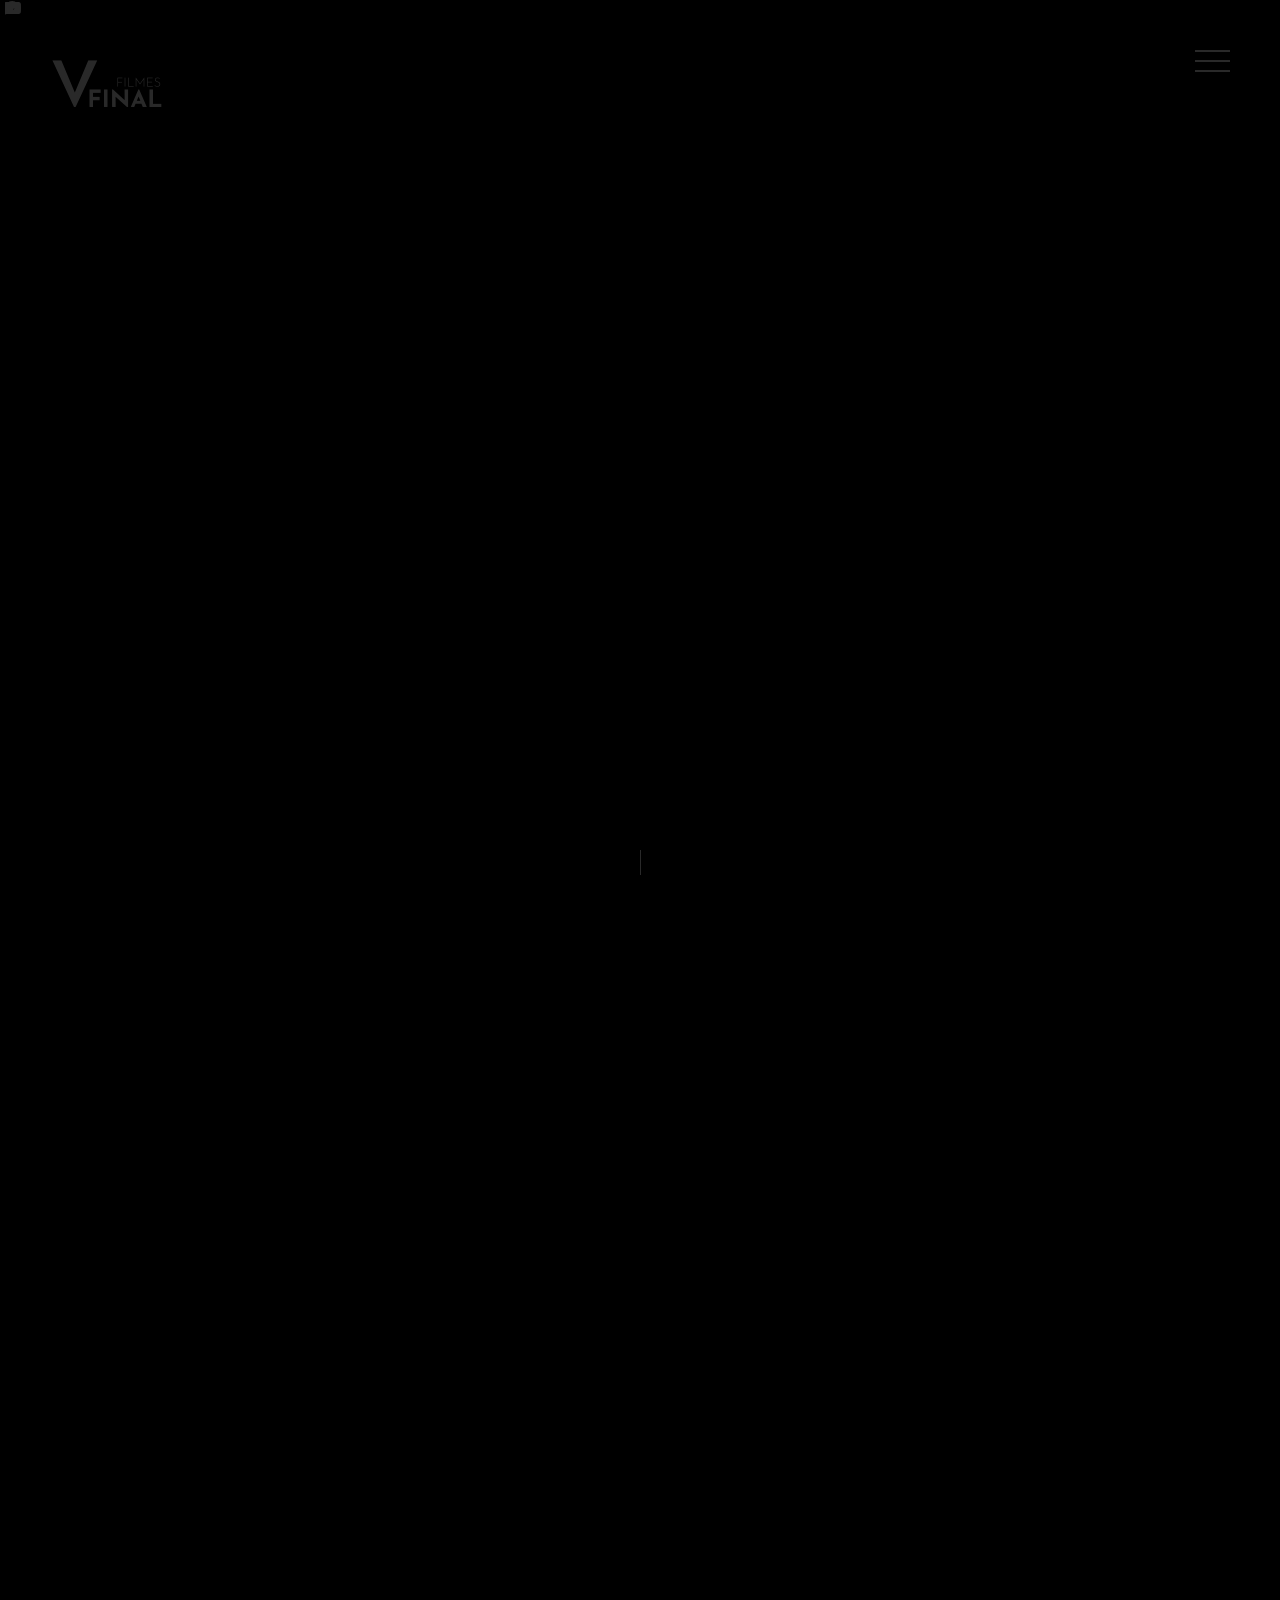
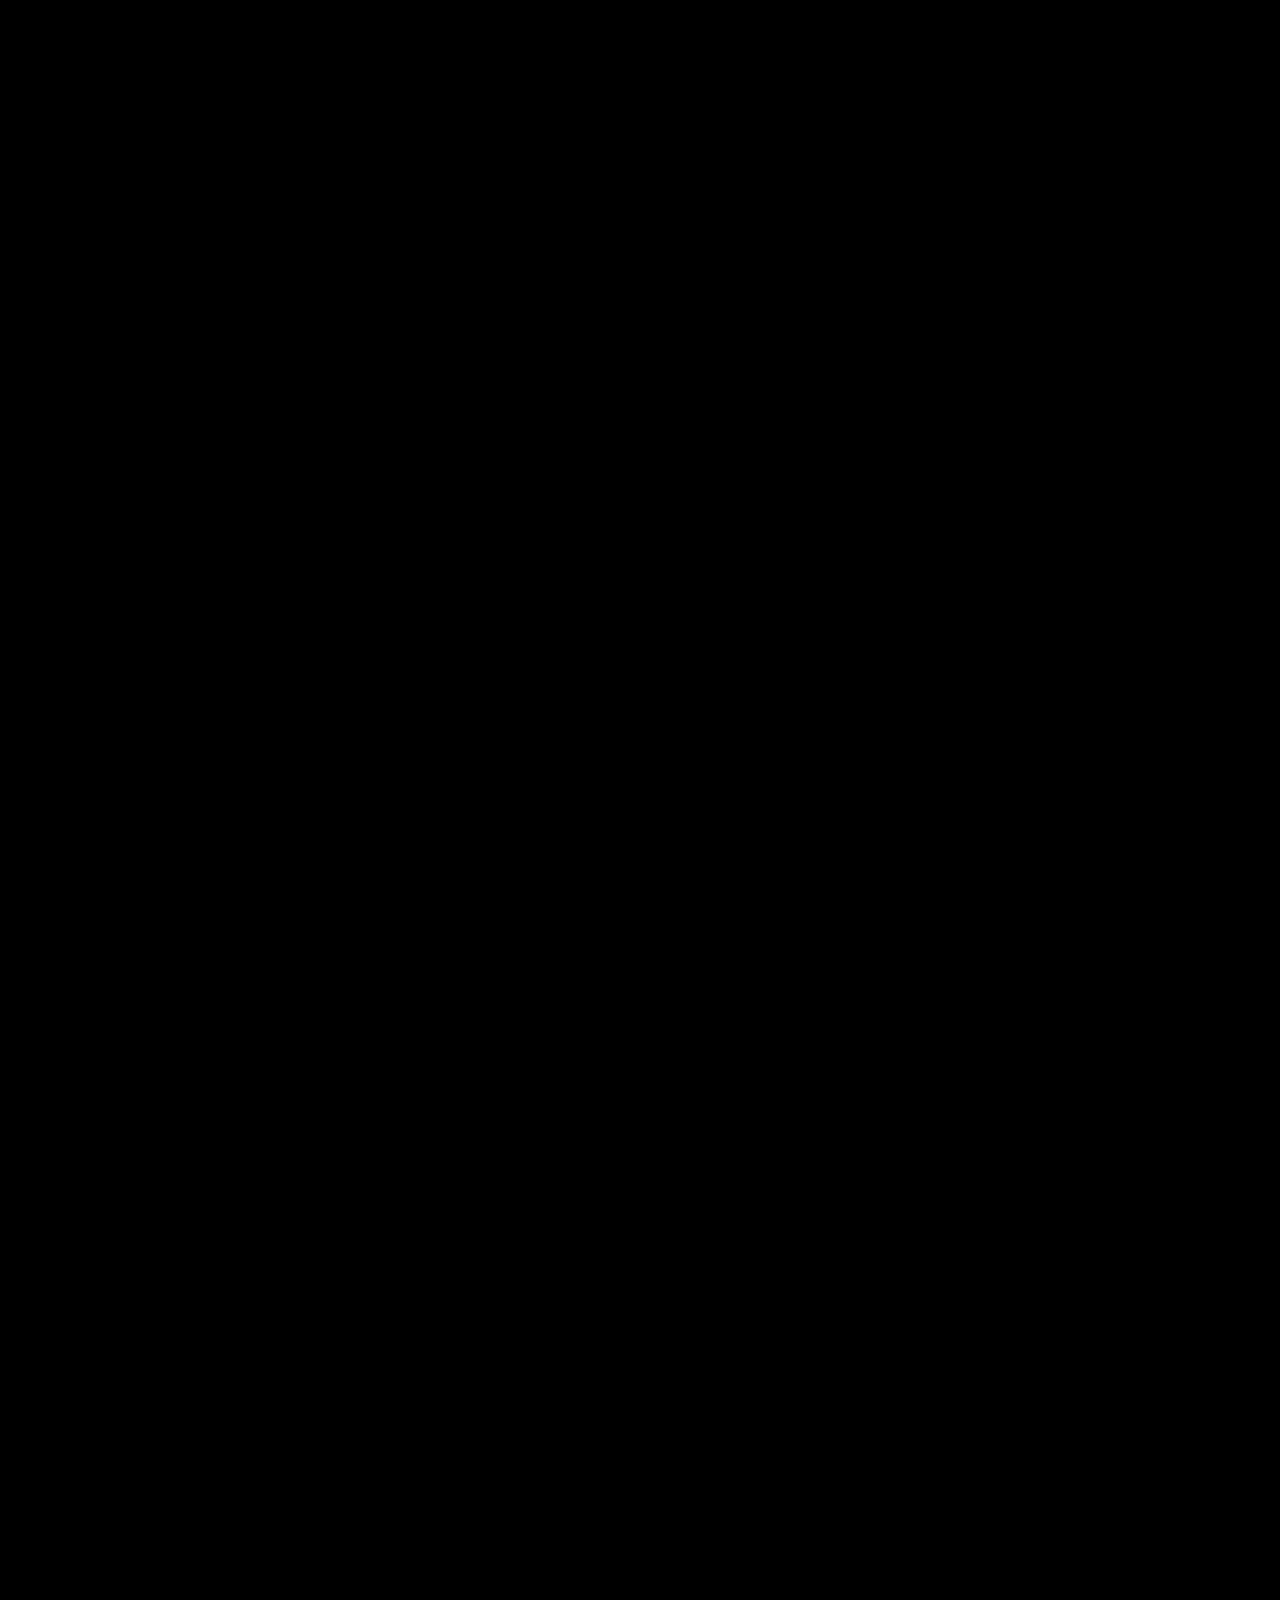
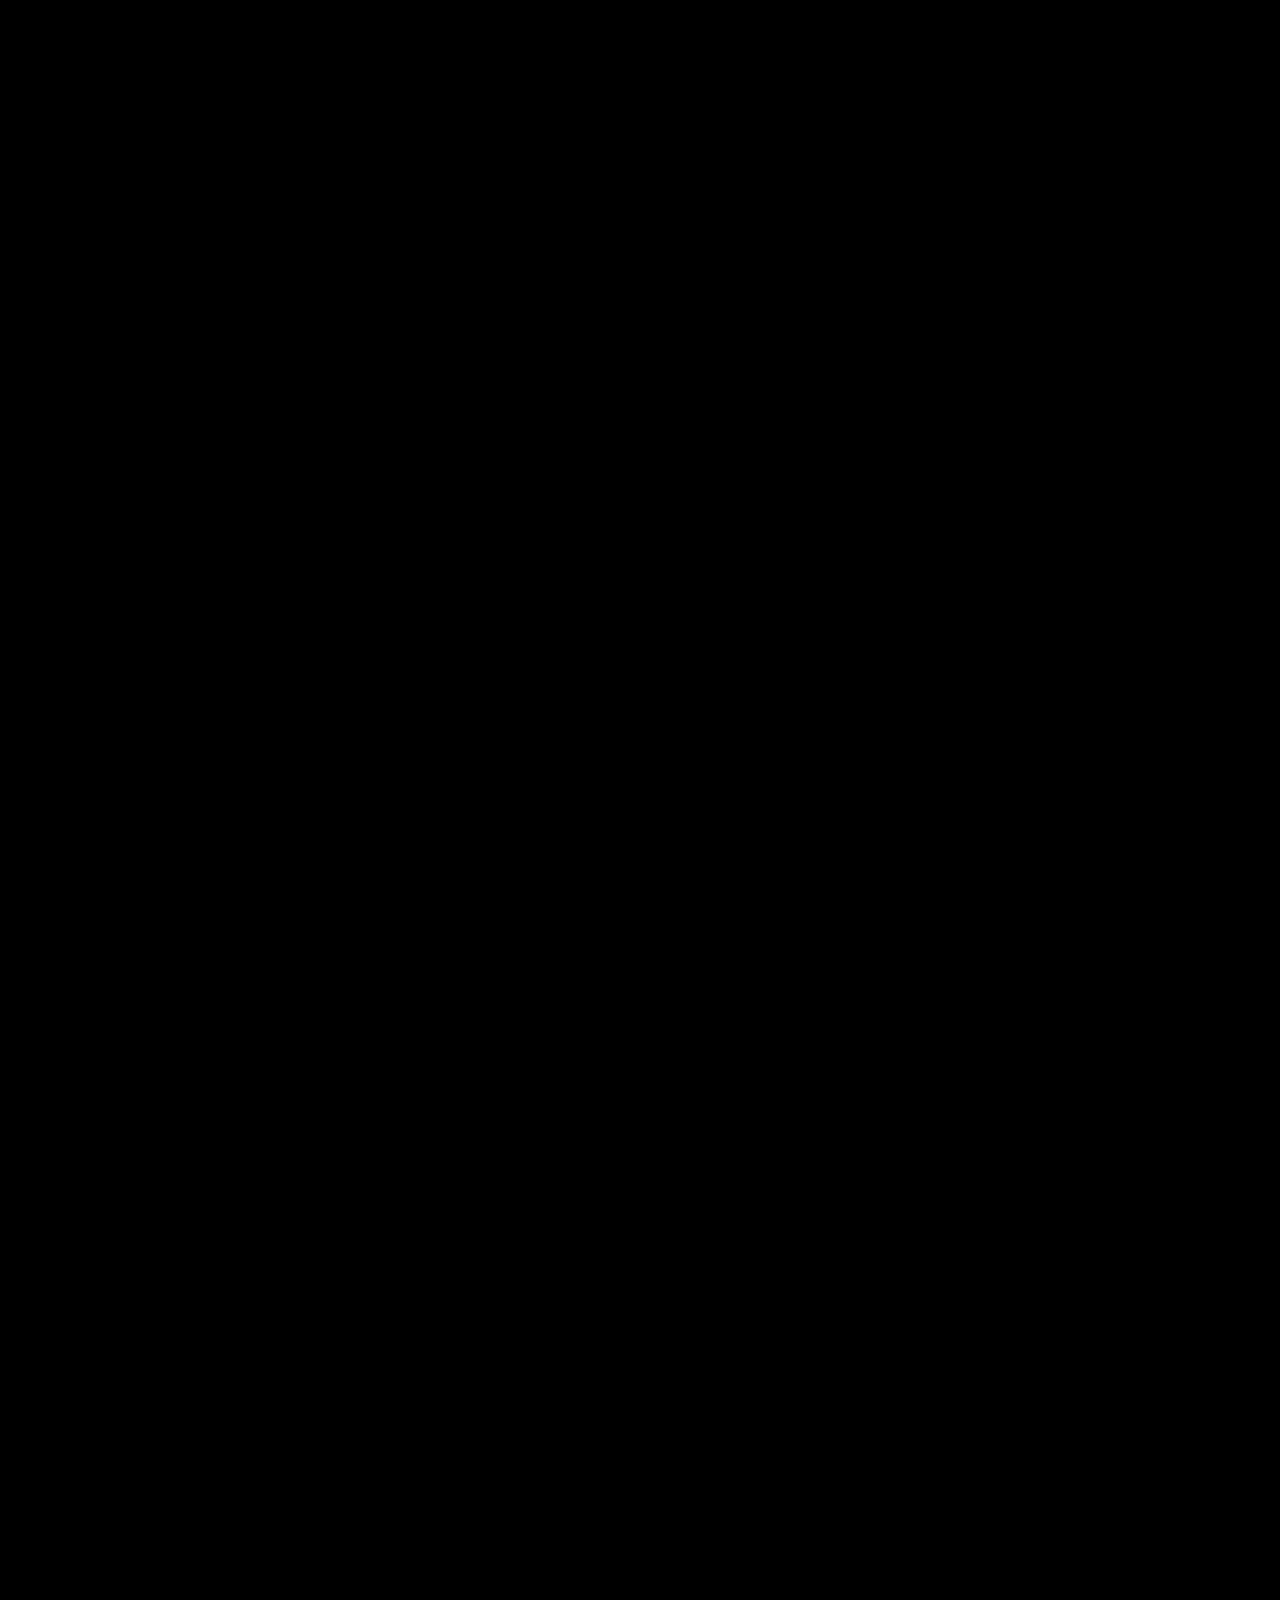
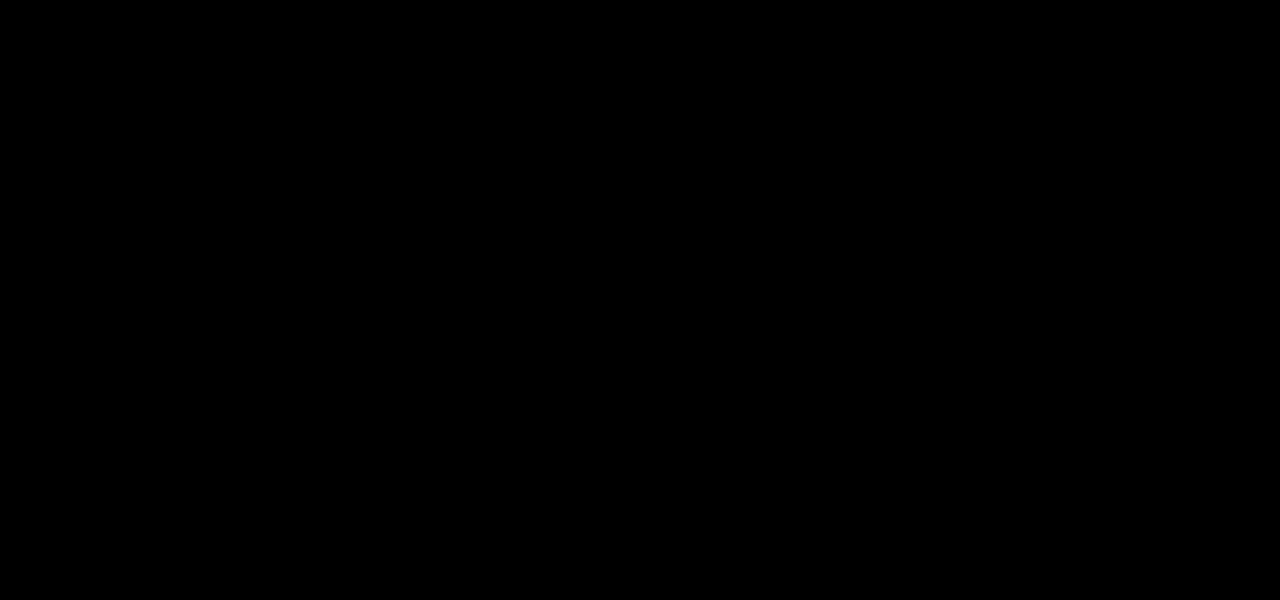
==== commit c9509eb9: "Add files via upload" ====
--- a/index.html
+++ b/index.html
@@ -121,7 +121,7 @@
             <div class="container_wrapperleo">
                 <div class="videoleo_container">
                     <iframe class="videoleo"
-                        src="https://www.youtube.com/embed/CYWZUGBRSZ0?autoplay=1&mute=1&vq=hd1440&controls=0&rel=0"
+                        src="https://www.youtube.com/embed/gUsrzIzf-wo?autoplay=1&mute=1&vq=hd1440&controls=0&rel=0"
                         frameborder="0" allow="accelerometer; autoplay; encrypted-media; gyroscope; picture-in-picture"
                         allowfullscreen></iframe>
                 </div>
@@ -252,13 +252,13 @@
                             class="item item-grid-size works-page-img-carousel-item works-page-img-carousel-item-1 overlay overlay-inverse-dark-35">
                             <!-- works item IMG hover effect start -->
                             <a class="link-wrap" data-lity=""
-                                href="https://youtu.be/ynO9s8jJ_cA"><span></span><span></span></a>
+                                href="https://www.youtube.com/watch?v=CYWZUGBRSZ0&list=PLpLvsSUgOY-3tMcqddLfboo7oVFj94_S2&index=1"><span></span><span></span></a>
                             <!-- works item IMG hover effect end -->
                             <!-- works item description start -->
                             <div class="description">
                                 <h3>
                                     Videoclipes
-                                </h3><span>Demo Reel de videoclipes de música</span>
+                                </h3><span>Playlist de videoclipes de música</span>
                             </div><!-- works item description end -->
                         </div><!-- works IMG carousel item end -->
                     </div><!-- works IMG carousel item end -->
@@ -297,57 +297,7 @@
                             </div><!-- works item description end -->
                         </div><!-- works IMG carousel item end -->
                     </div><!-- works IMG carousel item end -->
-                    <!-- works IMG carousel item start -->
-                    <div>
-                        <!-- works IMG carousel item start -->
-                        <div
-                            class="item item-grid-size works-page-img-carousel-item works-page-img-carousel-item-4 overlay overlay-inverse-dark-35">
-                            <!-- works item IMG hover effect start -->
-                            <a class="link-wrap" data-lity=""
-                                href="https://youtu.be/lydH9uLpo00"><span></span><span></span></a>
-                            <!-- works item IMG hover effect end -->
-                            <!-- works item description start -->
-                            <div class="description">
-                                <h3>
-                                    Culturais
-                                </h3><span>Demo Reel de vídeos institucionais culturais.</span>
-                            </div><!-- works item description end -->
-                        </div><!-- works IMG carousel item end -->
-                    </div><!-- works IMG carousel item end -->
-                    <!-- works IMG carousel item start -->
-                    <div>
-                        <!-- works IMG carousel item start -->
-                        <div
-                            class="item item-grid-size works-page-img-carousel-item works-page-img-carousel-item-5 overlay overlay-inverse-dark-35">
-                            <!-- works item IMG hover effect start -->
-                            <a class="link-wrap" data-lity=""
-                                href="https://youtu.be/wEjoooV2L0Y"><span></span><span></span></a>
-                            <!-- works item IMG hover effect end -->
-                            <!-- works item description start -->
-                            <div class="description">
-                                <h3>
-                                    Comerciais
-                                </h3><span>Demo Reel de vídeos comerciais e de produto.</span>
-                            </div><!-- works item description end -->
-                        </div><!-- works IMG carousel item end -->
-                    </div><!-- works IMG carousel item end -->
-                    <!-- works IMG carousel item start -->
-                    <div>
-                        <!-- works IMG carousel item start -->
-                        <div
-                            class="item item-grid-size works-page-img-carousel-item works-page-img-carousel-item-6 overlay overlay-inverse-dark-35">
-                            <!-- works item IMG hover effect start -->
-                            <a class="link-wrap" data-lity=""
-                                href="img/works/works-large/works-page-img-carousel-item-large-6.jpg"><span></span><span></span></a>
-                            <!-- works item IMG hover effect end -->
-                            <!-- works item description start -->
-                            <div class="description">
-                                <h3>
-                                    Outros
-                                </h3><span>Outros</span>
-                            </div><!-- works item description end -->
-                        </div><!-- works IMG carousel item end -->
-                    </div><!-- works IMG carousel item end -->
+
                 </div><!-- works IMG carousel end -->
             </div><!-- works IMG carousel wrapper end -->
         </div><!-- section works end -->
